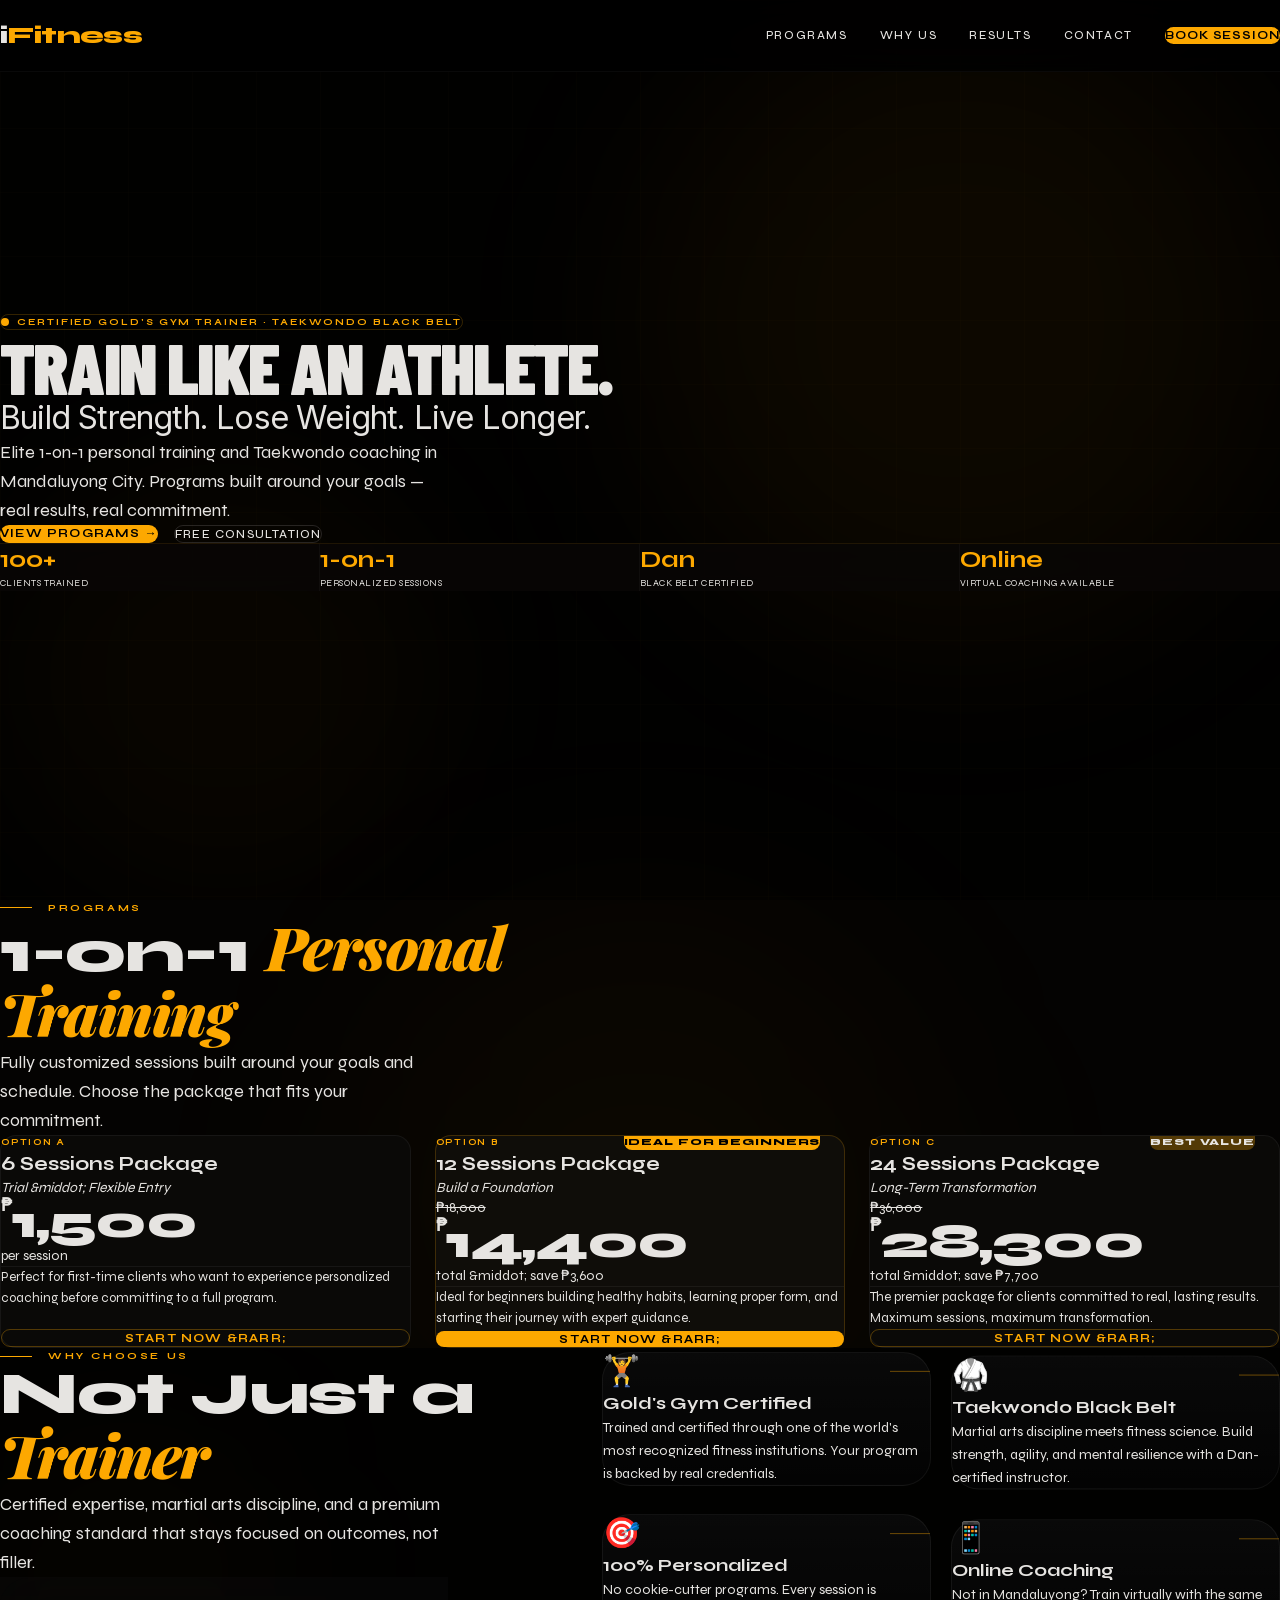
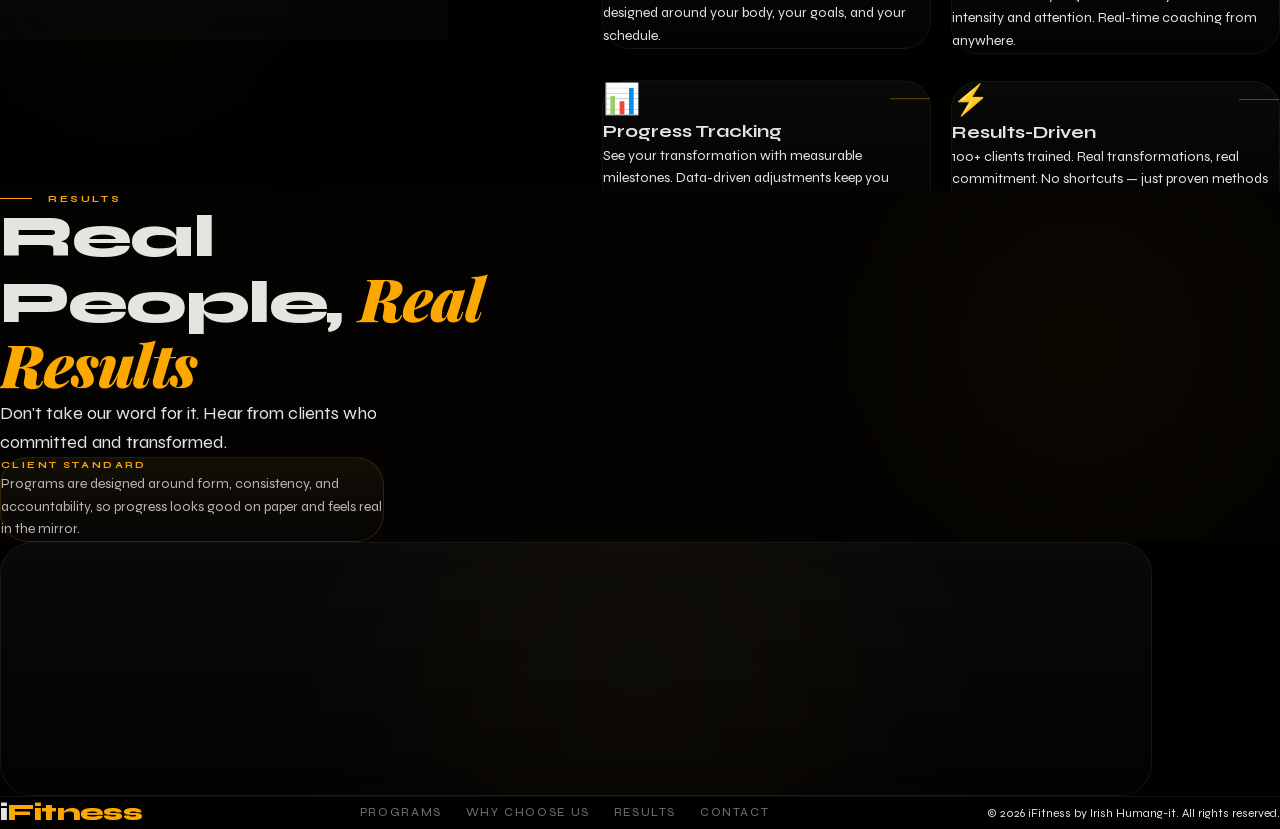
==== index.html @ ed82223f "Deploy iFitness Next.js build (Apr 16 2026)" ====
<!DOCTYPE html><html lang="en" class="syne_816a4fb3-module__aoo--W__variable inter_362f1a89-module__q6G0jG__variable playfair_display_4888ef45-module__4ZM_Ca__variable barlow_condensed_c594266a-module__fg2A_q__variable antialiased"><head><meta charSet="utf-8"/><meta name="viewport" content="width=device-width, initial-scale=1"/><link rel="preload" href="/_next/static/media/0c795a286deabae8-s.p.14tvuu96~wkr0.woff2" as="font" crossorigin="" type="font/woff2"/><link rel="preload" href="/_next/static/media/2a65768255d6b625-s.p.14by5b4al-y~f.woff2" as="font" crossorigin="" type="font/woff2"/><link rel="preload" href="/_next/static/media/70e3db2de7f94926-s.p.0~0iy9faq3424.woff2" as="font" crossorigin="" type="font/woff2"/><link rel="preload" href="/_next/static/media/83afe278b6a6bb3c-s.p.0q-301v4kxxnr.woff2" as="font" crossorigin="" type="font/woff2"/><link rel="preload" href="/_next/static/media/89232e6535d3b87e-s.p.0uy8evdve.ea3.woff2" as="font" crossorigin="" type="font/woff2"/><link rel="preload" href="/_next/static/media/d9b5d46d9a89ffe6-s.p.0agk34fg-1.z0.woff2" as="font" crossorigin="" type="font/woff2"/><link rel="preload" href="/_next/static/media/ddf6ae3f623ba878-s.p.0yabx1ygi_y9y.woff2" as="font" crossorigin="" type="font/woff2"/><link rel="stylesheet" href="/_next/static/chunks/0oux4jd0j~0uo.css" data-precedence="next"/><link rel="preload" as="script" fetchPriority="low" href="/_next/static/chunks/0ht900cau6_ur.js"/><script src="/_next/static/chunks/06~f4cvc3b8e~.js" async=""></script><script src="/_next/static/chunks/0mstyq17cbf8-.js" async=""></script><script src="/_next/static/chunks/turbopack-0rzhgovljtvo-.js" async=""></script><script src="/_next/static/chunks/0dbhjjzl8qfwv.js" async=""></script><script src="/_next/static/chunks/0-02f1yzzdnpr.js" async=""></script><meta name="next-size-adjust" content=""/><title>iFitness — Irish Humang-it Personal Training</title><meta name="description" content="Elite 1-on-1 personal training and Taekwondo coaching by Irish Humang-it."/><link rel="icon" href="/favicon.ico?favicon.0x3dzn~oxb6tn.ico" sizes="256x256" type="image/x-icon"/><script src="/_next/static/chunks/03~yq9q893hmn.js" noModule=""></script></head><body class="min-h-screen bg-[oklch(0.06_0.005_76.8)] text-[oklch(0.72_0.01_76.8)] font-[var(--font-body)]"><div hidden=""><!--$--><!--/$--></div><main class="min-h-screen bg-[oklch(0.06_0.005_76.8)]"><section class="min-h-screen flex flex-col justify-center px-6 lg:px-16 relative overflow-hidden" id="hero"><div class="absolute inset-0 opacity-[0.03]" style="background-image:linear-gradient(rgba(200,168,75,.5) 1px, transparent 1px), linear-gradient(90deg, rgba(200,168,75,.5) 1px, transparent 1px);background-size:64px 64px"></div><div class="absolute top-0 right-0 w-[50vw] h-[50vw] bg-gold/5 rounded-full blur-[100px]"></div><div class="absolute bottom-0 left-0 w-[35vw] h-[35vw] bg-gold/3 rounded-full blur-[80px]"></div><div class="relative z-10 max-w-4xl pt-24 text-left"><div class="inline-flex items-center gap-2 border border-gold/20 rounded-full px-5 py-2 mb-8" style="opacity:0;transform:translateY(20px)"><span class="w-2 h-2 bg-gold rounded-full animate-pulse"></span><span class="text-[0.6rem] font-bold tracking-[0.2em] uppercase text-gold">Certified Gold&#x27;s Gym Trainer · Taekwondo Black Belt</span></div><h1 class="mb-6" style="opacity:0;transform:translateY(30px)"><span class="block text-[56px] sm:text-[64px] md:text-[72px] font-black tracking-tight leading-[0.92] text-white uppercase" style="font-family:var(--font-display)">Train Like an Athlete.</span><span class="block text-[24px] sm:text-[28px] md:text-[32px] font-normal tracking-tight leading-[1.2] text-white mt-3" style="font-family:var(--font-body)">Build Strength. Lose Weight. Live Longer.</span></h1><p class="text-lg text-white max-w-md leading-relaxed mb-8" style="opacity:0;transform:translateY(20px)">Elite 1-on-1 personal training and Taekwondo coaching in Mandaluyong City. Programs built around your goals — real results, real commitment.</p><div class="flex gap-4 flex-wrap mb-16" style="opacity:0;transform:translateY(20px)"><a href="#programs" class="bg-[oklch(0.795_0.185_76.8)] text-black px-8 py-3.5 rounded-full text-xs font-bold tracking-widest uppercase hover:translate-y-[-2px] hover:shadow-[0_8px_30px_rgba(200,168,75,0.3)] transition-all">View Programs →</a><a href="#contact" class="border border-white/15 text-white px-8 py-3.5 rounded-full text-xs font-medium tracking-widest uppercase hover:border-[oklch(0.795_0.185_76.8)] hover:text-[oklch(0.795_0.185_76.8)] transition-all">Free Consultation</a></div></div><div class="mt-auto bg-[oklch(0.13_0.008_76.8)]/80 backdrop-blur-xl border-t border-gold/10" style="opacity:0;transform:translateY(20px)"><div class="max-w-7xl mx-auto grid grid-cols-2 md:grid-cols-4"><div class="px-6 py-5 md:border-r border-white/[0.04] last:border-r-0"><div class="text-2xl font-bold text-[oklch(0.795_0.185_76.8)]">100+</div><div class="text-[0.6rem] uppercase tracking-wider text-white mt-1">Clients Trained</div></div><div class="px-6 py-5 md:border-r border-white/[0.04] last:border-r-0"><div class="text-2xl font-bold text-[oklch(0.795_0.185_76.8)]">1-on-1</div><div class="text-[0.6rem] uppercase tracking-wider text-white mt-1">Personalized Sessions</div></div><div class="px-6 py-5 md:border-r border-white/[0.04] last:border-r-0"><div class="text-2xl font-bold text-[oklch(0.795_0.185_76.8)]">Dan</div><div class="text-[0.6rem] uppercase tracking-wider text-white mt-1">Black Belt Certified</div></div><div class="px-6 py-5 md:border-r border-white/[0.04] last:border-r-0"><div class="text-2xl font-bold text-[oklch(0.795_0.185_76.8)]">Online</div><div class="text-[0.6rem] uppercase tracking-wider text-white mt-1">Virtual Coaching Available</div></div></div></div></section><section id="programs" class="py-32 px-6 lg:px-16 bg-[oklch(0.10_0.008_76.8)] relative"><nav class="fixed top-0 left-0 right-0 z-50 flex items-center justify-between px-6 lg:px-16 transition-all duration-300 h-[72px] bg-[oklch(0.06_0.005_76.8)]/80 border-b border-white/[0.04]" style="backdrop-filter:blur(20px) saturate(180%)"><a href="#hero" class="text-2xl font-black tracking-tight text-white" style="font-family:var(--font-sans)">i<span class="text-[oklch(0.795_0.185_76.8)]">Fitness</span></a><div class="hidden md:flex items-center gap-8"><a href="#programs" class="text-[0.72rem] font-medium tracking-[0.14em] uppercase text-white hover:text-[oklch(0.795_0.185_76.8)] transition-colors">Programs</a><a href="#about" class="text-[0.72rem] font-medium tracking-[0.14em] uppercase text-white hover:text-[oklch(0.795_0.185_76.8)] transition-colors">Why Us</a><a href="#results" class="text-[0.72rem] font-medium tracking-[0.14em] uppercase text-white hover:text-[oklch(0.795_0.185_76.8)] transition-colors">Results</a><a href="#contact" class="text-[0.72rem] font-medium tracking-[0.14em] uppercase text-white hover:text-[oklch(0.795_0.185_76.8)] transition-colors">Contact</a><a href="#contact" class="bg-[oklch(0.795_0.185_76.8)] text-black px-5 py-2 rounded-full text-[0.72rem] font-bold tracking-[0.08em] uppercase hover:bg-[oklch(0.865_0.155_76.8)] transition-all">Book Session</a></div><button class="md:hidden flex flex-col gap-1.5 p-2" aria-label="Menu"><span class="block w-6 h-[2px] bg-[oklch(0.795_0.185_76.8)] rounded"></span><span class="block w-6 h-[2px] bg-[oklch(0.795_0.185_76.8)] rounded"></span><span class="block w-6 h-[2px] bg-[oklch(0.795_0.185_76.8)] rounded"></span></button></nav><div class="absolute top-0 left-1/2 -translate-x-1/2 w-[600px] h-[600px] bg-gold/3 rounded-full blur-[120px] pointer-events-none"></div><div class="max-w-7xl mx-auto relative z-10"><div class="max-w-xl mb-14"><div class="flex items-center gap-4 mb-4"><div class="w-8 h-px bg-gold"></div><span class="text-[0.65rem] font-bold tracking-[0.25em] uppercase text-gold">Programs</span></div><h2 class="text-5xl md:text-6xl font-black tracking-tight text-white mb-4" style="font-family:var(--font-sans)">1-on-1 <span class="italic text-gold" style="font-family:var(--font-accent)">Personal Training</span></h2><p class="text-white text-lg max-w-md leading-relaxed">Fully customized sessions built around your goals and schedule. Choose the package that fits your commitment.</p></div><div class="grid md:grid-cols-3 gap-6"><div class="relative rounded-2xl p-8 flex flex-col transition-all duration-300 hover:translate-y-[-8px] bg-[oklch(0.14_0.005_76.8)] border border-white/[0.06] hover:border-gold/20"><div class="text-[0.55rem] font-bold tracking-[0.2em] uppercase text-gold mb-1">Option A</div><h3 class="text-xl font-bold text-white mb-1">6 Sessions Package</h3><p class="text-sm text-white mb-6 italic">Trial &amp;middot; Flexible Entry</p><div class="text-5xl font-black text-white tracking-tight mb-1"><sup class="text-lg font-bold align-super">₱</sup>1,500</div><p class="text-sm text-white mb-6">per session</p><div class="h-px bg-white/[0.06] mb-6"></div><p class="text-[0.82rem] text-white leading-relaxed flex-1 mb-8">Perfect for first-time clients who want to experience personalized coaching before committing to a full program.</p><a href="#contact" class="block text-center py-3.5 rounded-full text-xs font-bold tracking-widest uppercase transition-all border border-gold/30 text-gold hover:bg-gold/5">Start Now &amp;rarr;</a></div><div class="relative rounded-2xl p-8 flex flex-col transition-all duration-300 hover:translate-y-[-8px] bg-[oklch(0.16_0.008_76.8)] border-[oklch(0.795_0.185_76.8)]/20 border"><div class="absolute top-0 right-6 px-3 py-1.5 text-[0.55rem] font-extrabold tracking-[0.1em] uppercase rounded-b-lg bg-gold text-black">Ideal for Beginners</div><div class="text-[0.55rem] font-bold tracking-[0.2em] uppercase text-gold mb-1">Option B</div><h3 class="text-xl font-bold text-white mb-1">12 Sessions Package</h3><p class="text-sm text-white mb-6 italic">Build a Foundation</p><div class="text-sm text-white line-through mb-1">₱18,000</div><div class="text-5xl font-black text-white tracking-tight mb-1"><sup class="text-lg font-bold align-super">₱</sup>14,400</div><p class="text-sm text-white mb-6">total &amp;middot; save ₱3,600</p><div class="h-px bg-white/[0.06] mb-6"></div><p class="text-[0.82rem] text-white leading-relaxed flex-1 mb-8">Ideal for beginners building healthy habits, learning proper form, and starting their journey with expert guidance.</p><a href="#contact" class="block text-center py-3.5 rounded-full text-xs font-bold tracking-widest uppercase transition-all bg-gold text-black hover:translate-y-[-2px] hover:shadow-[0_4px_20px_rgba(200,168,75,0.25)]">Start Now &amp;rarr;</a></div><div class="relative rounded-2xl p-8 flex flex-col transition-all duration-300 hover:translate-y-[-8px] bg-[oklch(0.14_0.005_76.8)] border border-white/[0.06] hover:border-gold/20"><div class="absolute top-0 right-6 px-3 py-1.5 text-[0.55rem] font-extrabold tracking-[0.1em] uppercase rounded-b-lg bg-gold/30 text-white">Best Value</div><div class="text-[0.55rem] font-bold tracking-[0.2em] uppercase text-gold mb-1">Option C</div><h3 class="text-xl font-bold text-white mb-1">24 Sessions Package</h3><p class="text-sm text-white mb-6 italic">Long-Term Transformation</p><div class="text-sm text-white line-through mb-1">₱36,000</div><div class="text-5xl font-black text-white tracking-tight mb-1"><sup class="text-lg font-bold align-super">₱</sup>28,300</div><p class="text-sm text-white mb-6">total &amp;middot; save ₱7,700</p><div class="h-px bg-white/[0.06] mb-6"></div><p class="text-[0.82rem] text-white leading-relaxed flex-1 mb-8">The premier package for clients committed to real, lasting results. Maximum sessions, maximum transformation.</p><a href="#contact" class="block text-center py-3.5 rounded-full text-xs font-bold tracking-widest uppercase transition-all border border-gold/30 text-gold hover:bg-gold/5">Start Now &amp;rarr;</a></div></div></div></section><section id="about" class="py-32 px-6 lg:px-16 bg-[oklch(0.06_0.005_76.8)] relative overflow-hidden"><div class="absolute left-0 top-24 h-64 w-64 rounded-full bg-gold/4 blur-[120px] pointer-events-none"></div><div class="max-w-7xl mx-auto relative z-10"><div class="grid lg:grid-cols-[0.9fr_1.1fr] gap-12 items-start mb-14"><div class="max-w-xl"><div class="flex items-center gap-4 mb-4"><div class="w-8 h-px bg-gold"></div><span class="text-[0.65rem] font-bold tracking-[0.25em] uppercase text-gold">Why Choose Us</span></div><h2 class="text-5xl md:text-6xl font-black tracking-tight text-white mb-4" style="font-family:var(--font-sans)">Not Just a <span class="italic text-gold" style="font-family:var(--font-accent)">Trainer</span></h2><p class="text-white text-lg max-w-md leading-relaxed mb-8">Certified expertise, martial arts discipline, and a premium coaching standard that stays focused on outcomes, not filler.</p><div class="rounded-[1.75rem] border border-white/[0.07] bg-white/[0.02] p-6 backdrop-blur-xl max-w-md"><div class="text-[0.62rem] font-bold tracking-[0.24em] uppercase text-gold mb-3">Coaching Philosophy</div><p class="text-sm leading-relaxed text-[oklch(0.78_0.01_76.8)]">Every session is structured to improve movement quality, confidence, and consistency, so progress feels visible week by week.</p></div></div><div class="grid sm:grid-cols-2 gap-5"><div class="group rounded-[1.75rem] p-7 bg-[linear-gradient(180deg,rgba(255,255,255,0.035),rgba(255,255,255,0.01))] border border-white/[0.06] hover:border-gold/20 transition-all duration-300 hover:translate-y-[-4px]" style="opacity:0;transform:translateY(24px)"><div class="mb-5 flex items-center justify-between"><div class="text-3xl">🏋️</div><div class="h-px w-10 bg-gold/40"></div></div><h3 class="text-lg font-bold text-white mb-2">Gold&#x27;s Gym Certified</h3><p class="text-sm text-white leading-relaxed">Trained and certified through one of the world&#x27;s most recognized fitness institutions. Your program is backed by real credentials.</p></div><div class="group rounded-[1.75rem] p-7 bg-[linear-gradient(180deg,rgba(255,255,255,0.035),rgba(255,255,255,0.01))] border border-white/[0.06] hover:border-gold/20 transition-all duration-300 hover:translate-y-[-4px]" style="opacity:0;transform:translateY(24px)"><div class="mb-5 flex items-center justify-between"><div class="text-3xl">🥋</div><div class="h-px w-10 bg-gold/40"></div></div><h3 class="text-lg font-bold text-white mb-2">Taekwondo Black Belt</h3><p class="text-sm text-white leading-relaxed">Martial arts discipline meets fitness science. Build strength, agility, and mental resilience with a Dan-certified instructor.</p></div><div class="group rounded-[1.75rem] p-7 bg-[linear-gradient(180deg,rgba(255,255,255,0.035),rgba(255,255,255,0.01))] border border-white/[0.06] hover:border-gold/20 transition-all duration-300 hover:translate-y-[-4px]" style="opacity:0;transform:translateY(24px)"><div class="mb-5 flex items-center justify-between"><div class="text-3xl">🎯</div><div class="h-px w-10 bg-gold/40"></div></div><h3 class="text-lg font-bold text-white mb-2">100% Personalized</h3><p class="text-sm text-white leading-relaxed">No cookie-cutter programs. Every session is designed around your body, your goals, and your schedule.</p></div><div class="group rounded-[1.75rem] p-7 bg-[linear-gradient(180deg,rgba(255,255,255,0.035),rgba(255,255,255,0.01))] border border-white/[0.06] hover:border-gold/20 transition-all duration-300 hover:translate-y-[-4px]" style="opacity:0;transform:translateY(24px)"><div class="mb-5 flex items-center justify-between"><div class="text-3xl">📱</div><div class="h-px w-10 bg-gold/40"></div></div><h3 class="text-lg font-bold text-white mb-2">Online Coaching</h3><p class="text-sm text-white leading-relaxed">Not in Mandaluyong? Train virtually with the same intensity and attention. Real-time coaching from anywhere.</p></div><div class="group rounded-[1.75rem] p-7 bg-[linear-gradient(180deg,rgba(255,255,255,0.035),rgba(255,255,255,0.01))] border border-white/[0.06] hover:border-gold/20 transition-all duration-300 hover:translate-y-[-4px]" style="opacity:0;transform:translateY(24px)"><div class="mb-5 flex items-center justify-between"><div class="text-3xl">📊</div><div class="h-px w-10 bg-gold/40"></div></div><h3 class="text-lg font-bold text-white mb-2">Progress Tracking</h3><p class="text-sm text-white leading-relaxed">See your transformation with measurable milestones. Data-driven adjustments keep you moving forward.</p></div><div class="group rounded-[1.75rem] p-7 bg-[linear-gradient(180deg,rgba(255,255,255,0.035),rgba(255,255,255,0.01))] border border-white/[0.06] hover:border-gold/20 transition-all duration-300 hover:translate-y-[-4px]" style="opacity:0;transform:translateY(24px)"><div class="mb-5 flex items-center justify-between"><div class="text-3xl">⚡</div><div class="h-px w-10 bg-gold/40"></div></div><h3 class="text-lg font-bold text-white mb-2">Results-Driven</h3><p class="text-sm text-white leading-relaxed">100+ clients trained. Real transformations, real commitment. No shortcuts — just proven methods that work.</p></div></div></div></div></section><section id="results" class="py-32 px-6 lg:px-16 bg-[oklch(0.10_0.008_76.8)] relative overflow-hidden"><div class="absolute bottom-0 right-0 w-[400px] h-[400px] bg-gold/3 rounded-full blur-[100px] pointer-events-none"></div><div class="max-w-7xl mx-auto relative z-10"><div class="grid lg:grid-cols-[0.8fr_1.2fr] gap-12 items-start"><div class="max-w-xl"><div class="flex items-center gap-4 mb-4"><div class="w-8 h-px bg-gold"></div><span class="text-[0.65rem] font-bold tracking-[0.25em] uppercase text-gold">Results</span></div><h2 class="text-5xl md:text-6xl font-black tracking-tight text-white mb-4" style="font-family:var(--font-sans)">Real People, <span class="italic text-gold" style="font-family:var(--font-accent)">Real Results</span></h2><p class="text-white text-lg max-w-md leading-relaxed mb-8">Don&#x27;t take our word for it. Hear from clients who committed and transformed.</p><div class="rounded-[1.75rem] border border-gold/15 bg-[linear-gradient(180deg,rgba(200,168,75,0.08),rgba(255,255,255,0.01))] p-6 max-w-sm"><div class="text-[0.62rem] font-bold tracking-[0.24em] uppercase text-gold mb-3">Client Standard</div><p class="text-sm text-[oklch(0.78_0.01_76.8)] leading-relaxed">Programs are designed around form, consistency, and accountability, so progress looks good on paper and feels real in the mirror.</p></div></div><div class="grid md:grid-cols-3 gap-6"><div class="rounded-[1.75rem] p-8 bg-[linear-gradient(180deg,rgba(255,255,255,0.04),rgba(255,255,255,0.01))] border border-white/[0.06] flex flex-col shadow-[0_12px_40px_rgba(0,0,0,0.18)]" style="opacity:0;transform:translateY(24px)"><div class="flex items-center justify-between mb-6"><div class="flex gap-1"><svg class="w-4 h-4 text-gold" fill="currentColor" viewBox="0 0 20 20"><path d="M9.049 2.927c.3-.921 1.603-.921 1.902 0l1.07 3.292a1 1 0 00.95.69h3.462c.969 0 1.371 1.24.588 1.81l-2.8 2.034a1 1 0 00-.364 1.118l1.07 3.292c.3.921-.755 1.688-1.54 1.118l-2.8-2.034a1 1 0 00-1.175 0l-2.8 2.034c-.784.57-1.838-.197-1.539-1.118l1.07-3.292a1 1 0 00-.364-1.118L2.98 8.72c-.783-.57-.38-1.81.588-1.81h3.461a1 1 0 00.951-.69l1.07-3.292z"></path></svg><svg class="w-4 h-4 text-gold" fill="currentColor" viewBox="0 0 20 20"><path d="M9.049 2.927c.3-.921 1.603-.921 1.902 0l1.07 3.292a1 1 0 00.95.69h3.462c.969 0 1.371 1.24.588 1.81l-2.8 2.034a1 1 0 00-.364 1.118l1.07 3.292c.3.921-.755 1.688-1.54 1.118l-2.8-2.034a1 1 0 00-1.175 0l-2.8 2.034c-.784.57-1.838-.197-1.539-1.118l1.07-3.292a1 1 0 00-.364-1.118L2.98 8.72c-.783-.57-.38-1.81.588-1.81h3.461a1 1 0 00.951-.69l1.07-3.292z"></path></svg><svg class="w-4 h-4 text-gold" fill="currentColor" viewBox="0 0 20 20"><path d="M9.049 2.927c.3-.921 1.603-.921 1.902 0l1.07 3.292a1 1 0 00.95.69h3.462c.969 0 1.371 1.24.588 1.81l-2.8 2.034a1 1 0 00-.364 1.118l1.07 3.292c.3.921-.755 1.688-1.54 1.118l-2.8-2.034a1 1 0 00-1.175 0l-2.8 2.034c-.784.57-1.838-.197-1.539-1.118l1.07-3.292a1 1 0 00-.364-1.118L2.98 8.72c-.783-.57-.38-1.81.588-1.81h3.461a1 1 0 00.951-.69l1.07-3.292z"></path></svg><svg class="w-4 h-4 text-gold" fill="currentColor" viewBox="0 0 20 20"><path d="M9.049 2.927c.3-.921 1.603-.921 1.902 0l1.07 3.292a1 1 0 00.95.69h3.462c.969 0 1.371 1.24.588 1.81l-2.8 2.034a1 1 0 00-.364 1.118l1.07 3.292c.3.921-.755 1.688-1.54 1.118l-2.8-2.034a1 1 0 00-1.175 0l-2.8 2.034c-.784.57-1.838-.197-1.539-1.118l1.07-3.292a1 1 0 00-.364-1.118L2.98 8.72c-.783-.57-.38-1.81.588-1.81h3.461a1 1 0 00.951-.69l1.07-3.292z"></path></svg><svg class="w-4 h-4 text-gold" fill="currentColor" viewBox="0 0 20 20"><path d="M9.049 2.927c.3-.921 1.603-.921 1.902 0l1.07 3.292a1 1 0 00.95.69h3.462c.969 0 1.371 1.24.588 1.81l-2.8 2.034a1 1 0 00-.364 1.118l1.07 3.292c.3.921-.755 1.688-1.54 1.118l-2.8-2.034a1 1 0 00-1.175 0l-2.8 2.034c-.784.57-1.838-.197-1.539-1.118l1.07-3.292a1 1 0 00-.364-1.118L2.98 8.72c-.783-.57-.38-1.81.588-1.81h3.461a1 1 0 00.951-.69l1.07-3.292z"></path></svg></div><div class="text-gold/30 text-3xl leading-none">”</div></div><p class="text-[0.95rem] text-[oklch(0.78_0.01_76.8)] leading-relaxed flex-1 mb-8">“<!-- -->I lost 8 kilos in 3 months. Coach Irish doesn&#x27;t just push you — she teaches you how to make fitness part of your life. Best investment I&#x27;ve made.<!-- -->”</p><div class="pt-5 border-t border-white/[0.06]"><div class="text-sm font-bold text-white">Carla M.</div><div class="text-xs text-white mt-0.5">Weight Loss · 12 Sessions</div></div></div><div class="rounded-[1.75rem] p-8 bg-[linear-gradient(180deg,rgba(255,255,255,0.04),rgba(255,255,255,0.01))] border border-white/[0.06] flex flex-col shadow-[0_12px_40px_rgba(0,0,0,0.18)]" style="opacity:0;transform:translateY(24px)"><div class="flex items-center justify-between mb-6"><div class="flex gap-1"><svg class="w-4 h-4 text-gold" fill="currentColor" viewBox="0 0 20 20"><path d="M9.049 2.927c.3-.921 1.603-.921 1.902 0l1.07 3.292a1 1 0 00.95.69h3.462c.969 0 1.371 1.24.588 1.81l-2.8 2.034a1 1 0 00-.364 1.118l1.07 3.292c.3.921-.755 1.688-1.54 1.118l-2.8-2.034a1 1 0 00-1.175 0l-2.8 2.034c-.784.57-1.838-.197-1.539-1.118l1.07-3.292a1 1 0 00-.364-1.118L2.98 8.72c-.783-.57-.38-1.81.588-1.81h3.461a1 1 0 00.951-.69l1.07-3.292z"></path></svg><svg class="w-4 h-4 text-gold" fill="currentColor" viewBox="0 0 20 20"><path d="M9.049 2.927c.3-.921 1.603-.921 1.902 0l1.07 3.292a1 1 0 00.95.69h3.462c.969 0 1.371 1.24.588 1.81l-2.8 2.034a1 1 0 00-.364 1.118l1.07 3.292c.3.921-.755 1.688-1.54 1.118l-2.8-2.034a1 1 0 00-1.175 0l-2.8 2.034c-.784.57-1.838-.197-1.539-1.118l1.07-3.292a1 1 0 00-.364-1.118L2.98 8.72c-.783-.57-.38-1.81.588-1.81h3.461a1 1 0 00.951-.69l1.07-3.292z"></path></svg><svg class="w-4 h-4 text-gold" fill="currentColor" viewBox="0 0 20 20"><path d="M9.049 2.927c.3-.921 1.603-.921 1.902 0l1.07 3.292a1 1 0 00.95.69h3.462c.969 0 1.371 1.24.588 1.81l-2.8 2.034a1 1 0 00-.364 1.118l1.07 3.292c.3.921-.755 1.688-1.54 1.118l-2.8-2.034a1 1 0 00-1.175 0l-2.8 2.034c-.784.57-1.838-.197-1.539-1.118l1.07-3.292a1 1 0 00-.364-1.118L2.98 8.72c-.783-.57-.38-1.81.588-1.81h3.461a1 1 0 00.951-.69l1.07-3.292z"></path></svg><svg class="w-4 h-4 text-gold" fill="currentColor" viewBox="0 0 20 20"><path d="M9.049 2.927c.3-.921 1.603-.921 1.902 0l1.07 3.292a1 1 0 00.95.69h3.462c.969 0 1.371 1.24.588 1.81l-2.8 2.034a1 1 0 00-.364 1.118l1.07 3.292c.3.921-.755 1.688-1.54 1.118l-2.8-2.034a1 1 0 00-1.175 0l-2.8 2.034c-.784.57-1.838-.197-1.539-1.118l1.07-3.292a1 1 0 00-.364-1.118L2.98 8.72c-.783-.57-.38-1.81.588-1.81h3.461a1 1 0 00.951-.69l1.07-3.292z"></path></svg><svg class="w-4 h-4 text-gold" fill="currentColor" viewBox="0 0 20 20"><path d="M9.049 2.927c.3-.921 1.603-.921 1.902 0l1.07 3.292a1 1 0 00.95.69h3.462c.969 0 1.371 1.24.588 1.81l-2.8 2.034a1 1 0 00-.364 1.118l1.07 3.292c.3.921-.755 1.688-1.54 1.118l-2.8-2.034a1 1 0 00-1.175 0l-2.8 2.034c-.784.57-1.838-.197-1.539-1.118l1.07-3.292a1 1 0 00-.364-1.118L2.98 8.72c-.783-.57-.38-1.81.588-1.81h3.461a1 1 0 00.951-.69l1.07-3.292z"></path></svg></div><div class="text-gold/30 text-3xl leading-none">”</div></div><p class="text-[0.95rem] text-[oklch(0.78_0.01_76.8)] leading-relaxed flex-1 mb-8">“<!-- -->I&#x27;ve tried gym memberships before and always quit. The 1-on-1 accountability changes everything. I&#x27;m stronger now at 35 than I was at 25.<!-- -->”</p><div class="pt-5 border-t border-white/[0.06]"><div class="text-sm font-bold text-white">Rico D.</div><div class="text-xs text-white mt-0.5">Strength Training · 24 Sessions</div></div></div><div class="rounded-[1.75rem] p-8 bg-[linear-gradient(180deg,rgba(255,255,255,0.04),rgba(255,255,255,0.01))] border border-white/[0.06] flex flex-col shadow-[0_12px_40px_rgba(0,0,0,0.18)]" style="opacity:0;transform:translateY(24px)"><div class="flex items-center justify-between mb-6"><div class="flex gap-1"><svg class="w-4 h-4 text-gold" fill="currentColor" viewBox="0 0 20 20"><path d="M9.049 2.927c.3-.921 1.603-.921 1.902 0l1.07 3.292a1 1 0 00.95.69h3.462c.969 0 1.371 1.24.588 1.81l-2.8 2.034a1 1 0 00-.364 1.118l1.07 3.292c.3.921-.755 1.688-1.54 1.118l-2.8-2.034a1 1 0 00-1.175 0l-2.8 2.034c-.784.57-1.838-.197-1.539-1.118l1.07-3.292a1 1 0 00-.364-1.118L2.98 8.72c-.783-.57-.38-1.81.588-1.81h3.461a1 1 0 00.951-.69l1.07-3.292z"></path></svg><svg class="w-4 h-4 text-gold" fill="currentColor" viewBox="0 0 20 20"><path d="M9.049 2.927c.3-.921 1.603-.921 1.902 0l1.07 3.292a1 1 0 00.95.69h3.462c.969 0 1.371 1.24.588 1.81l-2.8 2.034a1 1 0 00-.364 1.118l1.07 3.292c.3.921-.755 1.688-1.54 1.118l-2.8-2.034a1 1 0 00-1.175 0l-2.8 2.034c-.784.57-1.838-.197-1.539-1.118l1.07-3.292a1 1 0 00-.364-1.118L2.98 8.72c-.783-.57-.38-1.81.588-1.81h3.461a1 1 0 00.951-.69l1.07-3.292z"></path></svg><svg class="w-4 h-4 text-gold" fill="currentColor" viewBox="0 0 20 20"><path d="M9.049 2.927c.3-.921 1.603-.921 1.902 0l1.07 3.292a1 1 0 00.95.69h3.462c.969 0 1.371 1.24.588 1.81l-2.8 2.034a1 1 0 00-.364 1.118l1.07 3.292c.3.921-.755 1.688-1.54 1.118l-2.8-2.034a1 1 0 00-1.175 0l-2.8 2.034c-.784.57-1.838-.197-1.539-1.118l1.07-3.292a1 1 0 00-.364-1.118L2.98 8.72c-.783-.57-.38-1.81.588-1.81h3.461a1 1 0 00.951-.69l1.07-3.292z"></path></svg><svg class="w-4 h-4 text-gold" fill="currentColor" viewBox="0 0 20 20"><path d="M9.049 2.927c.3-.921 1.603-.921 1.902 0l1.07 3.292a1 1 0 00.95.69h3.462c.969 0 1.371 1.24.588 1.81l-2.8 2.034a1 1 0 00-.364 1.118l1.07 3.292c.3.921-.755 1.688-1.54 1.118l-2.8-2.034a1 1 0 00-1.175 0l-2.8 2.034c-.784.57-1.838-.197-1.539-1.118l1.07-3.292a1 1 0 00-.364-1.118L2.98 8.72c-.783-.57-.38-1.81.588-1.81h3.461a1 1 0 00.951-.69l1.07-3.292z"></path></svg><svg class="w-4 h-4 text-gold" fill="currentColor" viewBox="0 0 20 20"><path d="M9.049 2.927c.3-.921 1.603-.921 1.902 0l1.07 3.292a1 1 0 00.95.69h3.462c.969 0 1.371 1.24.588 1.81l-2.8 2.034a1 1 0 00-.364 1.118l1.07 3.292c.3.921-.755 1.688-1.54 1.118l-2.8-2.034a1 1 0 00-1.175 0l-2.8 2.034c-.784.57-1.838-.197-1.539-1.118l1.07-3.292a1 1 0 00-.364-1.118L2.98 8.72c-.783-.57-.38-1.81.588-1.81h3.461a1 1 0 00.951-.69l1.07-3.292z"></path></svg></div><div class="text-gold/30 text-3xl leading-none">”</div></div><p class="text-[0.95rem] text-[oklch(0.78_0.01_76.8)] leading-relaxed flex-1 mb-8">“<!-- -->The virtual sessions are just as intense as in-person. Coach Irish corrects my form in real-time. I earned my yellow belt training entirely online!<!-- -->”</p><div class="pt-5 border-t border-white/[0.06]"><div class="text-sm font-bold text-white">Angel S.</div><div class="text-xs text-white mt-0.5">Taekwondo · Online Coaching</div></div></div></div></div></div></section><section id="contact" class="py-32 px-6 lg:px-16 bg-[oklch(0.06_0.005_76.8)] relative overflow-hidden"><div class="absolute top-1/2 left-1/2 -translate-x-1/2 -translate-y-1/2 w-[500px] h-[500px] bg-gold/4 rounded-full blur-[120px] pointer-events-none"></div><div class="max-w-6xl mx-auto relative z-10"><div class="rounded-[2rem] border border-white/[0.07] bg-[linear-gradient(180deg,rgba(255,255,255,0.035),rgba(255,255,255,0.01))] backdrop-blur-xl p-8 md:p-12 lg:p-14"><div class="grid lg:grid-cols-[0.95fr_1.05fr] gap-10 items-start"><div><div style="opacity:0;transform:translateY(24px)"><div class="flex items-center gap-4 mb-4"><div class="w-8 h-px bg-gold"></div><span class="text-[0.65rem] font-bold tracking-[0.25em] uppercase text-gold">Get Started</span></div><h2 class="text-5xl md:text-6xl font-black tracking-tight text-white mb-4" style="font-family:var(--font-sans)">Ready to <span class="italic text-gold" style="font-family:var(--font-accent)">Transform?</span></h2><p class="text-white text-lg max-w-md leading-relaxed mb-10">Book your free consultation today. No commitments, no pressure, just a clear conversation about your goals and the fastest path forward.</p></div><div class="grid sm:grid-cols-2 gap-4" style="opacity:0;transform:translateY(24px)"><a href="https://wa.me/639XXXXXXXXX" target="_blank" rel="noopener noreferrer" class="flex items-center justify-center gap-3 bg-[oklch(0.795_0.185_76.8)] text-black px-8 py-4 rounded-full text-xs font-bold tracking-widest uppercase hover:translate-y-[-2px] hover:shadow-[0_8px_30px_rgba(200,168,75,0.3)] transition-all"><svg class="w-5 h-5" fill="currentColor" viewBox="0 0 24 24"><path d="M17.472 14.382c-.297-.149-1.758-.867-2.03-.967-.273-.099-.471-.148-.67.15-.197.297-.767.966-.94 1.164-.173.199-.347.223-.644.075-.297-.15-1.255-.463-2.39-1.475-.883-.788-1.48-1.761-1.653-2.059-.173-.297-.018-.458.13-.606.134-.133.298-.347.446-.52.149-.174.198-.298.298-.497.099-.198.05-.371-.025-.52-.075-.149-.669-1.612-.916-2.207-.242-.579-.487-.5-.669-.51-.173-.008-.371-.01-.57-.01-.198 0-.52.074-.792.372-.272.297-1.04 1.016-1.04 2.479 0 1.462 1.065 2.875 1.213 3.074.149.198 2.096 3.2 5.077 4.487.709.306 1.262.489 1.694.625.712.227 1.36.195 1.871.118.571-.085 1.758-.719 2.006-1.413.248-.694.248-1.289.173-1.413-.074-.124-.272-.198-.57-.347z"></path><path d="M12 0C5.373 0 0 5.373 0 12c0 2.625.846 5.059 2.284 7.034L.789 23.492a.5.5 0 00.611.611l4.458-1.495A11.946 11.946 0 0012 24c6.627 0 12-5.373 12-12S18.627 0 12 0zm0 22c-2.265 0-4.367-.714-6.097-1.933l-.426-.3-2.645.886.886-2.645-.3-.426A9.935 9.935 0 012 12C2 6.486 6.486 2 12 2s10 4.486 10 10-4.486 10-10 10z"></path></svg>WhatsApp Us</a><a href="mailto:ifitness@example.com" class="flex items-center justify-center gap-3 border border-gold/30 text-gold px-8 py-4 rounded-full text-xs font-bold tracking-widest uppercase hover:bg-gold/5 transition-all"><svg class="w-5 h-5" fill="none" stroke="currentColor" viewBox="0 0 24 24"><path stroke-linecap="round" stroke-linejoin="round" stroke-width="2" d="M3 8l7.89 5.26a2 2 0 002.22 0L21 8M5 19h14a2 2 0 002-2V7a2 2 0 00-2-2H5a2 2 0 00-2 2v10a2 2 0 002 2z"></path></svg>Email Us</a></div></div><div class="rounded-[1.75rem] bg-[oklch(0.10_0.008_76.8)] border border-white/[0.06] p-8 text-left" style="opacity:0;transform:translateY(24px)"><h3 class="text-lg font-bold text-white mb-6">Location &amp; Hours</h3><div class="grid sm:grid-cols-2 gap-6 text-sm"><div><div class="text-white mb-1">Studio</div><div class="text-white">Gold&#x27;s Gym, Mandaluyong City</div></div><div><div class="text-white mb-1">Schedule</div><div class="text-white">Mon – Sat · 6:00 AM – 9:00 PM</div></div><div><div class="text-white mb-1">Virtual Sessions</div><div class="text-white">Available nationwide via Zoom</div></div><div><div class="text-white mb-1">Free Consultation</div><div class="text-white">15-min goal assessment call</div></div></div><div class="gold-divider my-6"></div><p class="text-sm text-[oklch(0.78_0.01_76.8)] leading-relaxed">Best fit for beginners ready to commit, busy professionals who need accountability, and clients who want premium coaching without guesswork.</p></div></div></div></div></section><footer class="py-12 px-6 lg:px-16 bg-[oklch(0.04_0.005_76.8)] border-t border-white/[0.06]"><div class="max-w-7xl mx-auto flex flex-col md:flex-row items-center justify-between gap-6"><a href="#hero" class="text-2xl font-black tracking-tight text-white" style="font-family:var(--font-sans)">i<span class="text-[oklch(0.795_0.185_76.8)]">Fitness</span></a><nav class="flex items-center gap-6"><a href="#programs" class="text-[0.72rem] font-medium tracking-[0.14em] uppercase text-[oklch(0.52_0.01_76.8)] hover:text-white transition-colors">Programs</a><a href="#about" class="text-[0.72rem] font-medium tracking-[0.14em] uppercase text-[oklch(0.52_0.01_76.8)] hover:text-white transition-colors">Why Choose Us</a><a href="#results" class="text-[0.72rem] font-medium tracking-[0.14em] uppercase text-[oklch(0.52_0.01_76.8)] hover:text-white transition-colors">Results</a><a href="#contact" class="text-[0.72rem] font-medium tracking-[0.14em] uppercase text-[oklch(0.52_0.01_76.8)] hover:text-white transition-colors">Contact</a></nav><p class="text-xs text-white">© <!-- -->2026<!-- --> iFitness by Irish Humang-it. All rights reserved.</p></div></footer></main><!--$--><!--/$--><script src="/_next/static/chunks/0ht900cau6_ur.js" id="_R_" async=""></script><script>(self.__next_f=self.__next_f||[]).push([0])</script><script>self.__next_f.push([1,"1:\"$Sreact.fragment\"\n2:I[39756,[\"/_next/static/chunks/0dbhjjzl8qfwv.js\"],\"default\"]\n3:I[37457,[\"/_next/static/chunks/0dbhjjzl8qfwv.js\"],\"default\"]\n4:I[32177,[\"/_next/static/chunks/0dbhjjzl8qfwv.js\",\"/_next/static/chunks/0-02f1yzzdnpr.js\"],\"Hero\"]\n5:I[10494,[\"/_next/static/chunks/0dbhjjzl8qfwv.js\",\"/_next/static/chunks/0-02f1yzzdnpr.js\"],\"Programs\"]\n6:I[79722,[\"/_next/static/chunks/0dbhjjzl8qfwv.js\",\"/_next/static/chunks/0-02f1yzzdnpr.js\"],\"Features\"]\n7:I[25050,[\"/_next/static/chunks/0dbhjjzl8qfwv.js\",\"/_next/static/chunks/0-02f1yzzdnpr.js\"],\"Testimonials\"]\n8:I[75854,[\"/_next/static/chunks/0dbhjjzl8qfwv.js\",\"/_next/static/chunks/0-02f1yzzdnpr.js\"],\"Contact\"]\n9:I[13642,[\"/_next/static/chunks/0dbhjjzl8qfwv.js\",\"/_next/static/chunks/0-02f1yzzdnpr.js\"],\"Footer\"]\na:I[97367,[\"/_next/static/chunks/0dbhjjzl8qfwv.js\"],\"OutletBoundary\"]\nb:\"$Sreact.suspense\"\nd:I[97367,[\"/_next/static/chunks/0dbhjjzl8qfwv.js\"],\"ViewportBoundary\"]\nf:I[97367,[\"/_next/static/chunks/0dbhjjzl8qfwv.js\"],\"MetadataBoundary\"]\n11:I[68027,[\"/_next/static/chunks/0dbhjjzl8qfwv.js\"],\"default\",1]\n:HL[\"/_next/static/chunks/0oux4jd0j~0uo.css\",\"style\"]\n:HL[\"/_next/static/media/0c795a286deabae8-s.p.14tvuu96~wkr0.woff2\",\"font\",{\"crossOrigin\":\"\",\"type\":\"font/woff2\"}]\n:HL[\"/_next/static/media/2a65768255d6b625-s.p.14by5b4al-y~f.woff2\",\"font\",{\"crossOrigin\":\"\",\"type\":\"font/woff2\"}]\n:HL[\"/_next/static/media/70e3db2de7f94926-s.p.0~0iy9faq3424.woff2\",\"font\",{\"crossOrigin\":\"\",\"type\":\"font/woff2\"}]\n:HL[\"/_next/static/media/83afe278b6a6bb3c-s.p.0q-301v4kxxnr.woff2\",\"font\",{\"crossOrigin\":\"\",\"type\":\"font/woff2\"}]\n:HL[\"/_next/static/media/89232e6535d3b87e-s.p.0uy8evdve.ea3.woff2\",\"font\",{\"crossOrigin\":\"\",\"type\":\"font/woff2\"}]\n:HL[\"/_next/static/media/d9b5d46d9a89ffe6-s.p.0agk34fg-1.z0.woff2\",\"font\",{\"crossOrigin\":\"\",\"type\":\"font/woff2\"}]\n:HL[\"/_next/static/media/ddf6ae3f623ba878-s.p.0yabx1ygi_y9y.woff2\",\"font\",{\"crossOrigin\":\"\",\"type\":\"font/woff2\"}]\n"])</script><script>self.__next_f.push([1,"0:{\"P\":null,\"c\":[\"\",\"\"],\"q\":\"\",\"i\":false,\"f\":[[[\"\",{\"children\":[\"__PAGE__\",{}]},\"$undefined\",\"$undefined\",16],[[\"$\",\"$1\",\"c\",{\"children\":[[[\"$\",\"link\",\"0\",{\"rel\":\"stylesheet\",\"href\":\"/_next/static/chunks/0oux4jd0j~0uo.css\",\"precedence\":\"next\",\"crossOrigin\":\"$undefined\",\"nonce\":\"$undefined\"}],[\"$\",\"script\",\"script-0\",{\"src\":\"/_next/static/chunks/0dbhjjzl8qfwv.js\",\"async\":true,\"nonce\":\"$undefined\"}]],[\"$\",\"html\",null,{\"lang\":\"en\",\"className\":\"syne_816a4fb3-module__aoo--W__variable inter_362f1a89-module__q6G0jG__variable playfair_display_4888ef45-module__4ZM_Ca__variable barlow_condensed_c594266a-module__fg2A_q__variable antialiased\",\"children\":[\"$\",\"body\",null,{\"className\":\"min-h-screen bg-[oklch(0.06_0.005_76.8)] text-[oklch(0.72_0.01_76.8)] font-[var(--font-body)]\",\"children\":[\"$\",\"$L2\",null,{\"parallelRouterKey\":\"children\",\"error\":\"$undefined\",\"errorStyles\":\"$undefined\",\"errorScripts\":\"$undefined\",\"template\":[\"$\",\"$L3\",null,{}],\"templateStyles\":\"$undefined\",\"templateScripts\":\"$undefined\",\"notFound\":[[[\"$\",\"title\",null,{\"children\":\"404: This page could not be found.\"}],[\"$\",\"div\",null,{\"style\":{\"fontFamily\":\"system-ui,\\\"Segoe UI\\\",Roboto,Helvetica,Arial,sans-serif,\\\"Apple Color Emoji\\\",\\\"Segoe UI Emoji\\\"\",\"height\":\"100vh\",\"textAlign\":\"center\",\"display\":\"flex\",\"flexDirection\":\"column\",\"alignItems\":\"center\",\"justifyContent\":\"center\"},\"children\":[\"$\",\"div\",null,{\"children\":[[\"$\",\"style\",null,{\"dangerouslySetInnerHTML\":{\"__html\":\"body{color:#000;background:#fff;margin:0}.next-error-h1{border-right:1px solid rgba(0,0,0,.3)}@media (prefers-color-scheme:dark){body{color:#fff;background:#000}.next-error-h1{border-right:1px solid rgba(255,255,255,.3)}}\"}}],[\"$\",\"h1\",null,{\"className\":\"next-error-h1\",\"style\":{\"display\":\"inline-block\",\"margin\":\"0 20px 0 0\",\"padding\":\"0 23px 0 0\",\"fontSize\":24,\"fontWeight\":500,\"verticalAlign\":\"top\",\"lineHeight\":\"49px\"},\"children\":404}],[\"$\",\"div\",null,{\"style\":{\"display\":\"inline-block\"},\"children\":[\"$\",\"h2\",null,{\"style\":{\"fontSize\":14,\"fontWeight\":400,\"lineHeight\":\"49px\",\"margin\":0},\"children\":\"This page could not be found.\"}]}]]}]}]],[]],\"forbidden\":\"$undefined\",\"unauthorized\":\"$undefined\"}]}]}]]}],{\"children\":[[\"$\",\"$1\",\"c\",{\"children\":[[\"$\",\"main\",null,{\"className\":\"min-h-screen bg-[oklch(0.06_0.005_76.8)]\",\"children\":[[\"$\",\"$L4\",null,{}],[\"$\",\"$L5\",null,{}],[\"$\",\"$L6\",null,{}],[\"$\",\"$L7\",null,{}],[\"$\",\"$L8\",null,{}],[\"$\",\"$L9\",null,{}]]}],[[\"$\",\"script\",\"script-0\",{\"src\":\"/_next/static/chunks/0-02f1yzzdnpr.js\",\"async\":true,\"nonce\":\"$undefined\"}]],[\"$\",\"$La\",null,{\"children\":[\"$\",\"$b\",null,{\"name\":\"Next.MetadataOutlet\",\"children\":\"$@c\"}]}]]}],{},null,false,null]},null,false,null],[\"$\",\"$1\",\"h\",{\"children\":[null,[\"$\",\"$Ld\",null,{\"children\":\"$Le\"}],[\"$\",\"div\",null,{\"hidden\":true,\"children\":[\"$\",\"$Lf\",null,{\"children\":[\"$\",\"$b\",null,{\"name\":\"Next.Metadata\",\"children\":\"$L10\"}]}]}],[\"$\",\"meta\",null,{\"name\":\"next-size-adjust\",\"content\":\"\"}]]}],false]],\"m\":\"$undefined\",\"G\":[\"$11\",[[\"$\",\"link\",\"0\",{\"rel\":\"stylesheet\",\"href\":\"/_next/static/chunks/0oux4jd0j~0uo.css\",\"precedence\":\"next\",\"crossOrigin\":\"$undefined\",\"nonce\":\"$undefined\"}]]],\"S\":true,\"h\":null,\"s\":\"$undefined\",\"l\":\"$undefined\",\"p\":\"$undefined\",\"d\":\"$undefined\",\"b\":\"fAowDV8AJZLT9LeEjzoCH\"}\n"])</script><script>self.__next_f.push([1,"e:[[\"$\",\"meta\",\"0\",{\"charSet\":\"utf-8\"}],[\"$\",\"meta\",\"1\",{\"name\":\"viewport\",\"content\":\"width=device-width, initial-scale=1\"}]]\n"])</script><script>self.__next_f.push([1,"12:I[27201,[\"/_next/static/chunks/0dbhjjzl8qfwv.js\"],\"IconMark\"]\nc:null\n10:[[\"$\",\"title\",\"0\",{\"children\":\"iFitness — Irish Humang-it Personal Training\"}],[\"$\",\"meta\",\"1\",{\"name\":\"description\",\"content\":\"Elite 1-on-1 personal training and Taekwondo coaching by Irish Humang-it.\"}],[\"$\",\"link\",\"2\",{\"rel\":\"icon\",\"href\":\"/favicon.ico?favicon.0x3dzn~oxb6tn.ico\",\"sizes\":\"256x256\",\"type\":\"image/x-icon\"}],[\"$\",\"$L12\",\"3\",{}]]\n"])</script></body></html>
---- _next/static/chunks/0oux4jd0j~0uo.css ----
@font-face{font-family:Syne;font-style:normal;font-weight:400;font-display:swap;src:url(../media/ab624315db63c58d-s.1487dfs7-.~d~.woff2)format("woff2");unicode-range:U+370-377,U+37A-37F,U+384-38A,U+38C,U+38E-3A1,U+3A3-3FF}@font-face{font-family:Syne;font-style:normal;font-weight:400;font-display:swap;src:url(../media/e94b8ab81811a983-s.02fsf_1p_avhz.woff2)format("woff2");unicode-range:U+100-2BA,U+2BD-2C5,U+2C7-2CC,U+2CE-2D7,U+2DD-2FF,U+304,U+308,U+329,U+1D00-1DBF,U+1E00-1E9F,U+1EF2-1EFF,U+2020,U+20A0-20AB,U+20AD-20C0,U+2113,U+2C60-2C7F,U+A720-A7FF}@font-face{font-family:Syne;font-style:normal;font-weight:400;font-display:swap;src:url(../media/0c795a286deabae8-s.p.14tvuu96~wkr0.woff2)format("woff2");unicode-range:U+??,U+131,U+152-153,U+2BB-2BC,U+2C6,U+2DA,U+2DC,U+304,U+308,U+329,U+2000-206F,U+20AC,U+2122,U+2191,U+2193,U+2212,U+2215,U+FEFF,U+FFFD}@font-face{font-family:Syne;font-style:normal;font-weight:500;font-display:swap;src:url(../media/ab624315db63c58d-s.1487dfs7-.~d~.woff2)format("woff2");unicode-range:U+370-377,U+37A-37F,U+384-38A,U+38C,U+38E-3A1,U+3A3-3FF}@font-face{font-family:Syne;font-style:normal;font-weight:500;font-display:swap;src:url(../media/e94b8ab81811a983-s.02fsf_1p_avhz.woff2)format("woff2");unicode-range:U+100-2BA,U+2BD-2C5,U+2C7-2CC,U+2CE-2D7,U+2DD-2FF,U+304,U+308,U+329,U+1D00-1DBF,U+1E00-1E9F,U+1EF2-1EFF,U+2020,U+20A0-20AB,U+20AD-20C0,U+2113,U+2C60-2C7F,U+A720-A7FF}@font-face{font-family:Syne;font-style:normal;font-weight:500;font-display:swap;src:url(../media/0c795a286deabae8-s.p.14tvuu96~wkr0.woff2)format("woff2");unicode-range:U+??,U+131,U+152-153,U+2BB-2BC,U+2C6,U+2DA,U+2DC,U+304,U+308,U+329,U+2000-206F,U+20AC,U+2122,U+2191,U+2193,U+2212,U+2215,U+FEFF,U+FFFD}@font-face{font-family:Syne;font-style:normal;font-weight:600;font-display:swap;src:url(../media/ab624315db63c58d-s.1487dfs7-.~d~.woff2)format("woff2");unicode-range:U+370-377,U+37A-37F,U+384-38A,U+38C,U+38E-3A1,U+3A3-3FF}@font-face{font-family:Syne;font-style:normal;font-weight:600;font-display:swap;src:url(../media/e94b8ab81811a983-s.02fsf_1p_avhz.woff2)format("woff2");unicode-range:U+100-2BA,U+2BD-2C5,U+2C7-2CC,U+2CE-2D7,U+2DD-2FF,U+304,U+308,U+329,U+1D00-1DBF,U+1E00-1E9F,U+1EF2-1EFF,U+2020,U+20A0-20AB,U+20AD-20C0,U+2113,U+2C60-2C7F,U+A720-A7FF}@font-face{font-family:Syne;font-style:normal;font-weight:600;font-display:swap;src:url(../media/0c795a286deabae8-s.p.14tvuu96~wkr0.woff2)format("woff2");unicode-range:U+??,U+131,U+152-153,U+2BB-2BC,U+2C6,U+2DA,U+2DC,U+304,U+308,U+329,U+2000-206F,U+20AC,U+2122,U+2191,U+2193,U+2212,U+2215,U+FEFF,U+FFFD}@font-face{font-family:Syne;font-style:normal;font-weight:700;font-display:swap;src:url(../media/ab624315db63c58d-s.1487dfs7-.~d~.woff2)format("woff2");unicode-range:U+370-377,U+37A-37F,U+384-38A,U+38C,U+38E-3A1,U+3A3-3FF}@font-face{font-family:Syne;font-style:normal;font-weight:700;font-display:swap;src:url(../media/e94b8ab81811a983-s.02fsf_1p_avhz.woff2)format("woff2");unicode-range:U+100-2BA,U+2BD-2C5,U+2C7-2CC,U+2CE-2D7,U+2DD-2FF,U+304,U+308,U+329,U+1D00-1DBF,U+1E00-1E9F,U+1EF2-1EFF,U+2020,U+20A0-20AB,U+20AD-20C0,U+2113,U+2C60-2C7F,U+A720-A7FF}@font-face{font-family:Syne;font-style:normal;font-weight:700;font-display:swap;src:url(../media/0c795a286deabae8-s.p.14tvuu96~wkr0.woff2)format("woff2");unicode-range:U+??,U+131,U+152-153,U+2BB-2BC,U+2C6,U+2DA,U+2DC,U+304,U+308,U+329,U+2000-206F,U+20AC,U+2122,U+2191,U+2193,U+2212,U+2215,U+FEFF,U+FFFD}@font-face{font-family:Syne;font-style:normal;font-weight:800;font-display:swap;src:url(../media/ab624315db63c58d-s.1487dfs7-.~d~.woff2)format("woff2");unicode-range:U+370-377,U+37A-37F,U+384-38A,U+38C,U+38E-3A1,U+3A3-3FF}@font-face{font-family:Syne;font-style:normal;font-weight:800;font-display:swap;src:url(../media/e94b8ab81811a983-s.02fsf_1p_avhz.woff2)format("woff2");unicode-range:U+100-2BA,U+2BD-2C5,U+2C7-2CC,U+2CE-2D7,U+2DD-2FF,U+304,U+308,U+329,U+1D00-1DBF,U+1E00-1E9F,U+1EF2-1EFF,U+2020,U+20A0-20AB,U+20AD-20C0,U+2113,U+2C60-2C7F,U+A720-A7FF}@font-face{font-family:Syne;font-style:normal;font-weight:800;font-display:swap;src:url(../media/0c795a286deabae8-s.p.14tvuu96~wkr0.woff2)format("woff2");unicode-range:U+??,U+131,U+152-153,U+2BB-2BC,U+2C6,U+2DA,U+2DC,U+304,U+308,U+329,U+2000-206F,U+20AC,U+2122,U+2191,U+2193,U+2212,U+2215,U+FEFF,U+FFFD}@font-face{font-family:Syne Fallback;src:local(Arial);ascent-override:93.93%;descent-override:27.93%;line-gap-override:0.0%;size-adjust:98.47%}.syne_816a4fb3-module__aoo--W__className{font-family:Syne,Syne Fallback;font-style:normal}.syne_816a4fb3-module__aoo--W__variable{--font-sans:"Syne", "Syne Fallback"}
@font-face{font-family:Inter;font-style:normal;font-weight:300;font-display:swap;src:url(../media/2c55a0e60120577a-s.0bjc5tiuqdqro.woff2)format("woff2");unicode-range:U+460-52F,U+1C80-1C8A,U+20B4,U+2DE0-2DFF,U+A640-A69F,U+FE2E-FE2F}@font-face{font-family:Inter;font-style:normal;font-weight:300;font-display:swap;src:url(../media/9c72aa0f40e4eef8-s.0m6w47a4e5dy9.woff2)format("woff2");unicode-range:U+301,U+400-45F,U+490-491,U+4B0-4B1,U+2116}@font-face{font-family:Inter;font-style:normal;font-weight:300;font-display:swap;src:url(../media/ad66f9afd8947f86-s.11u06r12fd6v_.woff2)format("woff2");unicode-range:U+1F??}@font-face{font-family:Inter;font-style:normal;font-weight:300;font-display:swap;src:url(../media/5476f68d60460930-s.0wxq9webf.ew4.woff2)format("woff2");unicode-range:U+370-377,U+37A-37F,U+384-38A,U+38C,U+38E-3A1,U+3A3-3FF}@font-face{font-family:Inter;font-style:normal;font-weight:300;font-display:swap;src:url(../media/2bbe8d2671613f1f-s.067x_6k0k23tk.woff2)format("woff2");unicode-range:U+102-103,U+110-111,U+128-129,U+168-169,U+1A0-1A1,U+1AF-1B0,U+300-301,U+303-304,U+308-309,U+323,U+329,U+1EA0-1EF9,U+20AB}@font-face{font-family:Inter;font-style:normal;font-weight:300;font-display:swap;src:url(../media/1bffadaabf893a1e-s.16ipb6fqu393i.woff2)format("woff2");unicode-range:U+100-2BA,U+2BD-2C5,U+2C7-2CC,U+2CE-2D7,U+2DD-2FF,U+304,U+308,U+329,U+1D00-1DBF,U+1E00-1E9F,U+1EF2-1EFF,U+2020,U+20A0-20AB,U+20AD-20C0,U+2113,U+2C60-2C7F,U+A720-A7FF}@font-face{font-family:Inter;font-style:normal;font-weight:300;font-display:swap;src:url(../media/83afe278b6a6bb3c-s.p.0q-301v4kxxnr.woff2)format("woff2");unicode-range:U+??,U+131,U+152-153,U+2BB-2BC,U+2C6,U+2DA,U+2DC,U+304,U+308,U+329,U+2000-206F,U+20AC,U+2122,U+2191,U+2193,U+2212,U+2215,U+FEFF,U+FFFD}@font-face{font-family:Inter;font-style:normal;font-weight:400;font-display:swap;src:url(../media/2c55a0e60120577a-s.0bjc5tiuqdqro.woff2)format("woff2");unicode-range:U+460-52F,U+1C80-1C8A,U+20B4,U+2DE0-2DFF,U+A640-A69F,U+FE2E-FE2F}@font-face{font-family:Inter;font-style:normal;font-weight:400;font-display:swap;src:url(../media/9c72aa0f40e4eef8-s.0m6w47a4e5dy9.woff2)format("woff2");unicode-range:U+301,U+400-45F,U+490-491,U+4B0-4B1,U+2116}@font-face{font-family:Inter;font-style:normal;font-weight:400;font-display:swap;src:url(../media/ad66f9afd8947f86-s.11u06r12fd6v_.woff2)format("woff2");unicode-range:U+1F??}@font-face{font-family:Inter;font-style:normal;font-weight:400;font-display:swap;src:url(../media/5476f68d60460930-s.0wxq9webf.ew4.woff2)format("woff2");unicode-range:U+370-377,U+37A-37F,U+384-38A,U+38C,U+38E-3A1,U+3A3-3FF}@font-face{font-family:Inter;font-style:normal;font-weight:400;font-display:swap;src:url(../media/2bbe8d2671613f1f-s.067x_6k0k23tk.woff2)format("woff2");unicode-range:U+102-103,U+110-111,U+128-129,U+168-169,U+1A0-1A1,U+1AF-1B0,U+300-301,U+303-304,U+308-309,U+323,U+329,U+1EA0-1EF9,U+20AB}@font-face{font-family:Inter;font-style:normal;font-weight:400;font-display:swap;src:url(../media/1bffadaabf893a1e-s.16ipb6fqu393i.woff2)format("woff2");unicode-range:U+100-2BA,U+2BD-2C5,U+2C7-2CC,U+2CE-2D7,U+2DD-2FF,U+304,U+308,U+329,U+1D00-1DBF,U+1E00-1E9F,U+1EF2-1EFF,U+2020,U+20A0-20AB,U+20AD-20C0,U+2113,U+2C60-2C7F,U+A720-A7FF}@font-face{font-family:Inter;font-style:normal;font-weight:400;font-display:swap;src:url(../media/83afe278b6a6bb3c-s.p.0q-301v4kxxnr.woff2)format("woff2");unicode-range:U+??,U+131,U+152-153,U+2BB-2BC,U+2C6,U+2DA,U+2DC,U+304,U+308,U+329,U+2000-206F,U+20AC,U+2122,U+2191,U+2193,U+2212,U+2215,U+FEFF,U+FFFD}@font-face{font-family:Inter;font-style:normal;font-weight:500;font-display:swap;src:url(../media/2c55a0e60120577a-s.0bjc5tiuqdqro.woff2)format("woff2");unicode-range:U+460-52F,U+1C80-1C8A,U+20B4,U+2DE0-2DFF,U+A640-A69F,U+FE2E-FE2F}@font-face{font-family:Inter;font-style:normal;font-weight:500;font-display:swap;src:url(../media/9c72aa0f40e4eef8-s.0m6w47a4e5dy9.woff2)format("woff2");unicode-range:U+301,U+400-45F,U+490-491,U+4B0-4B1,U+2116}@font-face{font-family:Inter;font-style:normal;font-weight:500;font-display:swap;src:url(../media/ad66f9afd8947f86-s.11u06r12fd6v_.woff2)format("woff2");unicode-range:U+1F??}@font-face{font-family:Inter;font-style:normal;font-weight:500;font-display:swap;src:url(../media/5476f68d60460930-s.0wxq9webf.ew4.woff2)format("woff2");unicode-range:U+370-377,U+37A-37F,U+384-38A,U+38C,U+38E-3A1,U+3A3-3FF}@font-face{font-family:Inter;font-style:normal;font-weight:500;font-display:swap;src:url(../media/2bbe8d2671613f1f-s.067x_6k0k23tk.woff2)format("woff2");unicode-range:U+102-103,U+110-111,U+128-129,U+168-169,U+1A0-1A1,U+1AF-1B0,U+300-301,U+303-304,U+308-309,U+323,U+329,U+1EA0-1EF9,U+20AB}@font-face{font-family:Inter;font-style:normal;font-weight:500;font-display:swap;src:url(../media/1bffadaabf893a1e-s.16ipb6fqu393i.woff2)format("woff2");unicode-range:U+100-2BA,U+2BD-2C5,U+2C7-2CC,U+2CE-2D7,U+2DD-2FF,U+304,U+308,U+329,U+1D00-1DBF,U+1E00-1E9F,U+1EF2-1EFF,U+2020,U+20A0-20AB,U+20AD-20C0,U+2113,U+2C60-2C7F,U+A720-A7FF}@font-face{font-family:Inter;font-style:normal;font-weight:500;font-display:swap;src:url(../media/83afe278b6a6bb3c-s.p.0q-301v4kxxnr.woff2)format("woff2");unicode-range:U+??,U+131,U+152-153,U+2BB-2BC,U+2C6,U+2DA,U+2DC,U+304,U+308,U+329,U+2000-206F,U+20AC,U+2122,U+2191,U+2193,U+2212,U+2215,U+FEFF,U+FFFD}@font-face{font-family:Inter;font-style:normal;font-weight:600;font-display:swap;src:url(../media/2c55a0e60120577a-s.0bjc5tiuqdqro.woff2)format("woff2");unicode-range:U+460-52F,U+1C80-1C8A,U+20B4,U+2DE0-2DFF,U+A640-A69F,U+FE2E-FE2F}@font-face{font-family:Inter;font-style:normal;font-weight:600;font-display:swap;src:url(../media/9c72aa0f40e4eef8-s.0m6w47a4e5dy9.woff2)format("woff2");unicode-range:U+301,U+400-45F,U+490-491,U+4B0-4B1,U+2116}@font-face{font-family:Inter;font-style:normal;font-weight:600;font-display:swap;src:url(../media/ad66f9afd8947f86-s.11u06r12fd6v_.woff2)format("woff2");unicode-range:U+1F??}@font-face{font-family:Inter;font-style:normal;font-weight:600;font-display:swap;src:url(../media/5476f68d60460930-s.0wxq9webf.ew4.woff2)format("woff2");unicode-range:U+370-377,U+37A-37F,U+384-38A,U+38C,U+38E-3A1,U+3A3-3FF}@font-face{font-family:Inter;font-style:normal;font-weight:600;font-display:swap;src:url(../media/2bbe8d2671613f1f-s.067x_6k0k23tk.woff2)format("woff2");unicode-range:U+102-103,U+110-111,U+128-129,U+168-169,U+1A0-1A1,U+1AF-1B0,U+300-301,U+303-304,U+308-309,U+323,U+329,U+1EA0-1EF9,U+20AB}@font-face{font-family:Inter;font-style:normal;font-weight:600;font-display:swap;src:url(../media/1bffadaabf893a1e-s.16ipb6fqu393i.woff2)format("woff2");unicode-range:U+100-2BA,U+2BD-2C5,U+2C7-2CC,U+2CE-2D7,U+2DD-2FF,U+304,U+308,U+329,U+1D00-1DBF,U+1E00-1E9F,U+1EF2-1EFF,U+2020,U+20A0-20AB,U+20AD-20C0,U+2113,U+2C60-2C7F,U+A720-A7FF}@font-face{font-family:Inter;font-style:normal;font-weight:600;font-display:swap;src:url(../media/83afe278b6a6bb3c-s.p.0q-301v4kxxnr.woff2)format("woff2");unicode-range:U+??,U+131,U+152-153,U+2BB-2BC,U+2C6,U+2DA,U+2DC,U+304,U+308,U+329,U+2000-206F,U+20AC,U+2122,U+2191,U+2193,U+2212,U+2215,U+FEFF,U+FFFD}@font-face{font-family:Inter;font-style:normal;font-weight:700;font-display:swap;src:url(../media/2c55a0e60120577a-s.0bjc5tiuqdqro.woff2)format("woff2");unicode-range:U+460-52F,U+1C80-1C8A,U+20B4,U+2DE0-2DFF,U+A640-A69F,U+FE2E-FE2F}@font-face{font-family:Inter;font-style:normal;font-weight:700;font-display:swap;src:url(../media/9c72aa0f40e4eef8-s.0m6w47a4e5dy9.woff2)format("woff2");unicode-range:U+301,U+400-45F,U+490-491,U+4B0-4B1,U+2116}@font-face{font-family:Inter;font-style:normal;font-weight:700;font-display:swap;src:url(../media/ad66f9afd8947f86-s.11u06r12fd6v_.woff2)format("woff2");unicode-range:U+1F??}@font-face{font-family:Inter;font-style:normal;font-weight:700;font-display:swap;src:url(../media/5476f68d60460930-s.0wxq9webf.ew4.woff2)format("woff2");unicode-range:U+370-377,U+37A-37F,U+384-38A,U+38C,U+38E-3A1,U+3A3-3FF}@font-face{font-family:Inter;font-style:normal;font-weight:700;font-display:swap;src:url(../media/2bbe8d2671613f1f-s.067x_6k0k23tk.woff2)format("woff2");unicode-range:U+102-103,U+110-111,U+128-129,U+168-169,U+1A0-1A1,U+1AF-1B0,U+300-301,U+303-304,U+308-309,U+323,U+329,U+1EA0-1EF9,U+20AB}@font-face{font-family:Inter;font-style:normal;font-weight:700;font-display:swap;src:url(../media/1bffadaabf893a1e-s.16ipb6fqu393i.woff2)format("woff2");unicode-range:U+100-2BA,U+2BD-2C5,U+2C7-2CC,U+2CE-2D7,U+2DD-2FF,U+304,U+308,U+329,U+1D00-1DBF,U+1E00-1E9F,U+1EF2-1EFF,U+2020,U+20A0-20AB,U+20AD-20C0,U+2113,U+2C60-2C7F,U+A720-A7FF}@font-face{font-family:Inter;font-style:normal;font-weight:700;font-display:swap;src:url(../media/83afe278b6a6bb3c-s.p.0q-301v4kxxnr.woff2)format("woff2");unicode-range:U+??,U+131,U+152-153,U+2BB-2BC,U+2C6,U+2DA,U+2DC,U+304,U+308,U+329,U+2000-206F,U+20AC,U+2122,U+2191,U+2193,U+2212,U+2215,U+FEFF,U+FFFD}@font-face{font-family:Inter Fallback;src:local(Arial);ascent-override:90.44%;descent-override:22.52%;line-gap-override:0.0%;size-adjust:107.12%}.inter_362f1a89-module__q6G0jG__className{font-family:Inter,Inter Fallback;font-style:normal}.inter_362f1a89-module__q6G0jG__variable{--font-body:"Inter", "Inter Fallback"}
@font-face{font-family:Playfair Display;font-style:italic;font-weight:400 900;font-display:swap;src:url(../media/35161b7740c25d33-s.05wv8sp_ts~44.woff2)format("woff2");unicode-range:U+301,U+400-45F,U+490-491,U+4B0-4B1,U+2116}@font-face{font-family:Playfair Display;font-style:italic;font-weight:400 900;font-display:swap;src:url(../media/391e53907fa6d8ec-s.09se41kx.zlna.woff2)format("woff2");unicode-range:U+102-103,U+110-111,U+128-129,U+168-169,U+1A0-1A1,U+1AF-1B0,U+300-301,U+303-304,U+308-309,U+323,U+329,U+1EA0-1EF9,U+20AB}@font-face{font-family:Playfair Display;font-style:italic;font-weight:400 900;font-display:swap;src:url(../media/ae8872c8a32e309c-s.05txd3dlozf45.woff2)format("woff2");unicode-range:U+100-2BA,U+2BD-2C5,U+2C7-2CC,U+2CE-2D7,U+2DD-2FF,U+304,U+308,U+329,U+1D00-1DBF,U+1E00-1E9F,U+1EF2-1EFF,U+2020,U+20A0-20AB,U+20AD-20C0,U+2113,U+2C60-2C7F,U+A720-A7FF}@font-face{font-family:Playfair Display;font-style:italic;font-weight:400 900;font-display:swap;src:url(../media/70e3db2de7f94926-s.p.0~0iy9faq3424.woff2)format("woff2");unicode-range:U+??,U+131,U+152-153,U+2BB-2BC,U+2C6,U+2DA,U+2DC,U+304,U+308,U+329,U+2000-206F,U+20AC,U+2122,U+2191,U+2193,U+2212,U+2215,U+FEFF,U+FFFD}@font-face{font-family:Playfair Display;font-style:normal;font-weight:400 900;font-display:swap;src:url(../media/65c558afe41e89d6-s.113htgw8u-emy.woff2)format("woff2");unicode-range:U+301,U+400-45F,U+490-491,U+4B0-4B1,U+2116}@font-face{font-family:Playfair Display;font-style:normal;font-weight:400 900;font-display:swap;src:url(../media/14e23f9b59180572-s.08.c8psu~gif9.woff2)format("woff2");unicode-range:U+102-103,U+110-111,U+128-129,U+168-169,U+1A0-1A1,U+1AF-1B0,U+300-301,U+303-304,U+308-309,U+323,U+329,U+1EA0-1EF9,U+20AB}@font-face{font-family:Playfair Display;font-style:normal;font-weight:400 900;font-display:swap;src:url(../media/b49b0d9b851e4899-s.0yfy_qj1.2qn0.woff2)format("woff2");unicode-range:U+100-2BA,U+2BD-2C5,U+2C7-2CC,U+2CE-2D7,U+2DD-2FF,U+304,U+308,U+329,U+1D00-1DBF,U+1E00-1E9F,U+1EF2-1EFF,U+2020,U+20A0-20AB,U+20AD-20C0,U+2113,U+2C60-2C7F,U+A720-A7FF}@font-face{font-family:Playfair Display;font-style:normal;font-weight:400 900;font-display:swap;src:url(../media/2a65768255d6b625-s.p.14by5b4al-y~f.woff2)format("woff2");unicode-range:U+??,U+131,U+152-153,U+2BB-2BC,U+2C6,U+2DA,U+2DC,U+304,U+308,U+329,U+2000-206F,U+20AC,U+2122,U+2191,U+2193,U+2212,U+2215,U+FEFF,U+FFFD}@font-face{font-family:Playfair Display Fallback;src:local(Times New Roman);ascent-override:97.25%;descent-override:22.56%;line-gap-override:0.0%;size-adjust:111.26%}.playfair_display_4888ef45-module__4ZM_Ca__className{font-family:Playfair Display,Playfair Display Fallback}.playfair_display_4888ef45-module__4ZM_Ca__variable{--font-accent:"Playfair Display", "Playfair Display Fallback"}
@font-face{font-family:Barlow Condensed;font-style:normal;font-weight:700;font-display:swap;src:url(../media/e37557cf0085218d-s.0rhxww97q7~b_.woff2)format("woff2");unicode-range:U+102-103,U+110-111,U+128-129,U+168-169,U+1A0-1A1,U+1AF-1B0,U+300-301,U+303-304,U+308-309,U+323,U+329,U+1EA0-1EF9,U+20AB}@font-face{font-family:Barlow Condensed;font-style:normal;font-weight:700;font-display:swap;src:url(../media/146a3e5eadafdf83-s.0jayii92089rt.woff2)format("woff2");unicode-range:U+100-2BA,U+2BD-2C5,U+2C7-2CC,U+2CE-2D7,U+2DD-2FF,U+304,U+308,U+329,U+1D00-1DBF,U+1E00-1E9F,U+1EF2-1EFF,U+2020,U+20A0-20AB,U+20AD-20C0,U+2113,U+2C60-2C7F,U+A720-A7FF}@font-face{font-family:Barlow Condensed;font-style:normal;font-weight:700;font-display:swap;src:url(../media/d9b5d46d9a89ffe6-s.p.0agk34fg-1.z0.woff2)format("woff2");unicode-range:U+??,U+131,U+152-153,U+2BB-2BC,U+2C6,U+2DA,U+2DC,U+304,U+308,U+329,U+2000-206F,U+20AC,U+2122,U+2191,U+2193,U+2212,U+2215,U+FEFF,U+FFFD}@font-face{font-family:Barlow Condensed;font-style:normal;font-weight:800;font-display:swap;src:url(../media/5a938ab334846ae8-s.05o1bpa1vbol~.woff2)format("woff2");unicode-range:U+102-103,U+110-111,U+128-129,U+168-169,U+1A0-1A1,U+1AF-1B0,U+300-301,U+303-304,U+308-309,U+323,U+329,U+1EA0-1EF9,U+20AB}@font-face{font-family:Barlow Condensed;font-style:normal;font-weight:800;font-display:swap;src:url(../media/3dae58b0b46c3f93-s.0oviuialj85z..woff2)format("woff2");unicode-range:U+100-2BA,U+2BD-2C5,U+2C7-2CC,U+2CE-2D7,U+2DD-2FF,U+304,U+308,U+329,U+1D00-1DBF,U+1E00-1E9F,U+1EF2-1EFF,U+2020,U+20A0-20AB,U+20AD-20C0,U+2113,U+2C60-2C7F,U+A720-A7FF}@font-face{font-family:Barlow Condensed;font-style:normal;font-weight:800;font-display:swap;src:url(../media/89232e6535d3b87e-s.p.0uy8evdve.ea3.woff2)format("woff2");unicode-range:U+??,U+131,U+152-153,U+2BB-2BC,U+2C6,U+2DA,U+2DC,U+304,U+308,U+329,U+2000-206F,U+20AC,U+2122,U+2191,U+2193,U+2212,U+2215,U+FEFF,U+FFFD}@font-face{font-family:Barlow Condensed;font-style:normal;font-weight:900;font-display:swap;src:url(../media/91a39433b4ff06b2-s.0qrn5m~u2b.t9.woff2)format("woff2");unicode-range:U+102-103,U+110-111,U+128-129,U+168-169,U+1A0-1A1,U+1AF-1B0,U+300-301,U+303-304,U+308-309,U+323,U+329,U+1EA0-1EF9,U+20AB}@font-face{font-family:Barlow Condensed;font-style:normal;font-weight:900;font-display:swap;src:url(../media/a6365570ca21fbb9-s.0locfeaqvhyn-.woff2)format("woff2");unicode-range:U+100-2BA,U+2BD-2C5,U+2C7-2CC,U+2CE-2D7,U+2DD-2FF,U+304,U+308,U+329,U+1D00-1DBF,U+1E00-1E9F,U+1EF2-1EFF,U+2020,U+20A0-20AB,U+20AD-20C0,U+2113,U+2C60-2C7F,U+A720-A7FF}@font-face{font-family:Barlow Condensed;font-style:normal;font-weight:900;font-display:swap;src:url(../media/ddf6ae3f623ba878-s.p.0yabx1ygi_y9y.woff2)format("woff2");unicode-range:U+??,U+131,U+152-153,U+2BB-2BC,U+2C6,U+2DA,U+2DC,U+304,U+308,U+329,U+2000-206F,U+20AC,U+2122,U+2191,U+2193,U+2212,U+2215,U+FEFF,U+FFFD}@font-face{font-family:Barlow Condensed Fallback;src:local(Arial);ascent-override:130.73%;descent-override:26.15%;line-gap-override:0.0%;size-adjust:76.49%}.barlow_condensed_c594266a-module__fg2A_q__className{font-family:Barlow Condensed,Barlow Condensed Fallback;font-style:normal}.barlow_condensed_c594266a-module__fg2A_q__variable{--font-display:"Barlow Condensed", "Barlow Condensed Fallback"}
@layer properties{@supports (((-webkit-hyphens:none)) and (not (margin-trim:inline))) or ((-moz-orient:inline) and (not (color:rgb(from red r g b)))){*,:before,:after,::backdrop{--tw-translate-x:0;--tw-translate-y:0;--tw-translate-z:0;--tw-border-style:solid;--tw-leading:initial;--tw-font-weight:initial;--tw-tracking:initial;--tw-shadow:0 0 #0000;--tw-shadow-color:initial;--tw-shadow-alpha:100%;--tw-inset-shadow:0 0 #0000;--tw-inset-shadow-color:initial;--tw-inset-shadow-alpha:100%;--tw-ring-color:initial;--tw-ring-shadow:0 0 #0000;--tw-inset-ring-color:initial;--tw-inset-ring-shadow:0 0 #0000;--tw-ring-inset:initial;--tw-ring-offset-width:0px;--tw-ring-offset-color:#fff;--tw-ring-offset-shadow:0 0 #0000;--tw-outline-style:solid;--tw-blur:initial;--tw-brightness:initial;--tw-contrast:initial;--tw-grayscale:initial;--tw-hue-rotate:initial;--tw-invert:initial;--tw-opacity:initial;--tw-saturate:initial;--tw-sepia:initial;--tw-drop-shadow:initial;--tw-drop-shadow-color:initial;--tw-drop-shadow-alpha:100%;--tw-drop-shadow-size:initial;--tw-backdrop-blur:initial;--tw-backdrop-brightness:initial;--tw-backdrop-contrast:initial;--tw-backdrop-grayscale:initial;--tw-backdrop-hue-rotate:initial;--tw-backdrop-invert:initial;--tw-backdrop-opacity:initial;--tw-backdrop-saturate:initial;--tw-backdrop-sepia:initial;--tw-duration:initial;--tw-animation-delay:0s;--tw-animation-direction:normal;--tw-animation-duration:initial;--tw-animation-fill-mode:none;--tw-animation-iteration-count:1;--tw-enter-blur:0;--tw-enter-opacity:1;--tw-enter-rotate:0;--tw-enter-scale:1;--tw-enter-translate-x:0;--tw-enter-translate-y:0;--tw-exit-blur:0;--tw-exit-opacity:1;--tw-exit-rotate:0;--tw-exit-scale:1;--tw-exit-translate-x:0;--tw-exit-translate-y:0}}}@layer theme{:root,:host{--font-sans:ui-sans-serif, system-ui, sans-serif, "Apple Color Emoji", "Segoe UI Emoji", "Segoe UI Symbol", "Noto Color Emoji";--font-mono:ui-monospace, SFMono-Regular, Menlo, Monaco, Consolas, "Liberation Mono", "Courier New", monospace;--color-black:#000;--spacing:.25rem;--container-sm:24rem;--container-md:28rem;--container-xl:36rem;--container-4xl:56rem;--container-6xl:72rem;--container-7xl:80rem;--text-xs:.75rem;--text-xs--line-height:calc(1 / .75);--text-sm:.875rem;--text-sm--line-height:calc(1.25 / .875);--text-lg:1.125rem;--text-lg--line-height:calc(1.75 / 1.125);--text-xl:1.25rem;--text-xl--line-height:calc(1.75 / 1.25);--text-2xl:1.5rem;--text-2xl--line-height:calc(2 / 1.5);--text-3xl:1.875rem;--text-3xl--line-height:calc(2.25 / 1.875);--text-4xl:2.25rem;--text-4xl--line-height:calc(2.5 / 2.25);--text-5xl:3rem;--text-5xl--line-height:1;--text-6xl:3.75rem;--text-6xl--line-height:1;--font-weight-normal:400;--font-weight-medium:500;--font-weight-bold:700;--font-weight-extrabold:800;--font-weight-black:900;--tracking-tight:-.025em;--tracking-wider:.05em;--tracking-widest:.1em;--leading-relaxed:1.625;--radius-md:.375rem;--radius-lg:.5rem;--radius-2xl:1rem;--animate-pulse:pulse 2s cubic-bezier(.4, 0, .6, 1) infinite;--blur-xl:24px;--default-transition-duration:.15s;--default-transition-timing-function:cubic-bezier(.4, 0, .2, 1);--default-font-family:var(--font-sans);--default-mono-font-family:var(--font-mono)}}@layer base{*,:after,:before,::backdrop{box-sizing:border-box;border:0 solid;margin:0;padding:0}::file-selector-button{box-sizing:border-box;border:0 solid;margin:0;padding:0}html,:host{-webkit-text-size-adjust:100%;tab-size:4;line-height:1.5;font-family:var(--default-font-family,ui-sans-serif, system-ui, sans-serif, "Apple Color Emoji", "Segoe UI Emoji", "Segoe UI Symbol", "Noto Color Emoji");font-feature-settings:var(--default-font-feature-settings,normal);font-variation-settings:var(--default-font-variation-settings,normal);-webkit-tap-highlight-color:transparent}hr{height:0;color:inherit;border-top-width:1px}abbr:where([title]){-webkit-text-decoration:underline dotted;text-decoration:underline dotted}h1,h2,h3,h4,h5,h6{font-size:inherit;font-weight:inherit}a{color:inherit;-webkit-text-decoration:inherit;-webkit-text-decoration:inherit;-webkit-text-decoration:inherit;-webkit-text-decoration:inherit;text-decoration:inherit}b,strong{font-weight:bolder}code,kbd,samp,pre{font-family:var(--default-mono-font-family,ui-monospace, SFMono-Regular, Menlo, Monaco, Consolas, "Liberation Mono", "Courier New", monospace);font-feature-settings:var(--default-mono-font-feature-settings,normal);font-variation-settings:var(--default-mono-font-variation-settings,normal);font-size:1em}small{font-size:80%}sub,sup{vertical-align:baseline;font-size:75%;line-height:0;position:relative}sub{bottom:-.25em}sup{top:-.5em}table{text-indent:0;border-color:inherit;border-collapse:collapse}:-moz-focusring{outline:auto}progress{vertical-align:baseline}summary{display:list-item}ol,ul,menu{list-style:none}img,svg,video,canvas,audio,iframe,embed,object{vertical-align:middle;display:block}img,video{max-width:100%;height:auto}button,input,select,optgroup,textarea{font:inherit;font-feature-settings:inherit;font-variation-settings:inherit;letter-spacing:inherit;color:inherit;opacity:1;background-color:#0000;border-radius:0}::file-selector-button{font:inherit;font-feature-settings:inherit;font-variation-settings:inherit;letter-spacing:inherit;color:inherit;opacity:1;background-color:#0000;border-radius:0}:where(select:is([multiple],[size])) optgroup{font-weight:bolder}:where(select:is([multiple],[size])) optgroup option{padding-inline-start:20px}::file-selector-button{margin-inline-end:4px}::placeholder{opacity:1}@supports (not ((-webkit-appearance:-apple-pay-button))) or (contain-intrinsic-size:1px){::placeholder{color:currentColor}@supports (color:color-mix(in lab, red, red)){::placeholder{color:color-mix(in oklab, currentcolor 50%, transparent)}}}textarea{resize:vertical}::-webkit-search-decoration{-webkit-appearance:none}::-webkit-date-and-time-value{min-height:1lh;text-align:inherit}::-webkit-datetime-edit{display:inline-flex}::-webkit-datetime-edit-fields-wrapper{padding:0}::-webkit-datetime-edit{padding-block:0}::-webkit-datetime-edit-year-field{padding-block:0}::-webkit-datetime-edit-month-field{padding-block:0}::-webkit-datetime-edit-day-field{padding-block:0}::-webkit-datetime-edit-hour-field{padding-block:0}::-webkit-datetime-edit-minute-field{padding-block:0}::-webkit-datetime-edit-second-field{padding-block:0}::-webkit-datetime-edit-millisecond-field{padding-block:0}::-webkit-datetime-edit-meridiem-field{padding-block:0}::-webkit-calendar-picker-indicator{line-height:1}:-moz-ui-invalid{box-shadow:none}button,input:where([type=button],[type=reset],[type=submit]){appearance:button}::file-selector-button{appearance:button}::-webkit-inner-spin-button{height:auto}::-webkit-outer-spin-button{height:auto}[hidden]:where(:not([hidden=until-found])){display:none!important}}@layer components;@layer utilities{.pointer-events-none{pointer-events:none}.visible{visibility:visible}.absolute{position:absolute}.fixed{position:fixed}.relative{position:relative}.inset-0{inset:calc(var(--spacing) * 0)}.start{inset-inline-start:var(--spacing)}.top-0{top:calc(var(--spacing) * 0)}.top-1\/2{top:50%}.top-6{top:calc(var(--spacing) * 6)}.top-24{top:calc(var(--spacing) * 24)}.right-0{right:calc(var(--spacing) * 0)}.right-6{right:calc(var(--spacing) * 6)}.bottom-0{bottom:calc(var(--spacing) * 0)}.left-0{left:calc(var(--spacing) * 0)}.left-1\/2{left:50%}.z-10{z-index:10}.z-50{z-index:50}.container{width:100%}@media (min-width:40rem){.container{max-width:40rem}}@media (min-width:48rem){.container{max-width:48rem}}@media (min-width:64rem){.container{max-width:64rem}}@media (min-width:80rem){.container{max-width:80rem}}@media (min-width:96rem){.container{max-width:96rem}}.mx-auto{margin-inline:auto}.my-6{margin-block:calc(var(--spacing) * 6)}.mt-0\.5{margin-top:calc(var(--spacing) * .5)}.mt-1{margin-top:calc(var(--spacing) * 1)}.mt-3{margin-top:calc(var(--spacing) * 3)}.mt-auto{margin-top:auto}.mb-1{margin-bottom:calc(var(--spacing) * 1)}.mb-2{margin-bottom:calc(var(--spacing) * 2)}.mb-3{margin-bottom:calc(var(--spacing) * 3)}.mb-4{margin-bottom:calc(var(--spacing) * 4)}.mb-5{margin-bottom:calc(var(--spacing) * 5)}.mb-6{margin-bottom:calc(var(--spacing) * 6)}.mb-8{margin-bottom:calc(var(--spacing) * 8)}.mb-10{margin-bottom:calc(var(--spacing) * 10)}.mb-14{margin-bottom:calc(var(--spacing) * 14)}.mb-16{margin-bottom:calc(var(--spacing) * 16)}.block{display:block}.flex{display:flex}.grid{display:grid}.hidden{display:none}.inline-flex{display:inline-flex}.table{display:table}.size-6{width:calc(var(--spacing) * 6);height:calc(var(--spacing) * 6)}.size-7{width:calc(var(--spacing) * 7);height:calc(var(--spacing) * 7)}.size-8{width:calc(var(--spacing) * 8);height:calc(var(--spacing) * 8)}.size-9{width:calc(var(--spacing) * 9);height:calc(var(--spacing) * 9)}.h-2{height:calc(var(--spacing) * 2)}.h-4{height:calc(var(--spacing) * 4)}.h-5{height:calc(var(--spacing) * 5)}.h-6{height:calc(var(--spacing) * 6)}.h-7{height:calc(var(--spacing) * 7)}.h-8{height:calc(var(--spacing) * 8)}.h-9{height:calc(var(--spacing) * 9)}.h-14{height:calc(var(--spacing) * 14)}.h-64{height:calc(var(--spacing) * 64)}.h-\[2px\]{height:2px}.h-\[35vw\]{height:35vw}.h-\[50vw\]{height:50vw}.h-\[72px\]{height:72px}.h-\[400px\]{height:400px}.h-\[500px\]{height:500px}.h-\[600px\]{height:600px}.h-px{height:1px}.min-h-screen{min-height:100vh}.w-2{width:calc(var(--spacing) * 2)}.w-4{width:calc(var(--spacing) * 4)}.w-5{width:calc(var(--spacing) * 5)}.w-6{width:calc(var(--spacing) * 6)}.w-8{width:calc(var(--spacing) * 8)}.w-10{width:calc(var(--spacing) * 10)}.w-64{width:calc(var(--spacing) * 64)}.w-\[35vw\]{width:35vw}.w-\[50vw\]{width:50vw}.w-\[400px\]{width:400px}.w-\[500px\]{width:500px}.w-\[600px\]{width:600px}.max-w-4xl{max-width:var(--container-4xl)}.max-w-6xl{max-width:var(--container-6xl)}.max-w-7xl{max-width:var(--container-7xl)}.max-w-md{max-width:var(--container-md)}.max-w-sm{max-width:var(--container-sm)}.max-w-xl{max-width:var(--container-xl)}.flex-1{flex:1}.shrink-0{flex-shrink:0}.-translate-x-1\/2{--tw-translate-x:calc(calc(1 / 2 * 100%) * -1);translate:var(--tw-translate-x) var(--tw-translate-y)}.-translate-y-1\/2{--tw-translate-y:calc(calc(1 / 2 * 100%) * -1);translate:var(--tw-translate-x) var(--tw-translate-y)}.animate-pulse{animation:var(--animate-pulse)}.grid-cols-2{grid-template-columns:repeat(2,minmax(0,1fr))}.flex-col{flex-direction:column}.flex-wrap{flex-wrap:wrap}.items-center{align-items:center}.items-start{align-items:flex-start}.justify-between{justify-content:space-between}.justify-center{justify-content:center}.gap-1{gap:calc(var(--spacing) * 1)}.gap-1\.5{gap:calc(var(--spacing) * 1.5)}.gap-2{gap:calc(var(--spacing) * 2)}.gap-3{gap:calc(var(--spacing) * 3)}.gap-4{gap:calc(var(--spacing) * 4)}.gap-5{gap:calc(var(--spacing) * 5)}.gap-6{gap:calc(var(--spacing) * 6)}.gap-8{gap:calc(var(--spacing) * 8)}.gap-10{gap:calc(var(--spacing) * 10)}.gap-12{gap:calc(var(--spacing) * 12)}.overflow-hidden{overflow:hidden}.rounded{border-radius:.25rem}.rounded-2xl{border-radius:var(--radius-2xl)}.rounded-\[1\.75rem\]{border-radius:1.75rem}.rounded-\[2rem\]{border-radius:2rem}.rounded-\[min\(var\(--radius-md\)\,10px\)\]{border-radius:min(var(--radius-md), 10px)}.rounded-\[min\(var\(--radius-md\)\,12px\)\]{border-radius:min(var(--radius-md), 12px)}.rounded-full{border-radius:3.40282e38px}.rounded-lg{border-radius:var(--radius-lg)}.rounded-b-lg{border-bottom-right-radius:var(--radius-lg);border-bottom-left-radius:var(--radius-lg)}.border{border-style:var(--tw-border-style);border-width:1px}.border-t{border-top-style:var(--tw-border-style);border-top-width:1px}.border-b{border-bottom-style:var(--tw-border-style);border-bottom-width:1px}.border-\[oklch\(0\.795_0\.185_76\.8\)\]\/20{border-color:#faaa0033;border-color:lab(76.0226% 24.437 96.1746/.2)}.border-border{border-color:var(--border)}.border-gold\/10{border-color:var(--gold)}@supports (color:color-mix(in lab, red, red)){.border-gold\/10{border-color:color-mix(in oklab, var(--gold) 10%, transparent)}}.border-gold\/15{border-color:var(--gold)}@supports (color:color-mix(in lab, red, red)){.border-gold\/15{border-color:color-mix(in oklab, var(--gold) 15%, transparent)}}.border-gold\/20{border-color:var(--gold)}@supports (color:color-mix(in lab, red, red)){.border-gold\/20{border-color:color-mix(in oklab, var(--gold) 20%, transparent)}}.border-gold\/30{border-color:var(--gold)}@supports (color:color-mix(in lab, red, red)){.border-gold\/30{border-color:color-mix(in oklab, var(--gold) 30%, transparent)}}.border-transparent{border-color:#0000}.border-white\/15{border-color:var(--white)}@supports (color:color-mix(in lab, red, red)){.border-white\/15{border-color:color-mix(in oklab, var(--white) 15%, transparent)}}.border-white\/\[0\.04\]{border-color:var(--white)}@supports (color:color-mix(in lab, red, red)){.border-white\/\[0\.04\]{border-color:color-mix(in oklab, var(--white) 4%, transparent)}}.border-white\/\[0\.06\]{border-color:var(--white)}@supports (color:color-mix(in lab, red, red)){.border-white\/\[0\.06\]{border-color:color-mix(in oklab, var(--white) 6%, transparent)}}.border-white\/\[0\.07\]{border-color:var(--white)}@supports (color:color-mix(in lab, red, red)){.border-white\/\[0\.07\]{border-color:color-mix(in oklab, var(--white) 7.0%, transparent)}}.bg-\[oklch\(0\.04_0\.005_76\.8\)\]{background-color:#000;background-color:lab(.0578842% .020653 .0584066)}.bg-\[oklch\(0\.06_0\.005_76\.8\)\]{background-color:#010100;background-color:lab(.195532% .0414327 .139338)}.bg-\[oklch\(0\.06_0\.005_76\.8\)\]\/80{background-color:#010100cc;background-color:lab(.195532% .0414327 .139338/.8)}.bg-\[oklch\(0\.06_0\.005_76\.8\)\]\/95{background-color:#010100f2;background-color:lab(.195532% .0414327 .139338/.95)}.bg-\[oklch\(0\.10_0\.008_76\.8\)\]{background-color:#040302;background-color:lab(.905254% .182331 .62215)}.bg-\[oklch\(0\.13_0\.008_76\.8\)\]\/80{background-color:#090705cc;background-color:lab(1.98873% .291005 1.07862/.8)}.bg-\[oklch\(0\.14_0\.005_76\.8\)\]{background-color:#0a0907;background-color:lab(2.48259% .19329 .809965)}.bg-\[oklch\(0\.16_0\.008_76\.8\)\]{background-color:#0f0d09;background-color:lab(3.70709% .4244 1.65998)}.bg-\[oklch\(0\.795_0\.185_76\.8\)\]{background-color:#faaa00;background-color:lab(76.0226% 24.437 96.1748)}.bg-gold,.bg-gold\/3{background-color:var(--gold)}@supports (color:color-mix(in lab, red, red)){.bg-gold\/3{background-color:color-mix(in oklab, var(--gold) 3%, transparent)}}.bg-gold\/4{background-color:var(--gold)}@supports (color:color-mix(in lab, red, red)){.bg-gold\/4{background-color:color-mix(in oklab, var(--gold) 4%, transparent)}}.bg-gold\/5{background-color:var(--gold)}@supports (color:color-mix(in lab, red, red)){.bg-gold\/5{background-color:color-mix(in oklab, var(--gold) 5%, transparent)}}.bg-gold\/30{background-color:var(--gold)}@supports (color:color-mix(in lab, red, red)){.bg-gold\/30{background-color:color-mix(in oklab, var(--gold) 30%, transparent)}}.bg-gold\/40{background-color:var(--gold)}@supports (color:color-mix(in lab, red, red)){.bg-gold\/40{background-color:color-mix(in oklab, var(--gold) 40%, transparent)}}.bg-white\/\[0\.02\]{background-color:var(--white)}@supports (color:color-mix(in lab, red, red)){.bg-white\/\[0\.02\]{background-color:color-mix(in oklab, var(--white) 2%, transparent)}}.bg-white\/\[0\.06\]{background-color:var(--white)}@supports (color:color-mix(in lab, red, red)){.bg-white\/\[0\.06\]{background-color:color-mix(in oklab, var(--white) 6%, transparent)}}.bg-\[linear-gradient\(180deg\,rgba\(200\,168\,75\,0\.08\)\,rgba\(255\,255\,255\,0\.01\)\)\]{background-image:linear-gradient(#c8a84b14,#ffffff03)}.bg-\[linear-gradient\(180deg\,rgba\(255\,255\,255\,0\.04\)\,rgba\(255\,255\,255\,0\.01\)\)\]{background-image:linear-gradient(#ffffff0a,#ffffff03)}.bg-\[linear-gradient\(180deg\,rgba\(255\,255\,255\,0\.035\)\,rgba\(255\,255\,255\,0\.01\)\)\]{background-image:linear-gradient(#ffffff09,#ffffff03)}.bg-clip-padding{background-clip:padding-box}.p-2{padding:calc(var(--spacing) * 2)}.p-6{padding:calc(var(--spacing) * 6)}.p-7{padding:calc(var(--spacing) * 7)}.p-8{padding:calc(var(--spacing) * 8)}.px-2{padding-inline:calc(var(--spacing) * 2)}.px-2\.5{padding-inline:calc(var(--spacing) * 2.5)}.px-3{padding-inline:calc(var(--spacing) * 3)}.px-5{padding-inline:calc(var(--spacing) * 5)}.px-6{padding-inline:calc(var(--spacing) * 6)}.px-8{padding-inline:calc(var(--spacing) * 8)}.px-10{padding-inline:calc(var(--spacing) * 10)}.py-1\.5{padding-block:calc(var(--spacing) * 1.5)}.py-2{padding-block:calc(var(--spacing) * 2)}.py-3\.5{padding-block:calc(var(--spacing) * 3.5)}.py-4{padding-block:calc(var(--spacing) * 4)}.py-5{padding-block:calc(var(--spacing) * 5)}.py-12{padding-block:calc(var(--spacing) * 12)}.py-32{padding-block:calc(var(--spacing) * 32)}.pt-5{padding-top:calc(var(--spacing) * 5)}.pt-24{padding-top:calc(var(--spacing) * 24)}.text-center{text-align:center}.text-left{text-align:left}.align-super{vertical-align:super}.text-2xl{font-size:var(--text-2xl);line-height:var(--tw-leading,var(--text-2xl--line-height))}.text-3xl{font-size:var(--text-3xl);line-height:var(--tw-leading,var(--text-3xl--line-height))}.text-4xl{font-size:var(--text-4xl);line-height:var(--tw-leading,var(--text-4xl--line-height))}.text-5xl{font-size:var(--text-5xl);line-height:var(--tw-leading,var(--text-5xl--line-height))}.text-lg{font-size:var(--text-lg);line-height:var(--tw-leading,var(--text-lg--line-height))}.text-sm{font-size:var(--text-sm);line-height:var(--tw-leading,var(--text-sm--line-height))}.text-xl{font-size:var(--text-xl);line-height:var(--tw-leading,var(--text-xl--line-height))}.text-xs{font-size:var(--text-xs);line-height:var(--tw-leading,var(--text-xs--line-height))}.text-\[0\.6rem\]{font-size:.6rem}.text-\[0\.8rem\]{font-size:.8rem}.text-\[0\.55rem\]{font-size:.55rem}.text-\[0\.62rem\]{font-size:.62rem}.text-\[0\.65rem\]{font-size:.65rem}.text-\[0\.72rem\]{font-size:.72rem}.text-\[0\.82rem\]{font-size:.82rem}.text-\[0\.95rem\]{font-size:.95rem}.text-\[24px\]{font-size:24px}.text-\[56px\]{font-size:56px}.leading-\[0\.92\]{--tw-leading:.92;line-height:.92}.leading-\[1\.2\]{--tw-leading:1.2;line-height:1.2}.leading-none{--tw-leading:1;line-height:1}.leading-relaxed{--tw-leading:var(--leading-relaxed);line-height:var(--leading-relaxed)}.font-\[var\(--font-body\)\]{--tw-font-weight:var(--font-body);font-weight:var(--font-body)}.font-black{--tw-font-weight:var(--font-weight-black);font-weight:var(--font-weight-black)}.font-bold{--tw-font-weight:var(--font-weight-bold);font-weight:var(--font-weight-bold)}.font-extrabold{--tw-font-weight:var(--font-weight-extrabold);font-weight:var(--font-weight-extrabold)}.font-medium{--tw-font-weight:var(--font-weight-medium);font-weight:var(--font-weight-medium)}.font-normal{--tw-font-weight:var(--font-weight-normal);font-weight:var(--font-weight-normal)}.tracking-\[0\.1em\]{--tw-tracking:.1em;letter-spacing:.1em}.tracking-\[0\.2em\]{--tw-tracking:.2em;letter-spacing:.2em}.tracking-\[0\.08em\]{--tw-tracking:.08em;letter-spacing:.08em}.tracking-\[0\.14em\]{--tw-tracking:.14em;letter-spacing:.14em}.tracking-\[0\.24em\]{--tw-tracking:.24em;letter-spacing:.24em}.tracking-\[0\.25em\]{--tw-tracking:.25em;letter-spacing:.25em}.tracking-tight{--tw-tracking:var(--tracking-tight);letter-spacing:var(--tracking-tight)}.tracking-wider{--tw-tracking:var(--tracking-wider);letter-spacing:var(--tracking-wider)}.tracking-widest{--tw-tracking:var(--tracking-widest);letter-spacing:var(--tracking-widest)}.whitespace-nowrap{white-space:nowrap}.text-\[oklch\(0\.52_0\.01_76\.8\)\]{color:#6c6863;color:lab(44.3398% .791371 3.74893)}.text-\[oklch\(0\.72_0\.01_76\.8\)\]{color:#a8a49e;color:lab(67.5407% .775963 3.73834)}.text-\[oklch\(0\.78_0\.01_76\.8\)\]{color:#bbb7b0;color:lab(74.5008% .772864 3.73628)}.text-\[oklch\(0\.795_0\.185_76\.8\)\]{color:#faaa00;color:lab(76.0226% 24.437 96.1748)}.text-black{color:var(--color-black)}.text-gold,.text-gold\/30{color:var(--gold)}@supports (color:color-mix(in lab, red, red)){.text-gold\/30{color:color-mix(in oklab, var(--gold) 30%, transparent)}}.text-white{color:var(--white)}.uppercase{text-transform:uppercase}.italic{font-style:italic}.line-through{text-decoration-line:line-through}.underline-offset-4{text-underline-offset:4px}.antialiased{-webkit-font-smoothing:antialiased;-moz-osx-font-smoothing:grayscale}.opacity-\[0\.03\]{opacity:.03}.shadow-\[0_12px_40px_rgba\(0\,0\,0\,0\.18\)\]{--tw-shadow:0 12px 40px var(--tw-shadow-color,#0000002e);box-shadow:var(--tw-inset-shadow), var(--tw-inset-ring-shadow), var(--tw-ring-offset-shadow), var(--tw-ring-shadow), var(--tw-shadow)}.outline{outline-style:var(--tw-outline-style);outline-width:1px}.blur-\[80px\]{--tw-blur:blur(80px);filter:var(--tw-blur,) var(--tw-brightness,) var(--tw-contrast,) var(--tw-grayscale,) var(--tw-hue-rotate,) var(--tw-invert,) var(--tw-saturate,) var(--tw-sepia,) var(--tw-drop-shadow,)}.blur-\[100px\]{--tw-blur:blur(100px);filter:var(--tw-blur,) var(--tw-brightness,) var(--tw-contrast,) var(--tw-grayscale,) var(--tw-hue-rotate,) var(--tw-invert,) var(--tw-saturate,) var(--tw-sepia,) var(--tw-drop-shadow,)}.blur-\[120px\]{--tw-blur:blur(120px);filter:var(--tw-blur,) var(--tw-brightness,) var(--tw-contrast,) var(--tw-grayscale,) var(--tw-hue-rotate,) var(--tw-invert,) var(--tw-saturate,) var(--tw-sepia,) var(--tw-drop-shadow,)}.filter{filter:var(--tw-blur,) var(--tw-brightness,) var(--tw-contrast,) var(--tw-grayscale,) var(--tw-hue-rotate,) var(--tw-invert,) var(--tw-saturate,) var(--tw-sepia,) var(--tw-drop-shadow,)}.backdrop-blur-xl{--tw-backdrop-blur:blur(var(--blur-xl));-webkit-backdrop-filter:var(--tw-backdrop-blur,) var(--tw-backdrop-brightness,) var(--tw-backdrop-contrast,) var(--tw-backdrop-grayscale,) var(--tw-backdrop-hue-rotate,) var(--tw-backdrop-invert,) var(--tw-backdrop-opacity,) var(--tw-backdrop-saturate,) var(--tw-backdrop-sepia,);backdrop-filter:var(--tw-backdrop-blur,) var(--tw-backdrop-brightness,) var(--tw-backdrop-contrast,) var(--tw-backdrop-grayscale,) var(--tw-backdrop-hue-rotate,) var(--tw-backdrop-invert,) var(--tw-backdrop-opacity,) var(--tw-backdrop-saturate,) var(--tw-backdrop-sepia,)}.transition{transition-property:color,background-color,border-color,outline-color,text-decoration-color,fill,stroke,--tw-gradient-from,--tw-gradient-via,--tw-gradient-to,opacity,box-shadow,transform,translate,scale,rotate,filter,-webkit-backdrop-filter,backdrop-filter,display,content-visibility,overlay,pointer-events;transition-timing-function:var(--tw-ease,var(--default-transition-timing-function));transition-duration:var(--tw-duration,var(--default-transition-duration))}.transition-all{transition-property:all;transition-timing-function:var(--tw-ease,var(--default-transition-timing-function));transition-duration:var(--tw-duration,var(--default-transition-duration))}.transition-colors{transition-property:color,background-color,border-color,outline-color,text-decoration-color,fill,stroke,--tw-gradient-from,--tw-gradient-via,--tw-gradient-to;transition-timing-function:var(--tw-ease,var(--default-transition-timing-function));transition-duration:var(--tw-duration,var(--default-transition-duration))}.duration-300{--tw-duration:.3s;transition-duration:.3s}.outline-none{--tw-outline-style:none;outline-style:none}.select-none{-webkit-user-select:none;user-select:none}.running{animation-play-state:running}.last\:border-r-0:last-child{border-right-style:var(--tw-border-style);border-right-width:0}@media (hover:hover){.hover\:translate-y-\[-2px\]:hover{--tw-translate-y:-2px;translate:var(--tw-translate-x) var(--tw-translate-y)}.hover\:translate-y-\[-4px\]:hover{--tw-translate-y:-4px;translate:var(--tw-translate-x) var(--tw-translate-y)}.hover\:translate-y-\[-8px\]:hover{--tw-translate-y:-8px;translate:var(--tw-translate-x) var(--tw-translate-y)}.hover\:border-\[oklch\(0\.795_0\.185_76\.8\)\]:hover{border-color:#faaa00;border-color:lab(76.0226% 24.437 96.1748)}.hover\:border-gold\/20:hover{border-color:var(--gold)}@supports (color:color-mix(in lab, red, red)){.hover\:border-gold\/20:hover{border-color:color-mix(in oklab, var(--gold) 20%, transparent)}}.hover\:bg-\[oklch\(0\.865_0\.155_76\.8\)\]:hover{background-color:#ffc663;background-color:lab(84.2837% 18.6628 68.2815)}.hover\:bg-gold\/5:hover{background-color:var(--gold)}@supports (color:color-mix(in lab, red, red)){.hover\:bg-gold\/5:hover{background-color:color-mix(in oklab, var(--gold) 5%, transparent)}}.hover\:bg-muted:hover{background-color:var(--muted)}.hover\:text-\[oklch\(0\.795_0\.185_76\.8\)\]:hover{color:#faaa00;color:lab(76.0226% 24.437 96.1748)}.hover\:text-white:hover{color:var(--white)}.hover\:underline:hover{text-decoration-line:underline}.hover\:shadow-\[0_4px_20px_rgba\(200\,168\,75\,0\.25\)\]:hover{--tw-shadow:0 4px 20px var(--tw-shadow-color,#c8a84b40);box-shadow:var(--tw-inset-shadow), var(--tw-inset-ring-shadow), var(--tw-ring-offset-shadow), var(--tw-ring-shadow), var(--tw-shadow)}.hover\:shadow-\[0_8px_30px_rgba\(200\,168\,75\,0\.3\)\]:hover{--tw-shadow:0 8px 30px var(--tw-shadow-color,#c8a84b4d);box-shadow:var(--tw-inset-shadow), var(--tw-inset-ring-shadow), var(--tw-ring-offset-shadow), var(--tw-ring-shadow), var(--tw-shadow)}}.focus-visible\:ring-3:focus-visible{--tw-ring-shadow:var(--tw-ring-inset,) 0 0 0 calc(3px + var(--tw-ring-offset-width)) var(--tw-ring-color,currentcolor);box-shadow:var(--tw-inset-shadow), var(--tw-inset-ring-shadow), var(--tw-ring-offset-shadow), var(--tw-ring-shadow), var(--tw-shadow)}.active\:not-aria-\[haspopup\]\:translate-y-px:active:not([aria-haspopup]){--tw-translate-y:1px;translate:var(--tw-translate-x) var(--tw-translate-y)}.disabled\:pointer-events-none:disabled{pointer-events:none}.disabled\:opacity-50:disabled{opacity:.5}:where([data-slot=button-group]) .in-data-\[slot\=button-group\]\:rounded-lg{border-radius:var(--radius-lg)}.has-data-\[icon\=inline-end\]\:pr-1\.5:has([data-icon=inline-end]){padding-right:calc(var(--spacing) * 1.5)}.has-data-\[icon\=inline-end\]\:pr-2:has([data-icon=inline-end]){padding-right:calc(var(--spacing) * 2)}.has-data-\[icon\=inline-start\]\:pl-1\.5:has([data-icon=inline-start]){padding-left:calc(var(--spacing) * 1.5)}.has-data-\[icon\=inline-start\]\:pl-2:has([data-icon=inline-start]){padding-left:calc(var(--spacing) * 2)}.aria-expanded\:bg-muted[aria-expanded=true]{background-color:var(--muted)}.aria-invalid\:ring-3[aria-invalid=true]{--tw-ring-shadow:var(--tw-ring-inset,) 0 0 0 calc(3px + var(--tw-ring-offset-width)) var(--tw-ring-color,currentcolor);box-shadow:var(--tw-inset-shadow), var(--tw-inset-ring-shadow), var(--tw-ring-offset-shadow), var(--tw-ring-shadow), var(--tw-shadow)}@media (min-width:40rem){.sm\:grid-cols-2{grid-template-columns:repeat(2,minmax(0,1fr))}.sm\:text-\[28px\]{font-size:28px}.sm\:text-\[64px\]{font-size:64px}}@media (min-width:48rem){.md\:flex{display:flex}.md\:hidden{display:none}.md\:grid-cols-3{grid-template-columns:repeat(3,minmax(0,1fr))}.md\:grid-cols-4{grid-template-columns:repeat(4,minmax(0,1fr))}.md\:flex-row{flex-direction:row}.md\:border-r{border-right-style:var(--tw-border-style);border-right-width:1px}.md\:p-12{padding:calc(var(--spacing) * 12)}.md\:text-6xl{font-size:var(--text-6xl);line-height:var(--tw-leading,var(--text-6xl--line-height))}.md\:text-\[32px\]{font-size:32px}.md\:text-\[72px\]{font-size:72px}}@media (min-width:64rem){.lg\:grid-cols-\[0\.8fr_1\.2fr\]{grid-template-columns:.8fr 1.2fr}.lg\:grid-cols-\[0\.9fr_1\.1fr\]{grid-template-columns:.9fr 1.1fr}.lg\:grid-cols-\[0\.95fr_1\.05fr\]{grid-template-columns:.95fr 1.05fr}.lg\:p-14{padding:calc(var(--spacing) * 14)}.lg\:px-16{padding-inline:calc(var(--spacing) * 16)}}@media (prefers-color-scheme:dark){@media (hover:hover){.dark\:hover\:bg-muted\/50:hover{background-color:var(--muted)}@supports (color:color-mix(in lab, red, red)){.dark\:hover\:bg-muted\/50:hover{background-color:color-mix(in oklab, var(--muted) 50%, transparent)}}}}.\[\&_svg\]\:pointer-events-none svg{pointer-events:none}.\[\&_svg\]\:shrink-0 svg{flex-shrink:0}.\[\&_svg\:not\(\[class\*\=\'size-\'\]\)\]\:size-3 svg:not([class*=size-]){width:calc(var(--spacing) * 3);height:calc(var(--spacing) * 3)}.\[\&_svg\:not\(\[class\*\=\'size-\'\]\)\]\:size-3\.5 svg:not([class*=size-]){width:calc(var(--spacing) * 3.5);height:calc(var(--spacing) * 3.5)}.\[\&_svg\:not\(\[class\*\=\'size-\'\]\)\]\:size-4 svg:not([class*=size-]){width:calc(var(--spacing) * 4);height:calc(var(--spacing) * 4)}}@property --tw-animation-delay{syntax:"*";inherits:false;initial-value:0s}@property --tw-animation-direction{syntax:"*";inherits:false;initial-value:normal}@property --tw-animation-duration{syntax:"*";inherits:false}@property --tw-animation-fill-mode{syntax:"*";inherits:false;initial-value:none}@property --tw-animation-iteration-count{syntax:"*";inherits:false;initial-value:1}@property --tw-enter-blur{syntax:"*";inherits:false;initial-value:0}@property --tw-enter-opacity{syntax:"*";inherits:false;initial-value:1}@property --tw-enter-rotate{syntax:"*";inherits:false;initial-value:0}@property --tw-enter-scale{syntax:"*";inherits:false;initial-value:1}@property --tw-enter-translate-x{syntax:"*";inherits:false;initial-value:0}@property --tw-enter-translate-y{syntax:"*";inherits:false;initial-value:0}@property --tw-exit-blur{syntax:"*";inherits:false;initial-value:0}@property --tw-exit-opacity{syntax:"*";inherits:false;initial-value:1}@property --tw-exit-rotate{syntax:"*";inherits:false;initial-value:0}@property --tw-exit-scale{syntax:"*";inherits:false;initial-value:1}@property --tw-exit-translate-x{syntax:"*";inherits:false;initial-value:0}@property --tw-exit-translate-y{syntax:"*";inherits:false;initial-value:0}:root{--gold:#faaa00;--gold-light:#ffc663;--gold-dark:#a86e00;--black:#080503;--bg:#010100;--surface:#090705;--card:#0f0d09;--border:#1d1a15;--muted:#6c6863;--text:#a8a49e;--white:#e6e4e1;--radius:1rem}@supports (color:lab(0% 0 0)){:root{--gold:lab(76.0226% 24.437 96.1748);--gold-light:lab(84.2837% 18.6628 68.2815);--gold-dark:lab(51.6317% 21.4891 95.9464);--black:lab(1.56425% .331469 1.11469);--bg:lab(.195532% .0414327 .139338);--surface:lab(1.98873% .291005 1.07862);--card:lab(3.70709% .4244 1.65998);--border:lab(9.53571% .865594 3.77443);--muted:lab(44.3398% .791371 3.74893);--text:lab(67.5407% .775963 3.73834);--white:lab(90.731% .375658 1.86117)}}*{box-sizing:border-box;margin:0;padding:0}html{scroll-behavior:smooth}body{font-family:var(--font-sans);background:radial-gradient(circle at top right, var(--gold), transparent 28%), radial-gradient(circle at bottom left, var(--gold), transparent 24%), var(--bg)}@supports (color:color-mix(in lab, red, red)){body{background:radial-gradient(circle at top right, color-mix(in oklab, var(--gold) 12%, transparent), transparent 28%), radial-gradient(circle at bottom left, color-mix(in oklab, var(--gold) 8%, transparent), transparent 24%), var(--bg)}}body{color:var(--text);-webkit-font-smoothing:antialiased;text-rendering:optimizelegibility}::selection{background:var(--gold)}@supports (color:color-mix(in lab, red, red)){::selection{background:color-mix(in oklab, var(--gold) 75%, black)}}::selection{color:#000}.premium-noise:before{content:"";opacity:.3;mix-blend-mode:soft-light;pointer-events:none;background:url(/noise.svg);position:absolute;inset:0}.gold-divider{background:linear-gradient(90deg, transparent, var(--gold), transparent);height:1px}@supports (color:color-mix(in lab, red, red)){.gold-divider{background:linear-gradient(90deg, transparent, color-mix(in oklab, var(--gold) 70%, white), transparent)}}@property --tw-translate-x{syntax:"*";inherits:false;initial-value:0}@property --tw-translate-y{syntax:"*";inherits:false;initial-value:0}@property --tw-translate-z{syntax:"*";inherits:false;initial-value:0}@property --tw-border-style{syntax:"*";inherits:false;initial-value:solid}@property --tw-leading{syntax:"*";inherits:false}@property --tw-font-weight{syntax:"*";inherits:false}@property --tw-tracking{syntax:"*";inherits:false}@property --tw-shadow{syntax:"*";inherits:false;initial-value:0 0 #0000}@property --tw-shadow-color{syntax:"*";inherits:false}@property --tw-shadow-alpha{syntax:"<percentage>";inherits:false;initial-value:100%}@property --tw-inset-shadow{syntax:"*";inherits:false;initial-value:0 0 #0000}@property --tw-inset-shadow-color{syntax:"*";inherits:false}@property --tw-inset-shadow-alpha{syntax:"<percentage>";inherits:false;initial-value:100%}@property --tw-ring-color{syntax:"*";inherits:false}@property --tw-ring-shadow{syntax:"*";inherits:false;initial-value:0 0 #0000}@property --tw-inset-ring-color{syntax:"*";inherits:false}@property --tw-inset-ring-shadow{syntax:"*";inherits:false;initial-value:0 0 #0000}@property --tw-ring-inset{syntax:"*";inherits:false}@property --tw-ring-offset-width{syntax:"<length>";inherits:false;initial-value:0}@property --tw-ring-offset-color{syntax:"*";inherits:false;initial-value:#fff}@property --tw-ring-offset-shadow{syntax:"*";inherits:false;initial-value:0 0 #0000}@property --tw-outline-style{syntax:"*";inherits:false;initial-value:solid}@property --tw-blur{syntax:"*";inherits:false}@property --tw-brightness{syntax:"*";inherits:false}@property --tw-contrast{syntax:"*";inherits:false}@property --tw-grayscale{syntax:"*";inherits:false}@property --tw-hue-rotate{syntax:"*";inherits:false}@property --tw-invert{syntax:"*";inherits:false}@property --tw-opacity{syntax:"*";inherits:false}@property --tw-saturate{syntax:"*";inherits:false}@property --tw-sepia{syntax:"*";inherits:false}@property --tw-drop-shadow{syntax:"*";inherits:false}@property --tw-drop-shadow-color{syntax:"*";inherits:false}@property --tw-drop-shadow-alpha{syntax:"<percentage>";inherits:false;initial-value:100%}@property --tw-drop-shadow-size{syntax:"*";inherits:false}@property --tw-backdrop-blur{syntax:"*";inherits:false}@property --tw-backdrop-brightness{syntax:"*";inherits:false}@property --tw-backdrop-contrast{syntax:"*";inherits:false}@property --tw-backdrop-grayscale{syntax:"*";inherits:false}@property --tw-backdrop-hue-rotate{syntax:"*";inherits:false}@property --tw-backdrop-invert{syntax:"*";inherits:false}@property --tw-backdrop-opacity{syntax:"*";inherits:false}@property --tw-backdrop-saturate{syntax:"*";inherits:false}@property --tw-backdrop-sepia{syntax:"*";inherits:false}@property --tw-duration{syntax:"*";inherits:false}@keyframes pulse{50%{opacity:.5}}
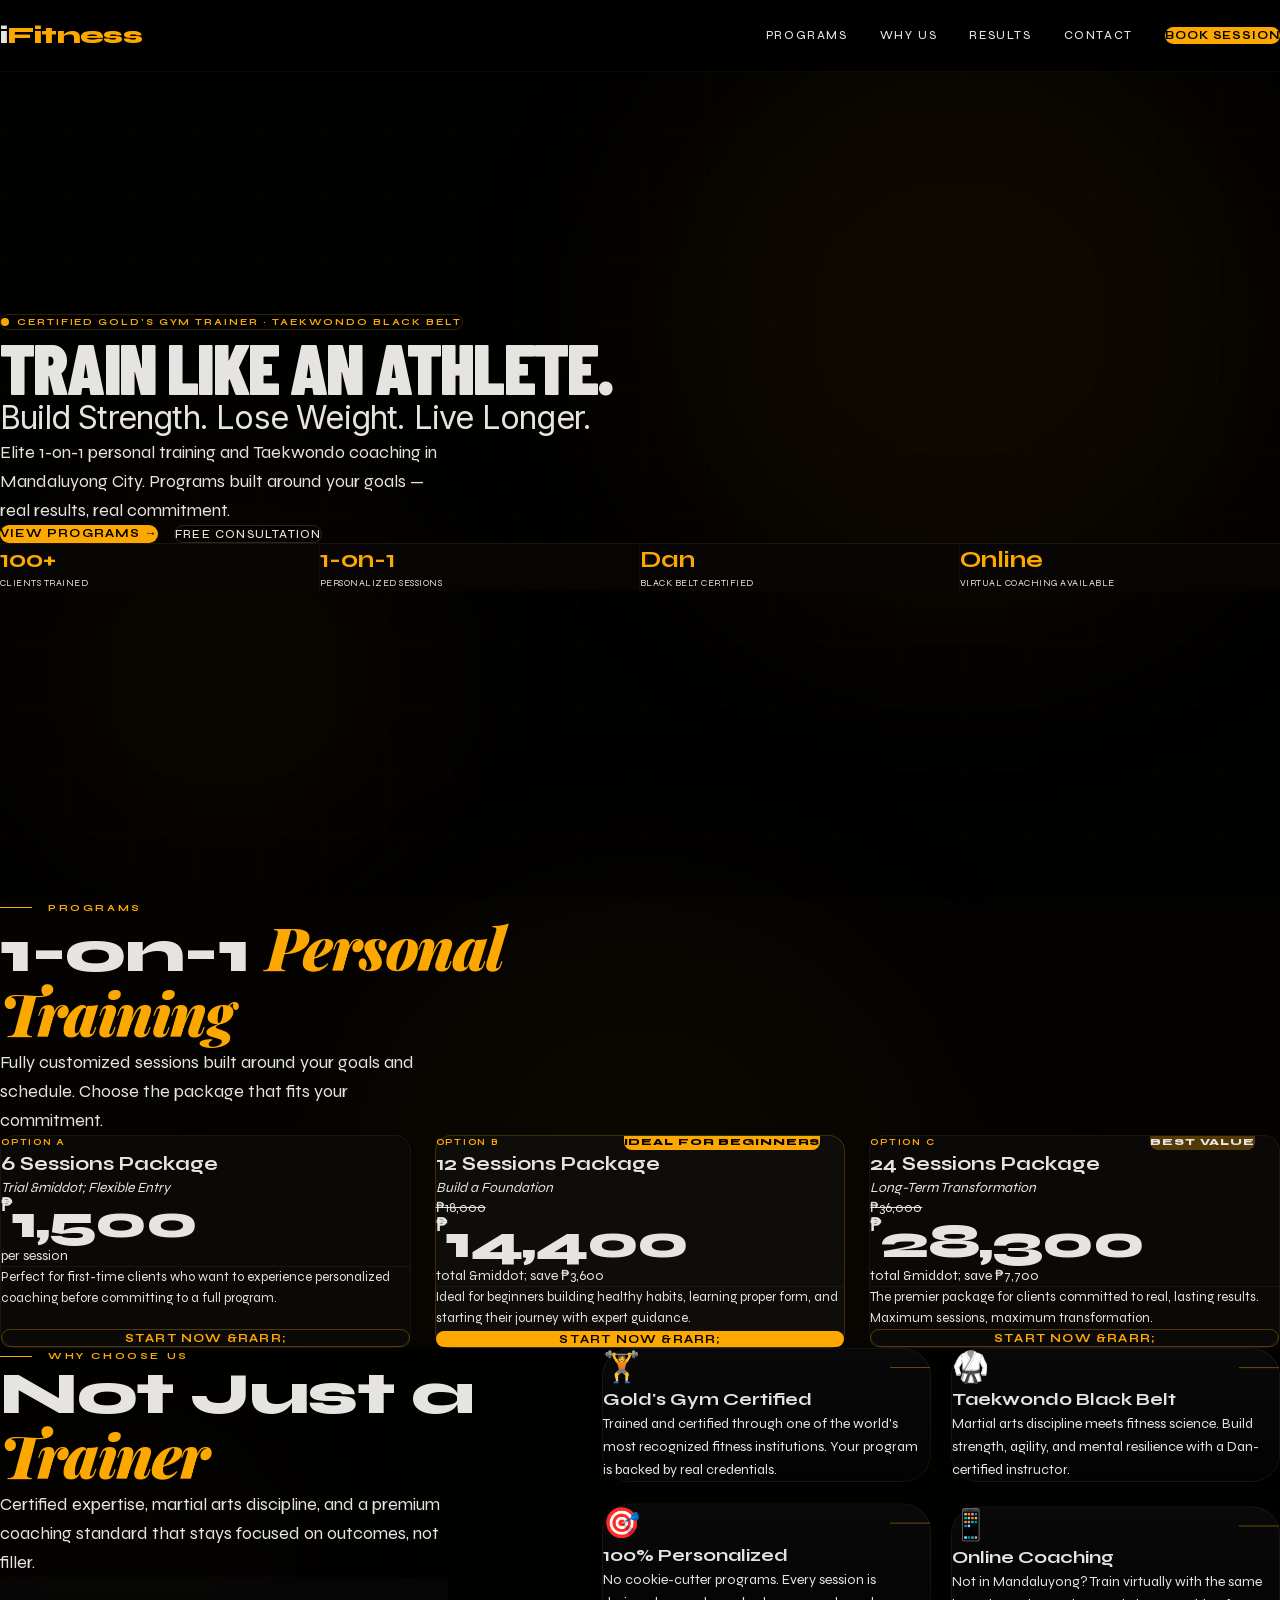
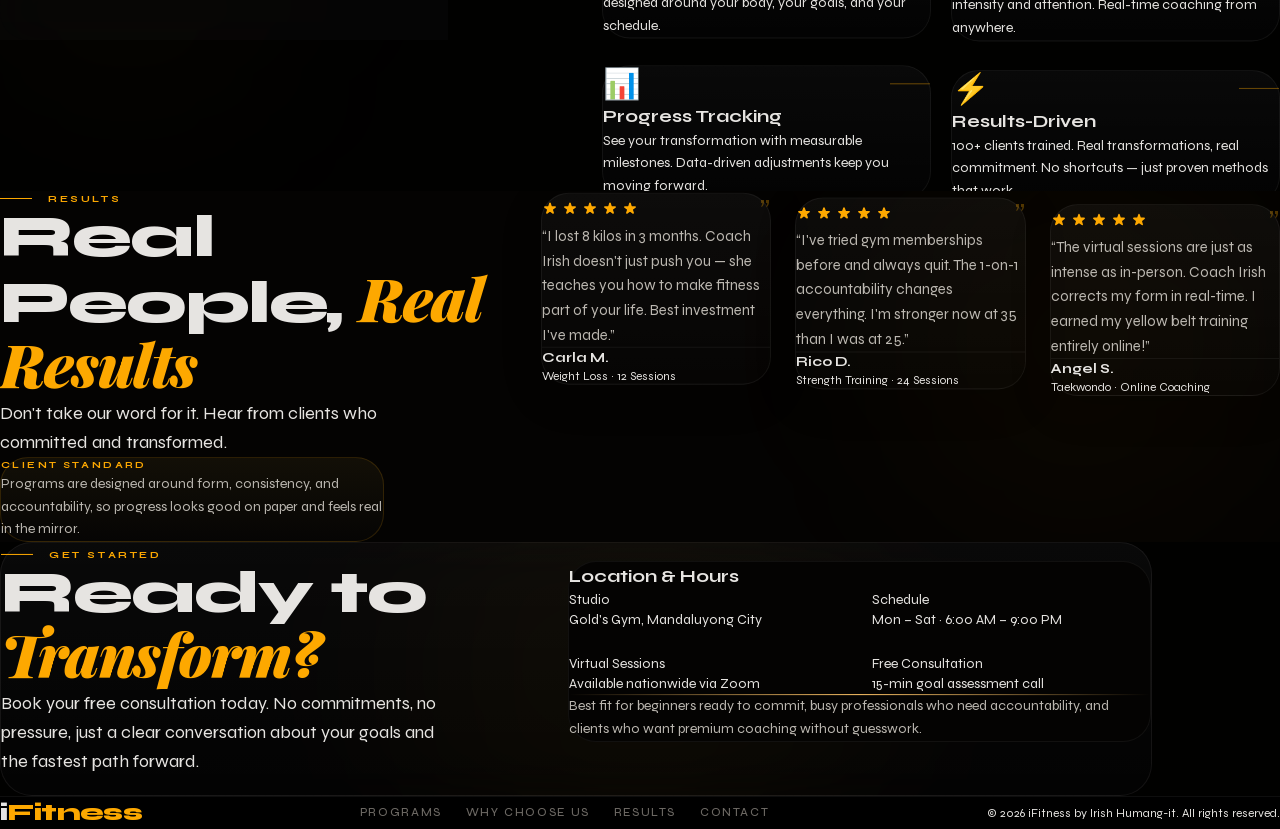
==== commit 378490f3: "fix: update staging hero copy and contact CTA" ====
--- a/index.html
+++ b/index.html
@@ -1 +1 @@
-<!DOCTYPE html><html lang="en" class="syne_816a4fb3-module__aoo--W__variable inter_362f1a89-module__q6G0jG__variable playfair_display_4888ef45-module__4ZM_Ca__variable barlow_condensed_c594266a-module__fg2A_q__variable antialiased"><head><meta charSet="utf-8"/><meta name="viewport" content="width=device-width, initial-scale=1"/><link rel="preload" href="/_next/static/media/0c795a286deabae8-s.p.14tvuu96~wkr0.woff2" as="font" crossorigin="" type="font/woff2"/><link rel="preload" href="/_next/static/media/2a65768255d6b625-s.p.14by5b4al-y~f.woff2" as="font" crossorigin="" type="font/woff2"/><link rel="preload" href="/_next/static/media/70e3db2de7f94926-s.p.0~0iy9faq3424.woff2" as="font" crossorigin="" type="font/woff2"/><link rel="preload" href="/_next/static/media/83afe278b6a6bb3c-s.p.0q-301v4kxxnr.woff2" as="font" crossorigin="" type="font/woff2"/><link rel="preload" href="/_next/static/media/89232e6535d3b87e-s.p.0uy8evdve.ea3.woff2" as="font" crossorigin="" type="font/woff2"/><link rel="preload" href="/_next/static/media/d9b5d46d9a89ffe6-s.p.0agk34fg-1.z0.woff2" as="font" crossorigin="" type="font/woff2"/><link rel="preload" href="/_next/static/media/ddf6ae3f623ba878-s.p.0yabx1ygi_y9y.woff2" as="font" crossorigin="" type="font/woff2"/><link rel="stylesheet" href="/_next/static/chunks/0oux4jd0j~0uo.css" data-precedence="next"/><link rel="preload" as="script" fetchPriority="low" href="/_next/static/chunks/0ht900cau6_ur.js"/><script src="/_next/static/chunks/06~f4cvc3b8e~.js" async=""></script><script src="/_next/static/chunks/0mstyq17cbf8-.js" async=""></script><script src="/_next/static/chunks/turbopack-0rzhgovljtvo-.js" async=""></script><script src="/_next/static/chunks/0dbhjjzl8qfwv.js" async=""></script><script src="/_next/static/chunks/0-02f1yzzdnpr.js" async=""></script><meta name="next-size-adjust" content=""/><title>iFitness — Irish Humang-it Personal Training</title><meta name="description" content="Elite 1-on-1 personal training and Taekwondo coaching by Irish Humang-it."/><link rel="icon" href="/favicon.ico?favicon.0x3dzn~oxb6tn.ico" sizes="256x256" type="image/x-icon"/><script src="/_next/static/chunks/03~yq9q893hmn.js" noModule=""></script></head><body class="min-h-screen bg-[oklch(0.06_0.005_76.8)] text-[oklch(0.72_0.01_76.8)] font-[var(--font-body)]"><div hidden=""><!--$--><!--/$--></div><main class="min-h-screen bg-[oklch(0.06_0.005_76.8)]"><section class="min-h-screen flex flex-col justify-center px-6 lg:px-16 relative overflow-hidden" id="hero"><div class="absolute inset-0 opacity-[0.03]" style="background-image:linear-gradient(rgba(200,168,75,.5) 1px, transparent 1px), linear-gradient(90deg, rgba(200,168,75,.5) 1px, transparent 1px);background-size:64px 64px"></div><div class="absolute top-0 right-0 w-[50vw] h-[50vw] bg-gold/5 rounded-full blur-[100px]"></div><div class="absolute bottom-0 left-0 w-[35vw] h-[35vw] bg-gold/3 rounded-full blur-[80px]"></div><div class="relative z-10 max-w-4xl pt-24 text-left"><div class="inline-flex items-center gap-2 border border-gold/20 rounded-full px-5 py-2 mb-8" style="opacity:0;transform:translateY(20px)"><span class="w-2 h-2 bg-gold rounded-full animate-pulse"></span><span class="text-[0.6rem] font-bold tracking-[0.2em] uppercase text-gold">Certified Gold&#x27;s Gym Trainer · Taekwondo Black Belt</span></div><h1 class="mb-6" style="opacity:0;transform:translateY(30px)"><span class="block text-[56px] sm:text-[64px] md:text-[72px] font-black tracking-tight leading-[0.92] text-white uppercase" style="font-family:var(--font-display)">Train Like an Athlete.</span><span class="block text-[24px] sm:text-[28px] md:text-[32px] font-normal tracking-tight leading-[1.2] text-white mt-3" style="font-family:var(--font-body)">Build Strength. Lose Weight. Live Longer.</span></h1><p class="text-lg text-white max-w-md leading-relaxed mb-8" style="opacity:0;transform:translateY(20px)">Elite 1-on-1 personal training and Taekwondo coaching in Mandaluyong City. Programs built around your goals — real results, real commitment.</p><div class="flex gap-4 flex-wrap mb-16" style="opacity:0;transform:translateY(20px)"><a href="#programs" class="bg-[oklch(0.795_0.185_76.8)] text-black px-8 py-3.5 rounded-full text-xs font-bold tracking-widest uppercase hover:translate-y-[-2px] hover:shadow-[0_8px_30px_rgba(200,168,75,0.3)] transition-all">View Programs →</a><a href="#contact" class="border border-white/15 text-white px-8 py-3.5 rounded-full text-xs font-medium tracking-widest uppercase hover:border-[oklch(0.795_0.185_76.8)] hover:text-[oklch(0.795_0.185_76.8)] transition-all">Free Consultation</a></div></div><div class="mt-auto bg-[oklch(0.13_0.008_76.8)]/80 backdrop-blur-xl border-t border-gold/10" style="opacity:0;transform:translateY(20px)"><div class="max-w-7xl mx-auto grid grid-cols-2 md:grid-cols-4"><div class="px-6 py-5 md:border-r border-white/[0.04] last:border-r-0"><div class="text-2xl font-bold text-[oklch(0.795_0.185_76.8)]">100+</div><div class="text-[0.6rem] uppercase tracking-wider text-white mt-1">Clients Trained</div></div><div class="px-6 py-5 md:border-r border-white/[0.04] last:border-r-0"><div class="text-2xl font-bold text-[oklch(0.795_0.185_76.8)]">1-on-1</div><div class="text-[0.6rem] uppercase tracking-wider text-white mt-1">Personalized Sessions</div></div><div class="px-6 py-5 md:border-r border-white/[0.04] last:border-r-0"><div class="text-2xl font-bold text-[oklch(0.795_0.185_76.8)]">Dan</div><div class="text-[0.6rem] uppercase tracking-wider text-white mt-1">Black Belt Certified</div></div><div class="px-6 py-5 md:border-r border-white/[0.04] last:border-r-0"><div class="text-2xl font-bold text-[oklch(0.795_0.185_76.8)]">Online</div><div class="text-[0.6rem] uppercase tracking-wider text-white mt-1">Virtual Coaching Available</div></div></div></div></section><section id="programs" class="py-32 px-6 lg:px-16 bg-[oklch(0.10_0.008_76.8)] relative"><nav class="fixed top-0 left-0 right-0 z-50 flex items-center justify-between px-6 lg:px-16 transition-all duration-300 h-[72px] bg-[oklch(0.06_0.005_76.8)]/80 border-b border-white/[0.04]" style="backdrop-filter:blur(20px) saturate(180%)"><a href="#hero" class="text-2xl font-black tracking-tight text-white" style="font-family:var(--font-sans)">i<span class="text-[oklch(0.795_0.185_76.8)]">Fitness</span></a><div class="hidden md:flex items-center gap-8"><a href="#programs" class="text-[0.72rem] font-medium tracking-[0.14em] uppercase text-white hover:text-[oklch(0.795_0.185_76.8)] transition-colors">Programs</a><a href="#about" class="text-[0.72rem] font-medium tracking-[0.14em] uppercase text-white hover:text-[oklch(0.795_0.185_76.8)] transition-colors">Why Us</a><a href="#results" class="text-[0.72rem] font-medium tracking-[0.14em] uppercase text-white hover:text-[oklch(0.795_0.185_76.8)] transition-colors">Results</a><a href="#contact" class="text-[0.72rem] font-medium tracking-[0.14em] uppercase text-white hover:text-[oklch(0.795_0.185_76.8)] transition-colors">Contact</a><a href="#contact" class="bg-[oklch(0.795_0.185_76.8)] text-black px-5 py-2 rounded-full text-[0.72rem] font-bold tracking-[0.08em] uppercase hover:bg-[oklch(0.865_0.155_76.8)] transition-all">Book Session</a></div><button class="md:hidden flex flex-col gap-1.5 p-2" aria-label="Menu"><span class="block w-6 h-[2px] bg-[oklch(0.795_0.185_76.8)] rounded"></span><span class="block w-6 h-[2px] bg-[oklch(0.795_0.185_76.8)] rounded"></span><span class="block w-6 h-[2px] bg-[oklch(0.795_0.185_76.8)] rounded"></span></button></nav><div class="absolute top-0 left-1/2 -translate-x-1/2 w-[600px] h-[600px] bg-gold/3 rounded-full blur-[120px] pointer-events-none"></div><div class="max-w-7xl mx-auto relative z-10"><div class="max-w-xl mb-14"><div class="flex items-center gap-4 mb-4"><div class="w-8 h-px bg-gold"></div><span class="text-[0.65rem] font-bold tracking-[0.25em] uppercase text-gold">Programs</span></div><h2 class="text-5xl md:text-6xl font-black tracking-tight text-white mb-4" style="font-family:var(--font-sans)">1-on-1 <span class="italic text-gold" style="font-family:var(--font-accent)">Personal Training</span></h2><p class="text-white text-lg max-w-md leading-relaxed">Fully customized sessions built around your goals and schedule. Choose the package that fits your commitment.</p></div><div class="grid md:grid-cols-3 gap-6"><div class="relative rounded-2xl p-8 flex flex-col transition-all duration-300 hover:translate-y-[-8px] bg-[oklch(0.14_0.005_76.8)] border border-white/[0.06] hover:border-gold/20"><div class="text-[0.55rem] font-bold tracking-[0.2em] uppercase text-gold mb-1">Option A</div><h3 class="text-xl font-bold text-white mb-1">6 Sessions Package</h3><p class="text-sm text-white mb-6 italic">Trial &amp;middot; Flexible Entry</p><div class="text-5xl font-black text-white tracking-tight mb-1"><sup class="text-lg font-bold align-super">₱</sup>1,500</div><p class="text-sm text-white mb-6">per session</p><div class="h-px bg-white/[0.06] mb-6"></div><p class="text-[0.82rem] text-white leading-relaxed flex-1 mb-8">Perfect for first-time clients who want to experience personalized coaching before committing to a full program.</p><a href="#contact" class="block text-center py-3.5 rounded-full text-xs font-bold tracking-widest uppercase transition-all border border-gold/30 text-gold hover:bg-gold/5">Start Now &amp;rarr;</a></div><div class="relative rounded-2xl p-8 flex flex-col transition-all duration-300 hover:translate-y-[-8px] bg-[oklch(0.16_0.008_76.8)] border-[oklch(0.795_0.185_76.8)]/20 border"><div class="absolute top-0 right-6 px-3 py-1.5 text-[0.55rem] font-extrabold tracking-[0.1em] uppercase rounded-b-lg bg-gold text-black">Ideal for Beginners</div><div class="text-[0.55rem] font-bold tracking-[0.2em] uppercase text-gold mb-1">Option B</div><h3 class="text-xl font-bold text-white mb-1">12 Sessions Package</h3><p class="text-sm text-white mb-6 italic">Build a Foundation</p><div class="text-sm text-white line-through mb-1">₱18,000</div><div class="text-5xl font-black text-white tracking-tight mb-1"><sup class="text-lg font-bold align-super">₱</sup>14,400</div><p class="text-sm text-white mb-6">total &amp;middot; save ₱3,600</p><div class="h-px bg-white/[0.06] mb-6"></div><p class="text-[0.82rem] text-white leading-relaxed flex-1 mb-8">Ideal for beginners building healthy habits, learning proper form, and starting their journey with expert guidance.</p><a href="#contact" class="block text-center py-3.5 rounded-full text-xs font-bold tracking-widest uppercase transition-all bg-gold text-black hover:translate-y-[-2px] hover:shadow-[0_4px_20px_rgba(200,168,75,0.25)]">Start Now &amp;rarr;</a></div><div class="relative rounded-2xl p-8 flex flex-col transition-all duration-300 hover:translate-y-[-8px] bg-[oklch(0.14_0.005_76.8)] border border-white/[0.06] hover:border-gold/20"><div class="absolute top-0 right-6 px-3 py-1.5 text-[0.55rem] font-extrabold tracking-[0.1em] uppercase rounded-b-lg bg-gold/30 text-white">Best Value</div><div class="text-[0.55rem] font-bold tracking-[0.2em] uppercase text-gold mb-1">Option C</div><h3 class="text-xl font-bold text-white mb-1">24 Sessions Package</h3><p class="text-sm text-white mb-6 italic">Long-Term Transformation</p><div class="text-sm text-white line-through mb-1">₱36,000</div><div class="text-5xl font-black text-white tracking-tight mb-1"><sup class="text-lg font-bold align-super">₱</sup>28,300</div><p class="text-sm text-white mb-6">total &amp;middot; save ₱7,700</p><div class="h-px bg-white/[0.06] mb-6"></div><p class="text-[0.82rem] text-white leading-relaxed flex-1 mb-8">The premier package for clients committed to real, lasting results. Maximum sessions, maximum transformation.</p><a href="#contact" class="block text-center py-3.5 rounded-full text-xs font-bold tracking-widest uppercase transition-all border border-gold/30 text-gold hover:bg-gold/5">Start Now &amp;rarr;</a></div></div></div></section><section id="about" class="py-32 px-6 lg:px-16 bg-[oklch(0.06_0.005_76.8)] relative overflow-hidden"><div class="absolute left-0 top-24 h-64 w-64 rounded-full bg-gold/4 blur-[120px] pointer-events-none"></div><div class="max-w-7xl mx-auto relative z-10"><div class="grid lg:grid-cols-[0.9fr_1.1fr] gap-12 items-start mb-14"><div class="max-w-xl"><div class="flex items-center gap-4 mb-4"><div class="w-8 h-px bg-gold"></div><span class="text-[0.65rem] font-bold tracking-[0.25em] uppercase text-gold">Why Choose Us</span></div><h2 class="text-5xl md:text-6xl font-black tracking-tight text-white mb-4" style="font-family:var(--font-sans)">Not Just a <span class="italic text-gold" style="font-family:var(--font-accent)">Trainer</span></h2><p class="text-white text-lg max-w-md leading-relaxed mb-8">Certified expertise, martial arts discipline, and a premium coaching standard that stays focused on outcomes, not filler.</p><div class="rounded-[1.75rem] border border-white/[0.07] bg-white/[0.02] p-6 backdrop-blur-xl max-w-md"><div class="text-[0.62rem] font-bold tracking-[0.24em] uppercase text-gold mb-3">Coaching Philosophy</div><p class="text-sm leading-relaxed text-[oklch(0.78_0.01_76.8)]">Every session is structured to improve movement quality, confidence, and consistency, so progress feels visible week by week.</p></div></div><div class="grid sm:grid-cols-2 gap-5"><div class="group rounded-[1.75rem] p-7 bg-[linear-gradient(180deg,rgba(255,255,255,0.035),rgba(255,255,255,0.01))] border border-white/[0.06] hover:border-gold/20 transition-all duration-300 hover:translate-y-[-4px]" style="opacity:0;transform:translateY(24px)"><div class="mb-5 flex items-center justify-between"><div class="text-3xl">🏋️</div><div class="h-px w-10 bg-gold/40"></div></div><h3 class="text-lg font-bold text-white mb-2">Gold&#x27;s Gym Certified</h3><p class="text-sm text-white leading-relaxed">Trained and certified through one of the world&#x27;s most recognized fitness institutions. Your program is backed by real credentials.</p></div><div class="group rounded-[1.75rem] p-7 bg-[linear-gradient(180deg,rgba(255,255,255,0.035),rgba(255,255,255,0.01))] border border-white/[0.06] hover:border-gold/20 transition-all duration-300 hover:translate-y-[-4px]" style="opacity:0;transform:translateY(24px)"><div class="mb-5 flex items-center justify-between"><div class="text-3xl">🥋</div><div class="h-px w-10 bg-gold/40"></div></div><h3 class="text-lg font-bold text-white mb-2">Taekwondo Black Belt</h3><p class="text-sm text-white leading-relaxed">Martial arts discipline meets fitness science. Build strength, agility, and mental resilience with a Dan-certified instructor.</p></div><div class="group rounded-[1.75rem] p-7 bg-[linear-gradient(180deg,rgba(255,255,255,0.035),rgba(255,255,255,0.01))] border border-white/[0.06] hover:border-gold/20 transition-all duration-300 hover:translate-y-[-4px]" style="opacity:0;transform:translateY(24px)"><div class="mb-5 flex items-center justify-between"><div class="text-3xl">🎯</div><div class="h-px w-10 bg-gold/40"></div></div><h3 class="text-lg font-bold text-white mb-2">100% Personalized</h3><p class="text-sm text-white leading-relaxed">No cookie-cutter programs. Every session is designed around your body, your goals, and your schedule.</p></div><div class="group rounded-[1.75rem] p-7 bg-[linear-gradient(180deg,rgba(255,255,255,0.035),rgba(255,255,255,0.01))] border border-white/[0.06] hover:border-gold/20 transition-all duration-300 hover:translate-y-[-4px]" style="opacity:0;transform:translateY(24px)"><div class="mb-5 flex items-center justify-between"><div class="text-3xl">📱</div><div class="h-px w-10 bg-gold/40"></div></div><h3 class="text-lg font-bold text-white mb-2">Online Coaching</h3><p class="text-sm text-white leading-relaxed">Not in Mandaluyong? Train virtually with the same intensity and attention. Real-time coaching from anywhere.</p></div><div class="group rounded-[1.75rem] p-7 bg-[linear-gradient(180deg,rgba(255,255,255,0.035),rgba(255,255,255,0.01))] border border-white/[0.06] hover:border-gold/20 transition-all duration-300 hover:translate-y-[-4px]" style="opacity:0;transform:translateY(24px)"><div class="mb-5 flex items-center justify-between"><div class="text-3xl">📊</div><div class="h-px w-10 bg-gold/40"></div></div><h3 class="text-lg font-bold text-white mb-2">Progress Tracking</h3><p class="text-sm text-white leading-relaxed">See your transformation with measurable milestones. Data-driven adjustments keep you moving forward.</p></div><div class="group rounded-[1.75rem] p-7 bg-[linear-gradient(180deg,rgba(255,255,255,0.035),rgba(255,255,255,0.01))] border border-white/[0.06] hover:border-gold/20 transition-all duration-300 hover:translate-y-[-4px]" style="opacity:0;transform:translateY(24px)"><div class="mb-5 flex items-center justify-between"><div class="text-3xl">⚡</div><div class="h-px w-10 bg-gold/40"></div></div><h3 class="text-lg font-bold text-white mb-2">Results-Driven</h3><p class="text-sm text-white leading-relaxed">100+ clients trained. Real transformations, real commitment. No shortcuts — just proven methods that work.</p></div></div></div></div></section><section id="results" class="py-32 px-6 lg:px-16 bg-[oklch(0.10_0.008_76.8)] relative overflow-hidden"><div class="absolute bottom-0 right-0 w-[400px] h-[400px] bg-gold/3 rounded-full blur-[100px] pointer-events-none"></div><div class="max-w-7xl mx-auto relative z-10"><div class="grid lg:grid-cols-[0.8fr_1.2fr] gap-12 items-start"><div class="max-w-xl"><div class="flex items-center gap-4 mb-4"><div class="w-8 h-px bg-gold"></div><span class="text-[0.65rem] font-bold tracking-[0.25em] uppercase text-gold">Results</span></div><h2 class="text-5xl md:text-6xl font-black tracking-tight text-white mb-4" style="font-family:var(--font-sans)">Real People, <span class="italic text-gold" style="font-family:var(--font-accent)">Real Results</span></h2><p class="text-white text-lg max-w-md leading-relaxed mb-8">Don&#x27;t take our word for it. Hear from clients who committed and transformed.</p><div class="rounded-[1.75rem] border border-gold/15 bg-[linear-gradient(180deg,rgba(200,168,75,0.08),rgba(255,255,255,0.01))] p-6 max-w-sm"><div class="text-[0.62rem] font-bold tracking-[0.24em] uppercase text-gold mb-3">Client Standard</div><p class="text-sm text-[oklch(0.78_0.01_76.8)] leading-relaxed">Programs are designed around form, consistency, and accountability, so progress looks good on paper and feels real in the mirror.</p></div></div><div class="grid md:grid-cols-3 gap-6"><div class="rounded-[1.75rem] p-8 bg-[linear-gradient(180deg,rgba(255,255,255,0.04),rgba(255,255,255,0.01))] border border-white/[0.06] flex flex-col shadow-[0_12px_40px_rgba(0,0,0,0.18)]" style="opacity:0;transform:translateY(24px)"><div class="flex items-center justify-between mb-6"><div class="flex gap-1"><svg class="w-4 h-4 text-gold" fill="currentColor" viewBox="0 0 20 20"><path d="M9.049 2.927c.3-.921 1.603-.921 1.902 0l1.07 3.292a1 1 0 00.95.69h3.462c.969 0 1.371 1.24.588 1.81l-2.8 2.034a1 1 0 00-.364 1.118l1.07 3.292c.3.921-.755 1.688-1.54 1.118l-2.8-2.034a1 1 0 00-1.175 0l-2.8 2.034c-.784.57-1.838-.197-1.539-1.118l1.07-3.292a1 1 0 00-.364-1.118L2.98 8.72c-.783-.57-.38-1.81.588-1.81h3.461a1 1 0 00.951-.69l1.07-3.292z"></path></svg><svg class="w-4 h-4 text-gold" fill="currentColor" viewBox="0 0 20 20"><path d="M9.049 2.927c.3-.921 1.603-.921 1.902 0l1.07 3.292a1 1 0 00.95.69h3.462c.969 0 1.371 1.24.588 1.81l-2.8 2.034a1 1 0 00-.364 1.118l1.07 3.292c.3.921-.755 1.688-1.54 1.118l-2.8-2.034a1 1 0 00-1.175 0l-2.8 2.034c-.784.57-1.838-.197-1.539-1.118l1.07-3.292a1 1 0 00-.364-1.118L2.98 8.72c-.783-.57-.38-1.81.588-1.81h3.461a1 1 0 00.951-.69l1.07-3.292z"></path></svg><svg class="w-4 h-4 text-gold" fill="currentColor" viewBox="0 0 20 20"><path d="M9.049 2.927c.3-.921 1.603-.921 1.902 0l1.07 3.292a1 1 0 00.95.69h3.462c.969 0 1.371 1.24.588 1.81l-2.8 2.034a1 1 0 00-.364 1.118l1.07 3.292c.3.921-.755 1.688-1.54 1.118l-2.8-2.034a1 1 0 00-1.175 0l-2.8 2.034c-.784.57-1.838-.197-1.539-1.118l1.07-3.292a1 1 0 00-.364-1.118L2.98 8.72c-.783-.57-.38-1.81.588-1.81h3.461a1 1 0 00.951-.69l1.07-3.292z"></path></svg><svg class="w-4 h-4 text-gold" fill="currentColor" viewBox="0 0 20 20"><path d="M9.049 2.927c.3-.921 1.603-.921 1.902 0l1.07 3.292a1 1 0 00.95.69h3.462c.969 0 1.371 1.24.588 1.81l-2.8 2.034a1 1 0 00-.364 1.118l1.07 3.292c.3.921-.755 1.688-1.54 1.118l-2.8-2.034a1 1 0 00-1.175 0l-2.8 2.034c-.784.57-1.838-.197-1.539-1.118l1.07-3.292a1 1 0 00-.364-1.118L2.98 8.72c-.783-.57-.38-1.81.588-1.81h3.461a1 1 0 00.951-.69l1.07-3.292z"></path></svg><svg class="w-4 h-4 text-gold" fill="currentColor" viewBox="0 0 20 20"><path d="M9.049 2.927c.3-.921 1.603-.921 1.902 0l1.07 3.292a1 1 0 00.95.69h3.462c.969 0 1.371 1.24.588 1.81l-2.8 2.034a1 1 0 00-.364 1.118l1.07 3.292c.3.921-.755 1.688-1.54 1.118l-2.8-2.034a1 1 0 00-1.175 0l-2.8 2.034c-.784.57-1.838-.197-1.539-1.118l1.07-3.292a1 1 0 00-.364-1.118L2.98 8.72c-.783-.57-.38-1.81.588-1.81h3.461a1 1 0 00.951-.69l1.07-3.292z"></path></svg></div><div class="text-gold/30 text-3xl leading-none">”</div></div><p class="text-[0.95rem] text-[oklch(0.78_0.01_76.8)] leading-relaxed flex-1 mb-8">“<!-- -->I lost 8 kilos in 3 months. Coach Irish doesn&#x27;t just push you — she teaches you how to make fitness part of your life. Best investment I&#x27;ve made.<!-- -->”</p><div class="pt-5 border-t border-white/[0.06]"><div class="text-sm font-bold text-white">Carla M.</div><div class="text-xs text-white mt-0.5">Weight Loss · 12 Sessions</div></div></div><div class="rounded-[1.75rem] p-8 bg-[linear-gradient(180deg,rgba(255,255,255,0.04),rgba(255,255,255,0.01))] border border-white/[0.06] flex flex-col shadow-[0_12px_40px_rgba(0,0,0,0.18)]" style="opacity:0;transform:translateY(24px)"><div class="flex items-center justify-between mb-6"><div class="flex gap-1"><svg class="w-4 h-4 text-gold" fill="currentColor" viewBox="0 0 20 20"><path d="M9.049 2.927c.3-.921 1.603-.921 1.902 0l1.07 3.292a1 1 0 00.95.69h3.462c.969 0 1.371 1.24.588 1.81l-2.8 2.034a1 1 0 00-.364 1.118l1.07 3.292c.3.921-.755 1.688-1.54 1.118l-2.8-2.034a1 1 0 00-1.175 0l-2.8 2.034c-.784.57-1.838-.197-1.539-1.118l1.07-3.292a1 1 0 00-.364-1.118L2.98 8.72c-.783-.57-.38-1.81.588-1.81h3.461a1 1 0 00.951-.69l1.07-3.292z"></path></svg><svg class="w-4 h-4 text-gold" fill="currentColor" viewBox="0 0 20 20"><path d="M9.049 2.927c.3-.921 1.603-.921 1.902 0l1.07 3.292a1 1 0 00.95.69h3.462c.969 0 1.371 1.24.588 1.81l-2.8 2.034a1 1 0 00-.364 1.118l1.07 3.292c.3.921-.755 1.688-1.54 1.118l-2.8-2.034a1 1 0 00-1.175 0l-2.8 2.034c-.784.57-1.838-.197-1.539-1.118l1.07-3.292a1 1 0 00-.364-1.118L2.98 8.72c-.783-.57-.38-1.81.588-1.81h3.461a1 1 0 00.951-.69l1.07-3.292z"></path></svg><svg class="w-4 h-4 text-gold" fill="currentColor" viewBox="0 0 20 20"><path d="M9.049 2.927c.3-.921 1.603-.921 1.902 0l1.07 3.292a1 1 0 00.95.69h3.462c.969 0 1.371 1.24.588 1.81l-2.8 2.034a1 1 0 00-.364 1.118l1.07 3.292c.3.921-.755 1.688-1.54 1.118l-2.8-2.034a1 1 0 00-1.175 0l-2.8 2.034c-.784.57-1.838-.197-1.539-1.118l1.07-3.292a1 1 0 00-.364-1.118L2.98 8.72c-.783-.57-.38-1.81.588-1.81h3.461a1 1 0 00.951-.69l1.07-3.292z"></path></svg><svg class="w-4 h-4 text-gold" fill="currentColor" viewBox="0 0 20 20"><path d="M9.049 2.927c.3-.921 1.603-.921 1.902 0l1.07 3.292a1 1 0 00.95.69h3.462c.969 0 1.371 1.24.588 1.81l-2.8 2.034a1 1 0 00-.364 1.118l1.07 3.292c.3.921-.755 1.688-1.54 1.118l-2.8-2.034a1 1 0 00-1.175 0l-2.8 2.034c-.784.57-1.838-.197-1.539-1.118l1.07-3.292a1 1 0 00-.364-1.118L2.98 8.72c-.783-.57-.38-1.81.588-1.81h3.461a1 1 0 00.951-.69l1.07-3.292z"></path></svg><svg class="w-4 h-4 text-gold" fill="currentColor" viewBox="0 0 20 20"><path d="M9.049 2.927c.3-.921 1.603-.921 1.902 0l1.07 3.292a1 1 0 00.95.69h3.462c.969 0 1.371 1.24.588 1.81l-2.8 2.034a1 1 0 00-.364 1.118l1.07 3.292c.3.921-.755 1.688-1.54 1.118l-2.8-2.034a1 1 0 00-1.175 0l-2.8 2.034c-.784.57-1.838-.197-1.539-1.118l1.07-3.292a1 1 0 00-.364-1.118L2.98 8.72c-.783-.57-.38-1.81.588-1.81h3.461a1 1 0 00.951-.69l1.07-3.292z"></path></svg></div><div class="text-gold/30 text-3xl leading-none">”</div></div><p class="text-[0.95rem] text-[oklch(0.78_0.01_76.8)] leading-relaxed flex-1 mb-8">“<!-- -->I&#x27;ve tried gym memberships before and always quit. The 1-on-1 accountability changes everything. I&#x27;m stronger now at 35 than I was at 25.<!-- -->”</p><div class="pt-5 border-t border-white/[0.06]"><div class="text-sm font-bold text-white">Rico D.</div><div class="text-xs text-white mt-0.5">Strength Training · 24 Sessions</div></div></div><div class="rounded-[1.75rem] p-8 bg-[linear-gradient(180deg,rgba(255,255,255,0.04),rgba(255,255,255,0.01))] border border-white/[0.06] flex flex-col shadow-[0_12px_40px_rgba(0,0,0,0.18)]" style="opacity:0;transform:translateY(24px)"><div class="flex items-center justify-between mb-6"><div class="flex gap-1"><svg class="w-4 h-4 text-gold" fill="currentColor" viewBox="0 0 20 20"><path d="M9.049 2.927c.3-.921 1.603-.921 1.902 0l1.07 3.292a1 1 0 00.95.69h3.462c.969 0 1.371 1.24.588 1.81l-2.8 2.034a1 1 0 00-.364 1.118l1.07 3.292c.3.921-.755 1.688-1.54 1.118l-2.8-2.034a1 1 0 00-1.175 0l-2.8 2.034c-.784.57-1.838-.197-1.539-1.118l1.07-3.292a1 1 0 00-.364-1.118L2.98 8.72c-.783-.57-.38-1.81.588-1.81h3.461a1 1 0 00.951-.69l1.07-3.292z"></path></svg><svg class="w-4 h-4 text-gold" fill="currentColor" viewBox="0 0 20 20"><path d="M9.049 2.927c.3-.921 1.603-.921 1.902 0l1.07 3.292a1 1 0 00.95.69h3.462c.969 0 1.371 1.24.588 1.81l-2.8 2.034a1 1 0 00-.364 1.118l1.07 3.292c.3.921-.755 1.688-1.54 1.118l-2.8-2.034a1 1 0 00-1.175 0l-2.8 2.034c-.784.57-1.838-.197-1.539-1.118l1.07-3.292a1 1 0 00-.364-1.118L2.98 8.72c-.783-.57-.38-1.81.588-1.81h3.461a1 1 0 00.951-.69l1.07-3.292z"></path></svg><svg class="w-4 h-4 text-gold" fill="currentColor" viewBox="0 0 20 20"><path d="M9.049 2.927c.3-.921 1.603-.921 1.902 0l1.07 3.292a1 1 0 00.95.69h3.462c.969 0 1.371 1.24.588 1.81l-2.8 2.034a1 1 0 00-.364 1.118l1.07 3.292c.3.921-.755 1.688-1.54 1.118l-2.8-2.034a1 1 0 00-1.175 0l-2.8 2.034c-.784.57-1.838-.197-1.539-1.118l1.07-3.292a1 1 0 00-.364-1.118L2.98 8.72c-.783-.57-.38-1.81.588-1.81h3.461a1 1 0 00.951-.69l1.07-3.292z"></path></svg><svg class="w-4 h-4 text-gold" fill="currentColor" viewBox="0 0 20 20"><path d="M9.049 2.927c.3-.921 1.603-.921 1.902 0l1.07 3.292a1 1 0 00.95.69h3.462c.969 0 1.371 1.24.588 1.81l-2.8 2.034a1 1 0 00-.364 1.118l1.07 3.292c.3.921-.755 1.688-1.54 1.118l-2.8-2.034a1 1 0 00-1.175 0l-2.8 2.034c-.784.57-1.838-.197-1.539-1.118l1.07-3.292a1 1 0 00-.364-1.118L2.98 8.72c-.783-.57-.38-1.81.588-1.81h3.461a1 1 0 00.951-.69l1.07-3.292z"></path></svg><svg class="w-4 h-4 text-gold" fill="currentColor" viewBox="0 0 20 20"><path d="M9.049 2.927c.3-.921 1.603-.921 1.902 0l1.07 3.292a1 1 0 00.95.69h3.462c.969 0 1.371 1.24.588 1.81l-2.8 2.034a1 1 0 00-.364 1.118l1.07 3.292c.3.921-.755 1.688-1.54 1.118l-2.8-2.034a1 1 0 00-1.175 0l-2.8 2.034c-.784.57-1.838-.197-1.539-1.118l1.07-3.292a1 1 0 00-.364-1.118L2.98 8.72c-.783-.57-.38-1.81.588-1.81h3.461a1 1 0 00.951-.69l1.07-3.292z"></path></svg></div><div class="text-gold/30 text-3xl leading-none">”</div></div><p class="text-[0.95rem] text-[oklch(0.78_0.01_76.8)] leading-relaxed flex-1 mb-8">“<!-- -->The virtual sessions are just as intense as in-person. Coach Irish corrects my form in real-time. I earned my yellow belt training entirely online!<!-- -->”</p><div class="pt-5 border-t border-white/[0.06]"><div class="text-sm font-bold text-white">Angel S.</div><div class="text-xs text-white mt-0.5">Taekwondo · Online Coaching</div></div></div></div></div></div></section><section id="contact" class="py-32 px-6 lg:px-16 bg-[oklch(0.06_0.005_76.8)] relative overflow-hidden"><div class="absolute top-1/2 left-1/2 -translate-x-1/2 -translate-y-1/2 w-[500px] h-[500px] bg-gold/4 rounded-full blur-[120px] pointer-events-none"></div><div class="max-w-6xl mx-auto relative z-10"><div class="rounded-[2rem] border border-white/[0.07] bg-[linear-gradient(180deg,rgba(255,255,255,0.035),rgba(255,255,255,0.01))] backdrop-blur-xl p-8 md:p-12 lg:p-14"><div class="grid lg:grid-cols-[0.95fr_1.05fr] gap-10 items-start"><div><div style="opacity:0;transform:translateY(24px)"><div class="flex items-center gap-4 mb-4"><div class="w-8 h-px bg-gold"></div><span class="text-[0.65rem] font-bold tracking-[0.25em] uppercase text-gold">Get Started</span></div><h2 class="text-5xl md:text-6xl font-black tracking-tight text-white mb-4" style="font-family:var(--font-sans)">Ready to <span class="italic text-gold" style="font-family:var(--font-accent)">Transform?</span></h2><p class="text-white text-lg max-w-md leading-relaxed mb-10">Book your free consultation today. No commitments, no pressure, just a clear conversation about your goals and the fastest path forward.</p></div><div class="grid sm:grid-cols-2 gap-4" style="opacity:0;transform:translateY(24px)"><a href="https://wa.me/639XXXXXXXXX" target="_blank" rel="noopener noreferrer" class="flex items-center justify-center gap-3 bg-[oklch(0.795_0.185_76.8)] text-black px-8 py-4 rounded-full text-xs font-bold tracking-widest uppercase hover:translate-y-[-2px] hover:shadow-[0_8px_30px_rgba(200,168,75,0.3)] transition-all"><svg class="w-5 h-5" fill="currentColor" viewBox="0 0 24 24"><path d="M17.472 14.382c-.297-.149-1.758-.867-2.03-.967-.273-.099-.471-.148-.67.15-.197.297-.767.966-.94 1.164-.173.199-.347.223-.644.075-.297-.15-1.255-.463-2.39-1.475-.883-.788-1.48-1.761-1.653-2.059-.173-.297-.018-.458.13-.606.134-.133.298-.347.446-.52.149-.174.198-.298.298-.497.099-.198.05-.371-.025-.52-.075-.149-.669-1.612-.916-2.207-.242-.579-.487-.5-.669-.51-.173-.008-.371-.01-.57-.01-.198 0-.52.074-.792.372-.272.297-1.04 1.016-1.04 2.479 0 1.462 1.065 2.875 1.213 3.074.149.198 2.096 3.2 5.077 4.487.709.306 1.262.489 1.694.625.712.227 1.36.195 1.871.118.571-.085 1.758-.719 2.006-1.413.248-.694.248-1.289.173-1.413-.074-.124-.272-.198-.57-.347z"></path><path d="M12 0C5.373 0 0 5.373 0 12c0 2.625.846 5.059 2.284 7.034L.789 23.492a.5.5 0 00.611.611l4.458-1.495A11.946 11.946 0 0012 24c6.627 0 12-5.373 12-12S18.627 0 12 0zm0 22c-2.265 0-4.367-.714-6.097-1.933l-.426-.3-2.645.886.886-2.645-.3-.426A9.935 9.935 0 012 12C2 6.486 6.486 2 12 2s10 4.486 10 10-4.486 10-10 10z"></path></svg>WhatsApp Us</a><a href="mailto:ifitness@example.com" class="flex items-center justify-center gap-3 border border-gold/30 text-gold px-8 py-4 rounded-full text-xs font-bold tracking-widest uppercase hover:bg-gold/5 transition-all"><svg class="w-5 h-5" fill="none" stroke="currentColor" viewBox="0 0 24 24"><path stroke-linecap="round" stroke-linejoin="round" stroke-width="2" d="M3 8l7.89 5.26a2 2 0 002.22 0L21 8M5 19h14a2 2 0 002-2V7a2 2 0 00-2-2H5a2 2 0 00-2 2v10a2 2 0 002 2z"></path></svg>Email Us</a></div></div><div class="rounded-[1.75rem] bg-[oklch(0.10_0.008_76.8)] border border-white/[0.06] p-8 text-left" style="opacity:0;transform:translateY(24px)"><h3 class="text-lg font-bold text-white mb-6">Location &amp; Hours</h3><div class="grid sm:grid-cols-2 gap-6 text-sm"><div><div class="text-white mb-1">Studio</div><div class="text-white">Gold&#x27;s Gym, Mandaluyong City</div></div><div><div class="text-white mb-1">Schedule</div><div class="text-white">Mon – Sat · 6:00 AM – 9:00 PM</div></div><div><div class="text-white mb-1">Virtual Sessions</div><div class="text-white">Available nationwide via Zoom</div></div><div><div class="text-white mb-1">Free Consultation</div><div class="text-white">15-min goal assessment call</div></div></div><div class="gold-divider my-6"></div><p class="text-sm text-[oklch(0.78_0.01_76.8)] leading-relaxed">Best fit for beginners ready to commit, busy professionals who need accountability, and clients who want premium coaching without guesswork.</p></div></div></div></div></section><footer class="py-12 px-6 lg:px-16 bg-[oklch(0.04_0.005_76.8)] border-t border-white/[0.06]"><div class="max-w-7xl mx-auto flex flex-col md:flex-row items-center justify-between gap-6"><a href="#hero" class="text-2xl font-black tracking-tight text-white" style="font-family:var(--font-sans)">i<span class="text-[oklch(0.795_0.185_76.8)]">Fitness</span></a><nav class="flex items-center gap-6"><a href="#programs" class="text-[0.72rem] font-medium tracking-[0.14em] uppercase text-[oklch(0.52_0.01_76.8)] hover:text-white transition-colors">Programs</a><a href="#about" class="text-[0.72rem] font-medium tracking-[0.14em] uppercase text-[oklch(0.52_0.01_76.8)] hover:text-white transition-colors">Why Choose Us</a><a href="#results" class="text-[0.72rem] font-medium tracking-[0.14em] uppercase text-[oklch(0.52_0.01_76.8)] hover:text-white transition-colors">Results</a><a href="#contact" class="text-[0.72rem] font-medium tracking-[0.14em] uppercase text-[oklch(0.52_0.01_76.8)] hover:text-white transition-colors">Contact</a></nav><p class="text-xs text-white">© <!-- -->2026<!-- --> iFitness by Irish Humang-it. All rights reserved.</p></div></footer></main><!--$--><!--/$--><script src="/_next/static/chunks/0ht900cau6_ur.js" id="_R_" async=""></script><script>(self.__next_f=self.__next_f||[]).push([0])</script><script>self.__next_f.push([1,"1:\"$Sreact.fragment\"\n2:I[39756,[\"/_next/static/chunks/0dbhjjzl8qfwv.js\"],\"default\"]\n3:I[37457,[\"/_next/static/chunks/0dbhjjzl8qfwv.js\"],\"default\"]\n4:I[32177,[\"/_next/static/chunks/0dbhjjzl8qfwv.js\",\"/_next/static/chunks/0-02f1yzzdnpr.js\"],\"Hero\"]\n5:I[10494,[\"/_next/static/chunks/0dbhjjzl8qfwv.js\",\"/_next/static/chunks/0-02f1yzzdnpr.js\"],\"Programs\"]\n6:I[79722,[\"/_next/static/chunks/0dbhjjzl8qfwv.js\",\"/_next/static/chunks/0-02f1yzzdnpr.js\"],\"Features\"]\n7:I[25050,[\"/_next/static/chunks/0dbhjjzl8qfwv.js\",\"/_next/static/chunks/0-02f1yzzdnpr.js\"],\"Testimonials\"]\n8:I[75854,[\"/_next/static/chunks/0dbhjjzl8qfwv.js\",\"/_next/static/chunks/0-02f1yzzdnpr.js\"],\"Contact\"]\n9:I[13642,[\"/_next/static/chunks/0dbhjjzl8qfwv.js\",\"/_next/static/chunks/0-02f1yzzdnpr.js\"],\"Footer\"]\na:I[97367,[\"/_next/static/chunks/0dbhjjzl8qfwv.js\"],\"OutletBoundary\"]\nb:\"$Sreact.suspense\"\nd:I[97367,[\"/_next/static/chunks/0dbhjjzl8qfwv.js\"],\"ViewportBoundary\"]\nf:I[97367,[\"/_next/static/chunks/0dbhjjzl8qfwv.js\"],\"MetadataBoundary\"]\n11:I[68027,[\"/_next/static/chunks/0dbhjjzl8qfwv.js\"],\"default\",1]\n:HL[\"/_next/static/chunks/0oux4jd0j~0uo.css\",\"style\"]\n:HL[\"/_next/static/media/0c795a286deabae8-s.p.14tvuu96~wkr0.woff2\",\"font\",{\"crossOrigin\":\"\",\"type\":\"font/woff2\"}]\n:HL[\"/_next/static/media/2a65768255d6b625-s.p.14by5b4al-y~f.woff2\",\"font\",{\"crossOrigin\":\"\",\"type\":\"font/woff2\"}]\n:HL[\"/_next/static/media/70e3db2de7f94926-s.p.0~0iy9faq3424.woff2\",\"font\",{\"crossOrigin\":\"\",\"type\":\"font/woff2\"}]\n:HL[\"/_next/static/media/83afe278b6a6bb3c-s.p.0q-301v4kxxnr.woff2\",\"font\",{\"crossOrigin\":\"\",\"type\":\"font/woff2\"}]\n:HL[\"/_next/static/media/89232e6535d3b87e-s.p.0uy8evdve.ea3.woff2\",\"font\",{\"crossOrigin\":\"\",\"type\":\"font/woff2\"}]\n:HL[\"/_next/static/media/d9b5d46d9a89ffe6-s.p.0agk34fg-1.z0.woff2\",\"font\",{\"crossOrigin\":\"\",\"type\":\"font/woff2\"}]\n:HL[\"/_next/static/media/ddf6ae3f623ba878-s.p.0yabx1ygi_y9y.woff2\",\"font\",{\"crossOrigin\":\"\",\"type\":\"font/woff2\"}]\n"])</script><script>self.__next_f.push([1,"0:{\"P\":null,\"c\":[\"\",\"\"],\"q\":\"\",\"i\":false,\"f\":[[[\"\",{\"children\":[\"__PAGE__\",{}]},\"$undefined\",\"$undefined\",16],[[\"$\",\"$1\",\"c\",{\"children\":[[[\"$\",\"link\",\"0\",{\"rel\":\"stylesheet\",\"href\":\"/_next/static/chunks/0oux4jd0j~0uo.css\",\"precedence\":\"next\",\"crossOrigin\":\"$undefined\",\"nonce\":\"$undefined\"}],[\"$\",\"script\",\"script-0\",{\"src\":\"/_next/static/chunks/0dbhjjzl8qfwv.js\",\"async\":true,\"nonce\":\"$undefined\"}]],[\"$\",\"html\",null,{\"lang\":\"en\",\"className\":\"syne_816a4fb3-module__aoo--W__variable inter_362f1a89-module__q6G0jG__variable playfair_display_4888ef45-module__4ZM_Ca__variable barlow_condensed_c594266a-module__fg2A_q__variable antialiased\",\"children\":[\"$\",\"body\",null,{\"className\":\"min-h-screen bg-[oklch(0.06_0.005_76.8)] text-[oklch(0.72_0.01_76.8)] font-[var(--font-body)]\",\"children\":[\"$\",\"$L2\",null,{\"parallelRouterKey\":\"children\",\"error\":\"$undefined\",\"errorStyles\":\"$undefined\",\"errorScripts\":\"$undefined\",\"template\":[\"$\",\"$L3\",null,{}],\"templateStyles\":\"$undefined\",\"templateScripts\":\"$undefined\",\"notFound\":[[[\"$\",\"title\",null,{\"children\":\"404: This page could not be found.\"}],[\"$\",\"div\",null,{\"style\":{\"fontFamily\":\"system-ui,\\\"Segoe UI\\\",Roboto,Helvetica,Arial,sans-serif,\\\"Apple Color Emoji\\\",\\\"Segoe UI Emoji\\\"\",\"height\":\"100vh\",\"textAlign\":\"center\",\"display\":\"flex\",\"flexDirection\":\"column\",\"alignItems\":\"center\",\"justifyContent\":\"center\"},\"children\":[\"$\",\"div\",null,{\"children\":[[\"$\",\"style\",null,{\"dangerouslySetInnerHTML\":{\"__html\":\"body{color:#000;background:#fff;margin:0}.next-error-h1{border-right:1px solid rgba(0,0,0,.3)}@media (prefers-color-scheme:dark){body{color:#fff;background:#000}.next-error-h1{border-right:1px solid rgba(255,255,255,.3)}}\"}}],[\"$\",\"h1\",null,{\"className\":\"next-error-h1\",\"style\":{\"display\":\"inline-block\",\"margin\":\"0 20px 0 0\",\"padding\":\"0 23px 0 0\",\"fontSize\":24,\"fontWeight\":500,\"verticalAlign\":\"top\",\"lineHeight\":\"49px\"},\"children\":404}],[\"$\",\"div\",null,{\"style\":{\"display\":\"inline-block\"},\"children\":[\"$\",\"h2\",null,{\"style\":{\"fontSize\":14,\"fontWeight\":400,\"lineHeight\":\"49px\",\"margin\":0},\"children\":\"This page could not be found.\"}]}]]}]}]],[]],\"forbidden\":\"$undefined\",\"unauthorized\":\"$undefined\"}]}]}]]}],{\"children\":[[\"$\",\"$1\",\"c\",{\"children\":[[\"$\",\"main\",null,{\"className\":\"min-h-screen bg-[oklch(0.06_0.005_76.8)]\",\"children\":[[\"$\",\"$L4\",null,{}],[\"$\",\"$L5\",null,{}],[\"$\",\"$L6\",null,{}],[\"$\",\"$L7\",null,{}],[\"$\",\"$L8\",null,{}],[\"$\",\"$L9\",null,{}]]}],[[\"$\",\"script\",\"script-0\",{\"src\":\"/_next/static/chunks/0-02f1yzzdnpr.js\",\"async\":true,\"nonce\":\"$undefined\"}]],[\"$\",\"$La\",null,{\"children\":[\"$\",\"$b\",null,{\"name\":\"Next.MetadataOutlet\",\"children\":\"$@c\"}]}]]}],{},null,false,null]},null,false,null],[\"$\",\"$1\",\"h\",{\"children\":[null,[\"$\",\"$Ld\",null,{\"children\":\"$Le\"}],[\"$\",\"div\",null,{\"hidden\":true,\"children\":[\"$\",\"$Lf\",null,{\"children\":[\"$\",\"$b\",null,{\"name\":\"Next.Metadata\",\"children\":\"$L10\"}]}]}],[\"$\",\"meta\",null,{\"name\":\"next-size-adjust\",\"content\":\"\"}]]}],false]],\"m\":\"$undefined\",\"G\":[\"$11\",[[\"$\",\"link\",\"0\",{\"rel\":\"stylesheet\",\"href\":\"/_next/static/chunks/0oux4jd0j~0uo.css\",\"precedence\":\"next\",\"crossOrigin\":\"$undefined\",\"nonce\":\"$undefined\"}]]],\"S\":true,\"h\":null,\"s\":\"$undefined\",\"l\":\"$undefined\",\"p\":\"$undefined\",\"d\":\"$undefined\",\"b\":\"fAowDV8AJZLT9LeEjzoCH\"}\n"])</script><script>self.__next_f.push([1,"e:[[\"$\",\"meta\",\"0\",{\"charSet\":\"utf-8\"}],[\"$\",\"meta\",\"1\",{\"name\":\"viewport\",\"content\":\"width=device-width, initial-scale=1\"}]]\n"])</script><script>self.__next_f.push([1,"12:I[27201,[\"/_next/static/chunks/0dbhjjzl8qfwv.js\"],\"IconMark\"]\nc:null\n10:[[\"$\",\"title\",\"0\",{\"children\":\"iFitness — Irish Humang-it Personal Training\"}],[\"$\",\"meta\",\"1\",{\"name\":\"description\",\"content\":\"Elite 1-on-1 personal training and Taekwondo coaching by Irish Humang-it.\"}],[\"$\",\"link\",\"2\",{\"rel\":\"icon\",\"href\":\"/favicon.ico?favicon.0x3dzn~oxb6tn.ico\",\"sizes\":\"256x256\",\"type\":\"image/x-icon\"}],[\"$\",\"$L12\",\"3\",{}]]\n"])</script></body></html>+<!DOCTYPE html><html lang="en" class="syne_816a4fb3-module__aoo--W__variable inter_362f1a89-module__q6G0jG__variable playfair_display_4888ef45-module__4ZM_Ca__variable barlow_condensed_c594266a-module__fg2A_q__variable antialiased"><head><meta charSet="utf-8"/><meta name="viewport" content="width=device-width, initial-scale=1"/><link rel="preload" href="/_next/static/media/0c795a286deabae8-s.p.14tvuu96~wkr0.woff2" as="font" crossorigin="" type="font/woff2"/><link rel="preload" href="/_next/static/media/2a65768255d6b625-s.p.14by5b4al-y~f.woff2" as="font" crossorigin="" type="font/woff2"/><link rel="preload" href="/_next/static/media/70e3db2de7f94926-s.p.0~0iy9faq3424.woff2" as="font" crossorigin="" type="font/woff2"/><link rel="preload" href="/_next/static/media/83afe278b6a6bb3c-s.p.0q-301v4kxxnr.woff2" as="font" crossorigin="" type="font/woff2"/><link rel="preload" href="/_next/static/media/89232e6535d3b87e-s.p.0uy8evdve.ea3.woff2" as="font" crossorigin="" type="font/woff2"/><link rel="preload" href="/_next/static/media/d9b5d46d9a89ffe6-s.p.0agk34fg-1.z0.woff2" as="font" crossorigin="" type="font/woff2"/><link rel="preload" href="/_next/static/media/ddf6ae3f623ba878-s.p.0yabx1ygi_y9y.woff2" as="font" crossorigin="" type="font/woff2"/><link rel="stylesheet" href="/_next/static/chunks/0oux4jd0j~0uo.css" data-precedence="next"/><link rel="preload" as="script" fetchPriority="low" href="/_next/static/chunks/0ht900cau6_ur.js"/><script src="/_next/static/chunks/06~f4cvc3b8e~.js" async=""></script><script src="/_next/static/chunks/0mstyq17cbf8-.js" async=""></script><script src="/_next/static/chunks/turbopack-0rzhgovljtvo-.js" async=""></script><script src="/_next/static/chunks/0dbhjjzl8qfwv.js" async=""></script><script src="/_next/static/chunks/0-02f1yzzdnpr.js" async=""></script><meta name="next-size-adjust" content=""/><title>iFitness — Irish Humang-it Personal Training</title><meta name="description" content="Elite 1-on-1 personal training and Taekwondo coaching by Irish Humang-it."/><link rel="icon" href="/favicon.ico?favicon.0x3dzn~oxb6tn.ico" sizes="256x256" type="image/x-icon"/><script src="/_next/static/chunks/03~yq9q893hmn.js" noModule=""></script></head><body class="min-h-screen bg-[oklch(0.06_0.005_76.8)] text-[oklch(0.72_0.01_76.8)] font-[var(--font-body)]"><div hidden=""><!--$--><!--/$--></div><main class="min-h-screen bg-[oklch(0.06_0.005_76.8)]"><section class="min-h-screen flex flex-col justify-center px-6 lg:px-16 relative overflow-hidden" id="hero"><div class="absolute inset-0 opacity-[0.03]" style="background-image:linear-gradient(rgba(200,168,75,.5) 1px, transparent 1px), linear-gradient(90deg, rgba(200,168,75,.5) 1px, transparent 1px);background-size:64px 64px"></div><div class="absolute top-0 right-0 w-[50vw] h-[50vw] bg-gold/5 rounded-full blur-[100px]"></div><div class="absolute bottom-0 left-0 w-[35vw] h-[35vw] bg-gold/3 rounded-full blur-[80px]"></div><div class="relative z-10 max-w-4xl pt-24 text-left"><div class="inline-flex items-center gap-2 border border-gold/20 rounded-full px-5 py-2 mb-8" style="opacity:0;transform:translateY(20px)"><span class="w-2 h-2 bg-gold rounded-full animate-pulse"></span><span class="text-[0.6rem] font-bold tracking-[0.2em] uppercase text-gold">Certified Gold&#x27;s Gym Trainer · Taekwondo Black Belt</span></div><h1 class="mb-6" style="opacity:0;transform:translateY(30px)"><span class="block text-[52px] sm:text-[64px] md:text-[76px] font-black tracking-tight leading-[0.92] text-white uppercase" style="font-family:var(--font-display)">Train Hard.</span><span class="block text-[24px] sm:text-[30px] md:text-[34px] font-normal tracking-tight leading-[1.15] text-white mt-3" style="font-family:var(--font-body)">Transform.</span></h1><p class="text-lg text-white max-w-md leading-relaxed mb-8" style="opacity:0;transform:translateY(20px)">Elite 1-on-1 personal training and Taekwondo coaching in Mandaluyong City. Programs built around your goals — real results, real commitment.</p><div class="flex gap-4 flex-wrap mb-16" style="opacity:0;transform:translateY(20px)"><a href="#programs" class="bg-[oklch(0.795_0.185_76.8)] text-black px-8 py-3.5 rounded-full text-xs font-bold tracking-widest uppercase hover:translate-y-[-2px] hover:shadow-[0_8px_30px_rgba(200,168,75,0.3)] transition-all">View Programs →</a><a href="#contact" class="border border-white/15 text-white px-8 py-3.5 rounded-full text-xs font-medium tracking-widest uppercase hover:border-[oklch(0.795_0.185_76.8)] hover:text-[oklch(0.795_0.185_76.8)] transition-all">Contact Coach</a></div></div><div class="mt-auto bg-[oklch(0.13_0.008_76.8)]/80 backdrop-blur-xl border-t border-gold/10" style="opacity:0;transform:translateY(20px)"><div class="max-w-7xl mx-auto grid grid-cols-2 md:grid-cols-4"><div class="px-6 py-5 md:border-r border-white/[0.04] last:border-r-0"><div class="text-2xl font-bold text-[oklch(0.795_0.185_76.8)]">100+</div><div class="text-[0.6rem] uppercase tracking-wider text-white mt-1">Clients Trained</div></div><div class="px-6 py-5 md:border-r border-white/[0.04] last:border-r-0"><div class="text-2xl font-bold text-[oklch(0.795_0.185_76.8)]">1-on-1</div><div class="text-[0.6rem] uppercase tracking-wider text-white mt-1">Personalized Sessions</div></div><div class="px-6 py-5 md:border-r border-white/[0.04] last:border-r-0"><div class="text-2xl font-bold text-[oklch(0.795_0.185_76.8)]">Dan</div><div class="text-[0.6rem] uppercase tracking-wider text-white mt-1">Black Belt Certified</div></div><div class="px-6 py-5 md:border-r border-white/[0.04] last:border-r-0"><div class="text-2xl font-bold text-[oklch(0.795_0.185_76.8)]">Online</div><div class="text-[0.6rem] uppercase tracking-wider text-white mt-1">Virtual Coaching Available</div></div></div></div></section><section id="programs" class="py-32 px-6 lg:px-16 bg-[oklch(0.10_0.008_76.8)] relative"><nav class="fixed top-0 left-0 right-0 z-50 flex items-center justify-between px-6 lg:px-16 transition-all duration-300 h-[72px] bg-[oklch(0.06_0.005_76.8)]/80 border-b border-white/[0.04]" style="backdrop-filter:blur(20px) saturate(180%)"><a href="#hero" class="text-2xl font-black tracking-tight text-white" style="font-family:var(--font-sans)">i<span class="text-[oklch(0.795_0.185_76.8)]">Fitness</span></a><div class="hidden md:flex items-center gap-8"><a href="#programs" class="text-[0.72rem] font-medium tracking-[0.14em] uppercase text-white hover:text-[oklch(0.795_0.185_76.8)] transition-colors">Programs</a><a href="#about" class="text-[0.72rem] font-medium tracking-[0.14em] uppercase text-white hover:text-[oklch(0.795_0.185_76.8)] transition-colors">Why Us</a><a href="#results" class="text-[0.72rem] font-medium tracking-[0.14em] uppercase text-white hover:text-[oklch(0.795_0.185_76.8)] transition-colors">Results</a><a href="#contact" class="text-[0.72rem] font-medium tracking-[0.14em] uppercase text-white hover:text-[oklch(0.795_0.185_76.8)] transition-colors">Contact</a><a href="#contact" class="bg-[oklch(0.795_0.185_76.8)] text-black px-5 py-2 rounded-full text-[0.72rem] font-bold tracking-[0.08em] uppercase hover:bg-[oklch(0.865_0.155_76.8)] transition-all">Book Session</a></div><button class="md:hidden flex flex-col gap-1.5 p-2" aria-label="Menu"><span class="block w-6 h-[2px] bg-[oklch(0.795_0.185_76.8)] rounded"></span><span class="block w-6 h-[2px] bg-[oklch(0.795_0.185_76.8)] rounded"></span><span class="block w-6 h-[2px] bg-[oklch(0.795_0.185_76.8)] rounded"></span></button></nav><div class="absolute top-0 left-1/2 -translate-x-1/2 w-[600px] h-[600px] bg-gold/3 rounded-full blur-[120px] pointer-events-none"></div><div class="max-w-7xl mx-auto relative z-10"><div class="max-w-xl mb-14"><div class="flex items-center gap-4 mb-4"><div class="w-8 h-px bg-gold"></div><span class="text-[0.65rem] font-bold tracking-[0.25em] uppercase text-gold">Programs</span></div><h2 class="text-5xl md:text-6xl font-black tracking-tight text-white mb-4" style="font-family:var(--font-sans)">1-on-1 <span class="italic text-gold" style="font-family:var(--font-accent)">Personal Training</span></h2><p class="text-white text-lg max-w-md leading-relaxed">Fully customized sessions built around your goals and schedule. Choose the package that fits your commitment.</p></div><div class="grid md:grid-cols-3 gap-6"><div class="relative rounded-2xl p-8 flex flex-col transition-all duration-300 hover:translate-y-[-8px] bg-[oklch(0.14_0.005_76.8)] border border-white/[0.06] hover:border-gold/20"><div class="text-[0.55rem] font-bold tracking-[0.2em] uppercase text-gold mb-1">Option A</div><h3 class="text-xl font-bold text-white mb-1">6 Sessions Package</h3><p class="text-sm text-white mb-6 italic">Trial &amp;middot; Flexible Entry</p><div class="text-5xl font-black text-white tracking-tight mb-1"><sup class="text-lg font-bold align-super">₱</sup>1,500</div><p class="text-sm text-white mb-6">per session</p><div class="h-px bg-white/[0.06] mb-6"></div><p class="text-[0.82rem] text-white leading-relaxed flex-1 mb-8">Perfect for first-time clients who want to experience personalized coaching before committing to a full program.</p><a href="#contact" class="block text-center py-3.5 rounded-full text-xs font-bold tracking-widest uppercase transition-all border border-gold/30 text-gold hover:bg-gold/5">Start Now &amp;rarr;</a></div><div class="relative rounded-2xl p-8 flex flex-col transition-all duration-300 hover:translate-y-[-8px] bg-[oklch(0.16_0.008_76.8)] border-[oklch(0.795_0.185_76.8)]/20 border"><div class="absolute top-0 right-6 px-3 py-1.5 text-[0.55rem] font-extrabold tracking-[0.1em] uppercase rounded-b-lg bg-gold text-black">Ideal for Beginners</div><div class="text-[0.55rem] font-bold tracking-[0.2em] uppercase text-gold mb-1">Option B</div><h3 class="text-xl font-bold text-white mb-1">12 Sessions Package</h3><p class="text-sm text-white mb-6 italic">Build a Foundation</p><div class="text-sm text-white line-through mb-1">₱18,000</div><div class="text-5xl font-black text-white tracking-tight mb-1"><sup class="text-lg font-bold align-super">₱</sup>14,400</div><p class="text-sm text-white mb-6">total &amp;middot; save ₱3,600</p><div class="h-px bg-white/[0.06] mb-6"></div><p class="text-[0.82rem] text-white leading-relaxed flex-1 mb-8">Ideal for beginners building healthy habits, learning proper form, and starting their journey with expert guidance.</p><a href="#contact" class="block text-center py-3.5 rounded-full text-xs font-bold tracking-widest uppercase transition-all bg-gold text-black hover:translate-y-[-2px] hover:shadow-[0_4px_20px_rgba(200,168,75,0.25)]">Start Now &amp;rarr;</a></div><div class="relative rounded-2xl p-8 flex flex-col transition-all duration-300 hover:translate-y-[-8px] bg-[oklch(0.14_0.005_76.8)] border border-white/[0.06] hover:border-gold/20"><div class="absolute top-0 right-6 px-3 py-1.5 text-[0.55rem] font-extrabold tracking-[0.1em] uppercase rounded-b-lg bg-gold/30 text-white">Best Value</div><div class="text-[0.55rem] font-bold tracking-[0.2em] uppercase text-gold mb-1">Option C</div><h3 class="text-xl font-bold text-white mb-1">24 Sessions Package</h3><p class="text-sm text-white mb-6 italic">Long-Term Transformation</p><div class="text-sm text-white line-through mb-1">₱36,000</div><div class="text-5xl font-black text-white tracking-tight mb-1"><sup class="text-lg font-bold align-super">₱</sup>28,300</div><p class="text-sm text-white mb-6">total &amp;middot; save ₱7,700</p><div class="h-px bg-white/[0.06] mb-6"></div><p class="text-[0.82rem] text-white leading-relaxed flex-1 mb-8">The premier package for clients committed to real, lasting results. Maximum sessions, maximum transformation.</p><a href="#contact" class="block text-center py-3.5 rounded-full text-xs font-bold tracking-widest uppercase transition-all border border-gold/30 text-gold hover:bg-gold/5">Start Now &amp;rarr;</a></div></div></div></section><section id="about" class="py-32 px-6 lg:px-16 bg-[oklch(0.06_0.005_76.8)] relative overflow-hidden"><div class="absolute left-0 top-24 h-64 w-64 rounded-full bg-gold/4 blur-[120px] pointer-events-none"></div><div class="max-w-7xl mx-auto relative z-10"><div class="grid lg:grid-cols-[0.9fr_1.1fr] gap-12 items-start mb-14"><div class="max-w-xl"><div class="flex items-center gap-4 mb-4"><div class="w-8 h-px bg-gold"></div><span class="text-[0.65rem] font-bold tracking-[0.25em] uppercase text-gold">Why Choose Us</span></div><h2 class="text-5xl md:text-6xl font-black tracking-tight text-white mb-4" style="font-family:var(--font-sans)">Not Just a <span class="italic text-gold" style="font-family:var(--font-accent)">Trainer</span></h2><p class="text-white text-lg max-w-md leading-relaxed mb-8">Certified expertise, martial arts discipline, and a premium coaching standard that stays focused on outcomes, not filler.</p><div class="rounded-[1.75rem] border border-white/[0.07] bg-white/[0.02] p-6 backdrop-blur-xl max-w-md"><div class="text-[0.62rem] font-bold tracking-[0.24em] uppercase text-gold mb-3">Coaching Philosophy</div><p class="text-sm leading-relaxed text-[oklch(0.78_0.01_76.8)]">Every session is structured to improve movement quality, confidence, and consistency, so progress feels visible week by week.</p></div></div><div class="grid sm:grid-cols-2 gap-5"><div class="group rounded-[1.75rem] p-7 bg-[linear-gradient(180deg,rgba(255,255,255,0.035),rgba(255,255,255,0.01))] border border-white/[0.06] hover:border-gold/20 transition-all duration-300 hover:translate-y-[-4px]" style="opacity:0;transform:translateY(24px)"><div class="mb-5 flex items-center justify-between"><div class="text-3xl">🏋️</div><div class="h-px w-10 bg-gold/40"></div></div><h3 class="text-lg font-bold text-white mb-2">Gold&#x27;s Gym Certified</h3><p class="text-sm text-white leading-relaxed">Trained and certified through one of the world&#x27;s most recognized fitness institutions. Your program is backed by real credentials.</p></div><div class="group rounded-[1.75rem] p-7 bg-[linear-gradient(180deg,rgba(255,255,255,0.035),rgba(255,255,255,0.01))] border border-white/[0.06] hover:border-gold/20 transition-all duration-300 hover:translate-y-[-4px]" style="opacity:0;transform:translateY(24px)"><div class="mb-5 flex items-center justify-between"><div class="text-3xl">🥋</div><div class="h-px w-10 bg-gold/40"></div></div><h3 class="text-lg font-bold text-white mb-2">Taekwondo Black Belt</h3><p class="text-sm text-white leading-relaxed">Martial arts discipline meets fitness science. Build strength, agility, and mental resilience with a Dan-certified instructor.</p></div><div class="group rounded-[1.75rem] p-7 bg-[linear-gradient(180deg,rgba(255,255,255,0.035),rgba(255,255,255,0.01))] border border-white/[0.06] hover:border-gold/20 transition-all duration-300 hover:translate-y-[-4px]" style="opacity:0;transform:translateY(24px)"><div class="mb-5 flex items-center justify-between"><div class="text-3xl">🎯</div><div class="h-px w-10 bg-gold/40"></div></div><h3 class="text-lg font-bold text-white mb-2">100% Personalized</h3><p class="text-sm text-white leading-relaxed">No cookie-cutter programs. Every session is designed around your body, your goals, and your schedule.</p></div><div class="group rounded-[1.75rem] p-7 bg-[linear-gradient(180deg,rgba(255,255,255,0.035),rgba(255,255,255,0.01))] border border-white/[0.06] hover:border-gold/20 transition-all duration-300 hover:translate-y-[-4px]" style="opacity:0;transform:translateY(24px)"><div class="mb-5 flex items-center justify-between"><div class="text-3xl">📱</div><div class="h-px w-10 bg-gold/40"></div></div><h3 class="text-lg font-bold text-white mb-2">Online Coaching</h3><p class="text-sm text-white leading-relaxed">Not in Mandaluyong? Train virtually with the same intensity and attention. Real-time coaching from anywhere.</p></div><div class="group rounded-[1.75rem] p-7 bg-[linear-gradient(180deg,rgba(255,255,255,0.035),rgba(255,255,255,0.01))] border border-white/[0.06] hover:border-gold/20 transition-all duration-300 hover:translate-y-[-4px]" style="opacity:0;transform:translateY(24px)"><div class="mb-5 flex items-center justify-between"><div class="text-3xl">📊</div><div class="h-px w-10 bg-gold/40"></div></div><h3 class="text-lg font-bold text-white mb-2">Progress Tracking</h3><p class="text-sm text-white leading-relaxed">See your transformation with measurable milestones. Data-driven adjustments keep you moving forward.</p></div><div class="group rounded-[1.75rem] p-7 bg-[linear-gradient(180deg,rgba(255,255,255,0.035),rgba(255,255,255,0.01))] border border-white/[0.06] hover:border-gold/20 transition-all duration-300 hover:translate-y-[-4px]" style="opacity:0;transform:translateY(24px)"><div class="mb-5 flex items-center justify-between"><div class="text-3xl">⚡</div><div class="h-px w-10 bg-gold/40"></div></div><h3 class="text-lg font-bold text-white mb-2">Results-Driven</h3><p class="text-sm text-white leading-relaxed">100+ clients trained. Real transformations, real commitment. No shortcuts — just proven methods that work.</p></div></div></div></div></section><section id="results" class="py-32 px-6 lg:px-16 bg-[oklch(0.10_0.008_76.8)] relative overflow-hidden"><div class="absolute bottom-0 right-0 w-[400px] h-[400px] bg-gold/3 rounded-full blur-[100px] pointer-events-none"></div><div class="max-w-7xl mx-auto relative z-10"><div class="grid lg:grid-cols-[0.8fr_1.2fr] gap-12 items-start"><div class="max-w-xl"><div class="flex items-center gap-4 mb-4"><div class="w-8 h-px bg-gold"></div><span class="text-[0.65rem] font-bold tracking-[0.25em] uppercase text-gold">Results</span></div><h2 class="text-5xl md:text-6xl font-black tracking-tight text-white mb-4" style="font-family:var(--font-sans)">Real People, <span class="italic text-gold" style="font-family:var(--font-accent)">Real Results</span></h2><p class="text-white text-lg max-w-md leading-relaxed mb-8">Don&#x27;t take our word for it. Hear from clients who committed and transformed.</p><div class="rounded-[1.75rem] border border-gold/15 bg-[linear-gradient(180deg,rgba(200,168,75,0.08),rgba(255,255,255,0.01))] p-6 max-w-sm"><div class="text-[0.62rem] font-bold tracking-[0.24em] uppercase text-gold mb-3">Client Standard</div><p class="text-sm text-[oklch(0.78_0.01_76.8)] leading-relaxed">Programs are designed around form, consistency, and accountability, so progress looks good on paper and feels real in the mirror.</p></div></div><div class="grid md:grid-cols-3 gap-6"><div class="rounded-[1.75rem] p-8 bg-[linear-gradient(180deg,rgba(255,255,255,0.04),rgba(255,255,255,0.01))] border border-white/[0.06] flex flex-col shadow-[0_12px_40px_rgba(0,0,0,0.18)]" style="opacity:0;transform:translateY(24px)"><div class="flex items-center justify-between mb-6"><div class="flex gap-1"><svg class="w-4 h-4 text-gold" fill="currentColor" viewBox="0 0 20 20"><path d="M9.049 2.927c.3-.921 1.603-.921 1.902 0l1.07 3.292a1 1 0 00.95.69h3.462c.969 0 1.371 1.24.588 1.81l-2.8 2.034a1 1 0 00-.364 1.118l1.07 3.292c.3.921-.755 1.688-1.54 1.118l-2.8-2.034a1 1 0 00-1.175 0l-2.8 2.034c-.784.57-1.838-.197-1.539-1.118l1.07-3.292a1 1 0 00-.364-1.118L2.98 8.72c-.783-.57-.38-1.81.588-1.81h3.461a1 1 0 00.951-.69l1.07-3.292z"></path></svg><svg class="w-4 h-4 text-gold" fill="currentColor" viewBox="0 0 20 20"><path d="M9.049 2.927c.3-.921 1.603-.921 1.902 0l1.07 3.292a1 1 0 00.95.69h3.462c.969 0 1.371 1.24.588 1.81l-2.8 2.034a1 1 0 00-.364 1.118l1.07 3.292c.3.921-.755 1.688-1.54 1.118l-2.8-2.034a1 1 0 00-1.175 0l-2.8 2.034c-.784.57-1.838-.197-1.539-1.118l1.07-3.292a1 1 0 00-.364-1.118L2.98 8.72c-.783-.57-.38-1.81.588-1.81h3.461a1 1 0 00.951-.69l1.07-3.292z"></path></svg><svg class="w-4 h-4 text-gold" fill="currentColor" viewBox="0 0 20 20"><path d="M9.049 2.927c.3-.921 1.603-.921 1.902 0l1.07 3.292a1 1 0 00.95.69h3.462c.969 0 1.371 1.24.588 1.81l-2.8 2.034a1 1 0 00-.364 1.118l1.07 3.292c.3.921-.755 1.688-1.54 1.118l-2.8-2.034a1 1 0 00-1.175 0l-2.8 2.034c-.784.57-1.838-.197-1.539-1.118l1.07-3.292a1 1 0 00-.364-1.118L2.98 8.72c-.783-.57-.38-1.81.588-1.81h3.461a1 1 0 00.951-.69l1.07-3.292z"></path></svg><svg class="w-4 h-4 text-gold" fill="currentColor" viewBox="0 0 20 20"><path d="M9.049 2.927c.3-.921 1.603-.921 1.902 0l1.07 3.292a1 1 0 00.95.69h3.462c.969 0 1.371 1.24.588 1.81l-2.8 2.034a1 1 0 00-.364 1.118l1.07 3.292c.3.921-.755 1.688-1.54 1.118l-2.8-2.034a1 1 0 00-1.175 0l-2.8 2.034c-.784.57-1.838-.197-1.539-1.118l1.07-3.292a1 1 0 00-.364-1.118L2.98 8.72c-.783-.57-.38-1.81.588-1.81h3.461a1 1 0 00.951-.69l1.07-3.292z"></path></svg><svg class="w-4 h-4 text-gold" fill="currentColor" viewBox="0 0 20 20"><path d="M9.049 2.927c.3-.921 1.603-.921 1.902 0l1.07 3.292a1 1 0 00.95.69h3.462c.969 0 1.371 1.24.588 1.81l-2.8 2.034a1 1 0 00-.364 1.118l1.07 3.292c.3.921-.755 1.688-1.54 1.118l-2.8-2.034a1 1 0 00-1.175 0l-2.8 2.034c-.784.57-1.838-.197-1.539-1.118l1.07-3.292a1 1 0 00-.364-1.118L2.98 8.72c-.783-.57-.38-1.81.588-1.81h3.461a1 1 0 00.951-.69l1.07-3.292z"></path></svg></div><div class="text-gold/30 text-3xl leading-none">”</div></div><p class="text-[0.95rem] text-[oklch(0.78_0.01_76.8)] leading-relaxed flex-1 mb-8">“<!-- -->I lost 8 kilos in 3 months. Coach Irish doesn&#x27;t just push you — she teaches you how to make fitness part of your life. Best investment I&#x27;ve made.<!-- -->”</p><div class="pt-5 border-t border-white/[0.06]"><div class="text-sm font-bold text-white">Carla M.</div><div class="text-xs text-white mt-0.5">Weight Loss · 12 Sessions</div></div></div><div class="rounded-[1.75rem] p-8 bg-[linear-gradient(180deg,rgba(255,255,255,0.04),rgba(255,255,255,0.01))] border border-white/[0.06] flex flex-col shadow-[0_12px_40px_rgba(0,0,0,0.18)]" style="opacity:0;transform:translateY(24px)"><div class="flex items-center justify-between mb-6"><div class="flex gap-1"><svg class="w-4 h-4 text-gold" fill="currentColor" viewBox="0 0 20 20"><path d="M9.049 2.927c.3-.921 1.603-.921 1.902 0l1.07 3.292a1 1 0 00.95.69h3.462c.969 0 1.371 1.24.588 1.81l-2.8 2.034a1 1 0 00-.364 1.118l1.07 3.292c.3.921-.755 1.688-1.54 1.118l-2.8-2.034a1 1 0 00-1.175 0l-2.8 2.034c-.784.57-1.838-.197-1.539-1.118l1.07-3.292a1 1 0 00-.364-1.118L2.98 8.72c-.783-.57-.38-1.81.588-1.81h3.461a1 1 0 00.951-.69l1.07-3.292z"></path></svg><svg class="w-4 h-4 text-gold" fill="currentColor" viewBox="0 0 20 20"><path d="M9.049 2.927c.3-.921 1.603-.921 1.902 0l1.07 3.292a1 1 0 00.95.69h3.462c.969 0 1.371 1.24.588 1.81l-2.8 2.034a1 1 0 00-.364 1.118l1.07 3.292c.3.921-.755 1.688-1.54 1.118l-2.8-2.034a1 1 0 00-1.175 0l-2.8 2.034c-.784.57-1.838-.197-1.539-1.118l1.07-3.292a1 1 0 00-.364-1.118L2.98 8.72c-.783-.57-.38-1.81.588-1.81h3.461a1 1 0 00.951-.69l1.07-3.292z"></path></svg><svg class="w-4 h-4 text-gold" fill="currentColor" viewBox="0 0 20 20"><path d="M9.049 2.927c.3-.921 1.603-.921 1.902 0l1.07 3.292a1 1 0 00.95.69h3.462c.969 0 1.371 1.24.588 1.81l-2.8 2.034a1 1 0 00-.364 1.118l1.07 3.292c.3.921-.755 1.688-1.54 1.118l-2.8-2.034a1 1 0 00-1.175 0l-2.8 2.034c-.784.57-1.838-.197-1.539-1.118l1.07-3.292a1 1 0 00-.364-1.118L2.98 8.72c-.783-.57-.38-1.81.588-1.81h3.461a1 1 0 00.951-.69l1.07-3.292z"></path></svg><svg class="w-4 h-4 text-gold" fill="currentColor" viewBox="0 0 20 20"><path d="M9.049 2.927c.3-.921 1.603-.921 1.902 0l1.07 3.292a1 1 0 00.95.69h3.462c.969 0 1.371 1.24.588 1.81l-2.8 2.034a1 1 0 00-.364 1.118l1.07 3.292c.3.921-.755 1.688-1.54 1.118l-2.8-2.034a1 1 0 00-1.175 0l-2.8 2.034c-.784.57-1.838-.197-1.539-1.118l1.07-3.292a1 1 0 00-.364-1.118L2.98 8.72c-.783-.57-.38-1.81.588-1.81h3.461a1 1 0 00.951-.69l1.07-3.292z"></path></svg><svg class="w-4 h-4 text-gold" fill="currentColor" viewBox="0 0 20 20"><path d="M9.049 2.927c.3-.921 1.603-.921 1.902 0l1.07 3.292a1 1 0 00.95.69h3.462c.969 0 1.371 1.24.588 1.81l-2.8 2.034a1 1 0 00-.364 1.118l1.07 3.292c.3.921-.755 1.688-1.54 1.118l-2.8-2.034a1 1 0 00-1.175 0l-2.8 2.034c-.784.57-1.838-.197-1.539-1.118l1.07-3.292a1 1 0 00-.364-1.118L2.98 8.72c-.783-.57-.38-1.81.588-1.81h3.461a1 1 0 00.951-.69l1.07-3.292z"></path></svg></div><div class="text-gold/30 text-3xl leading-none">”</div></div><p class="text-[0.95rem] text-[oklch(0.78_0.01_76.8)] leading-relaxed flex-1 mb-8">“<!-- -->I&#x27;ve tried gym memberships before and always quit. The 1-on-1 accountability changes everything. I&#x27;m stronger now at 35 than I was at 25.<!-- -->”</p><div class="pt-5 border-t border-white/[0.06]"><div class="text-sm font-bold text-white">Rico D.</div><div class="text-xs text-white mt-0.5">Strength Training · 24 Sessions</div></div></div><div class="rounded-[1.75rem] p-8 bg-[linear-gradient(180deg,rgba(255,255,255,0.04),rgba(255,255,255,0.01))] border border-white/[0.06] flex flex-col shadow-[0_12px_40px_rgba(0,0,0,0.18)]" style="opacity:0;transform:translateY(24px)"><div class="flex items-center justify-between mb-6"><div class="flex gap-1"><svg class="w-4 h-4 text-gold" fill="currentColor" viewBox="0 0 20 20"><path d="M9.049 2.927c.3-.921 1.603-.921 1.902 0l1.07 3.292a1 1 0 00.95.69h3.462c.969 0 1.371 1.24.588 1.81l-2.8 2.034a1 1 0 00-.364 1.118l1.07 3.292c.3.921-.755 1.688-1.54 1.118l-2.8-2.034a1 1 0 00-1.175 0l-2.8 2.034c-.784.57-1.838-.197-1.539-1.118l1.07-3.292a1 1 0 00-.364-1.118L2.98 8.72c-.783-.57-.38-1.81.588-1.81h3.461a1 1 0 00.951-.69l1.07-3.292z"></path></svg><svg class="w-4 h-4 text-gold" fill="currentColor" viewBox="0 0 20 20"><path d="M9.049 2.927c.3-.921 1.603-.921 1.902 0l1.07 3.292a1 1 0 00.95.69h3.462c.969 0 1.371 1.24.588 1.81l-2.8 2.034a1 1 0 00-.364 1.118l1.07 3.292c.3.921-.755 1.688-1.54 1.118l-2.8-2.034a1 1 0 00-1.175 0l-2.8 2.034c-.784.57-1.838-.197-1.539-1.118l1.07-3.292a1 1 0 00-.364-1.118L2.98 8.72c-.783-.57-.38-1.81.588-1.81h3.461a1 1 0 00.951-.69l1.07-3.292z"></path></svg><svg class="w-4 h-4 text-gold" fill="currentColor" viewBox="0 0 20 20"><path d="M9.049 2.927c.3-.921 1.603-.921 1.902 0l1.07 3.292a1 1 0 00.95.69h3.462c.969 0 1.371 1.24.588 1.81l-2.8 2.034a1 1 0 00-.364 1.118l1.07 3.292c.3.921-.755 1.688-1.54 1.118l-2.8-2.034a1 1 0 00-1.175 0l-2.8 2.034c-.784.57-1.838-.197-1.539-1.118l1.07-3.292a1 1 0 00-.364-1.118L2.98 8.72c-.783-.57-.38-1.81.588-1.81h3.461a1 1 0 00.951-.69l1.07-3.292z"></path></svg><svg class="w-4 h-4 text-gold" fill="currentColor" viewBox="0 0 20 20"><path d="M9.049 2.927c.3-.921 1.603-.921 1.902 0l1.07 3.292a1 1 0 00.95.69h3.462c.969 0 1.371 1.24.588 1.81l-2.8 2.034a1 1 0 00-.364 1.118l1.07 3.292c.3.921-.755 1.688-1.54 1.118l-2.8-2.034a1 1 0 00-1.175 0l-2.8 2.034c-.784.57-1.838-.197-1.539-1.118l1.07-3.292a1 1 0 00-.364-1.118L2.98 8.72c-.783-.57-.38-1.81.588-1.81h3.461a1 1 0 00.951-.69l1.07-3.292z"></path></svg><svg class="w-4 h-4 text-gold" fill="currentColor" viewBox="0 0 20 20"><path d="M9.049 2.927c.3-.921 1.603-.921 1.902 0l1.07 3.292a1 1 0 00.95.69h3.462c.969 0 1.371 1.24.588 1.81l-2.8 2.034a1 1 0 00-.364 1.118l1.07 3.292c.3.921-.755 1.688-1.54 1.118l-2.8-2.034a1 1 0 00-1.175 0l-2.8 2.034c-.784.57-1.838-.197-1.539-1.118l1.07-3.292a1 1 0 00-.364-1.118L2.98 8.72c-.783-.57-.38-1.81.588-1.81h3.461a1 1 0 00.951-.69l1.07-3.292z"></path></svg></div><div class="text-gold/30 text-3xl leading-none">”</div></div><p class="text-[0.95rem] text-[oklch(0.78_0.01_76.8)] leading-relaxed flex-1 mb-8">“<!-- -->The virtual sessions are just as intense as in-person. Coach Irish corrects my form in real-time. I earned my yellow belt training entirely online!<!-- -->”</p><div class="pt-5 border-t border-white/[0.06]"><div class="text-sm font-bold text-white">Angel S.</div><div class="text-xs text-white mt-0.5">Taekwondo · Online Coaching</div></div></div></div></div></div></section><section id="contact" class="py-32 px-6 lg:px-16 bg-[oklch(0.06_0.005_76.8)] relative overflow-hidden"><div class="absolute top-1/2 left-1/2 -translate-x-1/2 -translate-y-1/2 w-[500px] h-[500px] bg-gold/4 rounded-full blur-[120px] pointer-events-none"></div><div class="max-w-6xl mx-auto relative z-10"><div class="rounded-[2rem] border border-white/[0.07] bg-[linear-gradient(180deg,rgba(255,255,255,0.035),rgba(255,255,255,0.01))] backdrop-blur-xl p-8 md:p-12 lg:p-14"><div class="grid lg:grid-cols-[0.95fr_1.05fr] gap-10 items-start"><div><div style="opacity:0;transform:translateY(24px)"><div class="flex items-center gap-4 mb-4"><div class="w-8 h-px bg-gold"></div><span class="text-[0.65rem] font-bold tracking-[0.25em] uppercase text-gold">Get Started</span></div><h2 class="text-5xl md:text-6xl font-black tracking-tight text-white mb-4" style="font-family:var(--font-sans)">Ready to <span class="italic text-gold" style="font-family:var(--font-accent)">Transform?</span></h2><p class="text-white text-lg max-w-md leading-relaxed mb-10">Tell us your goals and preferred schedule, and Coach Irish will guide you to the right starting point.</p></div><div class="grid sm:grid-cols-2 gap-4" style="opacity:0;transform:translateY(24px)"><a href="https://wa.me/639XXXXXXXXX" target="_blank" rel="noopener noreferrer" class="flex items-center justify-center gap-3 bg-[oklch(0.795_0.185_76.8)] text-black px-8 py-4 rounded-full text-xs font-bold tracking-widest uppercase hover:translate-y-[-2px] hover:shadow-[0_8px_30px_rgba(200,168,75,0.3)] transition-all"><svg class="w-5 h-5" fill="currentColor" viewBox="0 0 24 24"><path d="M17.472 14.382c-.297-.149-1.758-.867-2.03-.967-.273-.099-.471-.148-.67.15-.197.297-.767.966-.94 1.164-.173.199-.347.223-.644.075-.297-.15-1.255-.463-2.39-1.475-.883-.788-1.48-1.761-1.653-2.059-.173-.297-.018-.458.13-.606.134-.133.298-.347.446-.52.149-.174.198-.298.298-.497.099-.198.05-.371-.025-.52-.075-.149-.669-1.612-.916-2.207-.242-.579-.487-.5-.669-.51-.173-.008-.371-.01-.57-.01-.198 0-.52.074-.792.372-.272.297-1.04 1.016-1.04 2.479 0 1.462 1.065 2.875 1.213 3.074.149.198 2.096 3.2 5.077 4.487.709.306 1.262.489 1.694.625.712.227 1.36.195 1.871.118.571-.085 1.758-.719 2.006-1.413.248-.694.248-1.289.173-1.413-.074-.124-.272-.198-.57-.347z"></path><path d="M12 0C5.373 0 0 5.373 0 12c0 2.625.846 5.059 2.284 7.034L.789 23.492a.5.5 0 00.611.611l4.458-1.495A11.946 11.946 0 0012 24c6.627 0 12-5.373 12-12S18.627 0 12 0zm0 22c-2.265 0-4.367-.714-6.097-1.933l-.426-.3-2.645.886.886-2.645-.3-.426A9.935 9.935 0 012 12C2 6.486 6.486 2 12 2s10 4.486 10 10-4.486 10-10 10z"></path></svg>WhatsApp Us</a><a href="mailto:ifitness@example.com" class="flex items-center justify-center gap-3 border border-gold/30 text-gold px-8 py-4 rounded-full text-xs font-bold tracking-widest uppercase hover:bg-gold/5 transition-all"><svg class="w-5 h-5" fill="none" stroke="currentColor" viewBox="0 0 24 24"><path stroke-linecap="round" stroke-linejoin="round" stroke-width="2" d="M3 8l7.89 5.26a2 2 0 002.22 0L21 8M5 19h14a2 2 0 002-2V7a2 2 0 00-2-2H5a2 2 0 00-2 2v10a2 2 0 002 2z"></path></svg>Email Us</a></div></div><div class="rounded-[1.75rem] bg-[oklch(0.10_0.008_76.8)] border border-white/[0.06] p-8 text-left" style="opacity:0;transform:translateY(24px)"><h3 class="text-lg font-bold text-white mb-6">Location &amp; Hours</h3><div class="grid sm:grid-cols-2 gap-6 text-sm"><div><div class="text-white mb-1">Studio</div><div class="text-white">Gold&#x27;s Gym, Mandaluyong City</div></div><div><div class="text-white mb-1">Schedule</div><div class="text-white">Mon – Sat · 6:00 AM – 9:00 PM</div></div><div><div class="text-white mb-1">Virtual Sessions</div><div class="text-white">Available nationwide via Zoom</div></div><div><div class="text-white mb-1">Availability</div><div class="text-white">By appointment only</div></div></div><div class="gold-divider my-6"></div><p class="text-sm text-[oklch(0.78_0.01_76.8)] leading-relaxed">Best fit for beginners ready to commit, busy professionals who need accountability, and clients who want premium coaching without guesswork.</p></div></div></div></div></section><footer class="py-12 px-6 lg:px-16 bg-[oklch(0.04_0.005_76.8)] border-t border-white/[0.06]"><div class="max-w-7xl mx-auto flex flex-col md:flex-row items-center justify-between gap-6"><a href="#hero" class="text-2xl font-black tracking-tight text-white" style="font-family:var(--font-sans)">i<span class="text-[oklch(0.795_0.185_76.8)]">Fitness</span></a><nav class="flex items-center gap-6"><a href="#programs" class="text-[0.72rem] font-medium tracking-[0.14em] uppercase text-[oklch(0.52_0.01_76.8)] hover:text-white transition-colors">Programs</a><a href="#about" class="text-[0.72rem] font-medium tracking-[0.14em] uppercase text-[oklch(0.52_0.01_76.8)] hover:text-white transition-colors">Why Choose Us</a><a href="#results" class="text-[0.72rem] font-medium tracking-[0.14em] uppercase text-[oklch(0.52_0.01_76.8)] hover:text-white transition-colors">Results</a><a href="#contact" class="text-[0.72rem] font-medium tracking-[0.14em] uppercase text-[oklch(0.52_0.01_76.8)] hover:text-white transition-colors">Contact</a></nav><p class="text-xs text-white">© <!-- -->2026<!-- --> iFitness by Irish Humang-it. All rights reserved.</p></div></footer></main><!--$--><!--/$--><script src="/_next/static/chunks/0ht900cau6_ur.js" id="_R_" async=""></script><script>(self.__next_f=self.__next_f||[]).push([0])</script><script>self.__next_f.push([1,"1:\"$Sreact.fragment\"\n2:I[39756,[\"/_next/static/chunks/0dbhjjzl8qfwv.js\"],\"default\"]\n3:I[37457,[\"/_next/static/chunks/0dbhjjzl8qfwv.js\"],\"default\"]\n4:I[32177,[\"/_next/static/chunks/0dbhjjzl8qfwv.js\",\"/_next/static/chunks/0-02f1yzzdnpr.js\"],\"Hero\"]\n5:I[10494,[\"/_next/static/chunks/0dbhjjzl8qfwv.js\",\"/_next/static/chunks/0-02f1yzzdnpr.js\"],\"Programs\"]\n6:I[79722,[\"/_next/static/chunks/0dbhjjzl8qfwv.js\",\"/_next/static/chunks/0-02f1yzzdnpr.js\"],\"Features\"]\n7:I[25050,[\"/_next/static/chunks/0dbhjjzl8qfwv.js\",\"/_next/static/chunks/0-02f1yzzdnpr.js\"],\"Testimonials\"]\n8:I[75854,[\"/_next/static/chunks/0dbhjjzl8qfwv.js\",\"/_next/static/chunks/0-02f1yzzdnpr.js\"],\"Contact\"]\n9:I[13642,[\"/_next/static/chunks/0dbhjjzl8qfwv.js\",\"/_next/static/chunks/0-02f1yzzdnpr.js\"],\"Footer\"]\na:I[97367,[\"/_next/static/chunks/0dbhjjzl8qfwv.js\"],\"OutletBoundary\"]\nb:\"$Sreact.suspense\"\nd:I[97367,[\"/_next/static/chunks/0dbhjjzl8qfwv.js\"],\"ViewportBoundary\"]\nf:I[97367,[\"/_next/static/chunks/0dbhjjzl8qfwv.js\"],\"MetadataBoundary\"]\n11:I[68027,[\"/_next/static/chunks/0dbhjjzl8qfwv.js\"],\"default\",1]\n:HL[\"/_next/static/chunks/0oux4jd0j~0uo.css\",\"style\"]\n:HL[\"/_next/static/media/0c795a286deabae8-s.p.14tvuu96~wkr0.woff2\",\"font\",{\"crossOrigin\":\"\",\"type\":\"font/woff2\"}]\n:HL[\"/_next/static/media/2a65768255d6b625-s.p.14by5b4al-y~f.woff2\",\"font\",{\"crossOrigin\":\"\",\"type\":\"font/woff2\"}]\n:HL[\"/_next/static/media/70e3db2de7f94926-s.p.0~0iy9faq3424.woff2\",\"font\",{\"crossOrigin\":\"\",\"type\":\"font/woff2\"}]\n:HL[\"/_next/static/media/83afe278b6a6bb3c-s.p.0q-301v4kxxnr.woff2\",\"font\",{\"crossOrigin\":\"\",\"type\":\"font/woff2\"}]\n:HL[\"/_next/static/media/89232e6535d3b87e-s.p.0uy8evdve.ea3.woff2\",\"font\",{\"crossOrigin\":\"\",\"type\":\"font/woff2\"}]\n:HL[\"/_next/static/media/d9b5d46d9a89ffe6-s.p.0agk34fg-1.z0.woff2\",\"font\",{\"crossOrigin\":\"\",\"type\":\"font/woff2\"}]\n:HL[\"/_next/static/media/ddf6ae3f623ba878-s.p.0yabx1ygi_y9y.woff2\",\"font\",{\"crossOrigin\":\"\",\"type\":\"font/woff2\"}]\n"])</script><script>self.__next_f.push([1,"0:{\"P\":null,\"c\":[\"\",\"\"],\"q\":\"\",\"i\":false,\"f\":[[[\"\",{\"children\":[\"__PAGE__\",{}]},\"$undefined\",\"$undefined\",16],[[\"$\",\"$1\",\"c\",{\"children\":[[[\"$\",\"link\",\"0\",{\"rel\":\"stylesheet\",\"href\":\"/_next/static/chunks/0oux4jd0j~0uo.css\",\"precedence\":\"next\",\"crossOrigin\":\"$undefined\",\"nonce\":\"$undefined\"}],[\"$\",\"script\",\"script-0\",{\"src\":\"/_next/static/chunks/0dbhjjzl8qfwv.js\",\"async\":true,\"nonce\":\"$undefined\"}]],[\"$\",\"html\",null,{\"lang\":\"en\",\"className\":\"syne_816a4fb3-module__aoo--W__variable inter_362f1a89-module__q6G0jG__variable playfair_display_4888ef45-module__4ZM_Ca__variable barlow_condensed_c594266a-module__fg2A_q__variable antialiased\",\"children\":[\"$\",\"body\",null,{\"className\":\"min-h-screen bg-[oklch(0.06_0.005_76.8)] text-[oklch(0.72_0.01_76.8)] font-[var(--font-body)]\",\"children\":[\"$\",\"$L2\",null,{\"parallelRouterKey\":\"children\",\"error\":\"$undefined\",\"errorStyles\":\"$undefined\",\"errorScripts\":\"$undefined\",\"template\":[\"$\",\"$L3\",null,{}],\"templateStyles\":\"$undefined\",\"templateScripts\":\"$undefined\",\"notFound\":[[[\"$\",\"title\",null,{\"children\":\"404: This page could not be found.\"}],[\"$\",\"div\",null,{\"style\":{\"fontFamily\":\"system-ui,\\\"Segoe UI\\\",Roboto,Helvetica,Arial,sans-serif,\\\"Apple Color Emoji\\\",\\\"Segoe UI Emoji\\\"\",\"height\":\"100vh\",\"textAlign\":\"center\",\"display\":\"flex\",\"flexDirection\":\"column\",\"alignItems\":\"center\",\"justifyContent\":\"center\"},\"children\":[\"$\",\"div\",null,{\"children\":[[\"$\",\"style\",null,{\"dangerouslySetInnerHTML\":{\"__html\":\"body{color:#000;background:#fff;margin:0}.next-error-h1{border-right:1px solid rgba(0,0,0,.3)}@media (prefers-color-scheme:dark){body{color:#fff;background:#000}.next-error-h1{border-right:1px solid rgba(255,255,255,.3)}}\"}}],[\"$\",\"h1\",null,{\"className\":\"next-error-h1\",\"style\":{\"display\":\"inline-block\",\"margin\":\"0 20px 0 0\",\"padding\":\"0 23px 0 0\",\"fontSize\":24,\"fontWeight\":500,\"verticalAlign\":\"top\",\"lineHeight\":\"49px\"},\"children\":404}],[\"$\",\"div\",null,{\"style\":{\"display\":\"inline-block\"},\"children\":[\"$\",\"h2\",null,{\"style\":{\"fontSize\":14,\"fontWeight\":400,\"lineHeight\":\"49px\",\"margin\":0},\"children\":\"This page could not be found.\"}]}]]}]}]],[]],\"forbidden\":\"$undefined\",\"unauthorized\":\"$undefined\"}]}]}]]}],{\"children\":[[\"$\",\"$1\",\"c\",{\"children\":[[\"$\",\"main\",null,{\"className\":\"min-h-screen bg-[oklch(0.06_0.005_76.8)]\",\"children\":[[\"$\",\"$L4\",null,{}],[\"$\",\"$L5\",null,{}],[\"$\",\"$L6\",null,{}],[\"$\",\"$L7\",null,{}],[\"$\",\"$L8\",null,{}],[\"$\",\"$L9\",null,{}]]}],[[\"$\",\"script\",\"script-0\",{\"src\":\"/_next/static/chunks/0-02f1yzzdnpr.js\",\"async\":true,\"nonce\":\"$undefined\"}]],[\"$\",\"$La\",null,{\"children\":[\"$\",\"$b\",null,{\"name\":\"Next.MetadataOutlet\",\"children\":\"$@c\"}]}]]}],{},null,false,null]},null,false,null],[\"$\",\"$1\",\"h\",{\"children\":[null,[\"$\",\"$Ld\",null,{\"children\":\"$Le\"}],[\"$\",\"div\",null,{\"hidden\":true,\"children\":[\"$\",\"$Lf\",null,{\"children\":[\"$\",\"$b\",null,{\"name\":\"Next.Metadata\",\"children\":\"$L10\"}]}]}],[\"$\",\"meta\",null,{\"name\":\"next-size-adjust\",\"content\":\"\"}]]}],false]],\"m\":\"$undefined\",\"G\":[\"$11\",[[\"$\",\"link\",\"0\",{\"rel\":\"stylesheet\",\"href\":\"/_next/static/chunks/0oux4jd0j~0uo.css\",\"precedence\":\"next\",\"crossOrigin\":\"$undefined\",\"nonce\":\"$undefined\"}]]],\"S\":true,\"h\":null,\"s\":\"$undefined\",\"l\":\"$undefined\",\"p\":\"$undefined\",\"d\":\"$undefined\",\"b\":\"fAowDV8AJZLT9LeEjzoCH\"}\n"])</script><script>self.__next_f.push([1,"e:[[\"$\",\"meta\",\"0\",{\"charSet\":\"utf-8\"}],[\"$\",\"meta\",\"1\",{\"name\":\"viewport\",\"content\":\"width=device-width, initial-scale=1\"}]]\n"])</script><script>self.__next_f.push([1,"12:I[27201,[\"/_next/static/chunks/0dbhjjzl8qfwv.js\"],\"IconMark\"]\nc:null\n10:[[\"$\",\"title\",\"0\",{\"children\":\"iFitness — Irish Humang-it Personal Training\"}],[\"$\",\"meta\",\"1\",{\"name\":\"description\",\"content\":\"Elite 1-on-1 personal training and Taekwondo coaching by Irish Humang-it.\"}],[\"$\",\"link\",\"2\",{\"rel\":\"icon\",\"href\":\"/favicon.ico?favicon.0x3dzn~oxb6tn.ico\",\"sizes\":\"256x256\",\"type\":\"image/x-icon\"}],[\"$\",\"$L12\",\"3\",{}]]\n"])</script></body></html>
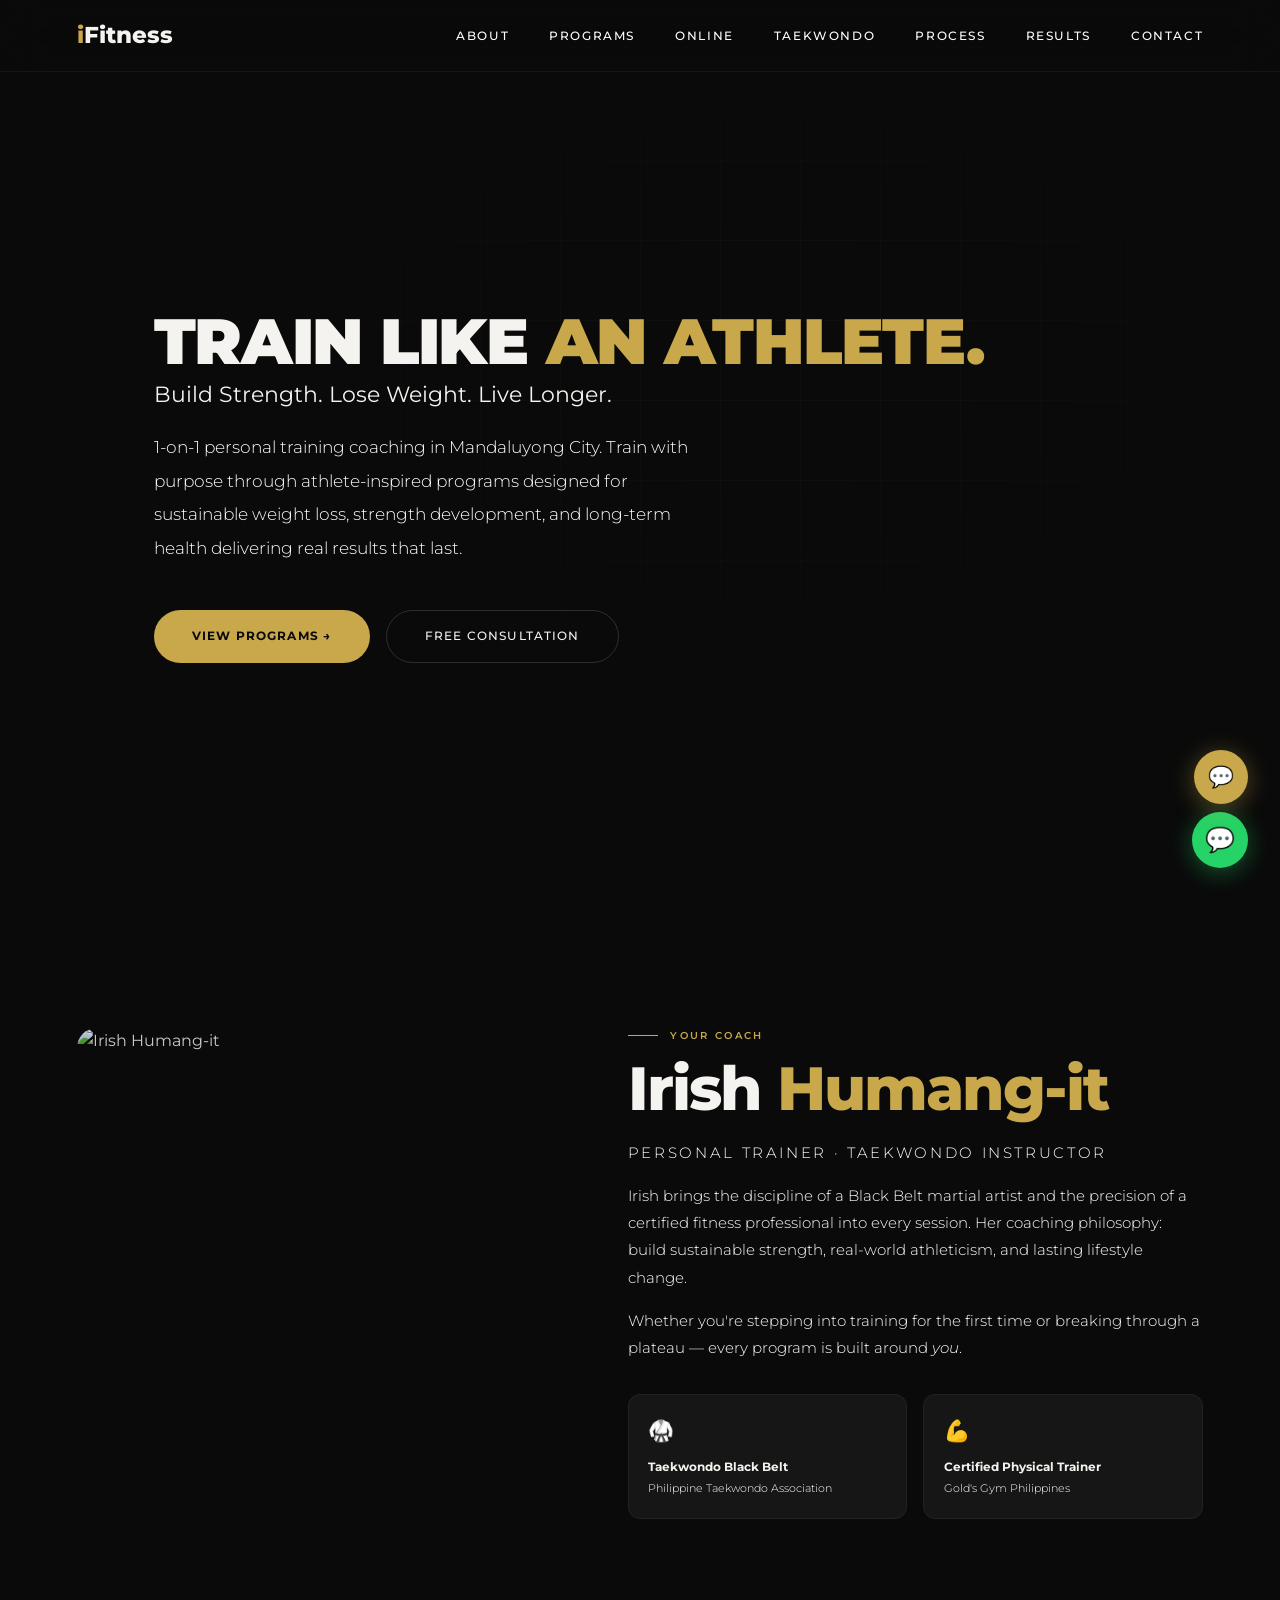
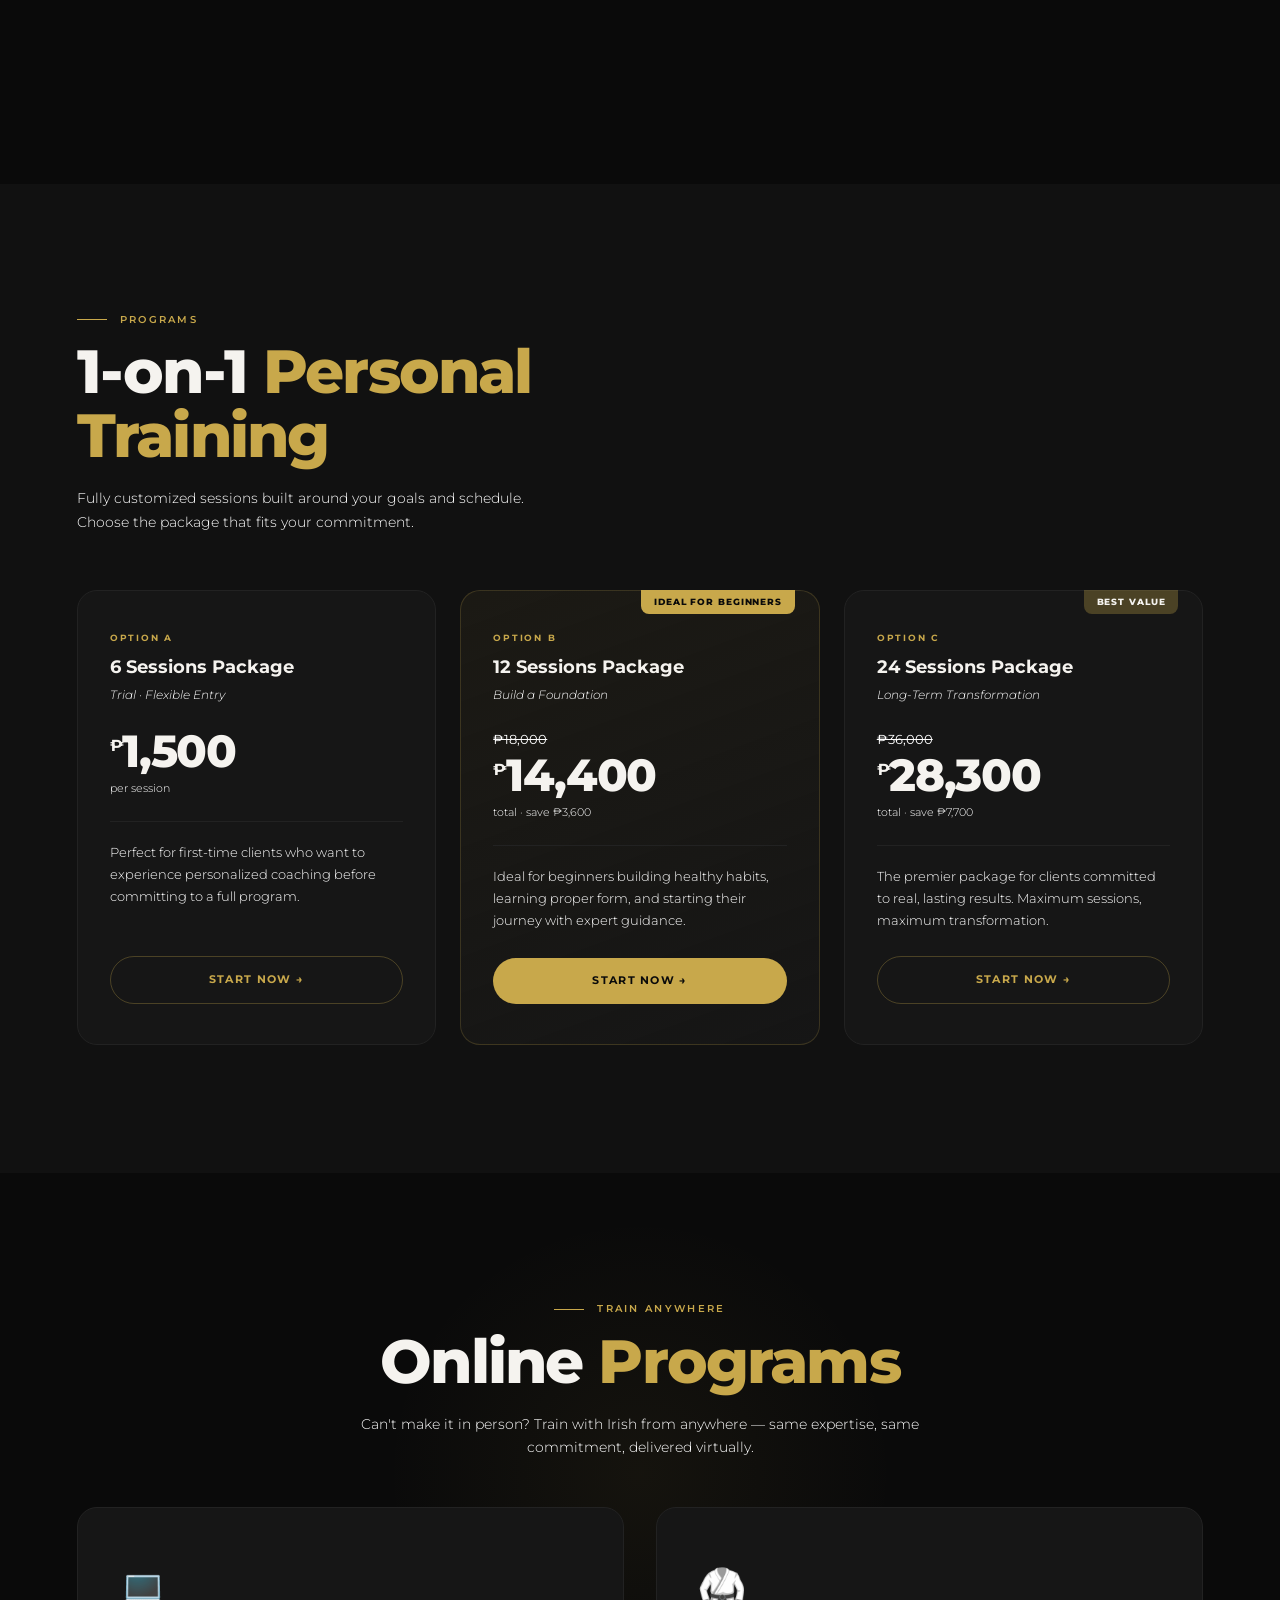
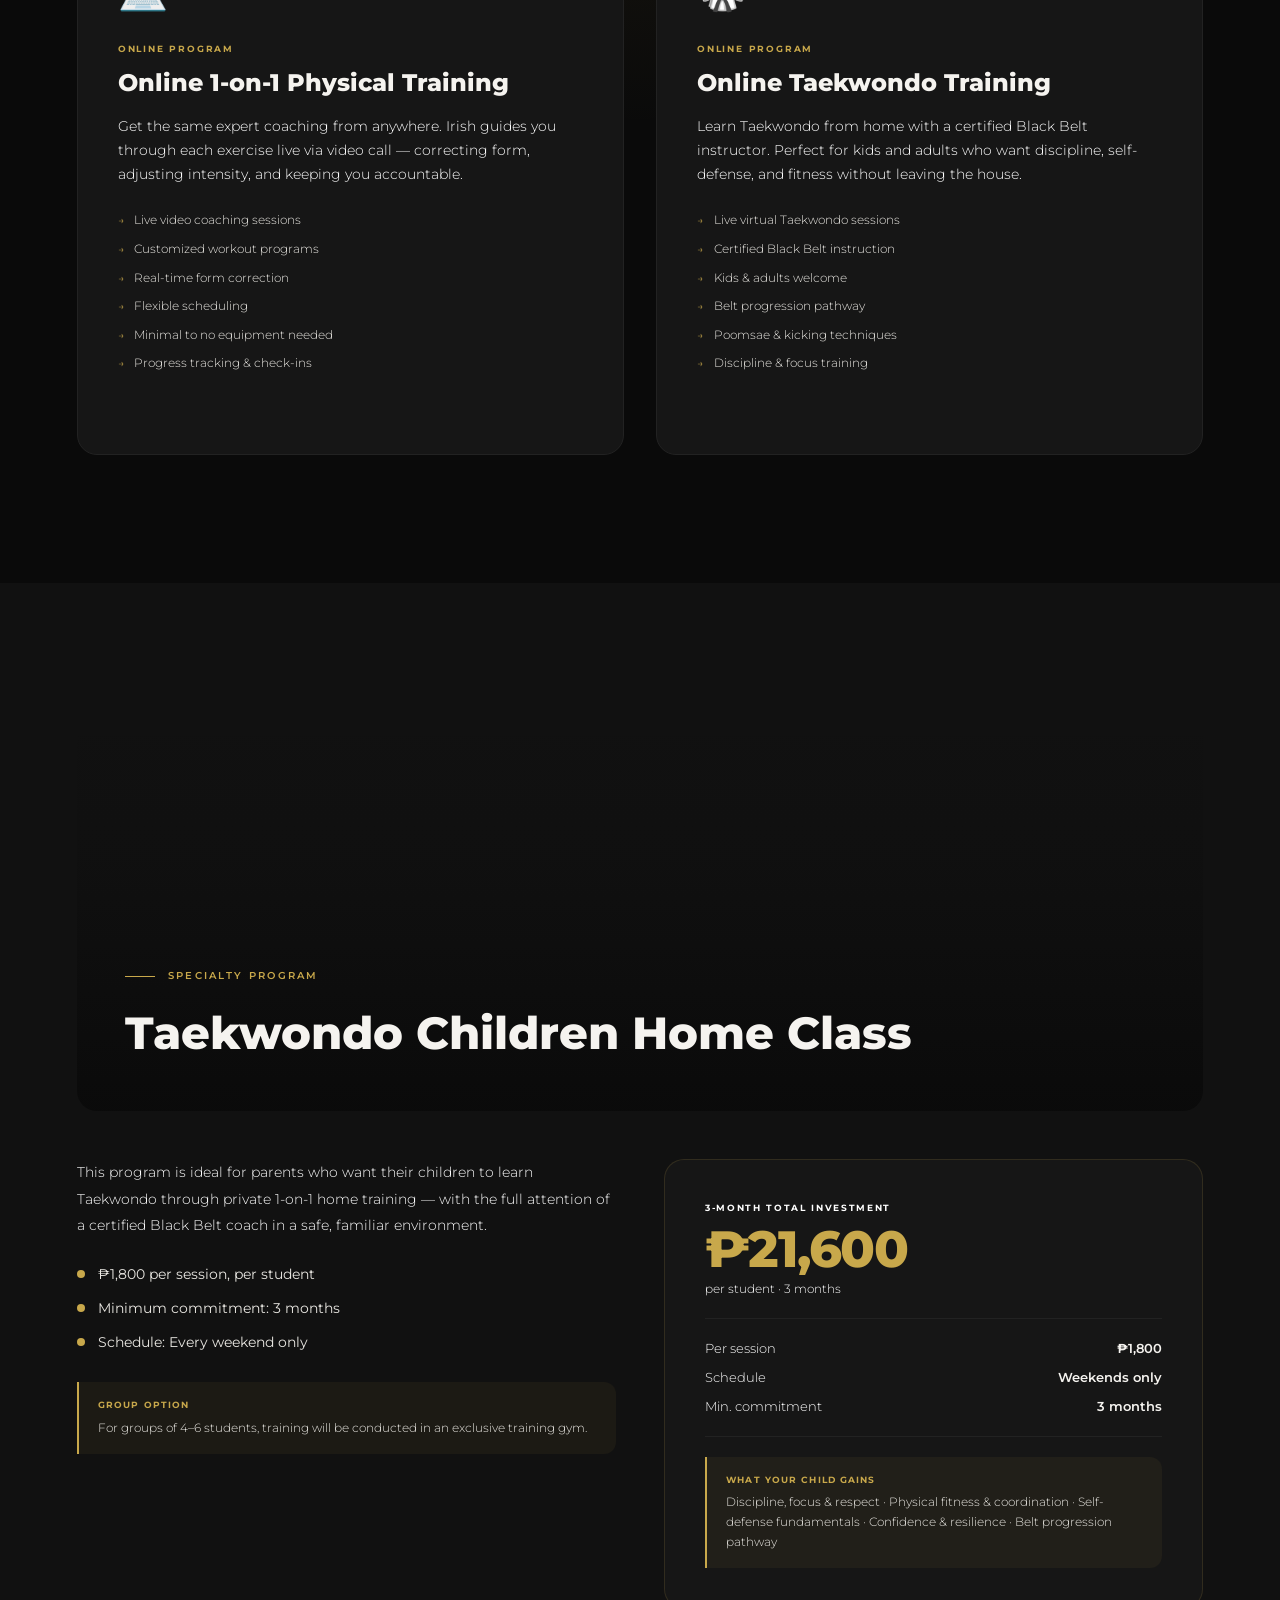
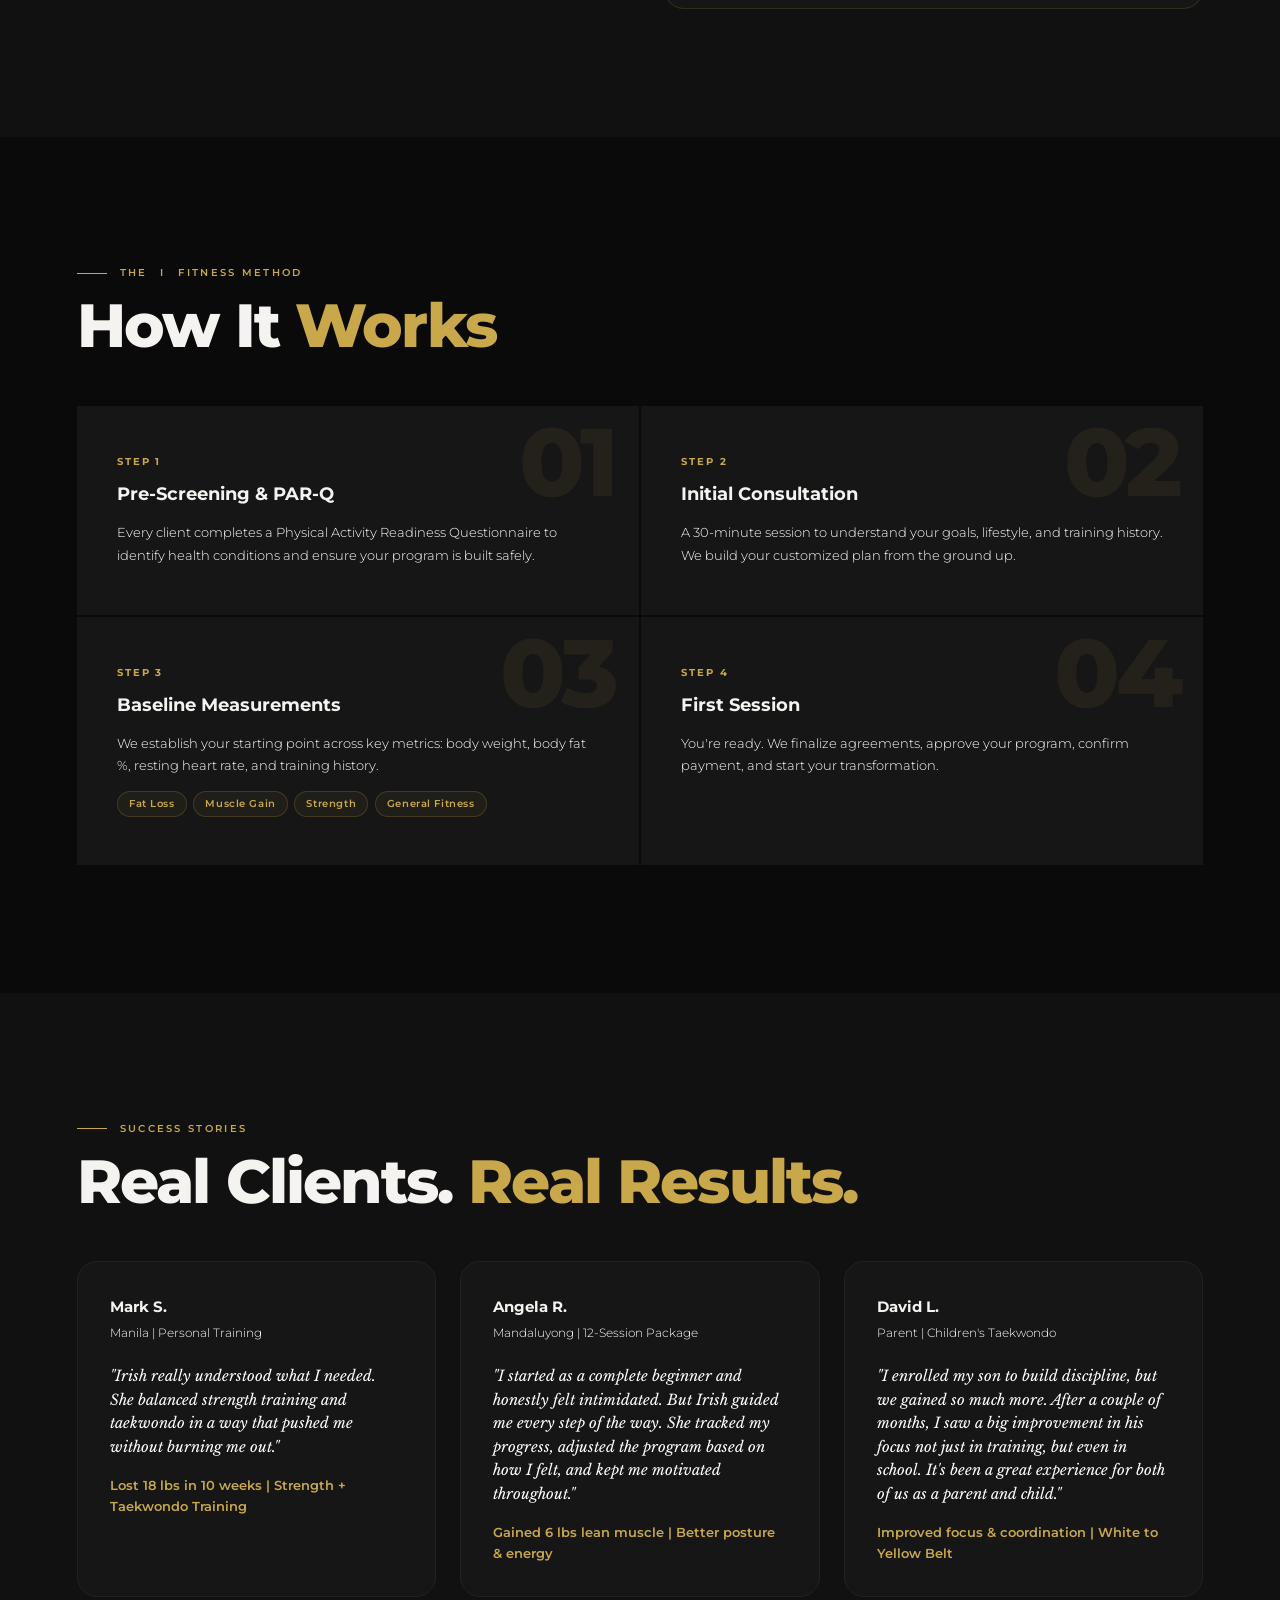
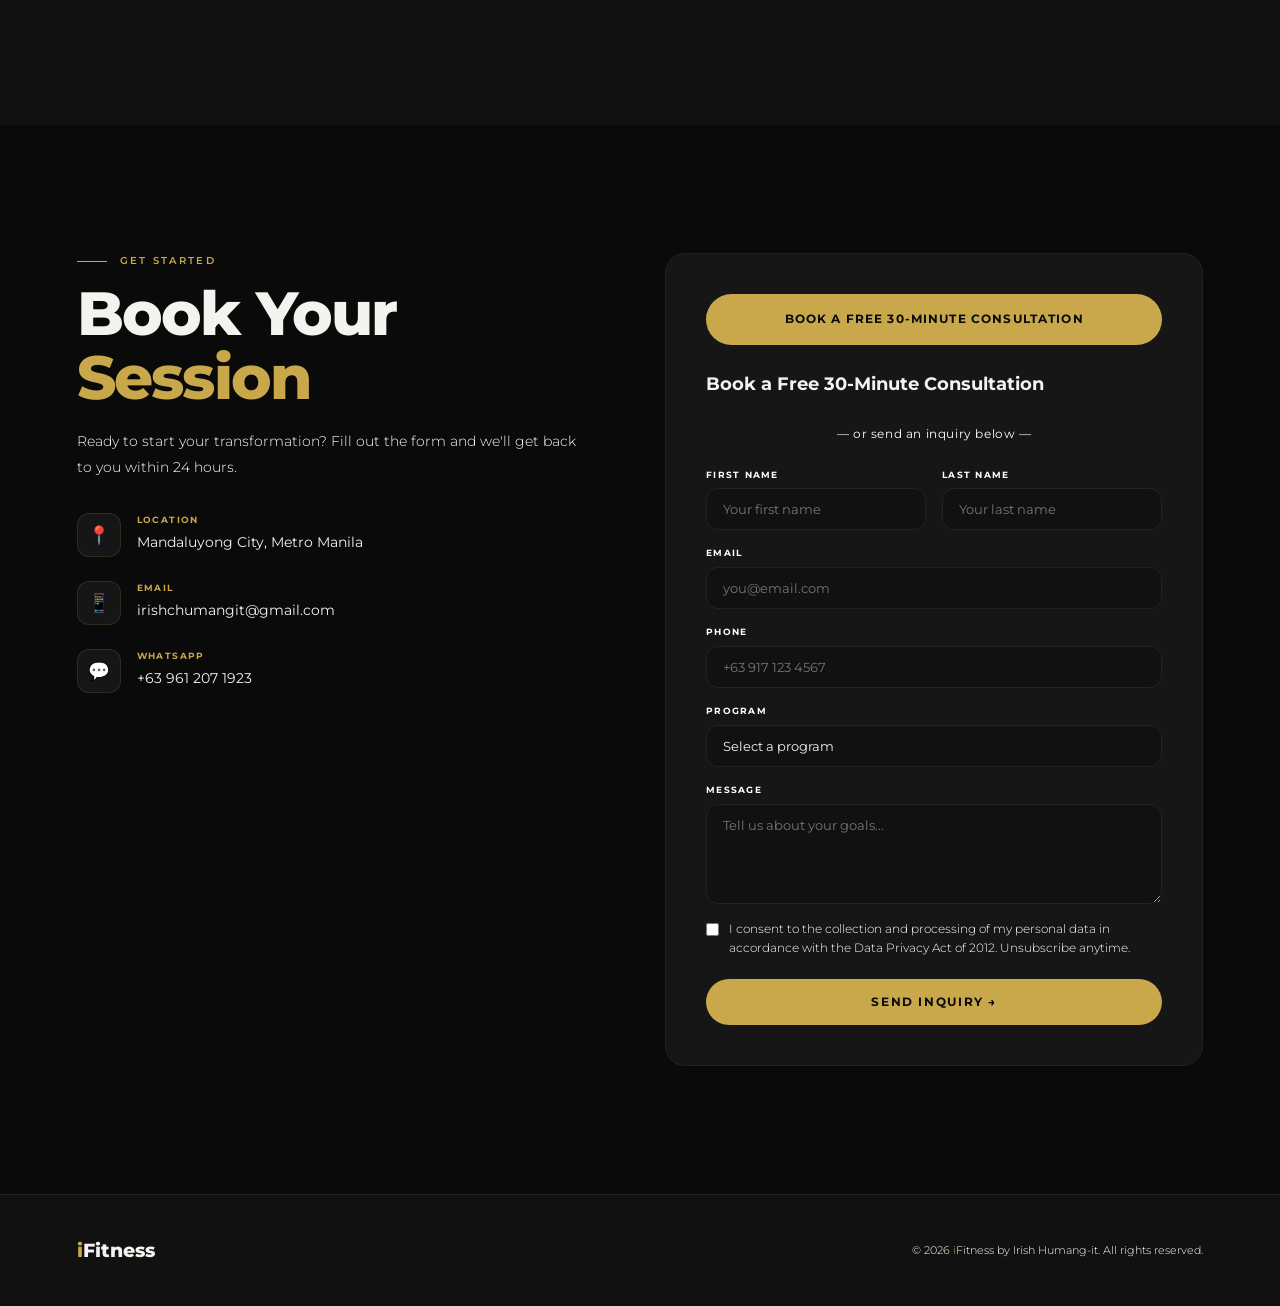
==== commit 6e62ce1f: "feat: v1.1 hero single-line and restore calendly button" ====
--- a/index.html
+++ b/index.html
@@ -1 +1,700 @@
-<!DOCTYPE html><html lang="en" class="syne_816a4fb3-module__aoo--W__variable inter_362f1a89-module__q6G0jG__variable playfair_display_4888ef45-module__4ZM_Ca__variable barlow_condensed_c594266a-module__fg2A_q__variable antialiased"><head><meta charSet="utf-8"/><meta name="viewport" content="width=device-width, initial-scale=1"/><link rel="preload" href="/_next/static/media/0c795a286deabae8-s.p.14tvuu96~wkr0.woff2" as="font" crossorigin="" type="font/woff2"/><link rel="preload" href="/_next/static/media/2a65768255d6b625-s.p.14by5b4al-y~f.woff2" as="font" crossorigin="" type="font/woff2"/><link rel="preload" href="/_next/static/media/70e3db2de7f94926-s.p.0~0iy9faq3424.woff2" as="font" crossorigin="" type="font/woff2"/><link rel="preload" href="/_next/static/media/83afe278b6a6bb3c-s.p.0q-301v4kxxnr.woff2" as="font" crossorigin="" type="font/woff2"/><link rel="preload" href="/_next/static/media/89232e6535d3b87e-s.p.0uy8evdve.ea3.woff2" as="font" crossorigin="" type="font/woff2"/><link rel="preload" href="/_next/static/media/d9b5d46d9a89ffe6-s.p.0agk34fg-1.z0.woff2" as="font" crossorigin="" type="font/woff2"/><link rel="preload" href="/_next/static/media/ddf6ae3f623ba878-s.p.0yabx1ygi_y9y.woff2" as="font" crossorigin="" type="font/woff2"/><link rel="stylesheet" href="/_next/static/chunks/0oux4jd0j~0uo.css" data-precedence="next"/><link rel="preload" as="script" fetchPriority="low" href="/_next/static/chunks/0ht900cau6_ur.js"/><script src="/_next/static/chunks/06~f4cvc3b8e~.js" async=""></script><script src="/_next/static/chunks/0mstyq17cbf8-.js" async=""></script><script src="/_next/static/chunks/turbopack-0rzhgovljtvo-.js" async=""></script><script src="/_next/static/chunks/0dbhjjzl8qfwv.js" async=""></script><script src="/_next/static/chunks/0-02f1yzzdnpr.js" async=""></script><meta name="next-size-adjust" content=""/><title>iFitness — Irish Humang-it Personal Training</title><meta name="description" content="Elite 1-on-1 personal training and Taekwondo coaching by Irish Humang-it."/><link rel="icon" href="/favicon.ico?favicon.0x3dzn~oxb6tn.ico" sizes="256x256" type="image/x-icon"/><script src="/_next/static/chunks/03~yq9q893hmn.js" noModule=""></script></head><body class="min-h-screen bg-[oklch(0.06_0.005_76.8)] text-[oklch(0.72_0.01_76.8)] font-[var(--font-body)]"><div hidden=""><!--$--><!--/$--></div><main class="min-h-screen bg-[oklch(0.06_0.005_76.8)]"><section class="min-h-screen flex flex-col justify-center px-6 lg:px-16 relative overflow-hidden" id="hero"><div class="absolute inset-0 opacity-[0.03]" style="background-image:linear-gradient(rgba(200,168,75,.5) 1px, transparent 1px), linear-gradient(90deg, rgba(200,168,75,.5) 1px, transparent 1px);background-size:64px 64px"></div><div class="absolute top-0 right-0 w-[50vw] h-[50vw] bg-gold/5 rounded-full blur-[100px]"></div><div class="absolute bottom-0 left-0 w-[35vw] h-[35vw] bg-gold/3 rounded-full blur-[80px]"></div><div class="relative z-10 max-w-4xl pt-24 text-left"><div class="inline-flex items-center gap-2 border border-gold/20 rounded-full px-5 py-2 mb-8" style="opacity:0;transform:translateY(20px)"><span class="w-2 h-2 bg-gold rounded-full animate-pulse"></span><span class="text-[0.6rem] font-bold tracking-[0.2em] uppercase text-gold">Certified Gold&#x27;s Gym Trainer · Taekwondo Black Belt</span></div><h1 class="mb-6" style="opacity:0;transform:translateY(30px)"><span class="block text-[52px] sm:text-[64px] md:text-[76px] font-black tracking-tight leading-[0.92] text-white uppercase" style="font-family:var(--font-display)">Train Hard.</span><span class="block text-[24px] sm:text-[30px] md:text-[34px] font-normal tracking-tight leading-[1.15] text-white mt-3" style="font-family:var(--font-body)">Transform.</span></h1><p class="text-lg text-white max-w-md leading-relaxed mb-8" style="opacity:0;transform:translateY(20px)">Elite 1-on-1 personal training and Taekwondo coaching in Mandaluyong City. Programs built around your goals — real results, real commitment.</p><div class="flex gap-4 flex-wrap mb-16" style="opacity:0;transform:translateY(20px)"><a href="#programs" class="bg-[oklch(0.795_0.185_76.8)] text-black px-8 py-3.5 rounded-full text-xs font-bold tracking-widest uppercase hover:translate-y-[-2px] hover:shadow-[0_8px_30px_rgba(200,168,75,0.3)] transition-all">View Programs →</a><a href="#contact" class="border border-white/15 text-white px-8 py-3.5 rounded-full text-xs font-medium tracking-widest uppercase hover:border-[oklch(0.795_0.185_76.8)] hover:text-[oklch(0.795_0.185_76.8)] transition-all">Contact Coach</a></div></div><div class="mt-auto bg-[oklch(0.13_0.008_76.8)]/80 backdrop-blur-xl border-t border-gold/10" style="opacity:0;transform:translateY(20px)"><div class="max-w-7xl mx-auto grid grid-cols-2 md:grid-cols-4"><div class="px-6 py-5 md:border-r border-white/[0.04] last:border-r-0"><div class="text-2xl font-bold text-[oklch(0.795_0.185_76.8)]">100+</div><div class="text-[0.6rem] uppercase tracking-wider text-white mt-1">Clients Trained</div></div><div class="px-6 py-5 md:border-r border-white/[0.04] last:border-r-0"><div class="text-2xl font-bold text-[oklch(0.795_0.185_76.8)]">1-on-1</div><div class="text-[0.6rem] uppercase tracking-wider text-white mt-1">Personalized Sessions</div></div><div class="px-6 py-5 md:border-r border-white/[0.04] last:border-r-0"><div class="text-2xl font-bold text-[oklch(0.795_0.185_76.8)]">Dan</div><div class="text-[0.6rem] uppercase tracking-wider text-white mt-1">Black Belt Certified</div></div><div class="px-6 py-5 md:border-r border-white/[0.04] last:border-r-0"><div class="text-2xl font-bold text-[oklch(0.795_0.185_76.8)]">Online</div><div class="text-[0.6rem] uppercase tracking-wider text-white mt-1">Virtual Coaching Available</div></div></div></div></section><section id="programs" class="py-32 px-6 lg:px-16 bg-[oklch(0.10_0.008_76.8)] relative"><nav class="fixed top-0 left-0 right-0 z-50 flex items-center justify-between px-6 lg:px-16 transition-all duration-300 h-[72px] bg-[oklch(0.06_0.005_76.8)]/80 border-b border-white/[0.04]" style="backdrop-filter:blur(20px) saturate(180%)"><a href="#hero" class="text-2xl font-black tracking-tight text-white" style="font-family:var(--font-sans)">i<span class="text-[oklch(0.795_0.185_76.8)]">Fitness</span></a><div class="hidden md:flex items-center gap-8"><a href="#programs" class="text-[0.72rem] font-medium tracking-[0.14em] uppercase text-white hover:text-[oklch(0.795_0.185_76.8)] transition-colors">Programs</a><a href="#about" class="text-[0.72rem] font-medium tracking-[0.14em] uppercase text-white hover:text-[oklch(0.795_0.185_76.8)] transition-colors">Why Us</a><a href="#results" class="text-[0.72rem] font-medium tracking-[0.14em] uppercase text-white hover:text-[oklch(0.795_0.185_76.8)] transition-colors">Results</a><a href="#contact" class="text-[0.72rem] font-medium tracking-[0.14em] uppercase text-white hover:text-[oklch(0.795_0.185_76.8)] transition-colors">Contact</a><a href="#contact" class="bg-[oklch(0.795_0.185_76.8)] text-black px-5 py-2 rounded-full text-[0.72rem] font-bold tracking-[0.08em] uppercase hover:bg-[oklch(0.865_0.155_76.8)] transition-all">Book Session</a></div><button class="md:hidden flex flex-col gap-1.5 p-2" aria-label="Menu"><span class="block w-6 h-[2px] bg-[oklch(0.795_0.185_76.8)] rounded"></span><span class="block w-6 h-[2px] bg-[oklch(0.795_0.185_76.8)] rounded"></span><span class="block w-6 h-[2px] bg-[oklch(0.795_0.185_76.8)] rounded"></span></button></nav><div class="absolute top-0 left-1/2 -translate-x-1/2 w-[600px] h-[600px] bg-gold/3 rounded-full blur-[120px] pointer-events-none"></div><div class="max-w-7xl mx-auto relative z-10"><div class="max-w-xl mb-14"><div class="flex items-center gap-4 mb-4"><div class="w-8 h-px bg-gold"></div><span class="text-[0.65rem] font-bold tracking-[0.25em] uppercase text-gold">Programs</span></div><h2 class="text-5xl md:text-6xl font-black tracking-tight text-white mb-4" style="font-family:var(--font-sans)">1-on-1 <span class="italic text-gold" style="font-family:var(--font-accent)">Personal Training</span></h2><p class="text-white text-lg max-w-md leading-relaxed">Fully customized sessions built around your goals and schedule. Choose the package that fits your commitment.</p></div><div class="grid md:grid-cols-3 gap-6"><div class="relative rounded-2xl p-8 flex flex-col transition-all duration-300 hover:translate-y-[-8px] bg-[oklch(0.14_0.005_76.8)] border border-white/[0.06] hover:border-gold/20"><div class="text-[0.55rem] font-bold tracking-[0.2em] uppercase text-gold mb-1">Option A</div><h3 class="text-xl font-bold text-white mb-1">6 Sessions Package</h3><p class="text-sm text-white mb-6 italic">Trial &amp;middot; Flexible Entry</p><div class="text-5xl font-black text-white tracking-tight mb-1"><sup class="text-lg font-bold align-super">₱</sup>1,500</div><p class="text-sm text-white mb-6">per session</p><div class="h-px bg-white/[0.06] mb-6"></div><p class="text-[0.82rem] text-white leading-relaxed flex-1 mb-8">Perfect for first-time clients who want to experience personalized coaching before committing to a full program.</p><a href="#contact" class="block text-center py-3.5 rounded-full text-xs font-bold tracking-widest uppercase transition-all border border-gold/30 text-gold hover:bg-gold/5">Start Now &amp;rarr;</a></div><div class="relative rounded-2xl p-8 flex flex-col transition-all duration-300 hover:translate-y-[-8px] bg-[oklch(0.16_0.008_76.8)] border-[oklch(0.795_0.185_76.8)]/20 border"><div class="absolute top-0 right-6 px-3 py-1.5 text-[0.55rem] font-extrabold tracking-[0.1em] uppercase rounded-b-lg bg-gold text-black">Ideal for Beginners</div><div class="text-[0.55rem] font-bold tracking-[0.2em] uppercase text-gold mb-1">Option B</div><h3 class="text-xl font-bold text-white mb-1">12 Sessions Package</h3><p class="text-sm text-white mb-6 italic">Build a Foundation</p><div class="text-sm text-white line-through mb-1">₱18,000</div><div class="text-5xl font-black text-white tracking-tight mb-1"><sup class="text-lg font-bold align-super">₱</sup>14,400</div><p class="text-sm text-white mb-6">total &amp;middot; save ₱3,600</p><div class="h-px bg-white/[0.06] mb-6"></div><p class="text-[0.82rem] text-white leading-relaxed flex-1 mb-8">Ideal for beginners building healthy habits, learning proper form, and starting their journey with expert guidance.</p><a href="#contact" class="block text-center py-3.5 rounded-full text-xs font-bold tracking-widest uppercase transition-all bg-gold text-black hover:translate-y-[-2px] hover:shadow-[0_4px_20px_rgba(200,168,75,0.25)]">Start Now &amp;rarr;</a></div><div class="relative rounded-2xl p-8 flex flex-col transition-all duration-300 hover:translate-y-[-8px] bg-[oklch(0.14_0.005_76.8)] border border-white/[0.06] hover:border-gold/20"><div class="absolute top-0 right-6 px-3 py-1.5 text-[0.55rem] font-extrabold tracking-[0.1em] uppercase rounded-b-lg bg-gold/30 text-white">Best Value</div><div class="text-[0.55rem] font-bold tracking-[0.2em] uppercase text-gold mb-1">Option C</div><h3 class="text-xl font-bold text-white mb-1">24 Sessions Package</h3><p class="text-sm text-white mb-6 italic">Long-Term Transformation</p><div class="text-sm text-white line-through mb-1">₱36,000</div><div class="text-5xl font-black text-white tracking-tight mb-1"><sup class="text-lg font-bold align-super">₱</sup>28,300</div><p class="text-sm text-white mb-6">total &amp;middot; save ₱7,700</p><div class="h-px bg-white/[0.06] mb-6"></div><p class="text-[0.82rem] text-white leading-relaxed flex-1 mb-8">The premier package for clients committed to real, lasting results. Maximum sessions, maximum transformation.</p><a href="#contact" class="block text-center py-3.5 rounded-full text-xs font-bold tracking-widest uppercase transition-all border border-gold/30 text-gold hover:bg-gold/5">Start Now &amp;rarr;</a></div></div></div></section><section id="about" class="py-32 px-6 lg:px-16 bg-[oklch(0.06_0.005_76.8)] relative overflow-hidden"><div class="absolute left-0 top-24 h-64 w-64 rounded-full bg-gold/4 blur-[120px] pointer-events-none"></div><div class="max-w-7xl mx-auto relative z-10"><div class="grid lg:grid-cols-[0.9fr_1.1fr] gap-12 items-start mb-14"><div class="max-w-xl"><div class="flex items-center gap-4 mb-4"><div class="w-8 h-px bg-gold"></div><span class="text-[0.65rem] font-bold tracking-[0.25em] uppercase text-gold">Why Choose Us</span></div><h2 class="text-5xl md:text-6xl font-black tracking-tight text-white mb-4" style="font-family:var(--font-sans)">Not Just a <span class="italic text-gold" style="font-family:var(--font-accent)">Trainer</span></h2><p class="text-white text-lg max-w-md leading-relaxed mb-8">Certified expertise, martial arts discipline, and a premium coaching standard that stays focused on outcomes, not filler.</p><div class="rounded-[1.75rem] border border-white/[0.07] bg-white/[0.02] p-6 backdrop-blur-xl max-w-md"><div class="text-[0.62rem] font-bold tracking-[0.24em] uppercase text-gold mb-3">Coaching Philosophy</div><p class="text-sm leading-relaxed text-[oklch(0.78_0.01_76.8)]">Every session is structured to improve movement quality, confidence, and consistency, so progress feels visible week by week.</p></div></div><div class="grid sm:grid-cols-2 gap-5"><div class="group rounded-[1.75rem] p-7 bg-[linear-gradient(180deg,rgba(255,255,255,0.035),rgba(255,255,255,0.01))] border border-white/[0.06] hover:border-gold/20 transition-all duration-300 hover:translate-y-[-4px]" style="opacity:0;transform:translateY(24px)"><div class="mb-5 flex items-center justify-between"><div class="text-3xl">🏋️</div><div class="h-px w-10 bg-gold/40"></div></div><h3 class="text-lg font-bold text-white mb-2">Gold&#x27;s Gym Certified</h3><p class="text-sm text-white leading-relaxed">Trained and certified through one of the world&#x27;s most recognized fitness institutions. Your program is backed by real credentials.</p></div><div class="group rounded-[1.75rem] p-7 bg-[linear-gradient(180deg,rgba(255,255,255,0.035),rgba(255,255,255,0.01))] border border-white/[0.06] hover:border-gold/20 transition-all duration-300 hover:translate-y-[-4px]" style="opacity:0;transform:translateY(24px)"><div class="mb-5 flex items-center justify-between"><div class="text-3xl">🥋</div><div class="h-px w-10 bg-gold/40"></div></div><h3 class="text-lg font-bold text-white mb-2">Taekwondo Black Belt</h3><p class="text-sm text-white leading-relaxed">Martial arts discipline meets fitness science. Build strength, agility, and mental resilience with a Dan-certified instructor.</p></div><div class="group rounded-[1.75rem] p-7 bg-[linear-gradient(180deg,rgba(255,255,255,0.035),rgba(255,255,255,0.01))] border border-white/[0.06] hover:border-gold/20 transition-all duration-300 hover:translate-y-[-4px]" style="opacity:0;transform:translateY(24px)"><div class="mb-5 flex items-center justify-between"><div class="text-3xl">🎯</div><div class="h-px w-10 bg-gold/40"></div></div><h3 class="text-lg font-bold text-white mb-2">100% Personalized</h3><p class="text-sm text-white leading-relaxed">No cookie-cutter programs. Every session is designed around your body, your goals, and your schedule.</p></div><div class="group rounded-[1.75rem] p-7 bg-[linear-gradient(180deg,rgba(255,255,255,0.035),rgba(255,255,255,0.01))] border border-white/[0.06] hover:border-gold/20 transition-all duration-300 hover:translate-y-[-4px]" style="opacity:0;transform:translateY(24px)"><div class="mb-5 flex items-center justify-between"><div class="text-3xl">📱</div><div class="h-px w-10 bg-gold/40"></div></div><h3 class="text-lg font-bold text-white mb-2">Online Coaching</h3><p class="text-sm text-white leading-relaxed">Not in Mandaluyong? Train virtually with the same intensity and attention. Real-time coaching from anywhere.</p></div><div class="group rounded-[1.75rem] p-7 bg-[linear-gradient(180deg,rgba(255,255,255,0.035),rgba(255,255,255,0.01))] border border-white/[0.06] hover:border-gold/20 transition-all duration-300 hover:translate-y-[-4px]" style="opacity:0;transform:translateY(24px)"><div class="mb-5 flex items-center justify-between"><div class="text-3xl">📊</div><div class="h-px w-10 bg-gold/40"></div></div><h3 class="text-lg font-bold text-white mb-2">Progress Tracking</h3><p class="text-sm text-white leading-relaxed">See your transformation with measurable milestones. Data-driven adjustments keep you moving forward.</p></div><div class="group rounded-[1.75rem] p-7 bg-[linear-gradient(180deg,rgba(255,255,255,0.035),rgba(255,255,255,0.01))] border border-white/[0.06] hover:border-gold/20 transition-all duration-300 hover:translate-y-[-4px]" style="opacity:0;transform:translateY(24px)"><div class="mb-5 flex items-center justify-between"><div class="text-3xl">⚡</div><div class="h-px w-10 bg-gold/40"></div></div><h3 class="text-lg font-bold text-white mb-2">Results-Driven</h3><p class="text-sm text-white leading-relaxed">100+ clients trained. Real transformations, real commitment. No shortcuts — just proven methods that work.</p></div></div></div></div></section><section id="results" class="py-32 px-6 lg:px-16 bg-[oklch(0.10_0.008_76.8)] relative overflow-hidden"><div class="absolute bottom-0 right-0 w-[400px] h-[400px] bg-gold/3 rounded-full blur-[100px] pointer-events-none"></div><div class="max-w-7xl mx-auto relative z-10"><div class="grid lg:grid-cols-[0.8fr_1.2fr] gap-12 items-start"><div class="max-w-xl"><div class="flex items-center gap-4 mb-4"><div class="w-8 h-px bg-gold"></div><span class="text-[0.65rem] font-bold tracking-[0.25em] uppercase text-gold">Results</span></div><h2 class="text-5xl md:text-6xl font-black tracking-tight text-white mb-4" style="font-family:var(--font-sans)">Real People, <span class="italic text-gold" style="font-family:var(--font-accent)">Real Results</span></h2><p class="text-white text-lg max-w-md leading-relaxed mb-8">Don&#x27;t take our word for it. Hear from clients who committed and transformed.</p><div class="rounded-[1.75rem] border border-gold/15 bg-[linear-gradient(180deg,rgba(200,168,75,0.08),rgba(255,255,255,0.01))] p-6 max-w-sm"><div class="text-[0.62rem] font-bold tracking-[0.24em] uppercase text-gold mb-3">Client Standard</div><p class="text-sm text-[oklch(0.78_0.01_76.8)] leading-relaxed">Programs are designed around form, consistency, and accountability, so progress looks good on paper and feels real in the mirror.</p></div></div><div class="grid md:grid-cols-3 gap-6"><div class="rounded-[1.75rem] p-8 bg-[linear-gradient(180deg,rgba(255,255,255,0.04),rgba(255,255,255,0.01))] border border-white/[0.06] flex flex-col shadow-[0_12px_40px_rgba(0,0,0,0.18)]" style="opacity:0;transform:translateY(24px)"><div class="flex items-center justify-between mb-6"><div class="flex gap-1"><svg class="w-4 h-4 text-gold" fill="currentColor" viewBox="0 0 20 20"><path d="M9.049 2.927c.3-.921 1.603-.921 1.902 0l1.07 3.292a1 1 0 00.95.69h3.462c.969 0 1.371 1.24.588 1.81l-2.8 2.034a1 1 0 00-.364 1.118l1.07 3.292c.3.921-.755 1.688-1.54 1.118l-2.8-2.034a1 1 0 00-1.175 0l-2.8 2.034c-.784.57-1.838-.197-1.539-1.118l1.07-3.292a1 1 0 00-.364-1.118L2.98 8.72c-.783-.57-.38-1.81.588-1.81h3.461a1 1 0 00.951-.69l1.07-3.292z"></path></svg><svg class="w-4 h-4 text-gold" fill="currentColor" viewBox="0 0 20 20"><path d="M9.049 2.927c.3-.921 1.603-.921 1.902 0l1.07 3.292a1 1 0 00.95.69h3.462c.969 0 1.371 1.24.588 1.81l-2.8 2.034a1 1 0 00-.364 1.118l1.07 3.292c.3.921-.755 1.688-1.54 1.118l-2.8-2.034a1 1 0 00-1.175 0l-2.8 2.034c-.784.57-1.838-.197-1.539-1.118l1.07-3.292a1 1 0 00-.364-1.118L2.98 8.72c-.783-.57-.38-1.81.588-1.81h3.461a1 1 0 00.951-.69l1.07-3.292z"></path></svg><svg class="w-4 h-4 text-gold" fill="currentColor" viewBox="0 0 20 20"><path d="M9.049 2.927c.3-.921 1.603-.921 1.902 0l1.07 3.292a1 1 0 00.95.69h3.462c.969 0 1.371 1.24.588 1.81l-2.8 2.034a1 1 0 00-.364 1.118l1.07 3.292c.3.921-.755 1.688-1.54 1.118l-2.8-2.034a1 1 0 00-1.175 0l-2.8 2.034c-.784.57-1.838-.197-1.539-1.118l1.07-3.292a1 1 0 00-.364-1.118L2.98 8.72c-.783-.57-.38-1.81.588-1.81h3.461a1 1 0 00.951-.69l1.07-3.292z"></path></svg><svg class="w-4 h-4 text-gold" fill="currentColor" viewBox="0 0 20 20"><path d="M9.049 2.927c.3-.921 1.603-.921 1.902 0l1.07 3.292a1 1 0 00.95.69h3.462c.969 0 1.371 1.24.588 1.81l-2.8 2.034a1 1 0 00-.364 1.118l1.07 3.292c.3.921-.755 1.688-1.54 1.118l-2.8-2.034a1 1 0 00-1.175 0l-2.8 2.034c-.784.57-1.838-.197-1.539-1.118l1.07-3.292a1 1 0 00-.364-1.118L2.98 8.72c-.783-.57-.38-1.81.588-1.81h3.461a1 1 0 00.951-.69l1.07-3.292z"></path></svg><svg class="w-4 h-4 text-gold" fill="currentColor" viewBox="0 0 20 20"><path d="M9.049 2.927c.3-.921 1.603-.921 1.902 0l1.07 3.292a1 1 0 00.95.69h3.462c.969 0 1.371 1.24.588 1.81l-2.8 2.034a1 1 0 00-.364 1.118l1.07 3.292c.3.921-.755 1.688-1.54 1.118l-2.8-2.034a1 1 0 00-1.175 0l-2.8 2.034c-.784.57-1.838-.197-1.539-1.118l1.07-3.292a1 1 0 00-.364-1.118L2.98 8.72c-.783-.57-.38-1.81.588-1.81h3.461a1 1 0 00.951-.69l1.07-3.292z"></path></svg></div><div class="text-gold/30 text-3xl leading-none">”</div></div><p class="text-[0.95rem] text-[oklch(0.78_0.01_76.8)] leading-relaxed flex-1 mb-8">“<!-- -->I lost 8 kilos in 3 months. Coach Irish doesn&#x27;t just push you — she teaches you how to make fitness part of your life. Best investment I&#x27;ve made.<!-- -->”</p><div class="pt-5 border-t border-white/[0.06]"><div class="text-sm font-bold text-white">Carla M.</div><div class="text-xs text-white mt-0.5">Weight Loss · 12 Sessions</div></div></div><div class="rounded-[1.75rem] p-8 bg-[linear-gradient(180deg,rgba(255,255,255,0.04),rgba(255,255,255,0.01))] border border-white/[0.06] flex flex-col shadow-[0_12px_40px_rgba(0,0,0,0.18)]" style="opacity:0;transform:translateY(24px)"><div class="flex items-center justify-between mb-6"><div class="flex gap-1"><svg class="w-4 h-4 text-gold" fill="currentColor" viewBox="0 0 20 20"><path d="M9.049 2.927c.3-.921 1.603-.921 1.902 0l1.07 3.292a1 1 0 00.95.69h3.462c.969 0 1.371 1.24.588 1.81l-2.8 2.034a1 1 0 00-.364 1.118l1.07 3.292c.3.921-.755 1.688-1.54 1.118l-2.8-2.034a1 1 0 00-1.175 0l-2.8 2.034c-.784.57-1.838-.197-1.539-1.118l1.07-3.292a1 1 0 00-.364-1.118L2.98 8.72c-.783-.57-.38-1.81.588-1.81h3.461a1 1 0 00.951-.69l1.07-3.292z"></path></svg><svg class="w-4 h-4 text-gold" fill="currentColor" viewBox="0 0 20 20"><path d="M9.049 2.927c.3-.921 1.603-.921 1.902 0l1.07 3.292a1 1 0 00.95.69h3.462c.969 0 1.371 1.24.588 1.81l-2.8 2.034a1 1 0 00-.364 1.118l1.07 3.292c.3.921-.755 1.688-1.54 1.118l-2.8-2.034a1 1 0 00-1.175 0l-2.8 2.034c-.784.57-1.838-.197-1.539-1.118l1.07-3.292a1 1 0 00-.364-1.118L2.98 8.72c-.783-.57-.38-1.81.588-1.81h3.461a1 1 0 00.951-.69l1.07-3.292z"></path></svg><svg class="w-4 h-4 text-gold" fill="currentColor" viewBox="0 0 20 20"><path d="M9.049 2.927c.3-.921 1.603-.921 1.902 0l1.07 3.292a1 1 0 00.95.69h3.462c.969 0 1.371 1.24.588 1.81l-2.8 2.034a1 1 0 00-.364 1.118l1.07 3.292c.3.921-.755 1.688-1.54 1.118l-2.8-2.034a1 1 0 00-1.175 0l-2.8 2.034c-.784.57-1.838-.197-1.539-1.118l1.07-3.292a1 1 0 00-.364-1.118L2.98 8.72c-.783-.57-.38-1.81.588-1.81h3.461a1 1 0 00.951-.69l1.07-3.292z"></path></svg><svg class="w-4 h-4 text-gold" fill="currentColor" viewBox="0 0 20 20"><path d="M9.049 2.927c.3-.921 1.603-.921 1.902 0l1.07 3.292a1 1 0 00.95.69h3.462c.969 0 1.371 1.24.588 1.81l-2.8 2.034a1 1 0 00-.364 1.118l1.07 3.292c.3.921-.755 1.688-1.54 1.118l-2.8-2.034a1 1 0 00-1.175 0l-2.8 2.034c-.784.57-1.838-.197-1.539-1.118l1.07-3.292a1 1 0 00-.364-1.118L2.98 8.72c-.783-.57-.38-1.81.588-1.81h3.461a1 1 0 00.951-.69l1.07-3.292z"></path></svg><svg class="w-4 h-4 text-gold" fill="currentColor" viewBox="0 0 20 20"><path d="M9.049 2.927c.3-.921 1.603-.921 1.902 0l1.07 3.292a1 1 0 00.95.69h3.462c.969 0 1.371 1.24.588 1.81l-2.8 2.034a1 1 0 00-.364 1.118l1.07 3.292c.3.921-.755 1.688-1.54 1.118l-2.8-2.034a1 1 0 00-1.175 0l-2.8 2.034c-.784.57-1.838-.197-1.539-1.118l1.07-3.292a1 1 0 00-.364-1.118L2.98 8.72c-.783-.57-.38-1.81.588-1.81h3.461a1 1 0 00.951-.69l1.07-3.292z"></path></svg></div><div class="text-gold/30 text-3xl leading-none">”</div></div><p class="text-[0.95rem] text-[oklch(0.78_0.01_76.8)] leading-relaxed flex-1 mb-8">“<!-- -->I&#x27;ve tried gym memberships before and always quit. The 1-on-1 accountability changes everything. I&#x27;m stronger now at 35 than I was at 25.<!-- -->”</p><div class="pt-5 border-t border-white/[0.06]"><div class="text-sm font-bold text-white">Rico D.</div><div class="text-xs text-white mt-0.5">Strength Training · 24 Sessions</div></div></div><div class="rounded-[1.75rem] p-8 bg-[linear-gradient(180deg,rgba(255,255,255,0.04),rgba(255,255,255,0.01))] border border-white/[0.06] flex flex-col shadow-[0_12px_40px_rgba(0,0,0,0.18)]" style="opacity:0;transform:translateY(24px)"><div class="flex items-center justify-between mb-6"><div class="flex gap-1"><svg class="w-4 h-4 text-gold" fill="currentColor" viewBox="0 0 20 20"><path d="M9.049 2.927c.3-.921 1.603-.921 1.902 0l1.07 3.292a1 1 0 00.95.69h3.462c.969 0 1.371 1.24.588 1.81l-2.8 2.034a1 1 0 00-.364 1.118l1.07 3.292c.3.921-.755 1.688-1.54 1.118l-2.8-2.034a1 1 0 00-1.175 0l-2.8 2.034c-.784.57-1.838-.197-1.539-1.118l1.07-3.292a1 1 0 00-.364-1.118L2.98 8.72c-.783-.57-.38-1.81.588-1.81h3.461a1 1 0 00.951-.69l1.07-3.292z"></path></svg><svg class="w-4 h-4 text-gold" fill="currentColor" viewBox="0 0 20 20"><path d="M9.049 2.927c.3-.921 1.603-.921 1.902 0l1.07 3.292a1 1 0 00.95.69h3.462c.969 0 1.371 1.24.588 1.81l-2.8 2.034a1 1 0 00-.364 1.118l1.07 3.292c.3.921-.755 1.688-1.54 1.118l-2.8-2.034a1 1 0 00-1.175 0l-2.8 2.034c-.784.57-1.838-.197-1.539-1.118l1.07-3.292a1 1 0 00-.364-1.118L2.98 8.72c-.783-.57-.38-1.81.588-1.81h3.461a1 1 0 00.951-.69l1.07-3.292z"></path></svg><svg class="w-4 h-4 text-gold" fill="currentColor" viewBox="0 0 20 20"><path d="M9.049 2.927c.3-.921 1.603-.921 1.902 0l1.07 3.292a1 1 0 00.95.69h3.462c.969 0 1.371 1.24.588 1.81l-2.8 2.034a1 1 0 00-.364 1.118l1.07 3.292c.3.921-.755 1.688-1.54 1.118l-2.8-2.034a1 1 0 00-1.175 0l-2.8 2.034c-.784.57-1.838-.197-1.539-1.118l1.07-3.292a1 1 0 00-.364-1.118L2.98 8.72c-.783-.57-.38-1.81.588-1.81h3.461a1 1 0 00.951-.69l1.07-3.292z"></path></svg><svg class="w-4 h-4 text-gold" fill="currentColor" viewBox="0 0 20 20"><path d="M9.049 2.927c.3-.921 1.603-.921 1.902 0l1.07 3.292a1 1 0 00.95.69h3.462c.969 0 1.371 1.24.588 1.81l-2.8 2.034a1 1 0 00-.364 1.118l1.07 3.292c.3.921-.755 1.688-1.54 1.118l-2.8-2.034a1 1 0 00-1.175 0l-2.8 2.034c-.784.57-1.838-.197-1.539-1.118l1.07-3.292a1 1 0 00-.364-1.118L2.98 8.72c-.783-.57-.38-1.81.588-1.81h3.461a1 1 0 00.951-.69l1.07-3.292z"></path></svg><svg class="w-4 h-4 text-gold" fill="currentColor" viewBox="0 0 20 20"><path d="M9.049 2.927c.3-.921 1.603-.921 1.902 0l1.07 3.292a1 1 0 00.95.69h3.462c.969 0 1.371 1.24.588 1.81l-2.8 2.034a1 1 0 00-.364 1.118l1.07 3.292c.3.921-.755 1.688-1.54 1.118l-2.8-2.034a1 1 0 00-1.175 0l-2.8 2.034c-.784.57-1.838-.197-1.539-1.118l1.07-3.292a1 1 0 00-.364-1.118L2.98 8.72c-.783-.57-.38-1.81.588-1.81h3.461a1 1 0 00.951-.69l1.07-3.292z"></path></svg></div><div class="text-gold/30 text-3xl leading-none">”</div></div><p class="text-[0.95rem] text-[oklch(0.78_0.01_76.8)] leading-relaxed flex-1 mb-8">“<!-- -->The virtual sessions are just as intense as in-person. Coach Irish corrects my form in real-time. I earned my yellow belt training entirely online!<!-- -->”</p><div class="pt-5 border-t border-white/[0.06]"><div class="text-sm font-bold text-white">Angel S.</div><div class="text-xs text-white mt-0.5">Taekwondo · Online Coaching</div></div></div></div></div></div></section><section id="contact" class="py-32 px-6 lg:px-16 bg-[oklch(0.06_0.005_76.8)] relative overflow-hidden"><div class="absolute top-1/2 left-1/2 -translate-x-1/2 -translate-y-1/2 w-[500px] h-[500px] bg-gold/4 rounded-full blur-[120px] pointer-events-none"></div><div class="max-w-6xl mx-auto relative z-10"><div class="rounded-[2rem] border border-white/[0.07] bg-[linear-gradient(180deg,rgba(255,255,255,0.035),rgba(255,255,255,0.01))] backdrop-blur-xl p-8 md:p-12 lg:p-14"><div class="grid lg:grid-cols-[0.95fr_1.05fr] gap-10 items-start"><div><div style="opacity:0;transform:translateY(24px)"><div class="flex items-center gap-4 mb-4"><div class="w-8 h-px bg-gold"></div><span class="text-[0.65rem] font-bold tracking-[0.25em] uppercase text-gold">Get Started</span></div><h2 class="text-5xl md:text-6xl font-black tracking-tight text-white mb-4" style="font-family:var(--font-sans)">Ready to <span class="italic text-gold" style="font-family:var(--font-accent)">Transform?</span></h2><p class="text-white text-lg max-w-md leading-relaxed mb-10">Tell us your goals and preferred schedule, and Coach Irish will guide you to the right starting point.</p></div><div class="grid sm:grid-cols-2 gap-4" style="opacity:0;transform:translateY(24px)"><a href="https://wa.me/639XXXXXXXXX" target="_blank" rel="noopener noreferrer" class="flex items-center justify-center gap-3 bg-[oklch(0.795_0.185_76.8)] text-black px-8 py-4 rounded-full text-xs font-bold tracking-widest uppercase hover:translate-y-[-2px] hover:shadow-[0_8px_30px_rgba(200,168,75,0.3)] transition-all"><svg class="w-5 h-5" fill="currentColor" viewBox="0 0 24 24"><path d="M17.472 14.382c-.297-.149-1.758-.867-2.03-.967-.273-.099-.471-.148-.67.15-.197.297-.767.966-.94 1.164-.173.199-.347.223-.644.075-.297-.15-1.255-.463-2.39-1.475-.883-.788-1.48-1.761-1.653-2.059-.173-.297-.018-.458.13-.606.134-.133.298-.347.446-.52.149-.174.198-.298.298-.497.099-.198.05-.371-.025-.52-.075-.149-.669-1.612-.916-2.207-.242-.579-.487-.5-.669-.51-.173-.008-.371-.01-.57-.01-.198 0-.52.074-.792.372-.272.297-1.04 1.016-1.04 2.479 0 1.462 1.065 2.875 1.213 3.074.149.198 2.096 3.2 5.077 4.487.709.306 1.262.489 1.694.625.712.227 1.36.195 1.871.118.571-.085 1.758-.719 2.006-1.413.248-.694.248-1.289.173-1.413-.074-.124-.272-.198-.57-.347z"></path><path d="M12 0C5.373 0 0 5.373 0 12c0 2.625.846 5.059 2.284 7.034L.789 23.492a.5.5 0 00.611.611l4.458-1.495A11.946 11.946 0 0012 24c6.627 0 12-5.373 12-12S18.627 0 12 0zm0 22c-2.265 0-4.367-.714-6.097-1.933l-.426-.3-2.645.886.886-2.645-.3-.426A9.935 9.935 0 012 12C2 6.486 6.486 2 12 2s10 4.486 10 10-4.486 10-10 10z"></path></svg>WhatsApp Us</a><a href="mailto:ifitness@example.com" class="flex items-center justify-center gap-3 border border-gold/30 text-gold px-8 py-4 rounded-full text-xs font-bold tracking-widest uppercase hover:bg-gold/5 transition-all"><svg class="w-5 h-5" fill="none" stroke="currentColor" viewBox="0 0 24 24"><path stroke-linecap="round" stroke-linejoin="round" stroke-width="2" d="M3 8l7.89 5.26a2 2 0 002.22 0L21 8M5 19h14a2 2 0 002-2V7a2 2 0 00-2-2H5a2 2 0 00-2 2v10a2 2 0 002 2z"></path></svg>Email Us</a></div></div><div class="rounded-[1.75rem] bg-[oklch(0.10_0.008_76.8)] border border-white/[0.06] p-8 text-left" style="opacity:0;transform:translateY(24px)"><h3 class="text-lg font-bold text-white mb-6">Location &amp; Hours</h3><div class="grid sm:grid-cols-2 gap-6 text-sm"><div><div class="text-white mb-1">Studio</div><div class="text-white">Gold&#x27;s Gym, Mandaluyong City</div></div><div><div class="text-white mb-1">Schedule</div><div class="text-white">Mon – Sat · 6:00 AM – 9:00 PM</div></div><div><div class="text-white mb-1">Virtual Sessions</div><div class="text-white">Available nationwide via Zoom</div></div><div><div class="text-white mb-1">Availability</div><div class="text-white">By appointment only</div></div></div><div class="gold-divider my-6"></div><p class="text-sm text-[oklch(0.78_0.01_76.8)] leading-relaxed">Best fit for beginners ready to commit, busy professionals who need accountability, and clients who want premium coaching without guesswork.</p></div></div></div></div></section><footer class="py-12 px-6 lg:px-16 bg-[oklch(0.04_0.005_76.8)] border-t border-white/[0.06]"><div class="max-w-7xl mx-auto flex flex-col md:flex-row items-center justify-between gap-6"><a href="#hero" class="text-2xl font-black tracking-tight text-white" style="font-family:var(--font-sans)">i<span class="text-[oklch(0.795_0.185_76.8)]">Fitness</span></a><nav class="flex items-center gap-6"><a href="#programs" class="text-[0.72rem] font-medium tracking-[0.14em] uppercase text-[oklch(0.52_0.01_76.8)] hover:text-white transition-colors">Programs</a><a href="#about" class="text-[0.72rem] font-medium tracking-[0.14em] uppercase text-[oklch(0.52_0.01_76.8)] hover:text-white transition-colors">Why Choose Us</a><a href="#results" class="text-[0.72rem] font-medium tracking-[0.14em] uppercase text-[oklch(0.52_0.01_76.8)] hover:text-white transition-colors">Results</a><a href="#contact" class="text-[0.72rem] font-medium tracking-[0.14em] uppercase text-[oklch(0.52_0.01_76.8)] hover:text-white transition-colors">Contact</a></nav><p class="text-xs text-white">© <!-- -->2026<!-- --> iFitness by Irish Humang-it. All rights reserved.</p></div></footer></main><!--$--><!--/$--><script src="/_next/static/chunks/0ht900cau6_ur.js" id="_R_" async=""></script><script>(self.__next_f=self.__next_f||[]).push([0])</script><script>self.__next_f.push([1,"1:\"$Sreact.fragment\"\n2:I[39756,[\"/_next/static/chunks/0dbhjjzl8qfwv.js\"],\"default\"]\n3:I[37457,[\"/_next/static/chunks/0dbhjjzl8qfwv.js\"],\"default\"]\n4:I[32177,[\"/_next/static/chunks/0dbhjjzl8qfwv.js\",\"/_next/static/chunks/0-02f1yzzdnpr.js\"],\"Hero\"]\n5:I[10494,[\"/_next/static/chunks/0dbhjjzl8qfwv.js\",\"/_next/static/chunks/0-02f1yzzdnpr.js\"],\"Programs\"]\n6:I[79722,[\"/_next/static/chunks/0dbhjjzl8qfwv.js\",\"/_next/static/chunks/0-02f1yzzdnpr.js\"],\"Features\"]\n7:I[25050,[\"/_next/static/chunks/0dbhjjzl8qfwv.js\",\"/_next/static/chunks/0-02f1yzzdnpr.js\"],\"Testimonials\"]\n8:I[75854,[\"/_next/static/chunks/0dbhjjzl8qfwv.js\",\"/_next/static/chunks/0-02f1yzzdnpr.js\"],\"Contact\"]\n9:I[13642,[\"/_next/static/chunks/0dbhjjzl8qfwv.js\",\"/_next/static/chunks/0-02f1yzzdnpr.js\"],\"Footer\"]\na:I[97367,[\"/_next/static/chunks/0dbhjjzl8qfwv.js\"],\"OutletBoundary\"]\nb:\"$Sreact.suspense\"\nd:I[97367,[\"/_next/static/chunks/0dbhjjzl8qfwv.js\"],\"ViewportBoundary\"]\nf:I[97367,[\"/_next/static/chunks/0dbhjjzl8qfwv.js\"],\"MetadataBoundary\"]\n11:I[68027,[\"/_next/static/chunks/0dbhjjzl8qfwv.js\"],\"default\",1]\n:HL[\"/_next/static/chunks/0oux4jd0j~0uo.css\",\"style\"]\n:HL[\"/_next/static/media/0c795a286deabae8-s.p.14tvuu96~wkr0.woff2\",\"font\",{\"crossOrigin\":\"\",\"type\":\"font/woff2\"}]\n:HL[\"/_next/static/media/2a65768255d6b625-s.p.14by5b4al-y~f.woff2\",\"font\",{\"crossOrigin\":\"\",\"type\":\"font/woff2\"}]\n:HL[\"/_next/static/media/70e3db2de7f94926-s.p.0~0iy9faq3424.woff2\",\"font\",{\"crossOrigin\":\"\",\"type\":\"font/woff2\"}]\n:HL[\"/_next/static/media/83afe278b6a6bb3c-s.p.0q-301v4kxxnr.woff2\",\"font\",{\"crossOrigin\":\"\",\"type\":\"font/woff2\"}]\n:HL[\"/_next/static/media/89232e6535d3b87e-s.p.0uy8evdve.ea3.woff2\",\"font\",{\"crossOrigin\":\"\",\"type\":\"font/woff2\"}]\n:HL[\"/_next/static/media/d9b5d46d9a89ffe6-s.p.0agk34fg-1.z0.woff2\",\"font\",{\"crossOrigin\":\"\",\"type\":\"font/woff2\"}]\n:HL[\"/_next/static/media/ddf6ae3f623ba878-s.p.0yabx1ygi_y9y.woff2\",\"font\",{\"crossOrigin\":\"\",\"type\":\"font/woff2\"}]\n"])</script><script>self.__next_f.push([1,"0:{\"P\":null,\"c\":[\"\",\"\"],\"q\":\"\",\"i\":false,\"f\":[[[\"\",{\"children\":[\"__PAGE__\",{}]},\"$undefined\",\"$undefined\",16],[[\"$\",\"$1\",\"c\",{\"children\":[[[\"$\",\"link\",\"0\",{\"rel\":\"stylesheet\",\"href\":\"/_next/static/chunks/0oux4jd0j~0uo.css\",\"precedence\":\"next\",\"crossOrigin\":\"$undefined\",\"nonce\":\"$undefined\"}],[\"$\",\"script\",\"script-0\",{\"src\":\"/_next/static/chunks/0dbhjjzl8qfwv.js\",\"async\":true,\"nonce\":\"$undefined\"}]],[\"$\",\"html\",null,{\"lang\":\"en\",\"className\":\"syne_816a4fb3-module__aoo--W__variable inter_362f1a89-module__q6G0jG__variable playfair_display_4888ef45-module__4ZM_Ca__variable barlow_condensed_c594266a-module__fg2A_q__variable antialiased\",\"children\":[\"$\",\"body\",null,{\"className\":\"min-h-screen bg-[oklch(0.06_0.005_76.8)] text-[oklch(0.72_0.01_76.8)] font-[var(--font-body)]\",\"children\":[\"$\",\"$L2\",null,{\"parallelRouterKey\":\"children\",\"error\":\"$undefined\",\"errorStyles\":\"$undefined\",\"errorScripts\":\"$undefined\",\"template\":[\"$\",\"$L3\",null,{}],\"templateStyles\":\"$undefined\",\"templateScripts\":\"$undefined\",\"notFound\":[[[\"$\",\"title\",null,{\"children\":\"404: This page could not be found.\"}],[\"$\",\"div\",null,{\"style\":{\"fontFamily\":\"system-ui,\\\"Segoe UI\\\",Roboto,Helvetica,Arial,sans-serif,\\\"Apple Color Emoji\\\",\\\"Segoe UI Emoji\\\"\",\"height\":\"100vh\",\"textAlign\":\"center\",\"display\":\"flex\",\"flexDirection\":\"column\",\"alignItems\":\"center\",\"justifyContent\":\"center\"},\"children\":[\"$\",\"div\",null,{\"children\":[[\"$\",\"style\",null,{\"dangerouslySetInnerHTML\":{\"__html\":\"body{color:#000;background:#fff;margin:0}.next-error-h1{border-right:1px solid rgba(0,0,0,.3)}@media (prefers-color-scheme:dark){body{color:#fff;background:#000}.next-error-h1{border-right:1px solid rgba(255,255,255,.3)}}\"}}],[\"$\",\"h1\",null,{\"className\":\"next-error-h1\",\"style\":{\"display\":\"inline-block\",\"margin\":\"0 20px 0 0\",\"padding\":\"0 23px 0 0\",\"fontSize\":24,\"fontWeight\":500,\"verticalAlign\":\"top\",\"lineHeight\":\"49px\"},\"children\":404}],[\"$\",\"div\",null,{\"style\":{\"display\":\"inline-block\"},\"children\":[\"$\",\"h2\",null,{\"style\":{\"fontSize\":14,\"fontWeight\":400,\"lineHeight\":\"49px\",\"margin\":0},\"children\":\"This page could not be found.\"}]}]]}]}]],[]],\"forbidden\":\"$undefined\",\"unauthorized\":\"$undefined\"}]}]}]]}],{\"children\":[[\"$\",\"$1\",\"c\",{\"children\":[[\"$\",\"main\",null,{\"className\":\"min-h-screen bg-[oklch(0.06_0.005_76.8)]\",\"children\":[[\"$\",\"$L4\",null,{}],[\"$\",\"$L5\",null,{}],[\"$\",\"$L6\",null,{}],[\"$\",\"$L7\",null,{}],[\"$\",\"$L8\",null,{}],[\"$\",\"$L9\",null,{}]]}],[[\"$\",\"script\",\"script-0\",{\"src\":\"/_next/static/chunks/0-02f1yzzdnpr.js\",\"async\":true,\"nonce\":\"$undefined\"}]],[\"$\",\"$La\",null,{\"children\":[\"$\",\"$b\",null,{\"name\":\"Next.MetadataOutlet\",\"children\":\"$@c\"}]}]]}],{},null,false,null]},null,false,null],[\"$\",\"$1\",\"h\",{\"children\":[null,[\"$\",\"$Ld\",null,{\"children\":\"$Le\"}],[\"$\",\"div\",null,{\"hidden\":true,\"children\":[\"$\",\"$Lf\",null,{\"children\":[\"$\",\"$b\",null,{\"name\":\"Next.Metadata\",\"children\":\"$L10\"}]}]}],[\"$\",\"meta\",null,{\"name\":\"next-size-adjust\",\"content\":\"\"}]]}],false]],\"m\":\"$undefined\",\"G\":[\"$11\",[[\"$\",\"link\",\"0\",{\"rel\":\"stylesheet\",\"href\":\"/_next/static/chunks/0oux4jd0j~0uo.css\",\"precedence\":\"next\",\"crossOrigin\":\"$undefined\",\"nonce\":\"$undefined\"}]]],\"S\":true,\"h\":null,\"s\":\"$undefined\",\"l\":\"$undefined\",\"p\":\"$undefined\",\"d\":\"$undefined\",\"b\":\"fAowDV8AJZLT9LeEjzoCH\"}\n"])</script><script>self.__next_f.push([1,"e:[[\"$\",\"meta\",\"0\",{\"charSet\":\"utf-8\"}],[\"$\",\"meta\",\"1\",{\"name\":\"viewport\",\"content\":\"width=device-width, initial-scale=1\"}]]\n"])</script><script>self.__next_f.push([1,"12:I[27201,[\"/_next/static/chunks/0dbhjjzl8qfwv.js\"],\"IconMark\"]\nc:null\n10:[[\"$\",\"title\",\"0\",{\"children\":\"iFitness — Irish Humang-it Personal Training\"}],[\"$\",\"meta\",\"1\",{\"name\":\"description\",\"content\":\"Elite 1-on-1 personal training and Taekwondo coaching by Irish Humang-it.\"}],[\"$\",\"link\",\"2\",{\"rel\":\"icon\",\"href\":\"/favicon.ico?favicon.0x3dzn~oxb6tn.ico\",\"sizes\":\"256x256\",\"type\":\"image/x-icon\"}],[\"$\",\"$L12\",\"3\",{}]]\n"])</script></body></html>+<!doctype html>
+<html lang="en">
+<head>
+<meta charset="UTF-8"/>
+<meta name="viewport" content="width=device-width,initial-scale=1.0"/>
+<title>iFitness — Irish Humang-it | Redesign</title>
+<meta name="description" content="Elite 1-on-1 personal training and Taekwondo coaching by Irish Humang-it.">
+<meta property="og:title" content="iFitness — Irish Humang-it Personal Training">
+<meta property="og:type" content="website">
+<meta property="og:description" content="Elite personal training & Taekwondo coaching by Irish Humang-it. Certified Gold's Gym Trainer. Black Belt Instructor.">
+<meta property="og:image" content="https://axlbot55-wq.github.io/ifitness-web/assets/irish-coach.jpg">
+<meta property="og:url" content="https://axlbot55-wq.github.io/ifitness-web/">
+<meta name="twitter:card" content="summary_large_image">
+<link rel="preconnect" href="https://fonts.googleapis.com">
+<link rel="preconnect" href="https://fonts.gstatic.com" crossorigin>
+<link href="https://fonts.googleapis.com/css2?family=Montserrat:wght@300;400;500;600;700;800;900&family=Libre+Baskerville:ital,wght@0,400;0,700;1,400&display=swap" rel="stylesheet">
+<style>
+*,*::before,*::after{box-sizing:border-box;margin:0;padding:0}
+:root{--bg:#0a0a0a;--surface:#111;--card:#161616;--border:#222;--muted:#ffffff;--text:#e8e6e1;--white:#f5f3ef;--accent:#c8a84b;--accent-lt:#e2c76a;--green:#27ae60;--red:#c0392b;--r:12px;--rl:20px}
+html{scroll-behavior:smooth}
+body{background:var(--bg);color:var(--text);font-family:'Montserrat',sans-serif;font-weight:400;line-height:1.65;overflow-x:hidden}
+::-webkit-scrollbar{width:6px}::-webkit-scrollbar-track{background:var(--bg)}::-webkit-scrollbar-thumb{background:var(--accent);border-radius:3px}
+nav{position:fixed;top:0;left:0;right:0;z-index:200;height:72px;display:flex;align-items:center;justify-content:space-between;padding:0 6vw;background:rgba(10,10,10,0.8);backdrop-filter:blur(20px) saturate(180%);border-bottom:1px solid rgba(200,168,75,0.08);transition:all .3s}
+nav.scrolled{height:56px;background:rgba(10,10,10,0.95)}
+.nav-logo{font-family:'Montserrat','bebas neue',sans-serif;font-size:1.45rem;font-weight:800;color:var(--accent);text-decoration:none}.nav-logo span{color:var(--white)}
+.nav-links{display:flex;gap:2.5rem;list-style:none;align-items:center}
+.nav-links a{text-decoration:none;color:var(--muted);font-size:.72rem;font-weight:500;letter-spacing:.14em;text-transform:uppercase;transition:color .3s;position:relative}
+.nav-links a::after{content:'';position:absolute;bottom:-4px;left:0;width:0;height:1px;background:var(--accent);transition:width .3s}
+.nav-links a:hover{color:var(--white)}.nav-links a:hover::after{width:100%}
+.nav-cta{background:var(--accent)!important;color:var(--bg)!important;padding:.55rem 1.5rem;border-radius:100px!important;font-weight:700!important;letter-spacing:.08em!important}
+.nav-cta::after{display:none!important}.nav-cta:hover{background:var(--accent-lt)!important;box-shadow:0 4px 20px rgba(200,168,75,.3)}
+.hamburger{display:none;flex-direction:column;gap:5px;cursor:pointer;background:none;border:none;padding:4px;min-width:44px;min-height:44px;align-items:center;justify-content:center}
+.hamburger span{display:block;width:24px;height:2px;background:var(--accent);border-radius:1px}
+#mob-nav{display:none;position:fixed;inset:0;background:var(--bg);z-index:190;padding:5rem 2rem 2rem;flex-direction:column;gap:1.5rem}#mob-nav a{font-family:'Montserrat',sans-serif;font-size:1.15rem;font-weight:700;color:var(--white);text-decoration:none;border-bottom:1px solid rgba(255,255,255,.05);padding-bottom:1rem}
+#mob-nav .mob-cta{background:var(--accent);color:var(--bg)!important;text-align:center;padding:1rem;border-radius:100px;font-size:.85rem!important;letter-spacing:.08em;text-transform:uppercase;border-bottom:none;font-weight:700}
+#hero{position:relative;min-height:100vh;display:flex;align-items:center;overflow:hidden;justify-content:flex-start}
+.hero-bg-img{position:absolute;inset:0;background:url('https://images.unsplash.com/photo-1534438327276-14e5300c3a48?w=1800&q=80') center/cover no-repeat}.hero-bg-overlay{position:absolute;inset:0;background:linear-gradient(105deg,rgba(10,10,10,.95) 48%,rgba(10,10,10,.45) 100%)}.hero-gradient{display:none}
+.hero-grid-lines{position:absolute;inset:0;background-image:linear-gradient(rgba(200,168,75,.03) 1px,transparent 1px),linear-gradient(90deg,rgba(200,168,75,.03) 1px,transparent 1px);background-size:80px 80px;mask-image:radial-gradient(ellipse 70% 60% at 60% 40%,black 20%,transparent 70%)}
+.hero-content{position:relative;z-index:2;padding:0 4vw;max-width:1200px;padding-top:72px;margin-left:2vw}
+.hero-chip{display:inline-flex;align-items:center;gap:.6rem;background:rgba(200,168,75,.08);border:1px solid rgba(200,168,75,.2);padding:.5rem 1.2rem;border-radius:100px;font-size:.65rem;font-weight:600;letter-spacing:.16em;text-transform:uppercase;color:var(--accent);margin-bottom:2rem;animation:fadeUp .8s ease both}
+.hero-chip .dot{width:6px;height:6px;background:var(--accent);border-radius:50%;animation:pulse 2s infinite}
+.hero-h1{font-family:'Montserrat',sans-serif;font-size:clamp(1.8rem,3.5vw,3rem);font-weight:600;line-height:1.15;letter-spacing:-.01em;color:var(--white);margin-bottom:1.5rem;animation:fadeUp .8s .1s ease both;white-space:nowrap}
+.hero-h1-main{font-family:'Montserrat',sans-serif;font-size:clamp(2.8rem,5vw,4.5rem);font-weight:900;letter-spacing:-.02em;text-transform:uppercase;display:block;line-height:1;white-space:nowrap}
+.hero-h1 em{font-family:'Montserrat',sans-serif;font-style:normal;font-weight:400;color:var(--white);display:block;font-size:clamp(1.05rem,1.7vw,1.5rem);margin-top:.6rem;letter-spacing:0;text-transform:none;white-space:nowrap}
+.hero-sub{font-size:1.05rem;color:#ffffff;max-width:560px;margin-bottom:2.8rem;font-weight:300;line-height:2;animation:fadeUp .8s .2s ease both}
+.hero-btns{display:flex;gap:1rem;flex-wrap:wrap;animation:fadeUp .8s .3s ease both}
+.btn-primary{background:var(--accent);color:var(--bg);padding:1rem 2.4rem;border:none;border-radius:100px;font-family:'Montserrat',sans-serif;font-size:.72rem;font-weight:700;letter-spacing:.1em;text-transform:uppercase;text-decoration:none;cursor:pointer;transition:all .3s;display:inline-flex;align-items:center;gap:.6rem}
+.btn-primary:hover{background:var(--accent-lt);transform:translateY(-2px);box-shadow:0 8px 30px rgba(200,168,75,.25)}
+.btn-secondary{background:transparent;color:var(--white);padding:1rem 2.4rem;border:1px solid rgba(255,255,255,.15);border-radius:100px;font-family:'Montserrat',sans-serif;font-size:.72rem;font-weight:500;letter-spacing:.1em;text-transform:uppercase;text-decoration:none;cursor:pointer;transition:all .3s}
+.btn-secondary:hover{border-color:var(--accent);color:var(--accent)}
+.hero-stats{position:absolute;bottom:0;left:0;right:0;z-index:2;display:flex;background:rgba(17,17,17,.6);backdrop-filter:blur(20px);border-top:1px solid rgba(200,168,75,.08);animation:fadeUp .8s .5s ease both}
+.hero-stat{flex:1;padding:1.6rem 3vw;position:relative}.hero-stat:hover{background:rgba(200,168,75,.04)}
+.hero-stat:not(:last-child)::after{content:'';position:absolute;right:0;top:20%;height:60%;width:1px;background:rgba(255,255,255,.05)}
+.hs-icon{width:28px;height:28px;display:flex;align-items:center;justify-content:center;background:rgba(200,168,75,.12);border-radius:8px;margin:0 auto .4rem}.hs-icon svg{width:14px;height:14px;fill:var(--accent)}.hs-lbl{font-size:.68rem;font-weight:600;letter-spacing:.06em;text-transform:uppercase;color:var(--text);text-align:center}
+section{padding:8rem 6vw;position:relative}.max{max-width:1200px;margin:0 auto}
+.sec-eyebrow{font-size:.6rem;font-weight:600;letter-spacing:.24em;text-transform:uppercase;color:var(--accent);margin-bottom:.8rem;display:flex;align-items:center;gap:.8rem}.sec-eyebrow::before{content:'';width:30px;height:1px;background:var(--accent)}
+.sec-title{font-family:'Montserrat',sans-serif;font-size:clamp(2.2rem,5vw,3.8rem);font-weight:800;letter-spacing:-.03em;color:var(--white);line-height:1.05;margin-bottom:1.2rem}.sec-title em{font-family:'Montserrat',sans-serif;font-style:normal;font-weight:800;color:var(--accent)}
+#about{background:var(--bg)}.about-grid{display:grid;grid-template-columns:.9fr 1.1fr;gap:5rem;align-items:start}
+.about-img-wrap{position:relative}.about-img{width:100%;aspect-ratio:3/4;object-fit:cover;border-radius:var(--rl);display:block;filter:brightness(.85) contrast(1.05)}
+.about-badge{position:absolute;bottom:1.5rem;right:-1.5rem;background:rgba(22,22,22,.9);border:1px solid rgba(200,168,75,.2);backdrop-filter:blur(10px);border-radius:var(--r);padding:1.2rem 1.5rem;text-align:center}
+.about-badge-icon{font-size:1.8rem;margin-bottom:.3rem}.about-badge-text{font-size:.55rem;font-weight:700;letter-spacing:.14em;text-transform:uppercase;color:var(--accent)}
+.about-name{font-family:'Montserrat',sans-serif;font-size:2.2rem;font-weight:800;color:var(--white);margin-bottom:.3rem}
+.about-role{font-size:.68rem;font-weight:600;letter-spacing:.18em;text-transform:uppercase;color:var(--accent);margin-bottom:2rem}
+.about-text p{font-size:.92rem;color:var(--muted);line-height:1.85;margin-bottom:1rem;font-weight:300}
+.cred-grid{display:grid;grid-template-columns:1fr 1fr;gap:1rem;margin-top:2rem}
+.cred-card{background:var(--card);border:1px solid var(--border);border-radius:var(--r);padding:1.2rem;transition:all .3s}.cred-card:hover{border-color:rgba(200,168,75,.3);transform:translateY(-3px)}
+.cred-icon{font-size:1.3rem;margin-bottom:.5rem}.cred-title{font-size:.78rem;font-weight:700;color:var(--white);margin-bottom:.2rem}.cred-sub{font-size:.68rem;color:var(--muted);font-weight:300}
+#programs{background:var(--surface)}.pt-intro{margin-bottom:3.5rem;max-width:500px}
+.pt-grid{display:grid;grid-template-columns:repeat(3,1fr);gap:1.5rem}
+.pt-card{background:var(--card);border:1px solid var(--border);border-radius:var(--rl);padding:2.5rem 2rem;display:flex;flex-direction:column;position:relative;transition:all .4s cubic-bezier(.16,1,.3,1)}
+.pt-card:hover{border-color:rgba(200,168,75,.25);transform:translateY(-8px);box-shadow:0 20px 60px rgba(0,0,0,.4)}
+.pt-card.featured{border-color:rgba(200,168,75,.2);background:linear-gradient(160deg,rgba(200,168,75,.06),var(--card))}
+.pt-ribbon{position:absolute;top:-1px;right:1.5rem;background:var(--accent);color:var(--bg);font-size:.55rem;font-weight:800;letter-spacing:.1em;text-transform:uppercase;padding:.3rem .8rem;border-radius:0 0 8px 8px}
+.pt-opt{font-size:.56rem;font-weight:700;letter-spacing:.2em;text-transform:uppercase;color:var(--accent);margin-bottom:.4rem}
+.pt-name{font-family:'Montserrat',sans-serif;font-size:1.15rem;font-weight:700;color:var(--white);margin-bottom:.25rem}
+.pt-sublabel{font-size:.72rem;color:var(--muted);font-style:italic;margin-bottom:1.5rem;font-weight:300}
+.pt-price-old{font-size:.82rem;color:var(--muted);text-decoration:line-through;margin-bottom:.15rem}
+.pt-price{font-family:'Montserrat',sans-serif;font-size:2.8rem;font-weight:800;color:var(--white);line-height:1;letter-spacing:-.03em}.pt-price sup{font-size:1rem;font-weight:700;vertical-align:super}
+.pt-price-note{font-size:.7rem;color:var(--muted);margin-top:.3rem;margin-bottom:1.5rem;font-weight:300}
+.pt-divider{height:1px;background:var(--border);margin-bottom:1.2rem}
+.pt-desc{font-size:.8rem;color:var(--muted);line-height:1.72;margin-bottom:1.5rem;flex:1;font-weight:300}
+.pt-btn{display:block;text-align:center;padding:.9rem;border-radius:100px;font-size:.68rem;font-weight:700;letter-spacing:.12em;text-transform:uppercase;text-decoration:none;transition:all .3s}
+.pt-btn-gold{background:var(--accent);color:var(--bg)}.pt-btn-gold:hover{background:var(--accent-lt);transform:translateY(-2px);box-shadow:0 4px 20px rgba(200,168,75,.25)}
+.pt-btn-outline{border:1px solid rgba(200,168,75,.3);color:var(--accent)}.pt-btn-outline:hover{background:rgba(200,168,75,.08)}
+#online{background:var(--bg);position:relative;overflow:hidden}
+.online-glow{position:absolute;top:0;left:50%;transform:translateX(-50%);width:600px;height:600px;background:radial-gradient(circle,rgba(200,168,75,.06),transparent 60%);pointer-events:none}
+.online-grid{display:grid;grid-template-columns:1fr 1fr;gap:2rem;position:relative;z-index:2}
+.online-card{background:var(--card);border:1px solid var(--border);border-radius:var(--rl);padding:3rem 2.5rem;position:relative;overflow:hidden;transition:all .4s cubic-bezier(.16,1,.3,1)}
+.online-card:hover{border-color:rgba(200,168,75,.3);transform:translateY(-6px);box-shadow:0 20px 60px rgba(0,0,0,.3)}
+.online-card::before{content:'';position:absolute;top:0;left:0;right:0;height:2px;background:linear-gradient(90deg,transparent,var(--accent),transparent);opacity:0;transition:opacity .3s}.online-card:hover::before{opacity:1}
+.online-icon{font-size:2.5rem;margin-bottom:1.2rem}
+.online-label{font-size:.56rem;font-weight:700;letter-spacing:.2em;text-transform:uppercase;color:var(--accent);margin-bottom:.4rem}
+.online-name{font-family:'Montserrat',sans-serif;font-size:1.5rem;font-weight:800;color:var(--white);margin-bottom:.8rem}
+.online-desc{font-size:.85rem;color:var(--muted);line-height:1.75;margin-bottom:1.5rem;font-weight:300}
+.online-features{list-style:none;display:flex;flex-direction:column;gap:.5rem;margin-bottom:2rem}
+.online-features li{font-size:.78rem;color:var(--text);display:flex;align-items:center;gap:.6rem;font-weight:300}.online-features li::before{content:'→';color:var(--accent);font-size:.7rem;flex-shrink:0}
+.online-cta{display:inline-block;background:var(--accent);color:var(--bg);padding:.8rem 2rem;border-radius:100px;font-size:.68rem;font-weight:700;letter-spacing:.1em;text-transform:uppercase;text-decoration:none;transition:all .3s}.online-cta:hover{background:var(--accent-lt);transform:translateY(-2px);box-shadow:0 4px 20px rgba(200,168,75,.25)}
+#taekwondo{background:var(--surface)}
+.tkd-banner{position:relative;height:400px;border-radius:var(--rl);overflow:hidden;margin-bottom:3rem;display:flex;align-items:flex-end}
+.tkd-banner-img{position:absolute;inset:0;background:url('https://images.unsplash.com/photo-1555597673-b21d5c935865?w=1400&q=80') center 30%/cover no-repeat}
+.tkd-banner-overlay{position:absolute;inset:0;background:linear-gradient(to top,rgba(10,10,10,.95),rgba(10,10,10,.2) 60%,transparent)}
+.tkd-banner-text{position:relative;z-index:2;padding:2.5rem 3rem}.tkd-banner-text h2{font-family:'Montserrat',sans-serif;font-size:clamp(1.8rem,3.5vw,2.8rem);font-weight:800;color:var(--white)}
+.tkd-layout{display:grid;grid-template-columns:1fr 1fr;gap:3rem;align-items:start}
+.tkd-left p{font-size:.9rem;color:var(--muted);line-height:1.85;margin-bottom:1.5rem;font-weight:300}
+.tkd-detail-list{display:flex;flex-direction:column;gap:.7rem;margin-bottom:1.8rem}
+.tkd-detail-item{display:flex;align-items:center;gap:.8rem;font-size:.86rem;color:var(--text);font-weight:400}.tkd-detail-item::before{content:'';width:8px;height:8px;background:var(--accent);border-radius:50%;flex-shrink:0}
+.ie-grid{display:grid;grid-template-columns:1fr 1fr;gap:1rem;margin-bottom:1.4rem}
+.ie-card{background:var(--card);border:1px solid var(--border);border-radius:var(--r);padding:1.2rem}
+.ie-head{font-size:.58rem;font-weight:700;letter-spacing:.16em;text-transform:uppercase;margin-bottom:.7rem}.ie-head.inc{color:var(--green)}.ie-head.exc{color:var(--red)}
+.ie-list{list-style:none;display:flex;flex-direction:column;gap:.38rem}.ie-list li{font-size:.76rem;color:var(--muted);display:flex;align-items:center;gap:.5rem;font-weight:300}
+.ie-list.inc li::before{content:'✓';color:var(--green);font-size:.65rem;flex-shrink:0}.ie-list.exc li::before{content:'✕';color:var(--red);font-size:.65rem;flex-shrink:0}
+.tkd-note{background:rgba(200,168,75,.06);border-left:2px solid var(--accent);padding:1rem 1.2rem;border-radius:0 var(--r) var(--r) 0;font-size:.78rem;color:var(--text);line-height:1.6;font-weight:300}.tkd-note strong{display:block;color:var(--accent);font-size:.58rem;letter-spacing:.12em;text-transform:uppercase;margin-bottom:.3rem;font-weight:700}
+.tkd-price-card{background:var(--card);border:1px solid rgba(200,168,75,.15);border-radius:var(--rl);padding:2.5rem}
+.tpc-label{font-size:.58rem;font-weight:700;letter-spacing:.18em;text-transform:uppercase;color:var(--muted);margin-bottom:.5rem}
+.tpc-price{font-family:'Montserrat',sans-serif;font-size:3.2rem;font-weight:800;color:var(--accent);line-height:1;letter-spacing:-.03em;margin-bottom:.25rem}
+.tpc-sub{font-size:.76rem;color:var(--muted);font-weight:300}
+.tpc-divider{height:1px;background:var(--border);margin:1.2rem 0}
+.tpc-row{display:flex;justify-content:space-between;align-items:center;font-size:.8rem;margin-bottom:.5rem}.tpc-row span{color:var(--muted);font-weight:300}.tpc-row strong{color:var(--white);font-weight:600}
+#process{background:var(--bg)}.process-grid{display:grid;grid-template-columns:1fr 1fr;gap:2px;margin-top:3rem}
+.proc-card{background:var(--card);padding:3rem 2.5rem;position:relative;transition:all .3s;overflow:hidden}.proc-card:hover{background:var(--surface)}
+.proc-num{font-family:'Montserrat',sans-serif;font-size:6rem;font-weight:800;line-height:1;color:rgba(200,168,75,.08);position:absolute;top:.5rem;right:1.5rem;letter-spacing:-.04em;user-select:none}
+.proc-tag{font-size:.6rem;font-weight:700;letter-spacing:.2em;text-transform:uppercase;color:var(--accent);margin-bottom:.6rem}
+.proc-title{font-family:'Montserrat',sans-serif;font-size:1.15rem;font-weight:700;color:var(--white);margin-bottom:.7rem}
+.proc-body{font-size:.82rem;color:var(--muted);line-height:1.75;font-weight:300}
+.proc-list{list-style:none;margin-top:.75rem;display:flex;flex-direction:column;gap:.35rem}.proc-list li{font-size:.78rem;color:var(--text);display:flex;align-items:center;gap:.5rem;font-weight:400}.proc-list li::before{content:'→';color:var(--accent);font-size:.62rem;flex-shrink:0}
+.goal-pills{display:flex;flex-wrap:wrap;gap:.4rem;margin-top:.85rem}.goal-pill{font-size:.6rem;font-weight:600;letter-spacing:.06em;background:rgba(200,168,75,.06);border:1px solid rgba(200,168,75,.2);color:var(--accent);padding:.25rem .7rem;border-radius:100px}
+#testimonials{background:var(--surface)}.testimonial-grid{display:grid;grid-template-columns:repeat(auto-fit,minmax(340px,1fr));gap:1.5rem;margin-top:3rem}
+.testimonial{background:var(--card);border:1px solid var(--border);border-radius:var(--rl);padding:2rem;transition:all .3s}.testimonial:hover{border-color:rgba(200,168,75,.2);transform:translateY(-4px)}
+.testimonial-header{display:flex;align-items:center;gap:1rem;margin-bottom:1.2rem}
+.testimonial-avatar{width:52px;height:52px;border-radius:50%;object-fit:cover;border:2px solid rgba(200,168,75,.2)}
+.testimonial-info h5{font-size:.95rem;font-weight:700;color:var(--white)}.testimonial-info span{font-size:.75rem;color:var(--muted);font-weight:300}
+.testimonial-quote{font-family:'Libre Baskerville',serif;font-style:italic;color:var(--muted);line-height:1.6;font-size:.92rem;margin-bottom:1rem}
+.testimonial-result{font-weight:600;color:var(--accent);font-size:.8rem}
+#contact{background:var(--bg)}.contact-wrap{display:grid;grid-template-columns:1fr 1fr;gap:5rem;align-items:start}
+.c-items{display:flex;flex-direction:column;gap:1.5rem;margin-bottom:2.2rem}
+.c-item{display:flex;gap:1rem;align-items:flex-start}
+.c-icon{width:44px;height:44px;background:var(--card);border:1px solid rgba(200,168,75,.15);border-radius:var(--r);display:flex;align-items:center;justify-content:center;font-size:1.1rem;flex-shrink:0}
+.c-lbl{font-size:.56rem;font-weight:700;letter-spacing:.15em;text-transform:uppercase;color:var(--accent);margin-bottom:.2rem}
+.c-val{font-size:.9rem;color:var(--white);font-weight:400}.c-val a{color:var(--white);text-decoration:none;transition:color .2s}.c-val a:hover{color:var(--accent)}
+.contact-form{background:var(--card);border:1px solid var(--border);border-radius:var(--rl);padding:2.5rem}
+.cf-title{font-family:'Montserrat',sans-serif;font-size:1.15rem;font-weight:700;color:var(--white);margin-bottom:1.5rem}
+.cf-row{display:grid;grid-template-columns:1fr 1fr;gap:1rem}
+.cf-group{display:flex;flex-direction:column;gap:.38rem;margin-bottom:1rem}.cf-group label{font-size:.56rem;font-weight:700;letter-spacing:.14em;text-transform:uppercase;color:var(--muted)}
+.cf-group input,.cf-group select,.cf-group textarea{background:var(--surface);border:1px solid var(--border);border-radius:var(--r);color:var(--white);font-family:'Montserrat',sans-serif;font-size:.84rem;padding:.75rem 1rem;outline:none;transition:border-color .3s;-webkit-appearance:none}
+.cf-group input:focus,.cf-group select:focus,.cf-group textarea:focus{border-color:rgba(200,168,75,.4)}
+.cf-group select option{background:var(--surface)}.cf-group textarea{resize:vertical;min-height:100px}
+.cf-submit{width:100%;background:var(--accent);color:var(--bg);border:none;border-radius:100px;font-family:'Montserrat',sans-serif;font-size:.72rem;font-weight:700;letter-spacing:.14em;text-transform:uppercase;padding:1rem;cursor:pointer;transition:all .3s;margin-top:.3rem}.cf-submit:hover{background:var(--accent-lt);transform:translateY(-2px);box-shadow:0 4px 20px rgba(200,168,75,.25)}
+footer{background:var(--surface);border-top:1px solid var(--border);padding:2.5rem 6vw;display:flex;align-items:center;justify-content:space-between;flex-wrap:wrap;gap:1rem}
+.foot-logo{font-family:'Montserrat',sans-serif;font-size:1.2rem;font-weight:800;color:var(--accent)}.foot-logo span{color:var(--white)}
+.foot-copy{font-size:.68rem;color:var(--muted);font-weight:300}
+.whatsapp-fab{position:fixed;bottom:2rem;right:2rem;z-index:500;width:56px;height:56px;background:#25d366;border-radius:50%;display:flex;align-items:center;justify-content:center;font-size:1.5rem;cursor:pointer;box-shadow:0 4px 24px rgba(37,211,102,.4);border:none;transition:all .3s;text-decoration:none;color:white}.whatsapp-fab:hover{transform:scale(1.1);box-shadow:0 6px 32px rgba(37,211,102,.55)}
+
+/* CHATBOT */
+#chat-fab{position:fixed;bottom:6rem;right:2rem;z-index:501;width:54px;height:54px;background:var(--accent);border-radius:50%;display:flex;align-items:center;justify-content:center;cursor:pointer;box-shadow:0 4px 24px rgba(200,168,75,.4);border:none;transition:all .3s;font-size:1.3rem}
+#chat-fab:hover{transform:scale(1.1);box-shadow:0 6px 32px rgba(200,168,75,.55)}
+#chat-fab .fab-close{display:none}
+#chat-fab.open .fab-icon{display:none}
+#chat-fab.open .fab-close{display:block}
+#chat-fab.open{background:var(--card)}
+#chatbox{position:fixed;bottom:9.5rem;right:2rem;z-index:500;width:350px;max-width:calc(100vw - 2rem);background:var(--card);border:1px solid rgba(200,168,75,.2);border-radius:var(--rl);overflow:hidden;box-shadow:0 16px 64px rgba(0,0,0,.7);transform:translateY(14px) scale(.97);opacity:0;pointer-events:none;transition:transform .28s ease,opacity .28s ease}
+#chatbox.open{transform:translateY(0) scale(1);opacity:1;pointer-events:all}
+.cb-header{background:linear-gradient(135deg,rgba(200,168,75,.15),var(--card));padding:1rem 1.3rem;display:flex;align-items:center;gap:.8rem;border-bottom:1px solid var(--border)}
+.cb-avatar{width:34px;height:34px;background:rgba(200,168,75,.1);border-radius:50%;display:flex;align-items:center;justify-content:center;font-size:1rem;flex-shrink:0}
+.cb-head-info strong{display:block;font-size:.8rem;font-weight:700;color:var(--white)}
+.cb-head-info span{font-size:.6rem;color:var(--muted);font-weight:400}
+.cb-body{padding:1rem;max-height:320px;overflow-y:auto;display:flex;flex-direction:column;gap:.65rem}
+.cb-msg{background:var(--surface);border-radius:4px 12px 12px 4px;padding:.72rem .95rem;font-size:.78rem;color:var(--text);line-height:1.6;font-weight:300;max-width:92%;white-space:pre-line}
+.cb-msg.user-msg{background:rgba(200,168,75,.12);border:1px solid rgba(200,168,75,.18);border-radius:12px 4px 4px 12px;align-self:flex-end;color:var(--white)}
+.cb-options{display:flex;flex-direction:column;gap:.45rem;padding:0 1rem 1rem}
+.cb-opt{background:var(--surface);border:1px solid rgba(200,168,75,.18);border-radius:var(--r);padding:.6rem .9rem;font-size:.72rem;font-weight:600;color:var(--text);cursor:pointer;transition:all .2s;text-align:left;display:flex;align-items:center;gap:.55rem;font-family:Inter,sans-serif}
+.cb-opt:hover{border-color:var(--accent);color:var(--accent);background:rgba(200,168,75,.06)}
+.cb-opt-icon{font-size:.95rem;flex-shrink:0}
+.cb-input-row{display:flex;gap:.5rem;padding:0 1rem 1rem}
+.cb-input{flex:1;background:var(--surface);border:1px solid var(--border);border-radius:var(--r);color:var(--white);font-family:Inter,sans-serif;font-size:.78rem;padding:.58rem .8rem;outline:none;transition:border-color .2s}
+.cb-input:focus{border-color:rgba(200,168,75,.4)}
+.cb-send{background:var(--accent);border:none;border-radius:var(--r);padding:0 .85rem;font-size:.95rem;cursor:pointer;transition:background .2s;color:var(--bg)}
+.cb-send:hover{background:var(--accent-lt)}
+
+/* MODALS */
+.modal-overlay{position:fixed;inset:0;background:rgba(0,0,0,.7);backdrop-filter:blur(4px);display:none;align-items:center;justify-content:center;z-index:1000;padding:20px}
+.modal-overlay.active{display:flex}
+.modal-box{background:var(--card);padding:32px;border-radius:var(--rl);width:100%;max-width:480px;border:1px solid rgba(200,168,75,.2);box-shadow:0 16px 64px rgba(0,0,0,.7);position:relative;color:var(--white)}
+.modal-close{position:absolute;top:16px;right:16px;background:transparent;border:none;color:var(--muted);font-size:1.5rem;cursor:pointer;padding:4px}
+.modal-close:hover{color:var(--white)}
+.modal-box h3{margin-bottom:16px;font-size:1.4rem;font-weight:800;color:var(--white)}
+.modal-box p{color:var(--muted);margin-bottom:20px;font-size:.9rem;font-weight:300;line-height:1.6}
+.hidden{display:none}
+@keyframes fadeUp{from{opacity:0;transform:translateY(22px)}to{opacity:1;transform:translateY(0)}}
+@keyframes pulse{0%,100%{opacity:1}50%{opacity:.4}}
+.reveal{opacity:0;transform:translateY(18px);transition:opacity .6s ease,transform .6s ease}.reveal.visible{opacity:1;transform:translateY(0)}
+@media(max-width:920px){.nav-links{display:none}.hamburger{display:flex}.about-grid{grid-template-columns:1fr;gap:2.5rem}.about-img-wrap{max-width:320px;margin:0 auto}.pt-grid{grid-template-columns:1fr;max-width:420px}.online-grid{grid-template-columns:1fr}.tkd-layout{grid-template-columns:1fr;gap:2.5rem}.process-grid{grid-template-columns:1fr}.contact-wrap{grid-template-columns:1fr;gap:3rem}#hero{min-height:auto;padding-top:80px}.hero-stats{display:grid;grid-template-columns:1fr 1fr;position:relative;background:rgba(17,17,17,.9);border-top:1px solid rgba(200,168,75,.12);padding:1.5rem 5vw;margin-top:2rem}.hero-stat{padding:.8rem;text-align:center}.hero-stat:not(:last-child)::after{display:none}.cf-row{grid-template-columns:1fr}.about-badge{right:0;bottom:-1rem}.hero-btns{flex-direction:column;gap:.75rem}.hero-btns .btn-primary,.hero-btns .btn-secondary{width:100%;text-align:center;justify-content:center;padding:1rem 1.5rem}.hero-content{padding:0 5vw;padding-top:90px;max-width:100%;text-align:left;display:flex;flex-direction:column;align-items:flex-start;margin-left:0}.hero-sub{font-size:.95rem;line-height:1.9;max-width:100%}.hero-h1,.hero-h1-main,.hero-h1 em{white-space:normal}.whatsapp-fab{bottom:1.2rem;right:1.2rem;width:48px;height:48px;font-size:1.2rem}#chat-fab{bottom:5rem;right:1.2rem;width:48px;height:48px;font-size:1.1rem}}
+@media(max-width:600px){section{padding:4rem 5vw}.hero-h1{font-size:1.85rem;line-height:1.1}.hero-content{padding-top:90px}.ie-grid{grid-template-columns:1fr}.testimonial-grid{grid-template-columns:1fr}#chatbox{width:calc(100vw - 1.5rem);right:.75rem;bottom:8.5rem;max-height:70vh}.modal-box{padding:24px 20px;margin:0 1rem;max-height:90vh;overflow-y:auto}.cb-opt{min-height:44px}.cred-grid{grid-template-columns:1fr}.hero-stats{grid-template-columns:1fr 1fr;gap:0}.hs-lbl{font-size:.58rem}.nav-logo{font-size:1.2rem}.whatsapp-fab{width:44px;height:44px;font-size:1rem;bottom:.8rem;right:.8rem}#chat-fab{width:44px;height:44px;font-size:1rem;bottom:4rem;right:.8rem}}
+</style>
+</head>
+<body>
+
+<nav id="mainNav">
+  <a href="#hero" class="nav-logo">i<span>Fitness</span></a>
+  <ul class="nav-links">
+    <li><a href="#about">About</a></li>
+    <li><a href="#programs">Programs</a></li>
+    <li><a href="#online">Online</a></li>
+    <li><a href="#taekwondo">Taekwondo</a></li>
+    <li><a href="#process">Process</a></li>
+    <li><a href="#testimonials">Results</a></li>
+    <li><a href="#contact">Contact</a></li>
+  </ul>
+  <button class="hamburger" onclick="toggleMob()" aria-label="Menu"><span></span><span></span><span></span></button>
+</nav>
+<div id="mob-nav">
+  <a href="#about" onclick="closeMob()">About</a>
+  <a href="#programs" onclick="closeMob()">Programs</a>
+  <a href="#online" onclick="closeMob()">Online Programs</a>
+  <a href="#taekwondo" onclick="closeMob()">Taekwondo</a>
+  <a href="#process" onclick="closeMob()">How It Works</a>
+  <a href="#testimonials" onclick="closeMob()">Results</a>
+  <a href="#contact" onclick="closeMob()">Contact</a>
+</div>
+
+<section id="hero">
+  <div class="hero-bg-img"></div>
+  <div class="hero-bg-overlay"></div>
+  <div class="hero-grid-lines"></div>
+  <div class="hero-content">
+    <h1 class="hero-h1"><span class="hero-h1-main">TRAIN LIKE <span style="color:var(--accent)">AN ATHLETE.</span></span><em>Build Strength. Lose Weight. Live Longer.</em></h1>
+    <p class="hero-sub">1-on-1 personal training coaching in Mandaluyong City. Train with purpose through athlete-inspired programs designed for sustainable weight loss, strength development, and long-term health delivering real results that last.</p>
+    <div class="hero-btns">
+      <a href="#programs" class="btn-primary">View Programs →</a>
+      <a href="#contact" class="btn-secondary">Free Consultation</a>
+    </div>
+  </div>
+
+</section>
+
+<section id="about">
+  <div class="max">
+    <div class="about-grid reveal">
+      <div class="about-img-wrap">
+        <img class="about-img" src="assets/irish-coach.jpg" alt="Irish Humang-it">
+      </div>
+      <div class="about-text">
+        <div class="sec-eyebrow">Your Coach</div>
+        <h2 class="sec-title">Irish <em>Humang-it</em></h2>
+        <p class="about-role">Personal Trainer · Taekwondo Instructor</p>
+        <p>Irish brings the discipline of a Black Belt martial artist and the precision of a certified fitness professional into every session. Her coaching philosophy: build sustainable strength, real-world athleticism, and lasting lifestyle change.</p>
+        <p>Whether you're stepping into training for the first time or breaking through a plateau — every program is built around <em>you</em>.</p>
+        <div class="cred-grid">
+          <div class="cred-card"><div class="cred-icon">🥋</div><div class="cred-title">Taekwondo Black Belt</div><div class="cred-sub">Philippine Taekwondo Association</div></div>
+          <div class="cred-card"><div class="cred-icon">💪</div><div class="cred-title">Certified Physical Trainer</div><div class="cred-sub">Gold's Gym Philippines</div></div>
+        </div>
+      </div>
+    </div>
+  </div>
+</section>
+
+<section id="programs">
+  <div class="max">
+    <div class="pt-intro reveal">
+      <div class="sec-eyebrow">Programs</div>
+      <h2 class="sec-title">1-on-1 <em>Personal Training</em></h2>
+      <p style="color:var(--muted);font-size:.88rem;max-width:500px;font-weight:300">Fully customized sessions built around your goals and schedule. Choose the package that fits your commitment.</p>
+    </div>
+    <div class="pt-grid">
+      <div class="pt-card reveal">
+        <p class="pt-opt">Option A</p>
+        <p class="pt-name">6 Sessions Package</p>
+        <p class="pt-sublabel">Trial · Flexible Entry</p>
+        <div class="pt-price"><sup>₱</sup>1,500</div>
+        <div class="pt-price-note">per session</div>
+        <div class="pt-divider"></div>
+        <p class="pt-desc">Perfect for first-time clients who want to experience personalized coaching before committing to a full program.</p>
+        <a href="#contact" class="pt-btn pt-btn-outline" onclick="prefillForm('Personal Training — 6 Sessions')">Start Now →</a>
+      </div>
+      <div class="pt-card featured reveal">
+        <div class="pt-ribbon">Ideal for Beginners</div>
+        <p class="pt-opt">Option B</p>
+        <p class="pt-name">12 Sessions Package</p>
+        <p class="pt-sublabel">Build a Foundation</p>
+        <div class="pt-price-old">₱18,000</div>
+        <div class="pt-price"><sup>₱</sup>14,400</div>
+        <div class="pt-price-note">total · save ₱3,600</div>
+        <div class="pt-divider"></div>
+        <p class="pt-desc">Ideal for beginners building healthy habits, learning proper form, and starting their journey with expert guidance.</p>
+        <a href="#contact" class="pt-btn pt-btn-gold" onclick="prefillForm('Personal Training — 12 Sessions')">Start Now →</a>
+      </div>
+      <div class="pt-card reveal">
+        <div class="pt-ribbon" style="background:rgba(200,168,75,0.3);color:var(--white)">Best Value</div>
+        <p class="pt-opt">Option C</p>
+        <p class="pt-name">24 Sessions Package</p>
+        <p class="pt-sublabel">Long-Term Transformation</p>
+        <div class="pt-price-old">₱36,000</div>
+        <div class="pt-price"><sup>₱</sup>28,300</div>
+        <div class="pt-price-note">total · save ₱7,700</div>
+        <div class="pt-divider"></div>
+        <p class="pt-desc">The premier package for clients committed to real, lasting results. Maximum sessions, maximum transformation.</p>
+        <a href="#contact" class="pt-btn pt-btn-outline" onclick="prefillForm('Personal Training — 24 Sessions')">Start Now →</a>
+      </div>
+    </div>
+  </div>
+</section>
+
+<section id="online">
+  <div class="online-glow"></div>
+  <div class="max">
+    <div class="reveal" style="text-align:center;margin-bottom:3rem">
+      <div class="sec-eyebrow" style="justify-content:center">Train Anywhere</div>
+      <h2 class="sec-title">Online <em>Programs</em></h2>
+      <p style="color:var(--muted);font-size:.88rem;max-width:560px;margin:0 auto;font-weight:300">Can't make it in person? Train with Irish from anywhere — same expertise, same commitment, delivered virtually.</p>
+    </div>
+    <div class="online-grid">
+      <div class="online-card reveal">
+        <div class="online-icon">💻</div>
+        <div class="online-label">Online Program</div>
+        <h3 class="online-name">Online 1-on-1 Physical Training</h3>
+        <p class="online-desc">Get the same expert coaching from anywhere. Irish guides you through each exercise live via video call — correcting form, adjusting intensity, and keeping you accountable.</p>
+        <ul class="online-features">
+          <li>Live video coaching sessions</li>
+          <li>Customized workout programs</li>
+          <li>Real-time form correction</li>
+          <li>Flexible scheduling</li>
+          <li>Minimal to no equipment needed</li>
+          <li>Progress tracking & check-ins</li>
+        </ul>
+      </div>
+      <div class="online-card reveal">
+        <div class="online-icon">🥋</div>
+        <div class="online-label">Online Program</div>
+        <h3 class="online-name">Online Taekwondo Training</h3>
+        <p class="online-desc">Learn Taekwondo from home with a certified Black Belt instructor. Perfect for kids and adults who want discipline, self-defense, and fitness without leaving the house.</p>
+        <ul class="online-features">
+          <li>Live virtual Taekwondo sessions</li>
+          <li>Certified Black Belt instruction</li>
+          <li>Kids & adults welcome</li>
+          <li>Belt progression pathway</li>
+          <li>Poomsae & kicking techniques</li>
+          <li>Discipline & focus training</li>
+        </ul>
+      </div>
+    </div>
+  </div>
+</section>
+
+<section id="taekwondo">
+  <div class="max">
+    <div class="tkd-banner reveal">
+      <div class="tkd-banner-img"></div>
+      <div class="tkd-banner-overlay"></div>
+      <div class="tkd-banner-text">
+        <div class="sec-eyebrow">Specialty Program</div>
+        <h2>Taekwondo Children Home Class</h2>
+      </div>
+    </div>
+    <div class="tkd-layout reveal">
+      <div class="tkd-left">
+        <p>This program is ideal for parents who want their children to learn Taekwondo through private 1-on-1 home training — with the full attention of a certified Black Belt coach in a safe, familiar environment.</p>
+        <div class="tkd-detail-list">
+          <div class="tkd-detail-item">₱1,800 per session, per student</div>
+          <div class="tkd-detail-item">Minimum commitment: 3 months</div>
+          <div class="tkd-detail-item">Schedule: Every weekend only</div>
+        </div>
+
+        <div class="tkd-note">
+          <strong>Group Option</strong>
+          For groups of 4–6 students, training will be conducted in an exclusive training gym.
+        </div>
+      </div>
+      <div>
+        <div class="tkd-price-card">
+          <div class="tpc-label">3-Month Total Investment</div>
+          <div class="tpc-price">₱21,600</div>
+          <div class="tpc-sub">per student · 3 months</div>
+          <div class="tpc-divider"></div>
+          <div class="tpc-row"><span>Per session</span><strong>₱1,800</strong></div>
+          <div class="tpc-row"><span>Schedule</span><strong>Weekends only</strong></div>
+          <div class="tpc-row"><span>Min. commitment</span><strong>3 months</strong></div>
+          <div class="tpc-divider"></div>
+          <div class="tkd-note">
+            <strong>What Your Child Gains</strong>
+            Discipline, focus & respect · Physical fitness & coordination · Self-defense fundamentals · Confidence & resilience · Belt progression pathway
+          </div>
+        </div>
+      </div>
+    </div>
+  </div>
+</section>
+
+<section id="process">
+  <div class="max">
+    <div class="reveal">
+      <div class="sec-eyebrow">The <span style="color:var(--accent)">i</span>Fitness Method</div>
+      <h2 class="sec-title">How It <em>Works</em></h2>
+    </div>
+    <div class="process-grid">
+      <div class="proc-card reveal">
+        <div class="proc-num">01</div>
+        <div class="proc-tag">Step 1</div>
+        <h3 class="proc-title">Pre-Screening & PAR-Q</h3>
+        <p class="proc-body">Every client completes a Physical Activity Readiness Questionnaire to identify health conditions and ensure your program is built safely.</p>
+      </div>
+      <div class="proc-card reveal">
+        <div class="proc-num">02</div>
+        <div class="proc-tag">Step 2</div>
+        <h3 class="proc-title">Initial Consultation</h3>
+        <p class="proc-body">A 30-minute session to understand your goals, lifestyle, and training history. We build your customized plan from the ground up.</p>
+      </div>
+      <div class="proc-card reveal">
+        <div class="proc-num">03</div>
+        <div class="proc-tag">Step 3</div>
+        <h3 class="proc-title">Baseline Measurements</h3>
+        <p class="proc-body">We establish your starting point across key metrics: body weight, body fat %, resting heart rate, and training history.</p>
+        <div class="goal-pills">
+          <span class="goal-pill">Fat Loss</span>
+          <span class="goal-pill">Muscle Gain</span>
+          <span class="goal-pill">Strength</span>
+          <span class="goal-pill">General Fitness</span>
+        </div>
+      </div>
+      <div class="proc-card reveal">
+        <div class="proc-num">04</div>
+        <div class="proc-tag">Step 4</div>
+        <h3 class="proc-title">First Session</h3>
+        <p class="proc-body">You're ready. We finalize agreements, approve your program, confirm payment, and start your transformation.</p>
+      </div>
+    </div>
+  </div>
+</section>
+
+<section id="testimonials">
+  <div class="max">
+    <div class="reveal">
+      <div class="sec-eyebrow">Success Stories</div>
+      <h2 class="sec-title">Real Clients. <em>Real Results.</em></h2>
+    </div>
+    <div class="testimonial-grid">
+      <div class="testimonial reveal">
+        <div class="testimonial-header">
+          <div class="testimonial-info">
+            <h5>Mark S.</h5>
+            <span>Manila | Personal Training</span>
+          </div>
+        </div>
+        <p class="testimonial-quote">"Irish really understood what I needed. She balanced strength training and taekwondo in a way that pushed me without burning me out."</p>
+        <div class="testimonial-result">Lost 18 lbs in 10 weeks | Strength + Taekwondo Training</div>
+      </div>
+      <div class="testimonial reveal">
+        <div class="testimonial-header">
+          <div class="testimonial-info">
+            <h5>Angela R.</h5>
+            <span>Mandaluyong | 12-Session Package</span>
+          </div>
+        </div>
+        <p class="testimonial-quote">"I started as a complete beginner and honestly felt intimidated. But Irish guided me every step of the way. She tracked my progress, adjusted the program based on how I felt, and kept me motivated throughout."</p>
+        <div class="testimonial-result">Gained 6 lbs lean muscle | Better posture & energy</div>
+      </div>
+      <div class="testimonial reveal">
+        <div class="testimonial-header">
+          <div class="testimonial-info">
+            <h5>David L.</h5>
+            <span>Parent | Children's Taekwondo</span>
+          </div>
+        </div>
+        <p class="testimonial-quote">"I enrolled my son to build discipline, but we gained so much more. After a couple of months, I saw a big improvement in his focus not just in training, but even in school. It's been a great experience for both of us as a parent and child."</p>
+        <div class="testimonial-result">Improved focus & coordination | White to Yellow Belt</div>
+      </div>
+    </div>
+  </div>
+</section>
+
+<section id="contact">
+  <div class="max">
+    <div class="contact-wrap">
+      <div>
+        <div class="sec-eyebrow">Get Started</div>
+        <h2 class="sec-title">Book Your <em>Session</em></h2>
+        <p style="color:var(--muted);font-size:.9rem;line-height:1.8;margin-bottom:2rem;font-weight:300">Ready to start your transformation? Fill out the form and we'll get back to you within 24 hours.</p>
+        <div class="c-items">
+          <div class="c-item">
+            <div class="c-icon">📍</div>
+            <div><div class="c-lbl">Location</div><div class="c-val">Mandaluyong City, Metro Manila</div></div>
+          </div>
+          <div class="c-item">
+            <div class="c-icon">📱</div>
+            <div><div class="c-lbl">Email</div><div class="c-val"><a href="mailto:irishchumangit@gmail.com">irishchumangit@gmail.com</a></div></div>
+          </div>
+          <div class="c-item">
+            <div class="c-icon">💬</div>
+            <div><div class="c-lbl">WhatsApp</div><div class="c-val"><a href="https://wa.me/639612071923" target="_blank">+63 961 207 1923</a></div></div>
+          </div>
+        </div>
+      </div>
+      <div class="contact-form">
+        <a href="https://calendly.com/irishchumangit/30min" target="_blank" rel="noopener" style="display:flex;align-items:center;justify-content:center;gap:.6rem;background:var(--accent);color:var(--bg);padding:1rem 2rem;border-radius:100px;font-size:.72rem;font-weight:700;letter-spacing:.1em;text-transform:uppercase;text-decoration:none;margin-bottom:1.5rem;transition:all .3s">Book a Free 30-Minute Consultation</a>
+        <h3 class="cf-title">Book a Free 30-Minute Consultation</h3>
+        <div style="text-align:center;color:var(--muted);font-size:.75rem;margin-bottom:1.5rem;letter-spacing:.05em">— or send an inquiry below —</div>
+        <form action="https://formspree.io/f/xgoppegp" method="POST">
+          <div class="cf-row">
+            <div class="cf-group"><label>First Name</label><input type="text" name="firstName" placeholder="Your first name" required></div>
+            <div class="cf-group"><label>Last Name</label><input type="text" name="lastName" placeholder="Your last name" required></div>
+          </div>
+          <div class="cf-group"><label>Email</label><input type="email" name="email" placeholder="you@email.com" required></div>
+          <div class="cf-group"><label>Phone</label><input type="tel" name="phone" placeholder="+63 917 123 4567"></div>
+          <div class="cf-group">
+            <label>Program</label>
+            <select name="program" id="programSelect" required>
+              <option value="" disabled selected>Select a program</option>
+              <option>Personal Training — 6 Sessions</option>
+              <option>Personal Training — 12 Sessions</option>
+              <option>Personal Training — 24 Sessions</option>
+              <option>Taekwondo Children Home Class</option>
+              <option>Online 1-on-1 Physical Training</option>
+              <option>Online Taekwondo Training</option>
+              <option>Free Initial Consultation</option>
+            </select>
+          </div>
+          <div class="cf-group"><label>Message</label><textarea name="message" placeholder="Tell us about your goals..."></textarea></div>
+          <div style="display:flex;align-items:flex-start;gap:10px;margin-bottom:1rem;font-size:.72rem;color:var(--muted);font-weight:300">
+            <input type="checkbox" id="dpaConsent" required style="margin-top:3px;accent-color:var(--accent)">
+            <label for="dpaConsent">I consent to the collection and processing of my personal data in accordance with the Data Privacy Act of 2012. Unsubscribe anytime.</label>
+          </div>
+          <button type="submit" class="cf-submit">Send Inquiry →</button>
+        </form>
+      </div>
+    </div>
+  </div>
+</section>
+
+<footer>
+  <div class="foot-logo">i<span>Fitness</span></div>
+  <div class="foot-copy">© 2026 <span style="color:var(--accent)">i</span>Fitness by Irish Humang-it. All rights reserved.</div>
+</footer>
+
+<!-- CHATBOT FAB -->
+<button id="chat-fab" onclick="toggleChat()" aria-label="Chat">
+  <span class="fab-icon">💬</span>
+  <span class="fab-close">✕</span>
+</button>
+
+<!-- CHATBOX -->
+<div id="chatbox">
+  <div class="cb-header">
+    <div class="cb-avatar">💪</div>
+    <div class="cb-head-info">
+      <strong><span style="color:var(--accent)">i</span>Fitness</strong>
+      <span>Chat with us</span>
+    </div>
+  </div>
+  <div class="cb-body" id="cbBody">
+    <div class="cb-msg">Hi! 👋 How can I help you today? Choose an option below or type a message.</div>
+  </div>
+  <div class="cb-options" id="cbOptions">
+    <button class="cb-opt" onclick="chatAction('whatsapp')"><span class="cb-opt-icon">💬</span> Chat on WhatsApp</button>
+    <button class="cb-opt" onclick="chatAction('bmi')"><span class="cb-opt-icon">⚖️</span> BMI Assessment</button>
+    <button class="cb-opt" onclick="chatAction('plan')"><span class="cb-opt-icon">📋</span> Free 7-Day Workout Plan</button>
+    <button class="cb-opt" onclick="chatAction('book')"><span class="cb-opt-icon">📅</span> Book a Session</button>
+  </div>
+  <div class="cb-input-row">
+    <input class="cb-input" id="cbInput" placeholder="Type a message..." onkeydown="if(event.key==='Enter')sendChatMsg()">
+    <button class="cb-send" onclick="sendChatMsg()">→</button>
+  </div>
+</div>
+
+<!-- BMI MODAL -->
+<div class="modal-overlay" id="bmiModal">
+  <div class="modal-box">
+    <button class="modal-close" onclick="closeBmiModal()">✕</button>
+    <div id="bmiFormDiv">
+      <h3>⚖️ BMI Assessment</h3>
+      <p>Get a quick read on your Body Mass Index and see where you stand.</p>
+      <div class="cf-group"><label>Height (cm)</label><input type="number" id="bmiHeight" placeholder="e.g. 165" min="100" max="250"></div>
+      <div class="cf-group"><label>Weight (kg)</label><input type="number" id="bmiWeight" placeholder="e.g. 70" min="20" max="300"></div>
+      <button class="cf-submit" onclick="calculateBmi()" style="border-radius:var(--r)">Calculate My BMI</button>
+    </div>
+    <div id="bmiResultDiv" class="hidden" style="text-align:center;padding:20px 0">
+      <div style="font-size:3rem;margin-bottom:8px">🎯</div>
+      <h4 style="font-size:1.5rem;margin-bottom:4px;font-weight:800;color:var(--white)">Your BMI: <span id="bmiVal">0</span></h4>
+      <p id="bmiCategory" style="color:var(--accent);margin-bottom:12px;font-weight:600;font-size:.95rem"></p>
+      <p id="bmiRange" style="color:var(--muted);margin-bottom:16px;font-size:.78rem;font-weight:300"></p>
+      <button onclick="alert('Your detailed BMI guide is being prepared! Irish will reach out soon.');closeBmiModal();" style="background:transparent;color:var(--accent);border:1px solid rgba(200,168,75,.4);border-radius:var(--r);padding:.7rem 1.5rem;font-family:Inter,sans-serif;font-size:.7rem;font-weight:700;letter-spacing:.1em;text-transform:uppercase;cursor:pointer">📥 Get Full Results via Email</button>
+    </div>
+  </div>
+</div>
+
+<!-- 7-DAY PLAN MODAL -->
+<div class="modal-overlay" id="freePlanModal">
+  <div class="modal-box">
+    <button class="modal-close" onclick="closeFreePlanModal()">✕</button>
+    <div id="freePlanEmailDiv">
+      <h3>📋 Free 7-Day Home Workout Plan</h3>
+      <p>Enter your email and we'll send you a complete beginner home workout plan. No equipment needed — just 15-20 min/day.</p>
+      <div class="cf-group" style="margin-bottom:.8rem"><label>Your Email</label><input type="email" id="freePlanEmail" placeholder="you@email.com"></div>
+      <div style="display:flex;align-items:flex-start;gap:10px;margin-bottom:1rem;font-size:.72rem;color:var(--muted);font-weight:300">
+        <input type="checkbox" id="freePlanDpa" style="margin-top:3px;accent-color:var(--accent)">
+        <label for="freePlanDpa">I agree to receive fitness updates. Unsubscribe anytime. (DPA 2012)</label>
+      </div>
+      <button class="cf-submit" onclick="submitFreePlan()" style="border-radius:var(--r)">Send Me My Free Plan</button>
+    </div>
+    <div id="freePlanResultDiv" class="hidden" style="text-align:center;padding:20px 0">
+      <div style="font-size:2.5rem;margin-bottom:8px">✅</div>
+      <h4 style="font-size:1.3rem;margin-bottom:8px;font-weight:800;color:var(--white)">Your 7-Day Plan is on its way!</h4>
+      <p style="color:var(--muted);margin-bottom:16px;font-size:.82rem;font-weight:300">Check your inbox. No equipment needed!</p>
+      <button onclick="closeFreePlanModal()" style="background:transparent;color:var(--accent);border:1px solid rgba(200,168,75,.4);border-radius:var(--r);padding:.6rem 1.5rem;font-family:Inter,sans-serif;font-size:.7rem;font-weight:700;letter-spacing:.1em;text-transform:uppercase;cursor:pointer">Got it, thanks!</button>
+    </div>
+  </div>
+</div>
+
+<a href="https://wa.me/639612071923" target="_blank" class="whatsapp-fab" aria-label="Chat on WhatsApp">💬</a>
+
+<script>
+// Nav scroll
+window.addEventListener('scroll',()=>{document.getElementById('mainNav').classList.toggle('scrolled',window.scrollY>50)});
+
+// Mobile nav
+function toggleMob(){const n=document.getElementById('mob-nav');n.style.display=n.style.display==='flex'?'none':'flex'}
+function closeMob(){document.getElementById('mob-nav').style.display='none'}
+
+// Prefill program from CTA buttons
+function prefillForm(program){
+  const sel=document.getElementById('programSelect');
+  if(sel){
+    for(let i=0;i<sel.options.length;i++){if(sel.options[i].text===program){sel.selectedIndex=i;break}}
+  }
+}
+
+// Chat toggle
+function toggleChat(){
+  const fab=document.getElementById('chat-fab');
+  const box=document.getElementById('chatbox');
+  fab.classList.toggle('open');
+  box.classList.toggle('open');
+  document.getElementById('cbOptions').style.display='flex';
+}
+
+// Chat actions
+function chatAction(type){
+  const body=document.getElementById('cbBody');
+  const opts=document.getElementById('cbOptions');
+  let msg='';
+  if(type==='whatsapp'){msg='Opening WhatsApp...';setTimeout(()=>{window.open('https://wa.me/639612071923','_blank')},500)}
+  else if(type==='bmi'){msg='Let me open the BMI calculator...';setTimeout(()=>{openBmiModal();opts.style.display='none'},500)}
+  else if(type==='plan'){msg='Let me get you that free plan...';setTimeout(()=>{openFreePlanModal();opts.style.display='none'},500)}
+  else if(type==='book'){msg='Opening WhatsApp to book a session...';setTimeout(()=>{window.open('https://wa.me/639612071923','_blank')},500)}
+  const userDiv=document.createElement('div');userDiv.className='cb-msg user-msg';
+  const btnText={whatsapp:'Chat on WhatsApp',bmi:'BMI Assessment',plan:'Free 7-Day Plan',book:'Book a Session'};
+  userDiv.textContent=btnText[type]||type;
+  body.appendChild(userDiv);
+  const botDiv=document.createElement('div');botDiv.className='cb-msg';botDiv.textContent=msg;
+  body.appendChild(botDiv);
+  body.scrollTop=body.scrollHeight;
+}
+
+function sendChatMsg(){
+  const input=document.getElementById('cbInput');
+  const msg=input.value.trim();if(!msg)return;
+  const body=document.getElementById('cbBody');
+  const userDiv=document.createElement('div');userDiv.className='cb-msg user-msg';userDiv.textContent=msg;
+  body.appendChild(userDiv);
+  input.value='';
+  setTimeout(()=>{
+    const botDiv=document.createElement('div');botDiv.className='cb-msg';botDiv.textContent="Thanks for your message! For faster response, chat with us on WhatsApp or book a session below. 💪";
+    body.appendChild(botDiv);body.scrollTop=body.scrollHeight;
+  },800);
+}
+
+// BMI Modal
+function openBmiModal(){document.getElementById('bmiModal').classList.add('active')}
+function closeBmiModal(){document.getElementById('bmiModal').classList.remove('active');document.getElementById('bmiFormDiv').classList.remove('hidden');document.getElementById('bmiResultDiv').classList.add('hidden')}
+function calculateBmi(){
+  const h=parseFloat(document.getElementById('bmiHeight').value);
+  const w=parseFloat(document.getElementById('bmiWeight').value);
+  if(!h||!w||h<100||w<20){alert('Please enter valid height and weight.');return}
+  const bmi=(w/((h/100)**2)).toFixed(1);
+  let cat='',range='';
+  if(bmi<18.5){cat='Underweight';range='BMI < 18.5 — Consider a nutrition-focused program.'}
+  else if(bmi<25){cat='Normal Weight';range='BMI 18.5–24.9 — Great! Maintain with regular training.'}
+  else if(bmi<30){cat='Overweight';range='BMI 25–29.9 — A structured PT program can help.'}
+  else{cat='Obese';range='BMI 30+ — Personal training with medical clearance recommended.'}
+  document.getElementById('bmiVal').textContent=bmi;
+  document.getElementById('bmiCategory').textContent=cat;
+  document.getElementById('bmiRange').textContent=range;
+  document.getElementById('bmiFormDiv').classList.add('hidden');
+  document.getElementById('bmiResultDiv').classList.remove('hidden');
+}
+
+// Free Plan Modal
+function openFreePlanModal(){document.getElementById('freePlanModal').classList.add('active')}
+function closeFreePlanModal(){document.getElementById('freePlanModal').classList.remove('active');document.getElementById('freePlanEmailDiv').classList.remove('hidden');document.getElementById('freePlanResultDiv').classList.add('hidden')}
+function submitFreePlan(){
+  const email=document.getElementById('freePlanEmail').value;
+  const dpa=document.getElementById('freePlanDpa').checked;
+  if(!email||!dpa){alert('Please enter your email and accept the terms.');return}
+  document.getElementById('freePlanEmailDiv').classList.add('hidden');
+  document.getElementById('freePlanResultDiv').classList.remove('hidden');
+}
+
+// Reveal on scroll
+const observer=new IntersectionObserver((entries)=>{entries.forEach(e=>{if(e.isIntersecting){e.target.classList.add('visible');observer.unobserve(e.target)}})},{threshold:0.1});
+document.querySelectorAll('.reveal').forEach(el=>observer.observe(el));
+</script>
+</body>
+</html>
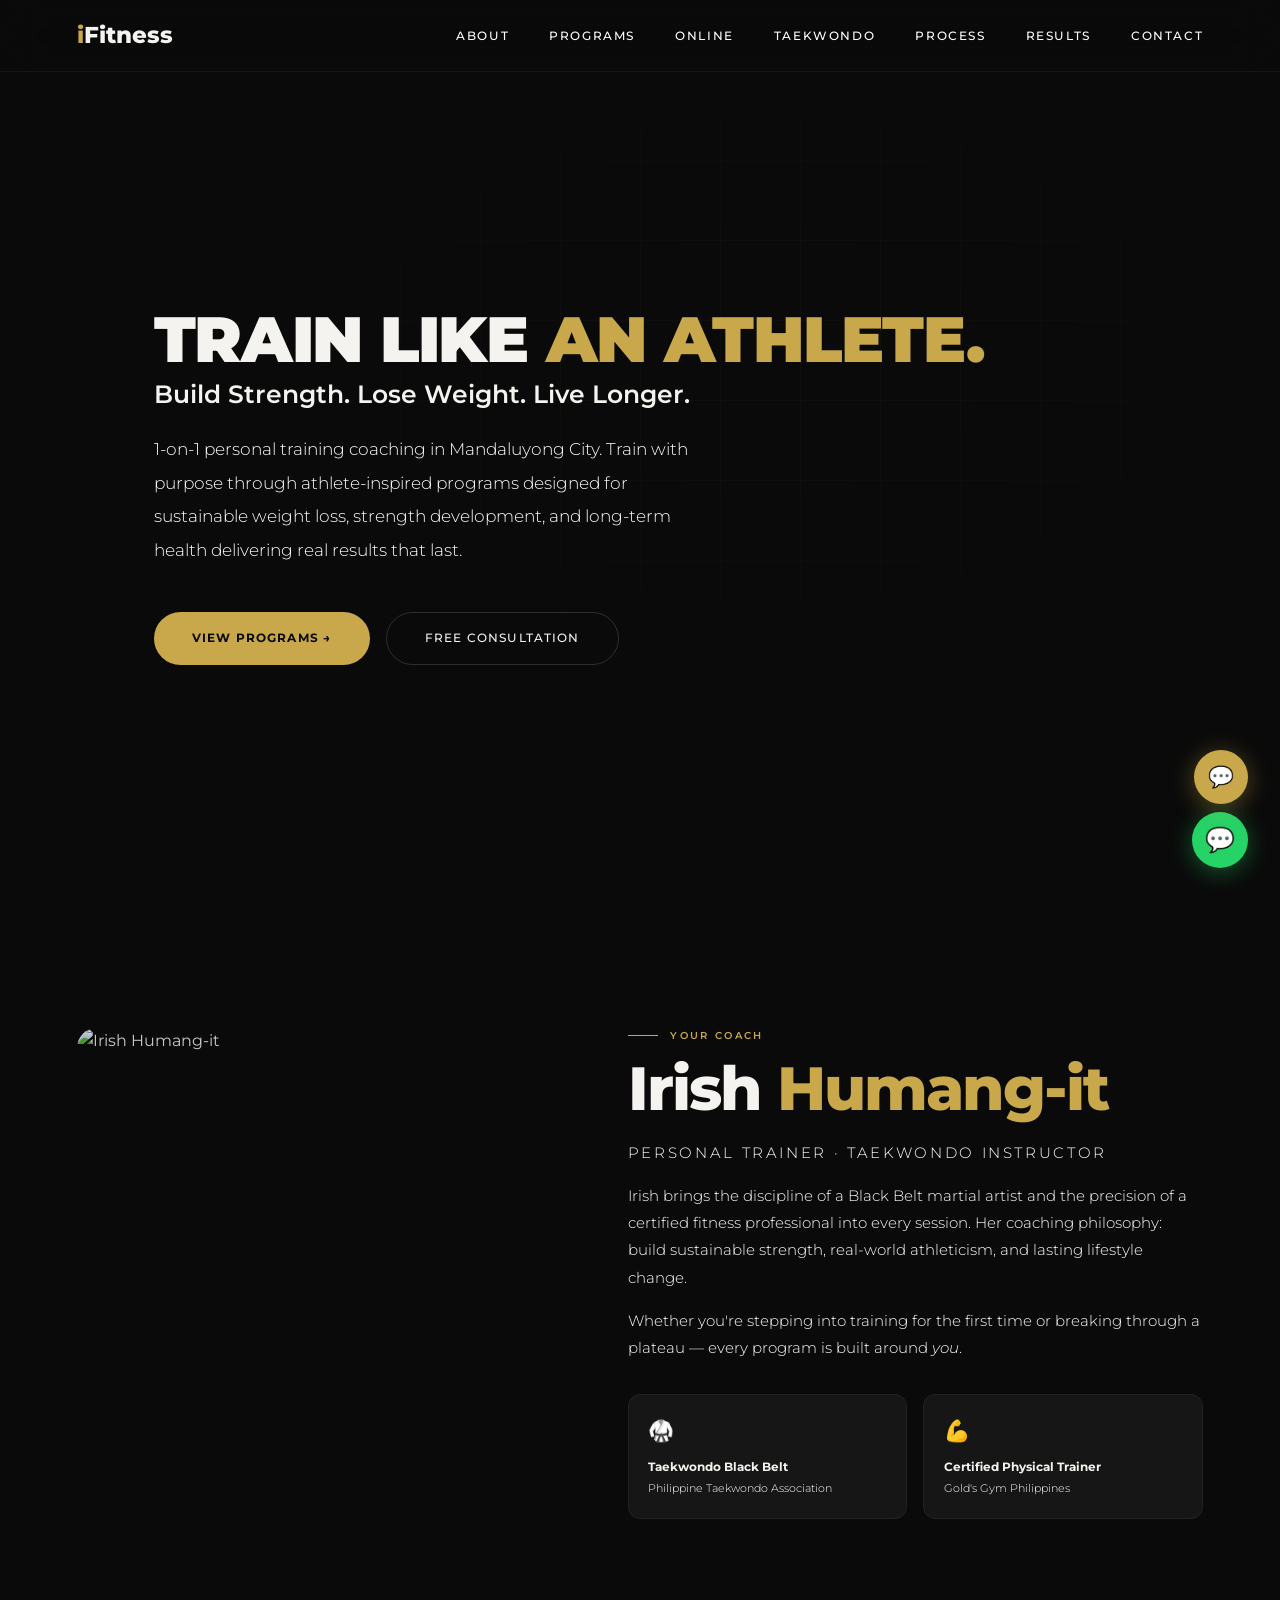
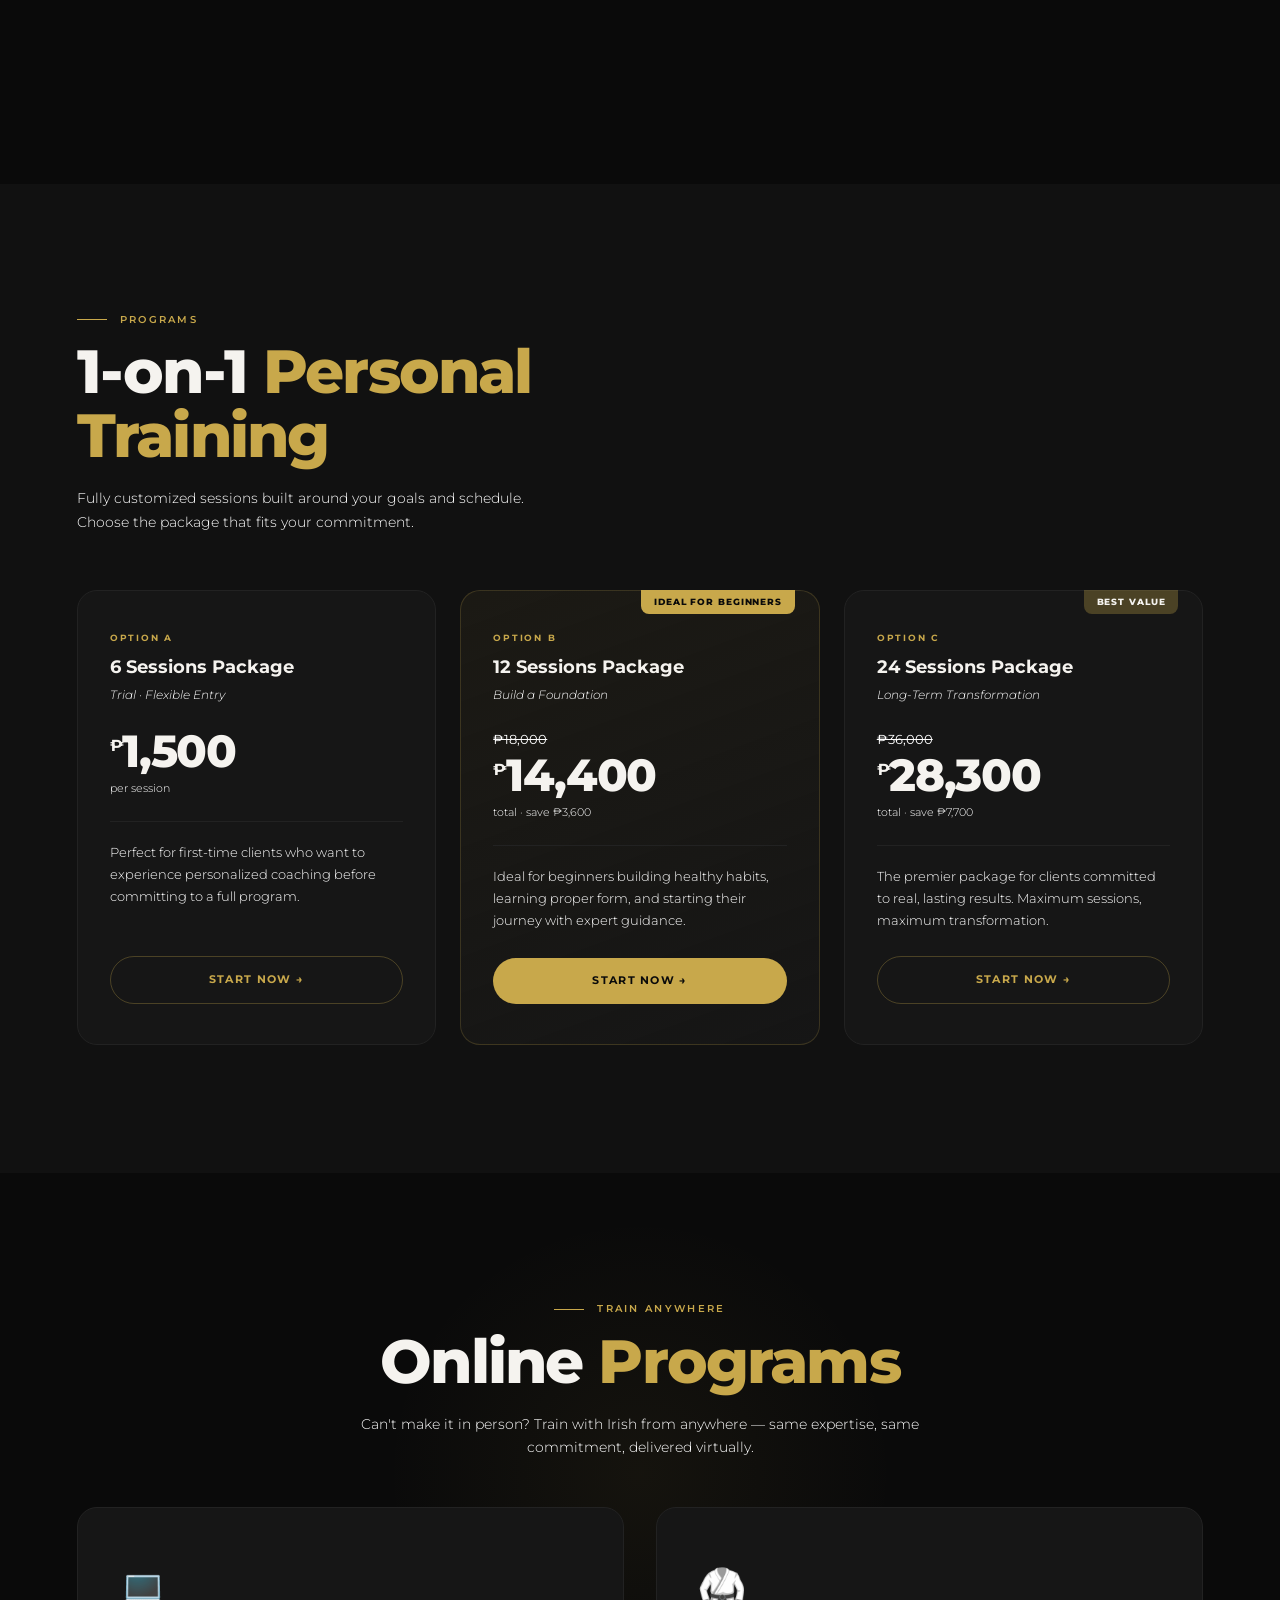
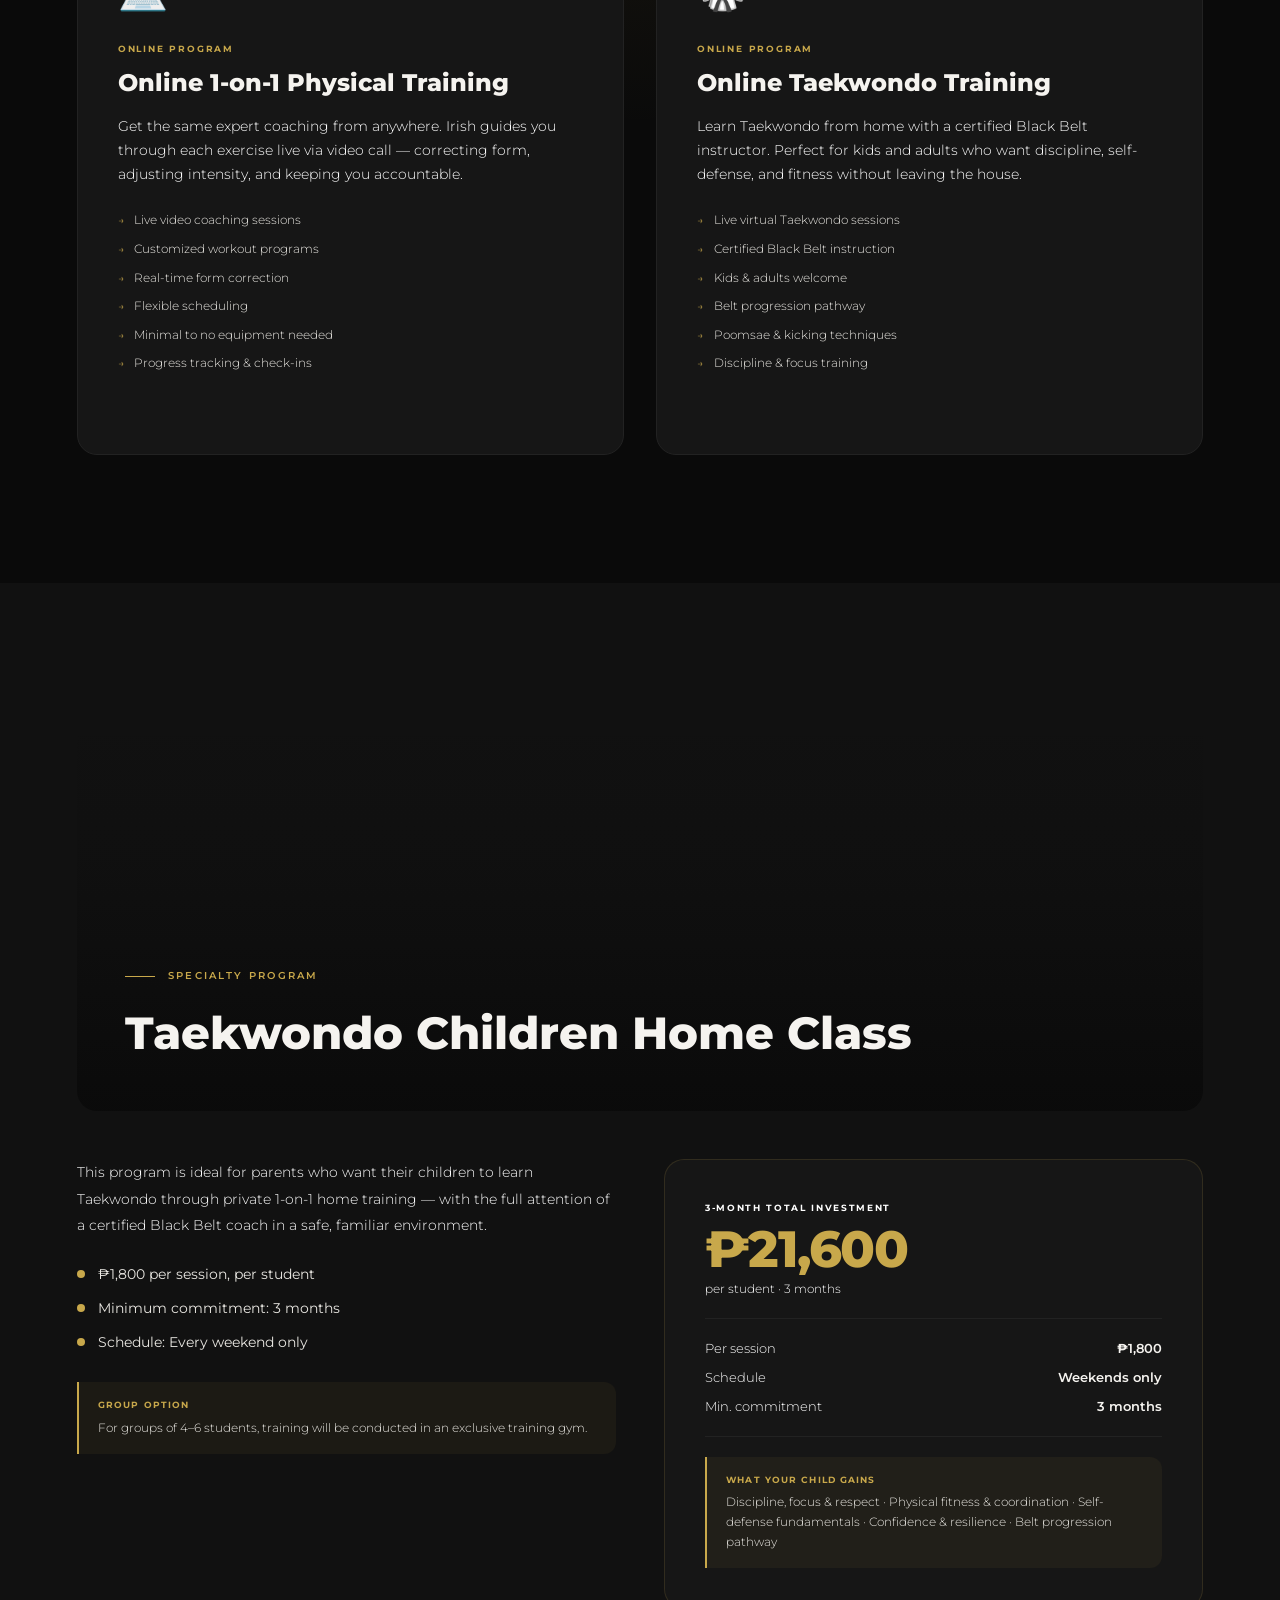
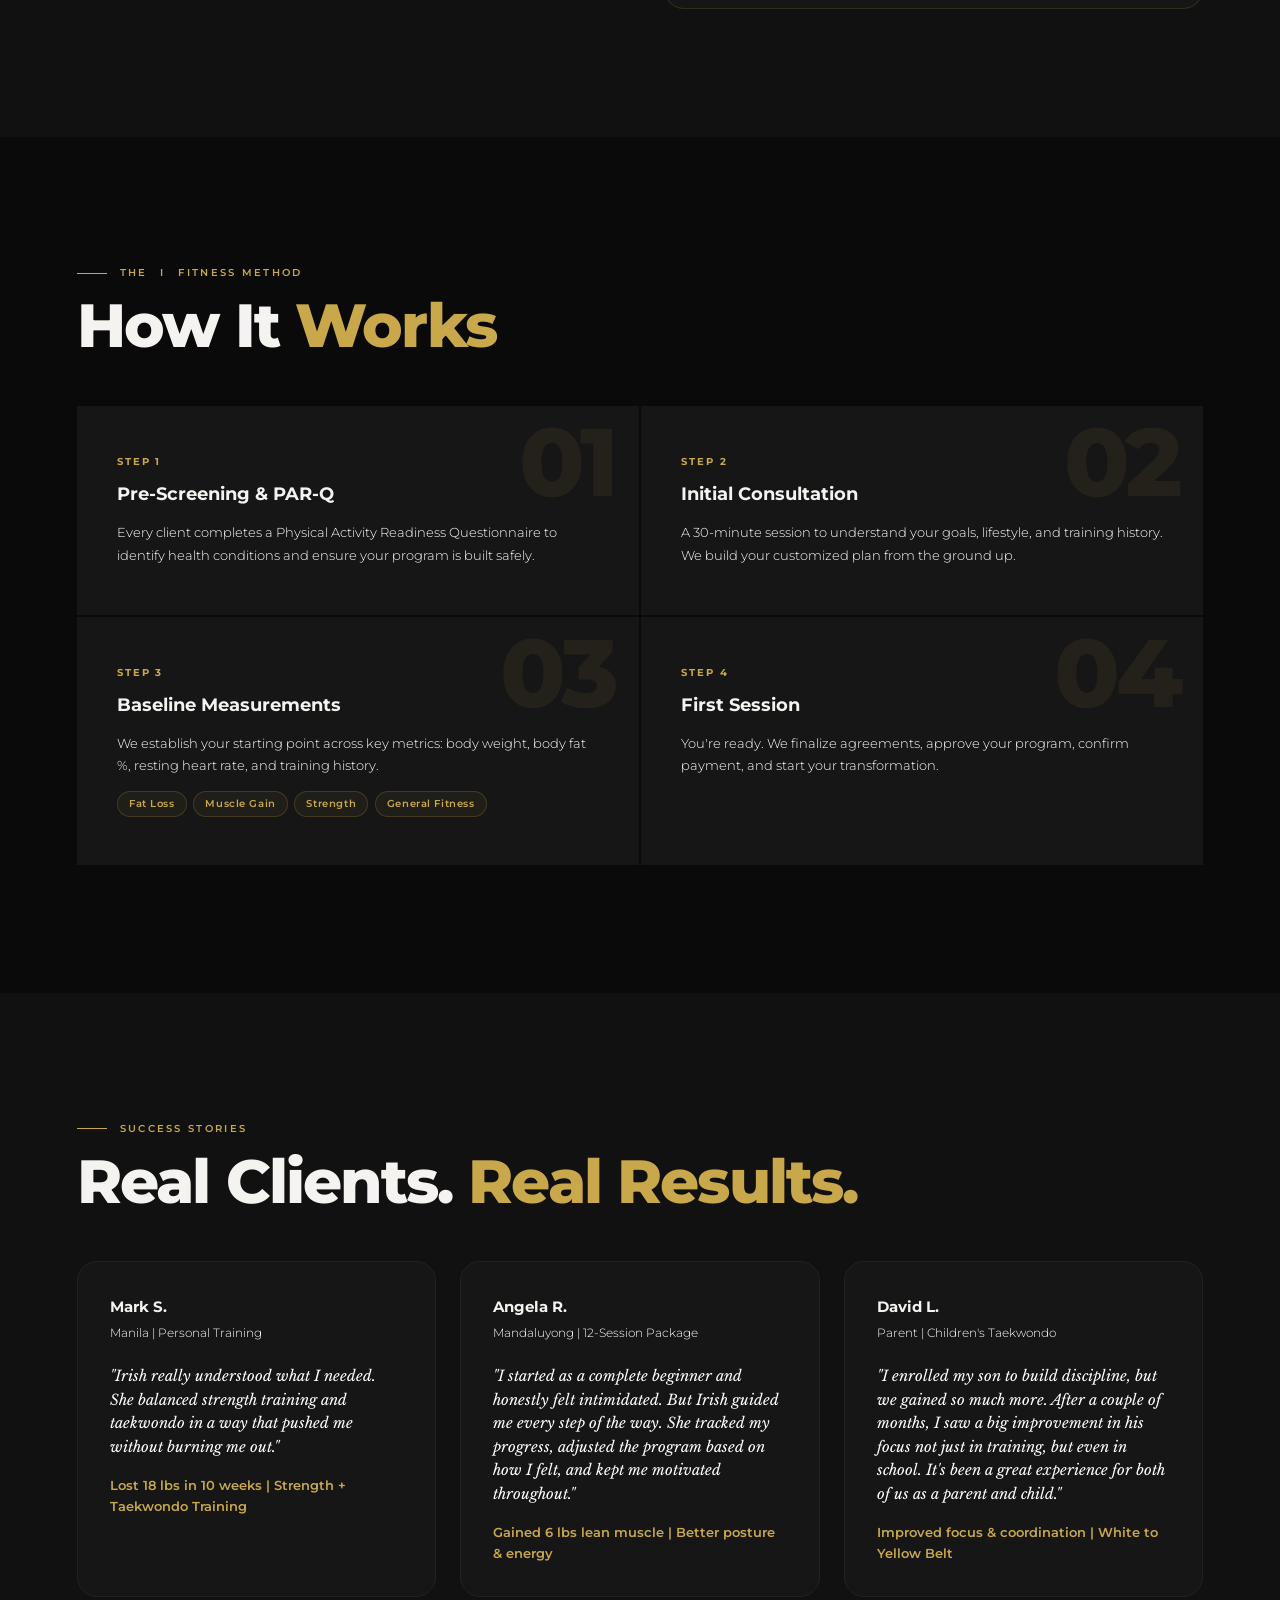
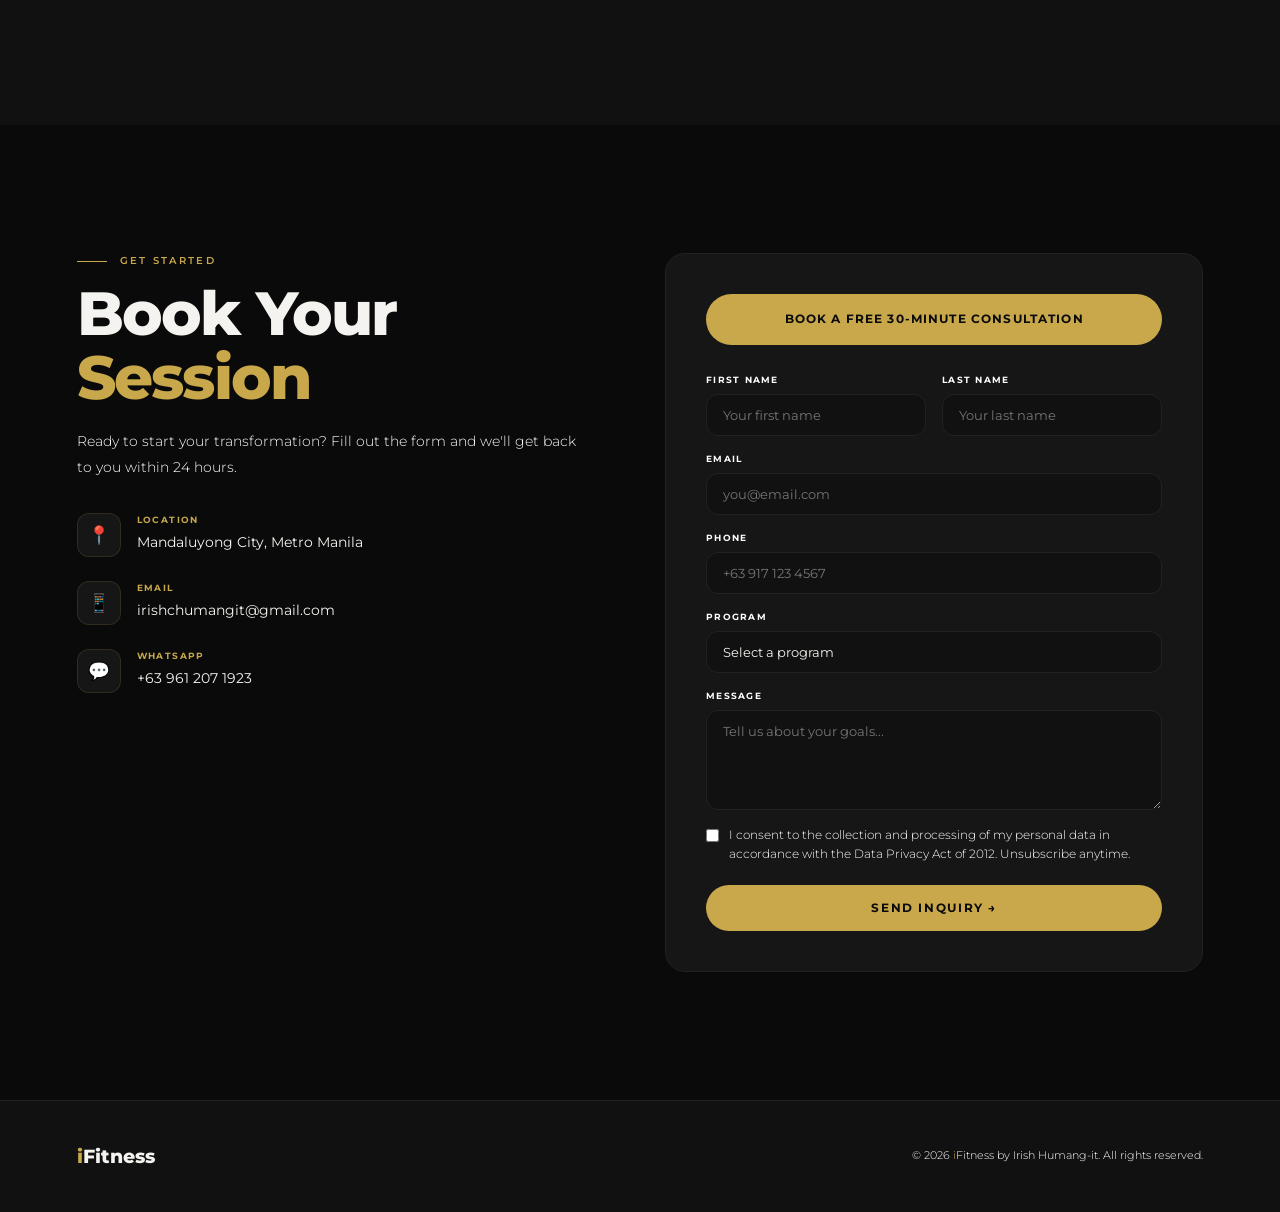
==== commit 03bbced3: "feat: v1.2 hero subtitle emphasis and cleaner inquiry section" ====
--- a/index.html
+++ b/index.html
@@ -41,7 +41,7 @@
 .hero-chip .dot{width:6px;height:6px;background:var(--accent);border-radius:50%;animation:pulse 2s infinite}
 .hero-h1{font-family:'Montserrat',sans-serif;font-size:clamp(1.8rem,3.5vw,3rem);font-weight:600;line-height:1.15;letter-spacing:-.01em;color:var(--white);margin-bottom:1.5rem;animation:fadeUp .8s .1s ease both;white-space:nowrap}
 .hero-h1-main{font-family:'Montserrat',sans-serif;font-size:clamp(2.8rem,5vw,4.5rem);font-weight:900;letter-spacing:-.02em;text-transform:uppercase;display:block;line-height:1;white-space:nowrap}
-.hero-h1 em{font-family:'Montserrat',sans-serif;font-style:normal;font-weight:400;color:var(--white);display:block;font-size:clamp(1.05rem,1.7vw,1.5rem);margin-top:.6rem;letter-spacing:0;text-transform:none;white-space:nowrap}
+.hero-h1 em{font-family:'Montserrat',sans-serif;font-style:normal;font-weight:600;color:var(--white);display:block;font-size:clamp(1.18rem,1.95vw,1.7rem);margin-top:.6rem;letter-spacing:0;text-transform:none;white-space:nowrap}
 .hero-sub{font-size:1.05rem;color:#ffffff;max-width:560px;margin-bottom:2.8rem;font-weight:300;line-height:2;animation:fadeUp .8s .2s ease both}
 .hero-btns{display:flex;gap:1rem;flex-wrap:wrap;animation:fadeUp .8s .3s ease both}
 .btn-primary{background:var(--accent);color:var(--bg);padding:1rem 2.4rem;border:none;border-radius:100px;font-family:'Montserrat',sans-serif;font-size:.72rem;font-weight:700;letter-spacing:.1em;text-transform:uppercase;text-decoration:none;cursor:pointer;transition:all .3s;display:inline-flex;align-items:center;gap:.6rem}
@@ -489,9 +489,7 @@
         </div>
       </div>
       <div class="contact-form">
-        <a href="https://calendly.com/irishchumangit/30min" target="_blank" rel="noopener" style="display:flex;align-items:center;justify-content:center;gap:.6rem;background:var(--accent);color:var(--bg);padding:1rem 2rem;border-radius:100px;font-size:.72rem;font-weight:700;letter-spacing:.1em;text-transform:uppercase;text-decoration:none;margin-bottom:1.5rem;transition:all .3s">Book a Free 30-Minute Consultation</a>
-        <h3 class="cf-title">Book a Free 30-Minute Consultation</h3>
-        <div style="text-align:center;color:var(--muted);font-size:.75rem;margin-bottom:1.5rem;letter-spacing:.05em">— or send an inquiry below —</div>
+        <a href="https://calendly.com/irishchumangit/30min" target="_blank" rel="noopener" style="display:flex;align-items:center;justify-content:center;gap:.6rem;background:var(--accent);color:var(--bg);padding:1rem 2rem;border-radius:100px;font-size:.72rem;font-weight:700;letter-spacing:.1em;text-transform:uppercase;text-decoration:none;margin-bottom:1.75rem;transition:all .3s">Book a Free 30-Minute Consultation</a>
         <form action="https://formspree.io/f/xgoppegp" method="POST">
           <div class="cf-row">
             <div class="cf-group"><label>First Name</label><input type="text" name="firstName" placeholder="Your first name" required></div>
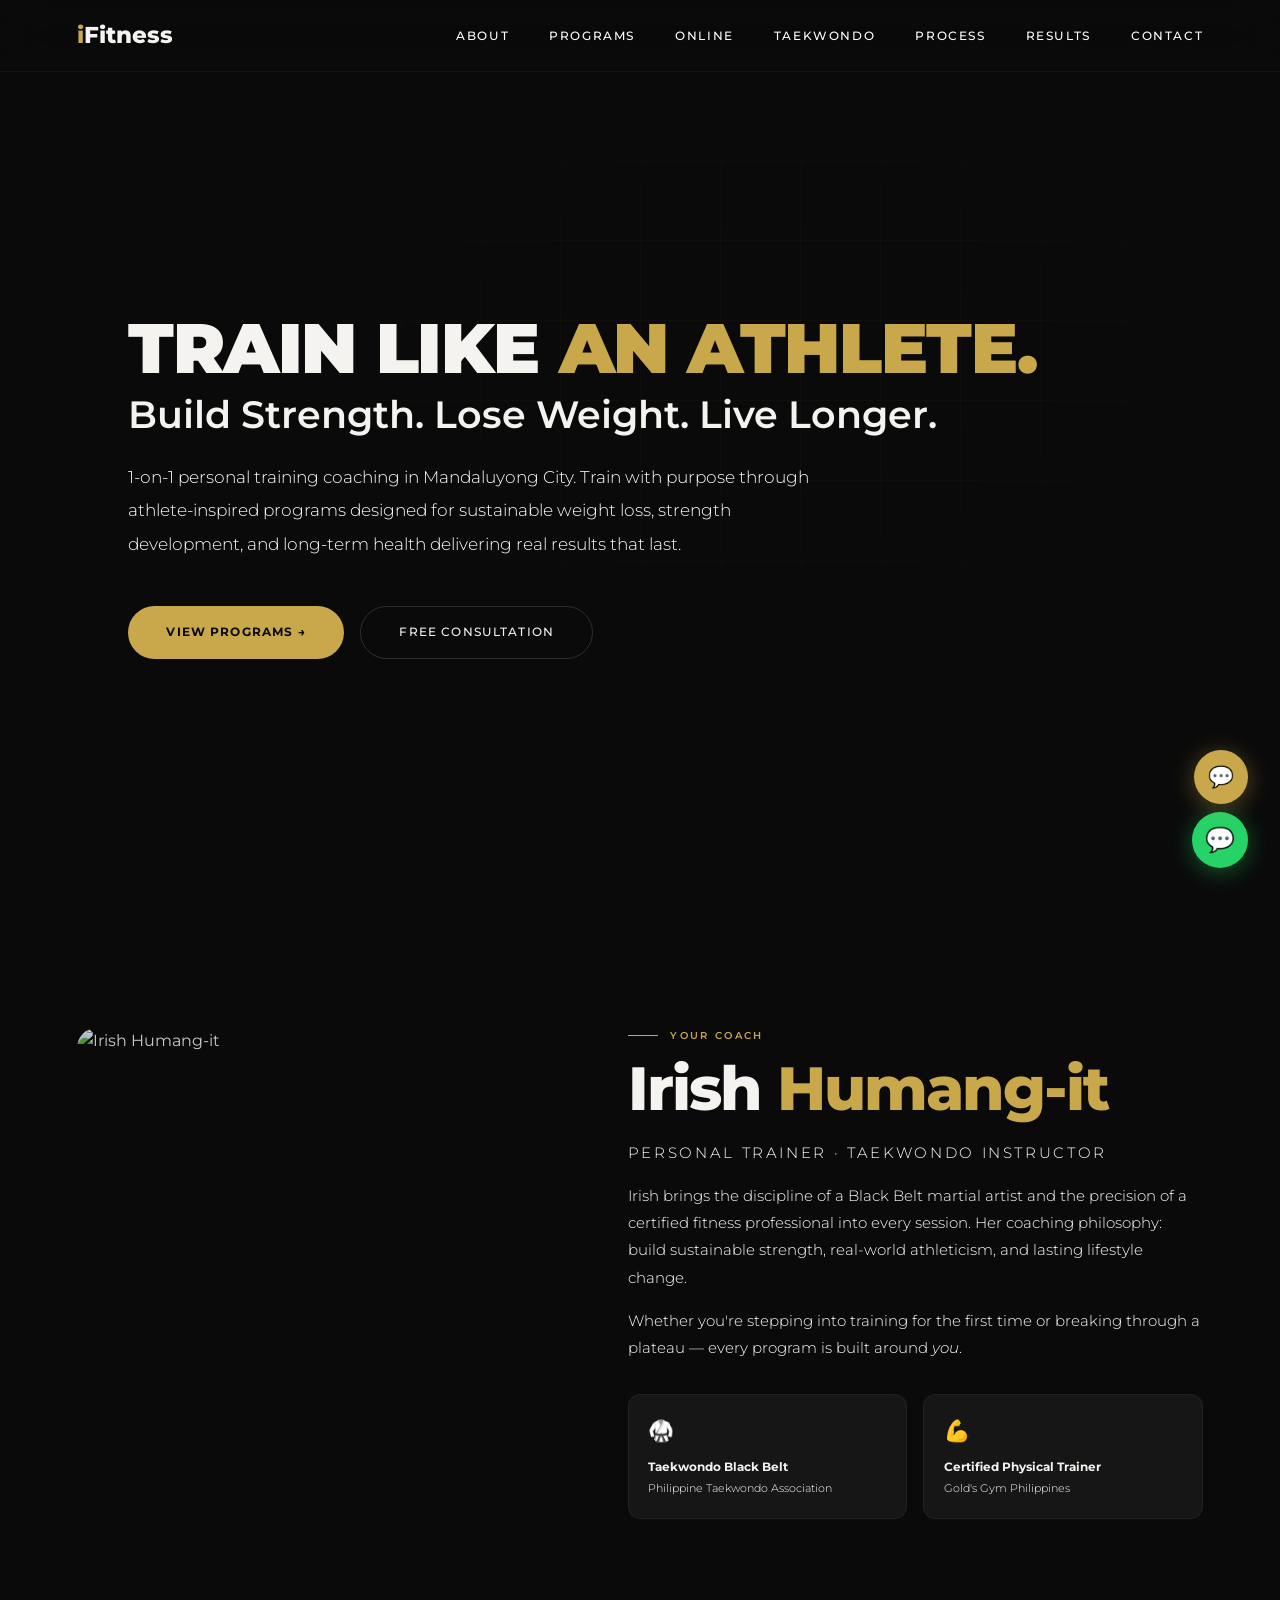
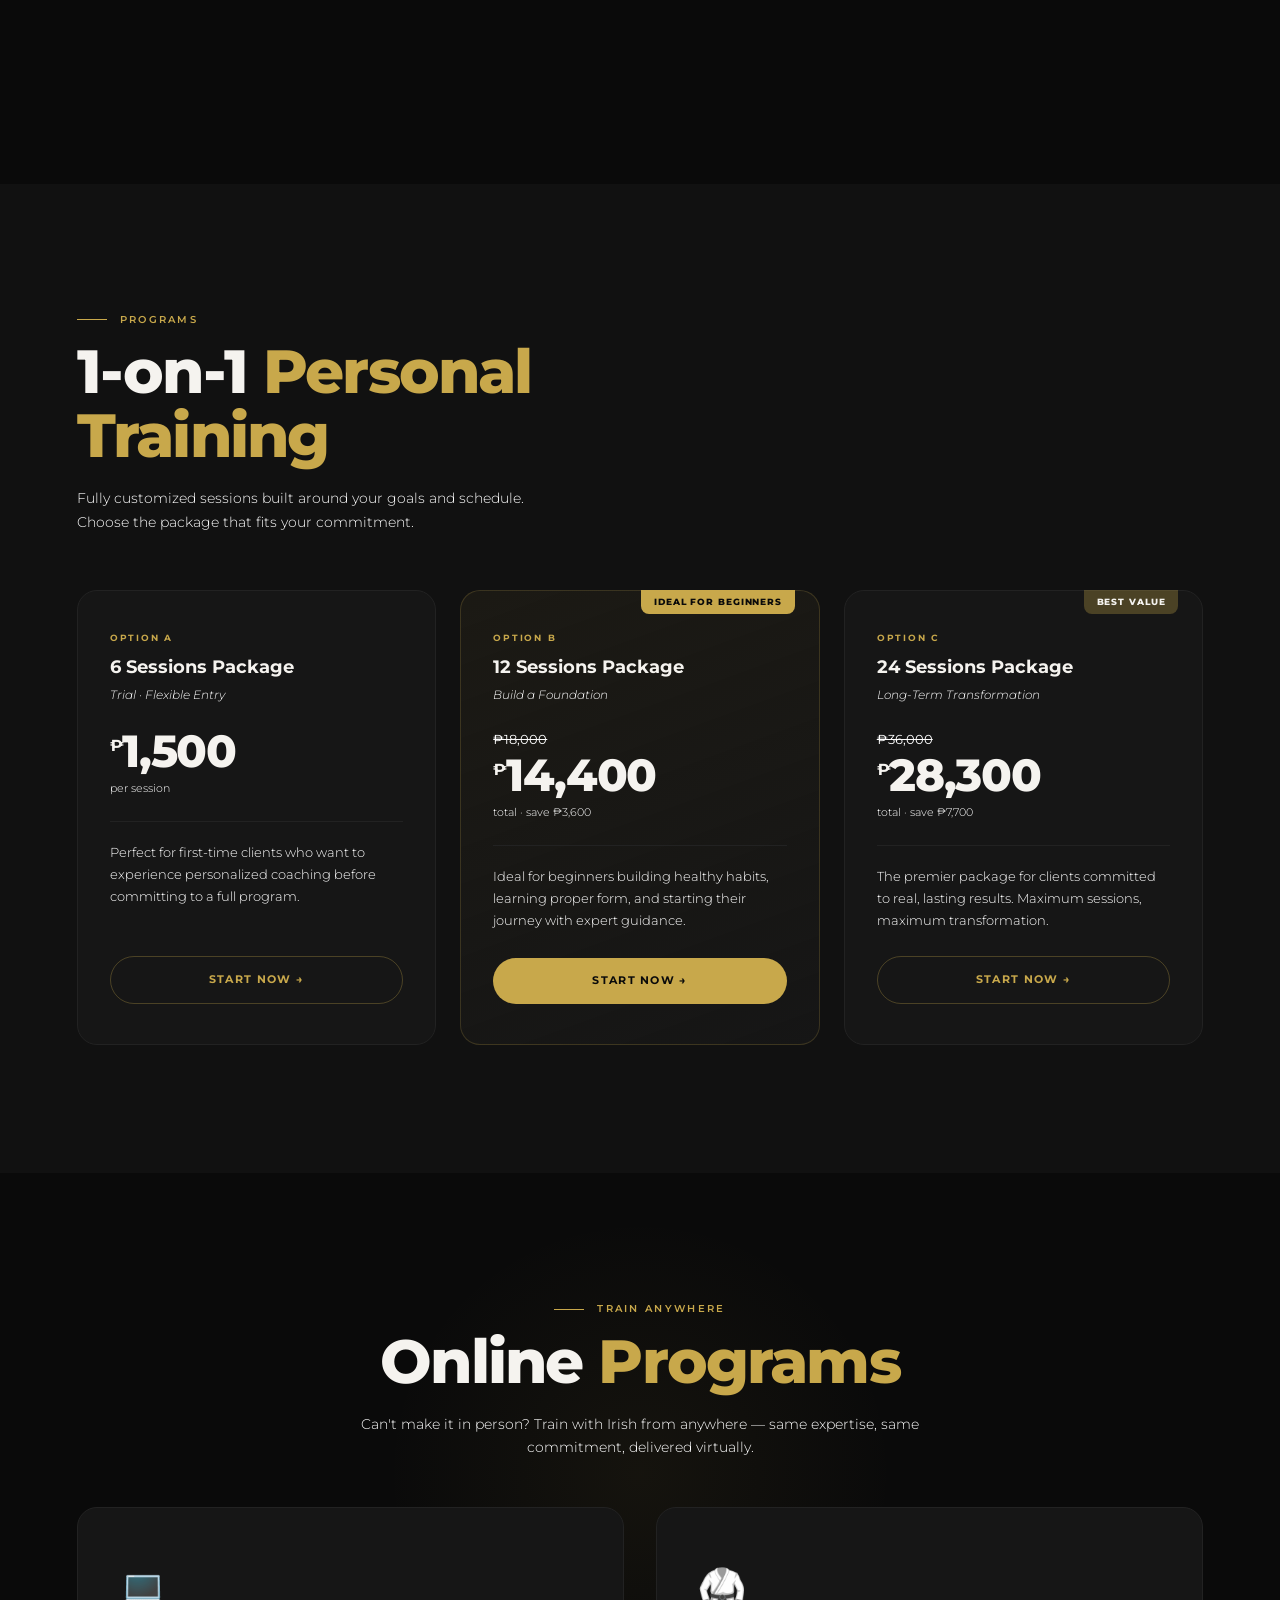
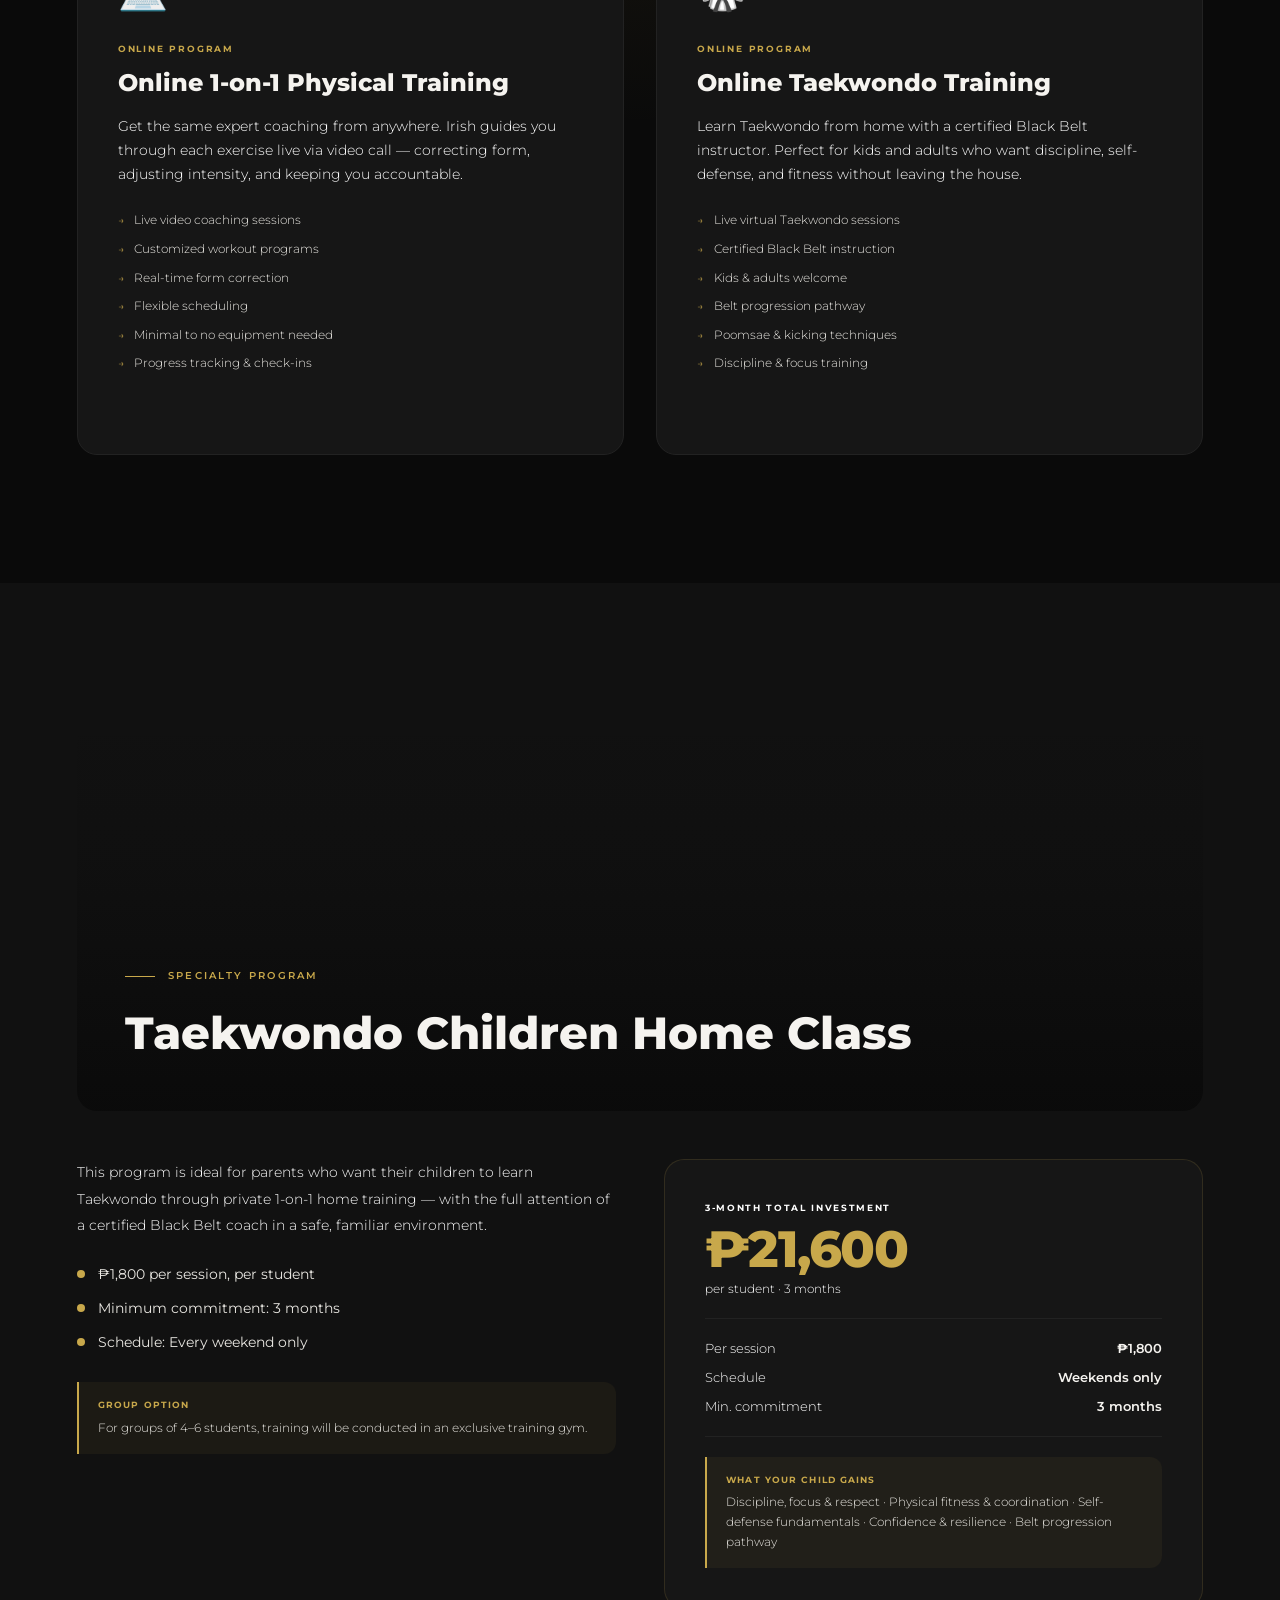
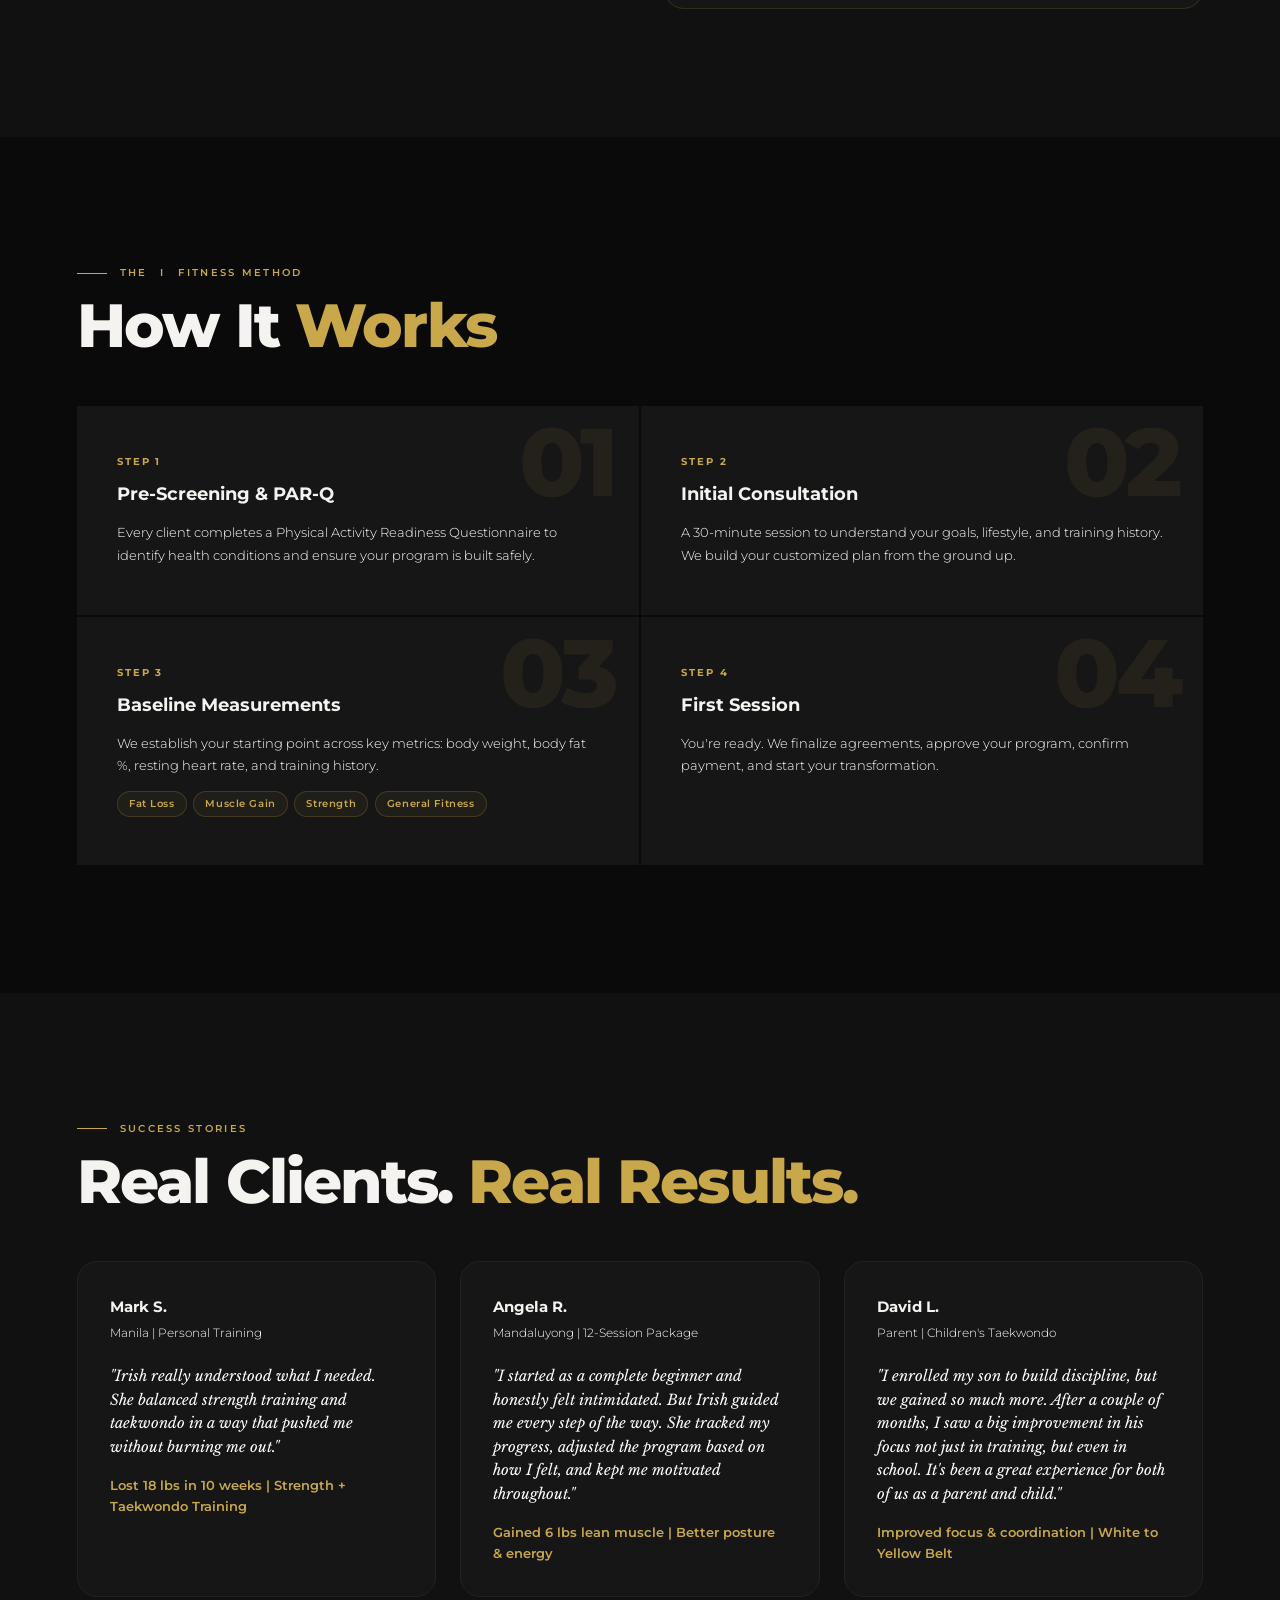
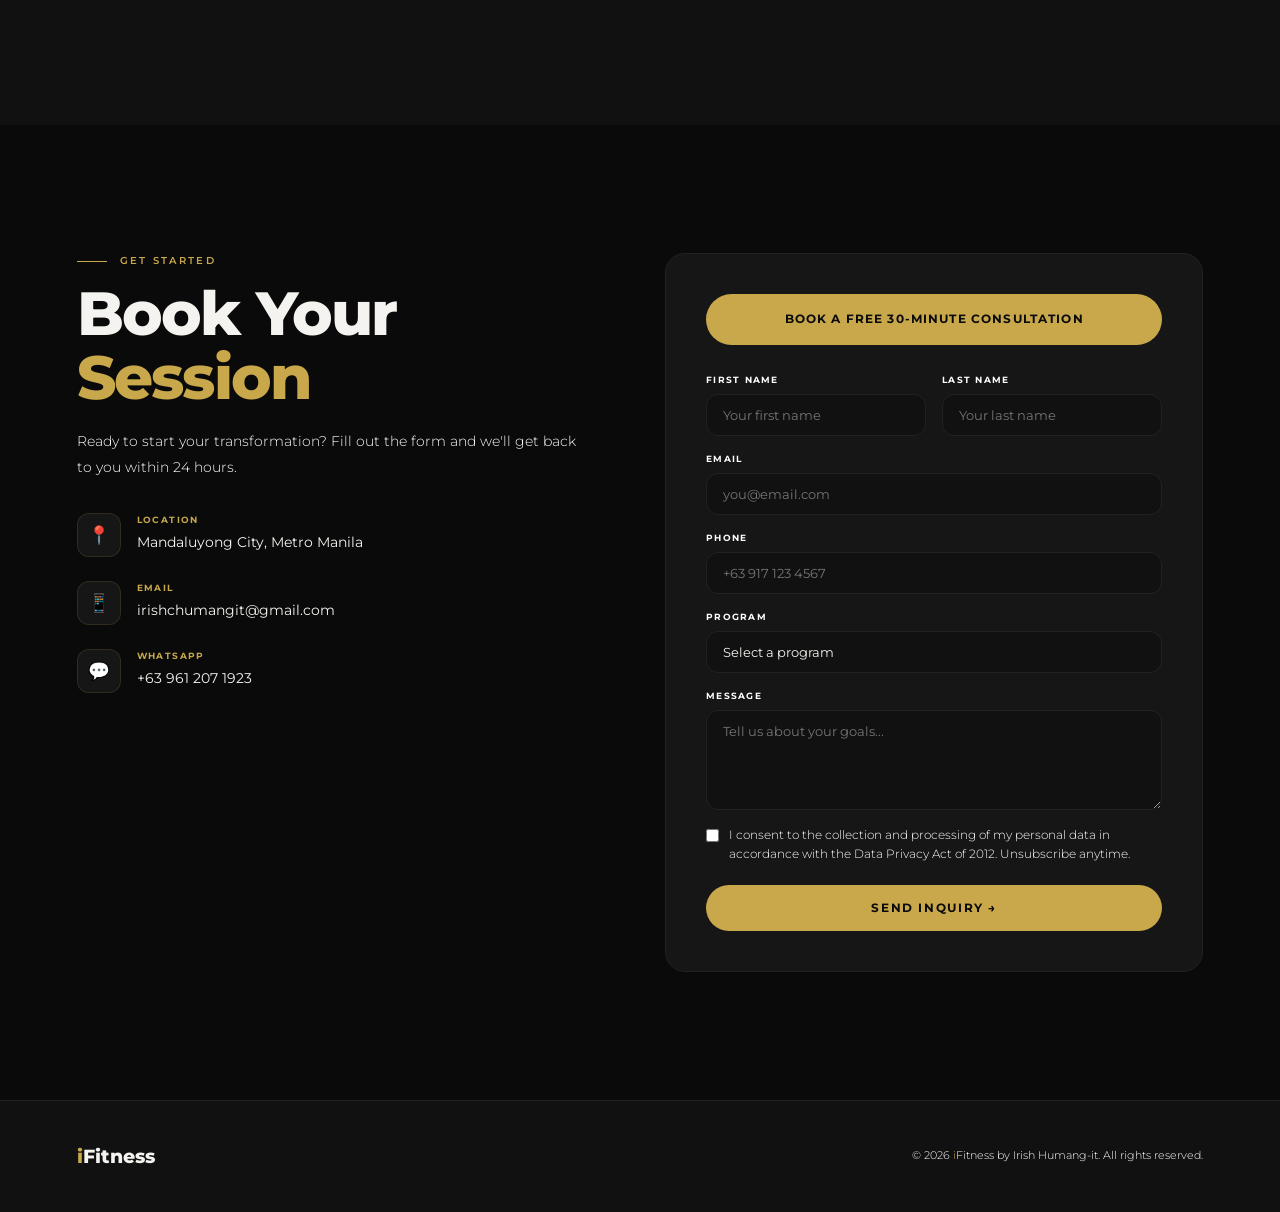
==== commit 47594564: "feat: v1.5 hero desktop sizing and quote serif cleanup" ====
--- a/index.html
+++ b/index.html
@@ -36,13 +36,13 @@
 #hero{position:relative;min-height:100vh;display:flex;align-items:center;overflow:hidden;justify-content:flex-start}
 .hero-bg-img{position:absolute;inset:0;background:url('https://images.unsplash.com/photo-1534438327276-14e5300c3a48?w=1800&q=80') center/cover no-repeat}.hero-bg-overlay{position:absolute;inset:0;background:linear-gradient(105deg,rgba(10,10,10,.95) 48%,rgba(10,10,10,.45) 100%)}.hero-gradient{display:none}
 .hero-grid-lines{position:absolute;inset:0;background-image:linear-gradient(rgba(200,168,75,.03) 1px,transparent 1px),linear-gradient(90deg,rgba(200,168,75,.03) 1px,transparent 1px);background-size:80px 80px;mask-image:radial-gradient(ellipse 70% 60% at 60% 40%,black 20%,transparent 70%)}
-.hero-content{position:relative;z-index:2;padding:0 4vw;max-width:1200px;padding-top:72px;margin-left:2vw}
+.hero-content{position:relative;z-index:2;padding:0 4vw;max-width:1200px;padding-top:72px;margin-left:0}
 .hero-chip{display:inline-flex;align-items:center;gap:.6rem;background:rgba(200,168,75,.08);border:1px solid rgba(200,168,75,.2);padding:.5rem 1.2rem;border-radius:100px;font-size:.65rem;font-weight:600;letter-spacing:.16em;text-transform:uppercase;color:var(--accent);margin-bottom:2rem;animation:fadeUp .8s ease both}
 .hero-chip .dot{width:6px;height:6px;background:var(--accent);border-radius:50%;animation:pulse 2s infinite}
-.hero-h1{font-family:'Montserrat',sans-serif;font-size:clamp(1.8rem,3.5vw,3rem);font-weight:600;line-height:1.15;letter-spacing:-.01em;color:var(--white);margin-bottom:1.5rem;animation:fadeUp .8s .1s ease both;white-space:nowrap}
-.hero-h1-main{font-family:'Montserrat',sans-serif;font-size:clamp(2.8rem,5vw,4.5rem);font-weight:900;letter-spacing:-.02em;text-transform:uppercase;display:block;line-height:1;white-space:nowrap}
-.hero-h1 em{font-family:'Montserrat',sans-serif;font-style:normal;font-weight:600;color:var(--white);display:block;font-size:clamp(1.18rem,1.95vw,1.7rem);margin-top:.6rem;letter-spacing:0;text-transform:none;white-space:nowrap}
-.hero-sub{font-size:1.05rem;color:#ffffff;max-width:560px;margin-bottom:2.8rem;font-weight:300;line-height:2;animation:fadeUp .8s .2s ease both}
+.hero-h1{font-family:'Montserrat',sans-serif;font-size:5.5vw;font-weight:600;line-height:1.15;letter-spacing:-.01em;color:var(--white);margin-bottom:1.5rem;animation:fadeUp .8s .1s ease both;white-space:nowrap}
+.hero-h1-main{font-family:'Montserrat',sans-serif;font-size:5.5vw;font-weight:900;letter-spacing:-.02em;text-transform:uppercase;display:block;line-height:1;white-space:nowrap}
+.hero-h1 em{font-family:'Montserrat',sans-serif;font-style:normal;font-weight:600;color:var(--white);display:block;font-size:3vw;margin-top:.6rem;letter-spacing:0;text-transform:none;white-space:nowrap}
+.hero-sub{font-size:1.05rem;color:#ffffff;max-width:720px;margin-bottom:2.8rem;font-weight:300;line-height:2;animation:fadeUp .8s .2s ease both}
 .hero-btns{display:flex;gap:1rem;flex-wrap:wrap;animation:fadeUp .8s .3s ease both}
 .btn-primary{background:var(--accent);color:var(--bg);padding:1rem 2.4rem;border:none;border-radius:100px;font-family:'Montserrat',sans-serif;font-size:.72rem;font-weight:700;letter-spacing:.1em;text-transform:uppercase;text-decoration:none;cursor:pointer;transition:all .3s;display:inline-flex;align-items:center;gap:.6rem}
 .btn-primary:hover{background:var(--accent-lt);transform:translateY(-2px);box-shadow:0 8px 30px rgba(200,168,75,.25)}
@@ -188,7 +188,7 @@
 @keyframes fadeUp{from{opacity:0;transform:translateY(22px)}to{opacity:1;transform:translateY(0)}}
 @keyframes pulse{0%,100%{opacity:1}50%{opacity:.4}}
 .reveal{opacity:0;transform:translateY(18px);transition:opacity .6s ease,transform .6s ease}.reveal.visible{opacity:1;transform:translateY(0)}
-@media(max-width:920px){.nav-links{display:none}.hamburger{display:flex}.about-grid{grid-template-columns:1fr;gap:2.5rem}.about-img-wrap{max-width:320px;margin:0 auto}.pt-grid{grid-template-columns:1fr;max-width:420px}.online-grid{grid-template-columns:1fr}.tkd-layout{grid-template-columns:1fr;gap:2.5rem}.process-grid{grid-template-columns:1fr}.contact-wrap{grid-template-columns:1fr;gap:3rem}#hero{min-height:auto;padding-top:80px}.hero-stats{display:grid;grid-template-columns:1fr 1fr;position:relative;background:rgba(17,17,17,.9);border-top:1px solid rgba(200,168,75,.12);padding:1.5rem 5vw;margin-top:2rem}.hero-stat{padding:.8rem;text-align:center}.hero-stat:not(:last-child)::after{display:none}.cf-row{grid-template-columns:1fr}.about-badge{right:0;bottom:-1rem}.hero-btns{flex-direction:column;gap:.75rem}.hero-btns .btn-primary,.hero-btns .btn-secondary{width:100%;text-align:center;justify-content:center;padding:1rem 1.5rem}.hero-content{padding:0 5vw;padding-top:90px;max-width:100%;text-align:left;display:flex;flex-direction:column;align-items:flex-start;margin-left:0}.hero-sub{font-size:.95rem;line-height:1.9;max-width:100%}.hero-h1,.hero-h1-main,.hero-h1 em{white-space:normal}.whatsapp-fab{bottom:1.2rem;right:1.2rem;width:48px;height:48px;font-size:1.2rem}#chat-fab{bottom:5rem;right:1.2rem;width:48px;height:48px;font-size:1.1rem}}
+@media(max-width:920px){.nav-links{display:none}.hamburger{display:flex}.about-grid{grid-template-columns:1fr;gap:2.5rem}.about-img-wrap{max-width:320px;margin:0 auto}.pt-grid{grid-template-columns:1fr;max-width:420px}.online-grid{grid-template-columns:1fr}.tkd-layout{grid-template-columns:1fr;gap:2.5rem}.process-grid{grid-template-columns:1fr}.contact-wrap{grid-template-columns:1fr;gap:3rem}#hero{min-height:auto;padding-top:80px}.hero-stats{display:grid;grid-template-columns:1fr 1fr;position:relative;background:rgba(17,17,17,.9);border-top:1px solid rgba(200,168,75,.12);padding:1.5rem 5vw;margin-top:2rem}.hero-stat{padding:.8rem;text-align:center}.hero-stat:not(:last-child)::after{display:none}.cf-row{grid-template-columns:1fr}.about-badge{right:0;bottom:-1rem}.hero-btns{flex-direction:column;gap:.75rem}.hero-btns .btn-primary,.hero-btns .btn-secondary{width:100%;text-align:center;justify-content:center;padding:1rem 1.5rem}.hero-content{padding:0 5vw;padding-top:90px;max-width:100%;text-align:left;display:flex;flex-direction:column;align-items:flex-start;margin-left:0}.hero-sub{font-size:.95rem;line-height:1.9;max-width:100%}.hero-h1{white-space:nowrap}.hero-h1-main{white-space:nowrap;font-size:clamp(2.1rem,7.6vw,3.2rem)}.hero-h1 em{white-space:normal;font-size:clamp(1.2rem,4.4vw,1.6rem)}.whatsapp-fab{bottom:1.2rem;right:1.2rem;width:48px;height:48px;font-size:1.2rem}#chat-fab{bottom:5rem;right:1.2rem;width:48px;height:48px;font-size:1.1rem}}
 @media(max-width:600px){section{padding:4rem 5vw}.hero-h1{font-size:1.85rem;line-height:1.1}.hero-content{padding-top:90px}.ie-grid{grid-template-columns:1fr}.testimonial-grid{grid-template-columns:1fr}#chatbox{width:calc(100vw - 1.5rem);right:.75rem;bottom:8.5rem;max-height:70vh}.modal-box{padding:24px 20px;margin:0 1rem;max-height:90vh;overflow-y:auto}.cb-opt{min-height:44px}.cred-grid{grid-template-columns:1fr}.hero-stats{grid-template-columns:1fr 1fr;gap:0}.hs-lbl{font-size:.58rem}.nav-logo{font-size:1.2rem}.whatsapp-fab{width:44px;height:44px;font-size:1rem;bottom:.8rem;right:.8rem}#chat-fab{width:44px;height:44px;font-size:1rem;bottom:4rem;right:.8rem}}
 </style>
 </head>
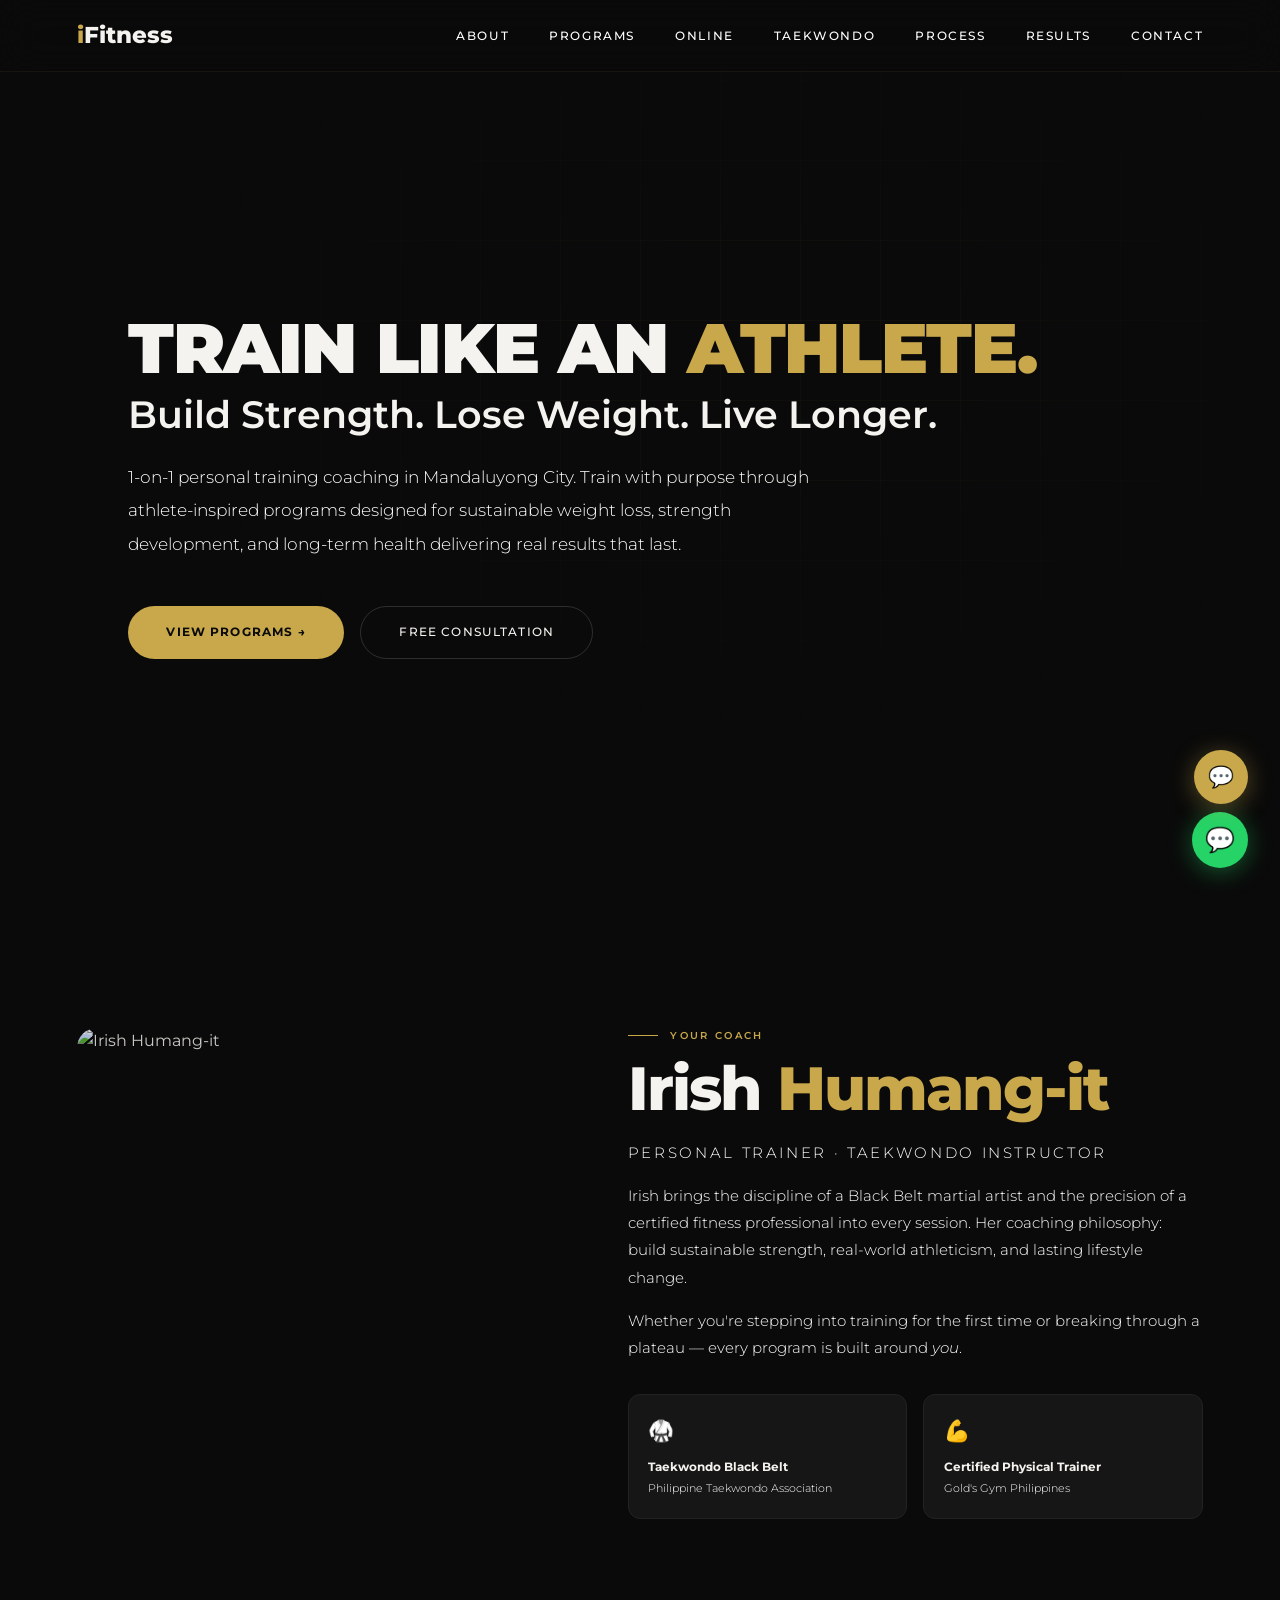
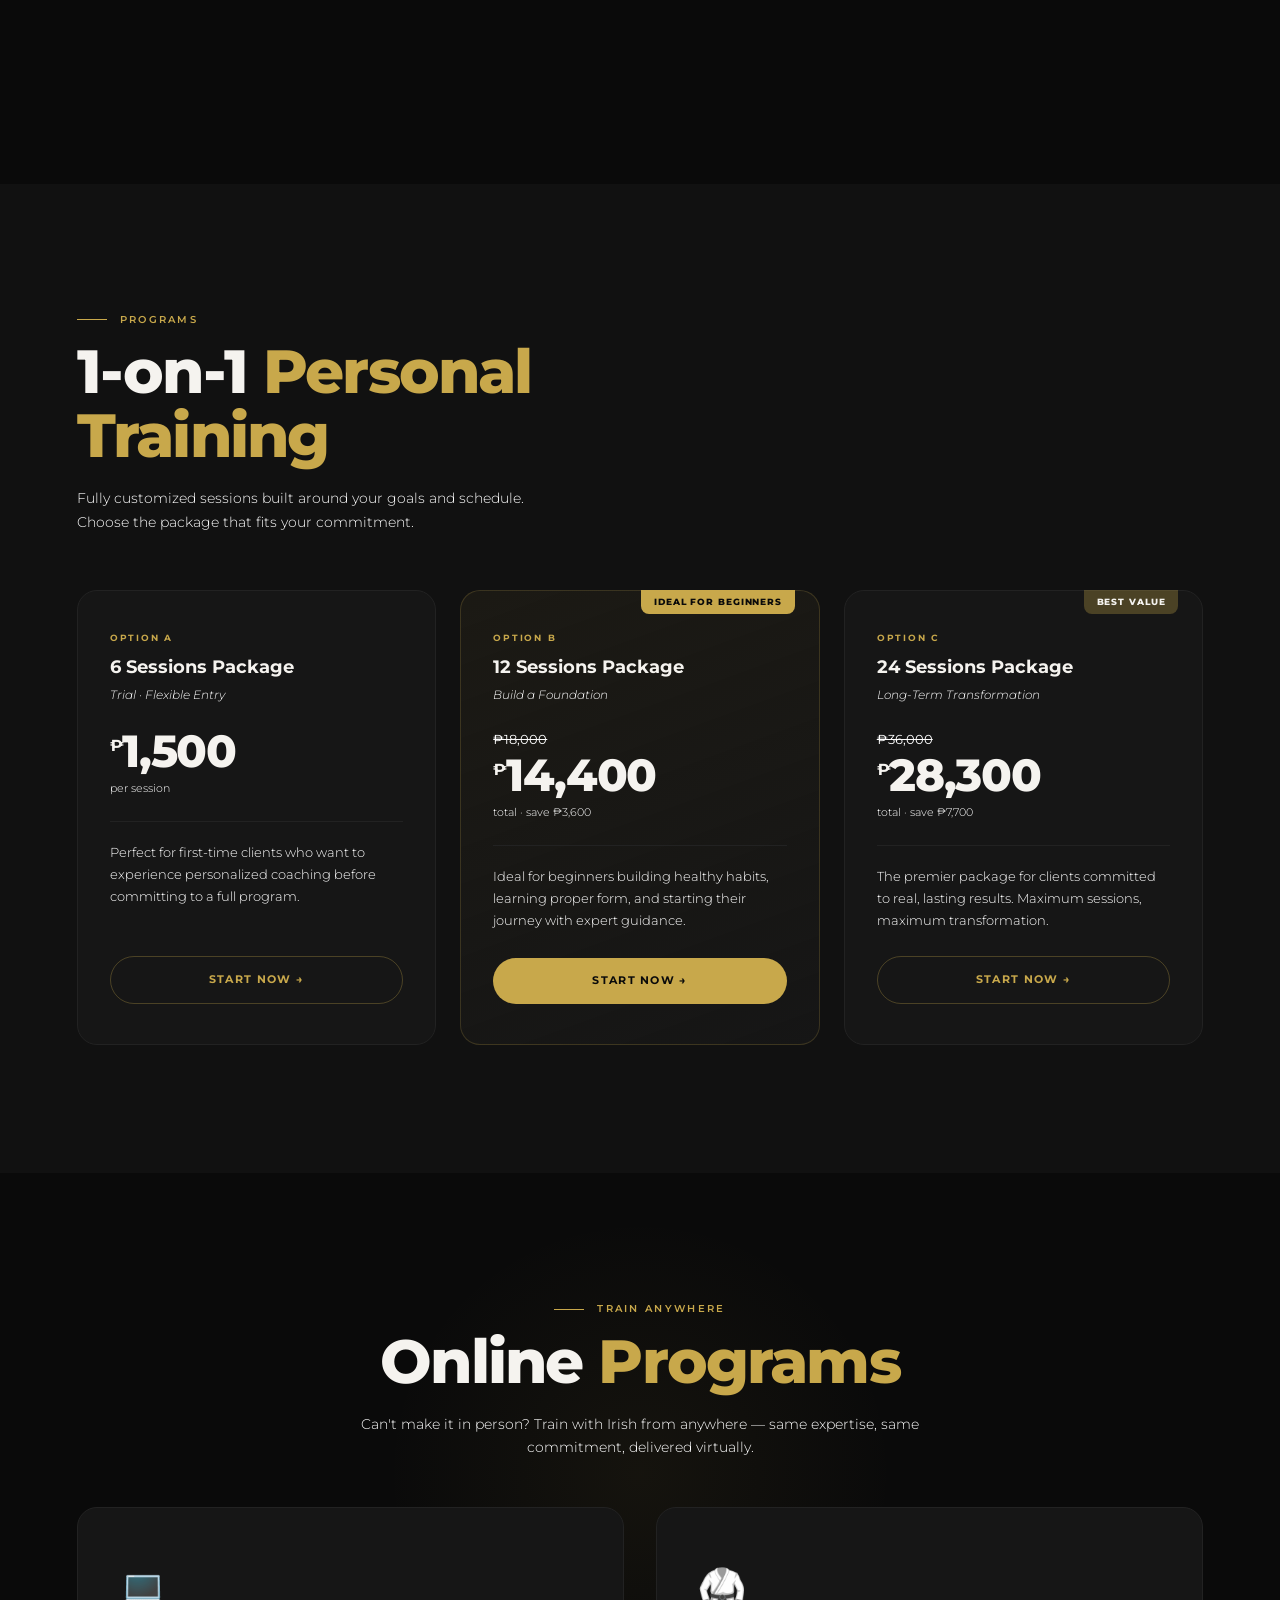
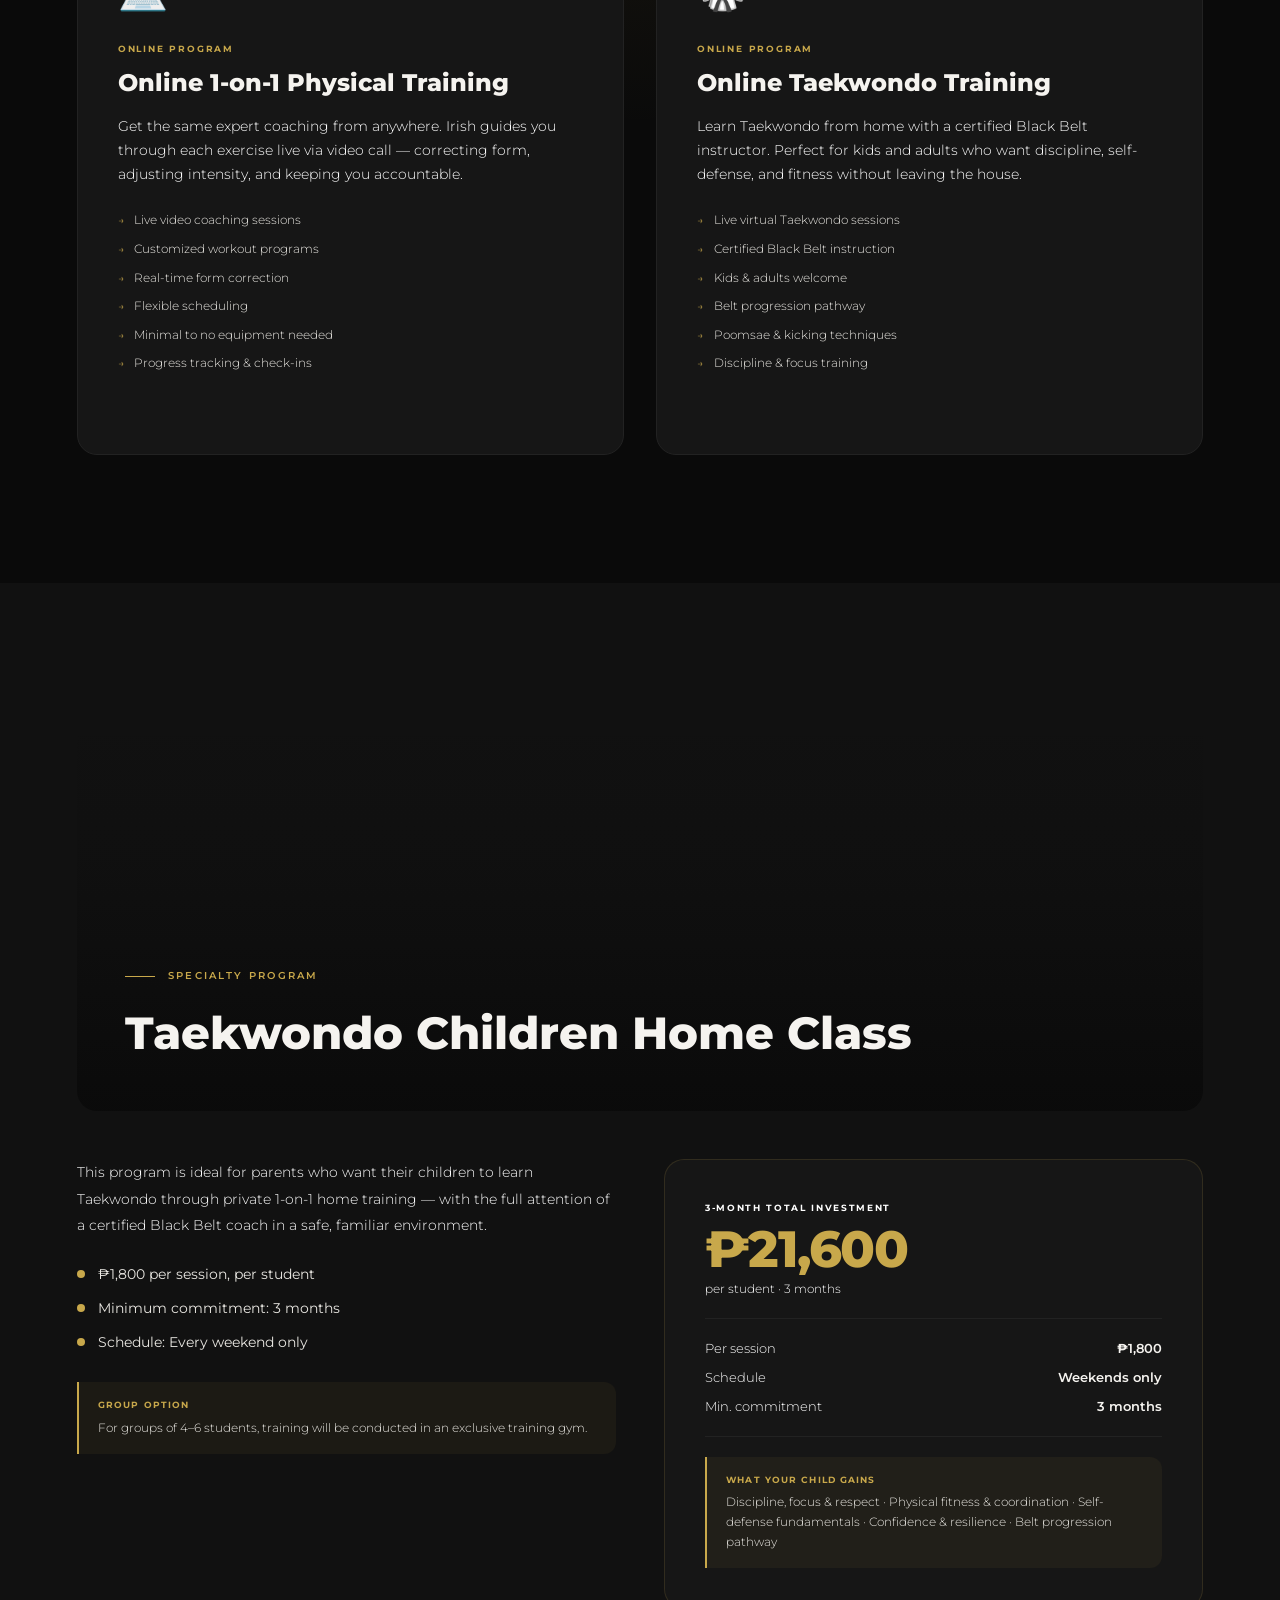
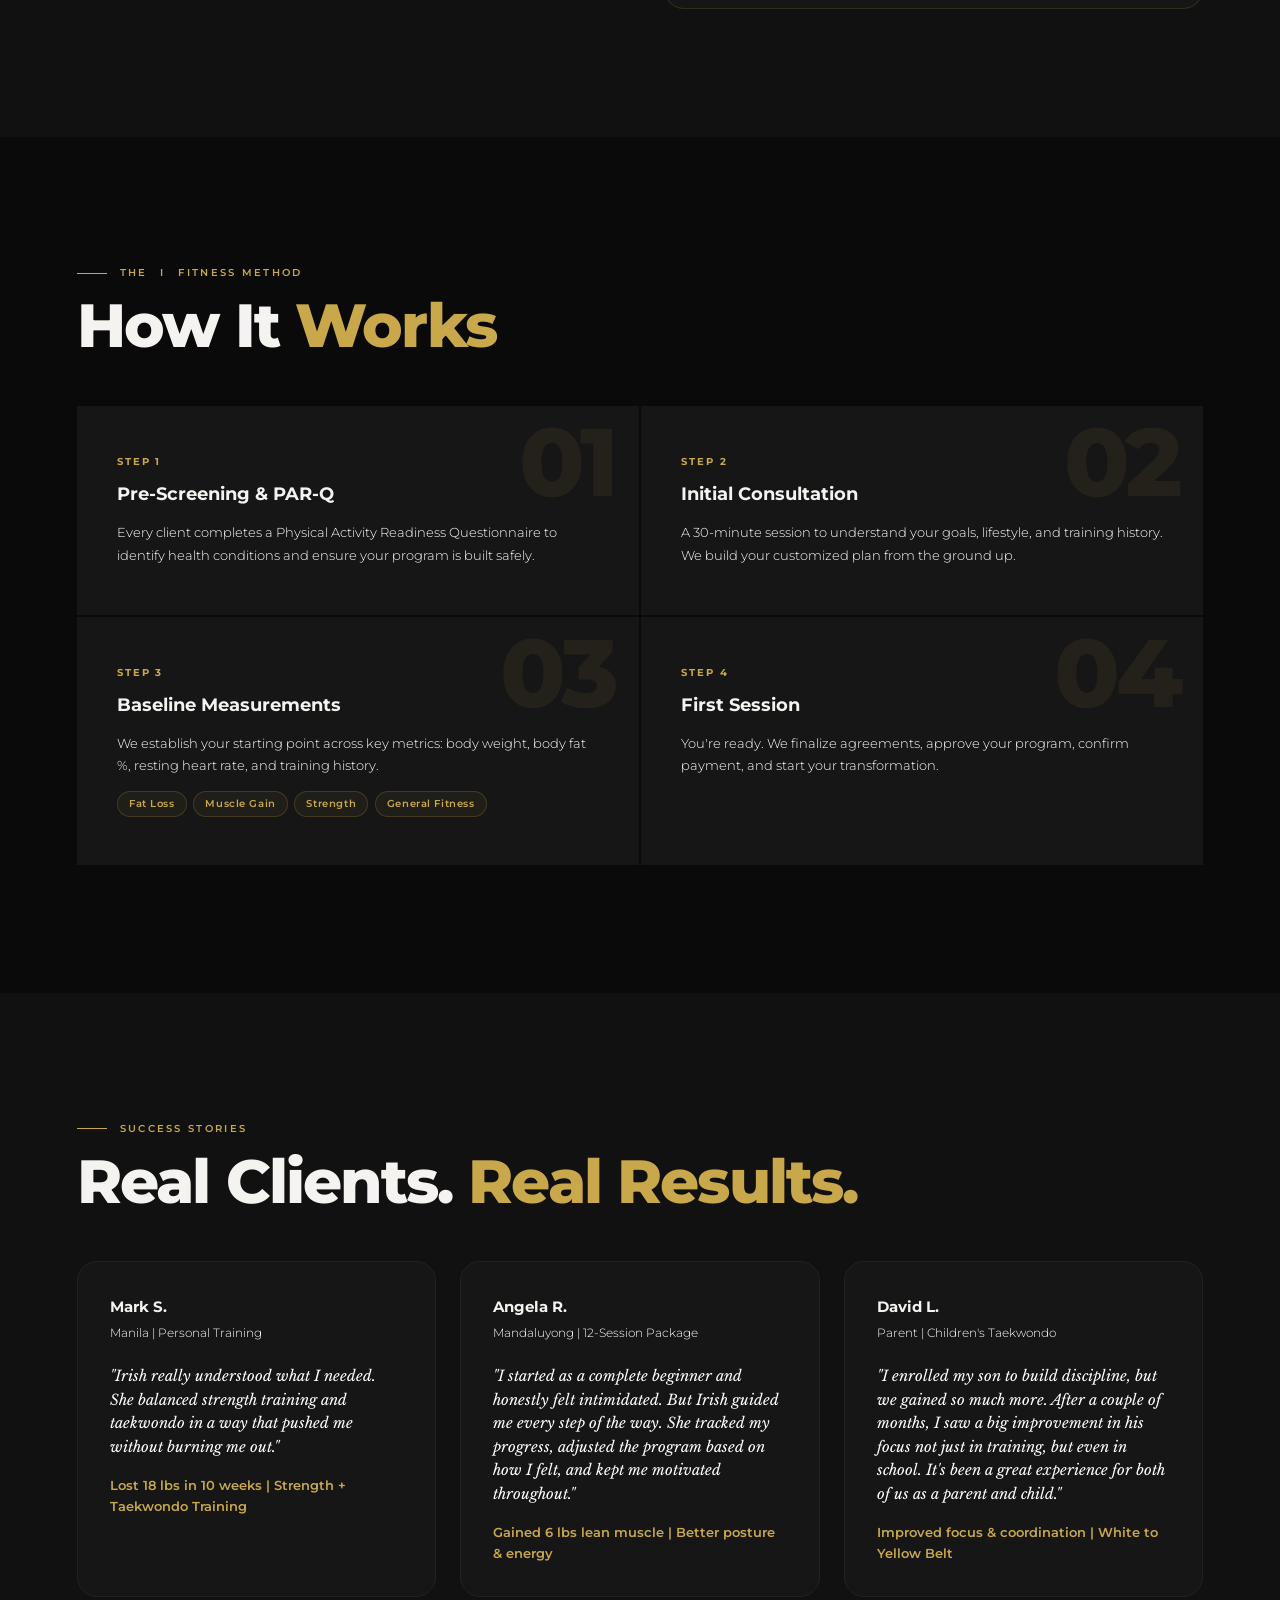
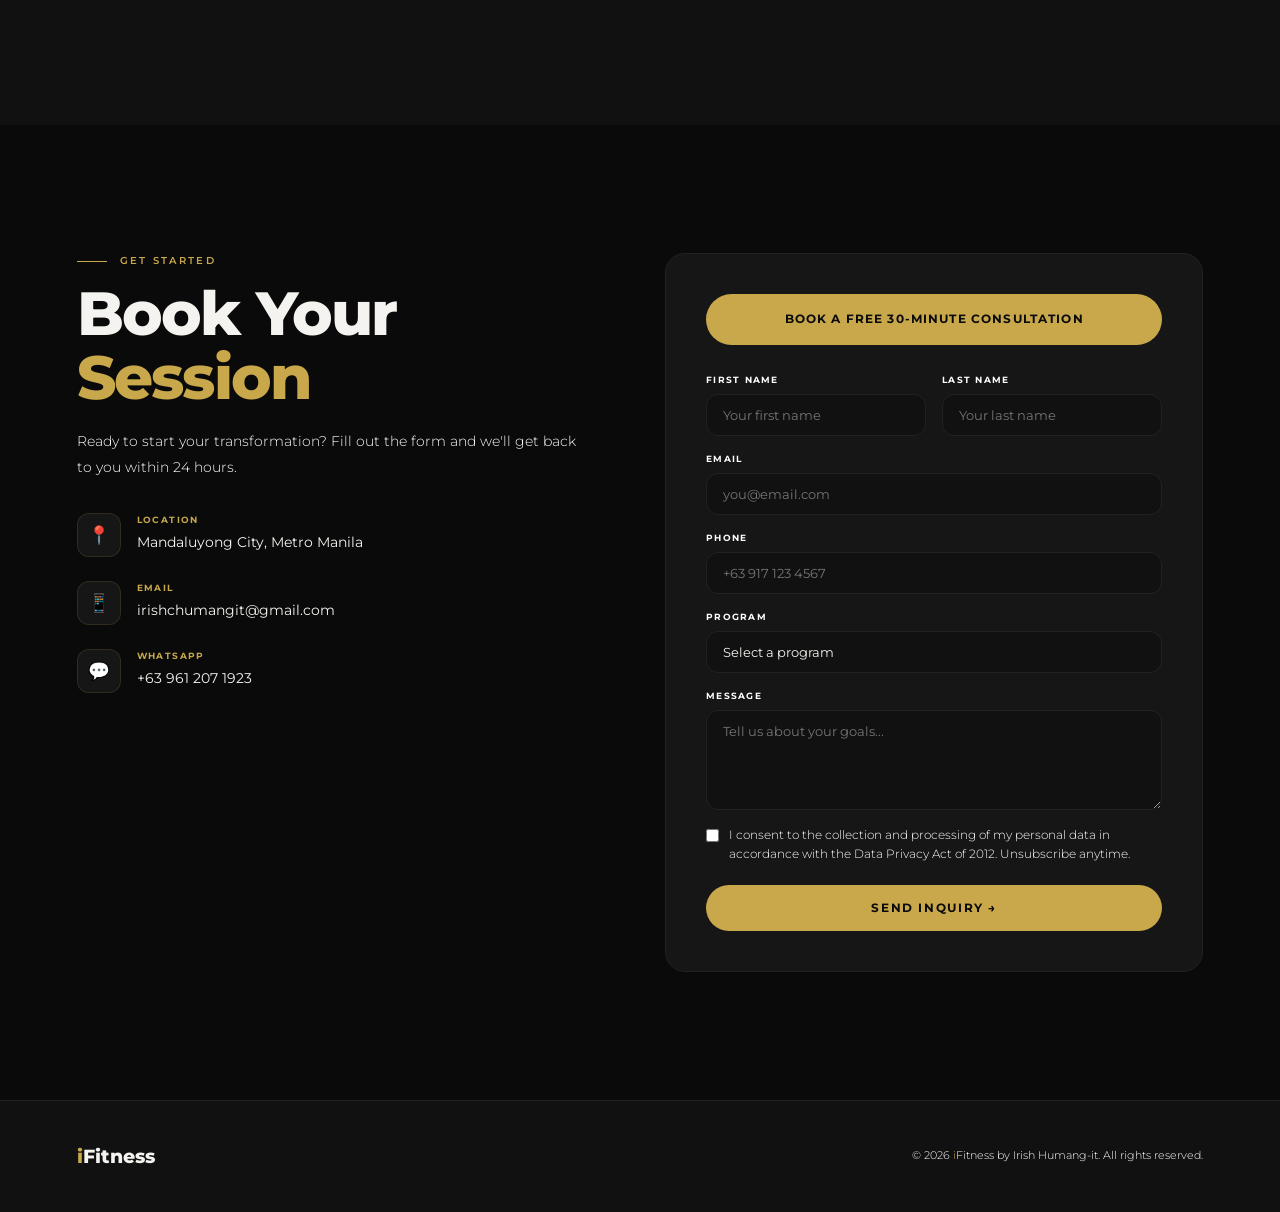
==== commit c7f431db: "fix: v1.5.5 set mobile hero first line to train like an" ====
--- a/index.html
+++ b/index.html
@@ -41,6 +41,7 @@
 .hero-chip .dot{width:6px;height:6px;background:var(--accent);border-radius:50%;animation:pulse 2s infinite}
 .hero-h1{font-family:'Montserrat',sans-serif;font-size:5.5vw;font-weight:600;line-height:1.15;letter-spacing:-.01em;color:var(--white);margin-bottom:1.5rem;animation:fadeUp .8s .1s ease both;white-space:nowrap}
 .hero-h1-main{font-family:'Montserrat',sans-serif;font-size:5.5vw;font-weight:900;letter-spacing:-.02em;text-transform:uppercase;display:block;line-height:1;white-space:nowrap}
+.hero-line-1,.hero-line-2{display:inline}
 .hero-h1 em{font-family:'Montserrat',sans-serif;font-style:normal;font-weight:600;color:var(--white);display:block;font-size:3vw;margin-top:.6rem;letter-spacing:0;text-transform:none;white-space:nowrap}
 .hero-sub{font-size:1.05rem;color:#ffffff;max-width:720px;margin-bottom:2.8rem;font-weight:300;line-height:2;animation:fadeUp .8s .2s ease both}
 .hero-btns{display:flex;gap:1rem;flex-wrap:wrap;animation:fadeUp .8s .3s ease both}
@@ -188,8 +189,8 @@
 @keyframes fadeUp{from{opacity:0;transform:translateY(22px)}to{opacity:1;transform:translateY(0)}}
 @keyframes pulse{0%,100%{opacity:1}50%{opacity:.4}}
 .reveal{opacity:0;transform:translateY(18px);transition:opacity .6s ease,transform .6s ease}.reveal.visible{opacity:1;transform:translateY(0)}
-@media(max-width:920px){.nav-links{display:none}.hamburger{display:flex}.about-grid{grid-template-columns:1fr;gap:2.5rem}.about-img-wrap{max-width:320px;margin:0 auto}.pt-grid{grid-template-columns:1fr;max-width:420px}.online-grid{grid-template-columns:1fr}.tkd-layout{grid-template-columns:1fr;gap:2.5rem}.process-grid{grid-template-columns:1fr}.contact-wrap{grid-template-columns:1fr;gap:3rem}#hero{min-height:auto;padding-top:80px}.hero-stats{display:grid;grid-template-columns:1fr 1fr;position:relative;background:rgba(17,17,17,.9);border-top:1px solid rgba(200,168,75,.12);padding:1.5rem 5vw;margin-top:2rem}.hero-stat{padding:.8rem;text-align:center}.hero-stat:not(:last-child)::after{display:none}.cf-row{grid-template-columns:1fr}.about-badge{right:0;bottom:-1rem}.hero-btns{flex-direction:column;gap:.75rem}.hero-btns .btn-primary,.hero-btns .btn-secondary{width:100%;text-align:center;justify-content:center;padding:1rem 1.5rem}.hero-content{padding:0 5vw;padding-top:90px;max-width:100%;text-align:left;display:flex;flex-direction:column;align-items:flex-start;margin-left:0}.hero-sub{font-size:.95rem;line-height:1.9;max-width:100%}.hero-h1{white-space:nowrap}.hero-h1-main{white-space:nowrap;font-size:clamp(2.1rem,7.6vw,3.2rem)}.hero-h1 em{white-space:normal;font-size:clamp(1.2rem,4.4vw,1.6rem)}.whatsapp-fab{bottom:1.2rem;right:1.2rem;width:48px;height:48px;font-size:1.2rem}#chat-fab{bottom:5rem;right:1.2rem;width:48px;height:48px;font-size:1.1rem}}
-@media(max-width:600px){section{padding:4rem 5vw}.hero-h1{font-size:1.85rem;line-height:1.1}.hero-content{padding-top:90px}.ie-grid{grid-template-columns:1fr}.testimonial-grid{grid-template-columns:1fr}#chatbox{width:calc(100vw - 1.5rem);right:.75rem;bottom:8.5rem;max-height:70vh}.modal-box{padding:24px 20px;margin:0 1rem;max-height:90vh;overflow-y:auto}.cb-opt{min-height:44px}.cred-grid{grid-template-columns:1fr}.hero-stats{grid-template-columns:1fr 1fr;gap:0}.hs-lbl{font-size:.58rem}.nav-logo{font-size:1.2rem}.whatsapp-fab{width:44px;height:44px;font-size:1rem;bottom:.8rem;right:.8rem}#chat-fab{width:44px;height:44px;font-size:1rem;bottom:4rem;right:.8rem}}
+@media(max-width:920px){.nav-links{display:none}.hamburger{display:flex}.about-grid{grid-template-columns:1fr;gap:2.5rem}.about-img-wrap{max-width:320px;margin:0 auto}.pt-grid{grid-template-columns:1fr;max-width:420px}.online-grid{grid-template-columns:1fr}.tkd-layout{grid-template-columns:1fr;gap:2.5rem}.process-grid{grid-template-columns:1fr}.contact-wrap{grid-template-columns:1fr;gap:3rem}#hero{min-height:auto;padding-top:80px}.hero-stats{display:grid;grid-template-columns:1fr 1fr;position:relative;background:rgba(17,17,17,.9);border-top:1px solid rgba(200,168,75,.12);padding:1.5rem 5vw;margin-top:2rem}.hero-stat{padding:.8rem;text-align:center}.hero-stat:not(:last-child)::after{display:none}.cf-row{grid-template-columns:1fr}.about-badge{right:0;bottom:-1rem}.hero-btns{flex-direction:column;gap:.75rem}.hero-btns .btn-primary,.hero-btns .btn-secondary{width:100%;text-align:center;justify-content:center;padding:1rem 1.5rem}.hero-content{padding:0 5vw;padding-top:90px;max-width:100%;text-align:left;display:flex;flex-direction:column;align-items:flex-start;margin-left:0}.hero-sub{font-size:.95rem;line-height:1.9;max-width:100%}.hero-h1{white-space:normal;letter-spacing:-.02em;line-height:1.02}.hero-h1-main{white-space:normal;font-size:clamp(2.2rem,8.2vw,3.4rem);line-height:.98;display:block;max-width:100%}.hero-h1 em{white-space:normal;font-size:clamp(1.2rem,4.4vw,1.55rem);display:block;max-width:100%}.whatsapp-fab{bottom:1.2rem;right:1.2rem;width:48px;height:48px;font-size:1.2rem}#chat-fab{bottom:5rem;right:1.2rem;width:48px;height:48px;font-size:1.1rem}}
+@media(max-width:600px){section{padding:4rem 5vw}.hero-h1{font-size:2.45rem;line-height:1.02;white-space:normal}.hero-h1-main{font-size:2.45rem;line-height:.98;white-space:normal;display:block;max-width:none}.hero-line-1{display:block;white-space:nowrap}.hero-line-2{display:block;white-space:normal}.hero-h1 em{font-size:1.2rem;line-height:1.35;margin-top:.85rem}.hero-content{padding-top:90px}.ie-grid{grid-template-columns:1fr}.testimonial-grid{grid-template-columns:1fr}#chatbox{width:calc(100vw - 1.5rem);right:.75rem;bottom:8.5rem;max-height:70vh}.modal-box{padding:24px 20px;margin:0 1rem;max-height:90vh;overflow-y:auto}.cb-opt{min-height:44px}.cred-grid{grid-template-columns:1fr}.hero-stats{grid-template-columns:1fr 1fr;gap:0}.hs-lbl{font-size:.58rem}.nav-logo{font-size:1.2rem}.whatsapp-fab{width:44px;height:44px;font-size:1rem;bottom:.8rem;right:.8rem}#chat-fab{width:44px;height:44px;font-size:1rem;bottom:4rem;right:.8rem}}
 </style>
 </head>
 <body>
@@ -222,7 +223,7 @@
   <div class="hero-bg-overlay"></div>
   <div class="hero-grid-lines"></div>
   <div class="hero-content">
-    <h1 class="hero-h1"><span class="hero-h1-main">TRAIN LIKE <span style="color:var(--accent)">AN ATHLETE.</span></span><em>Build Strength. Lose Weight. Live Longer.</em></h1>
+    <h1 class="hero-h1"><span class="hero-h1-main"><span class="hero-line-1">TRAIN LIKE AN</span> <span class="hero-line-2" style="color:var(--accent)">ATHLETE.</span></span><em>Build Strength. Lose Weight. Live Longer.</em></h1>
     <p class="hero-sub">1-on-1 personal training coaching in Mandaluyong City. Train with purpose through athlete-inspired programs designed for sustainable weight loss, strength development, and long-term health delivering real results that last.</p>
     <div class="hero-btns">
       <a href="#programs" class="btn-primary">View Programs →</a>
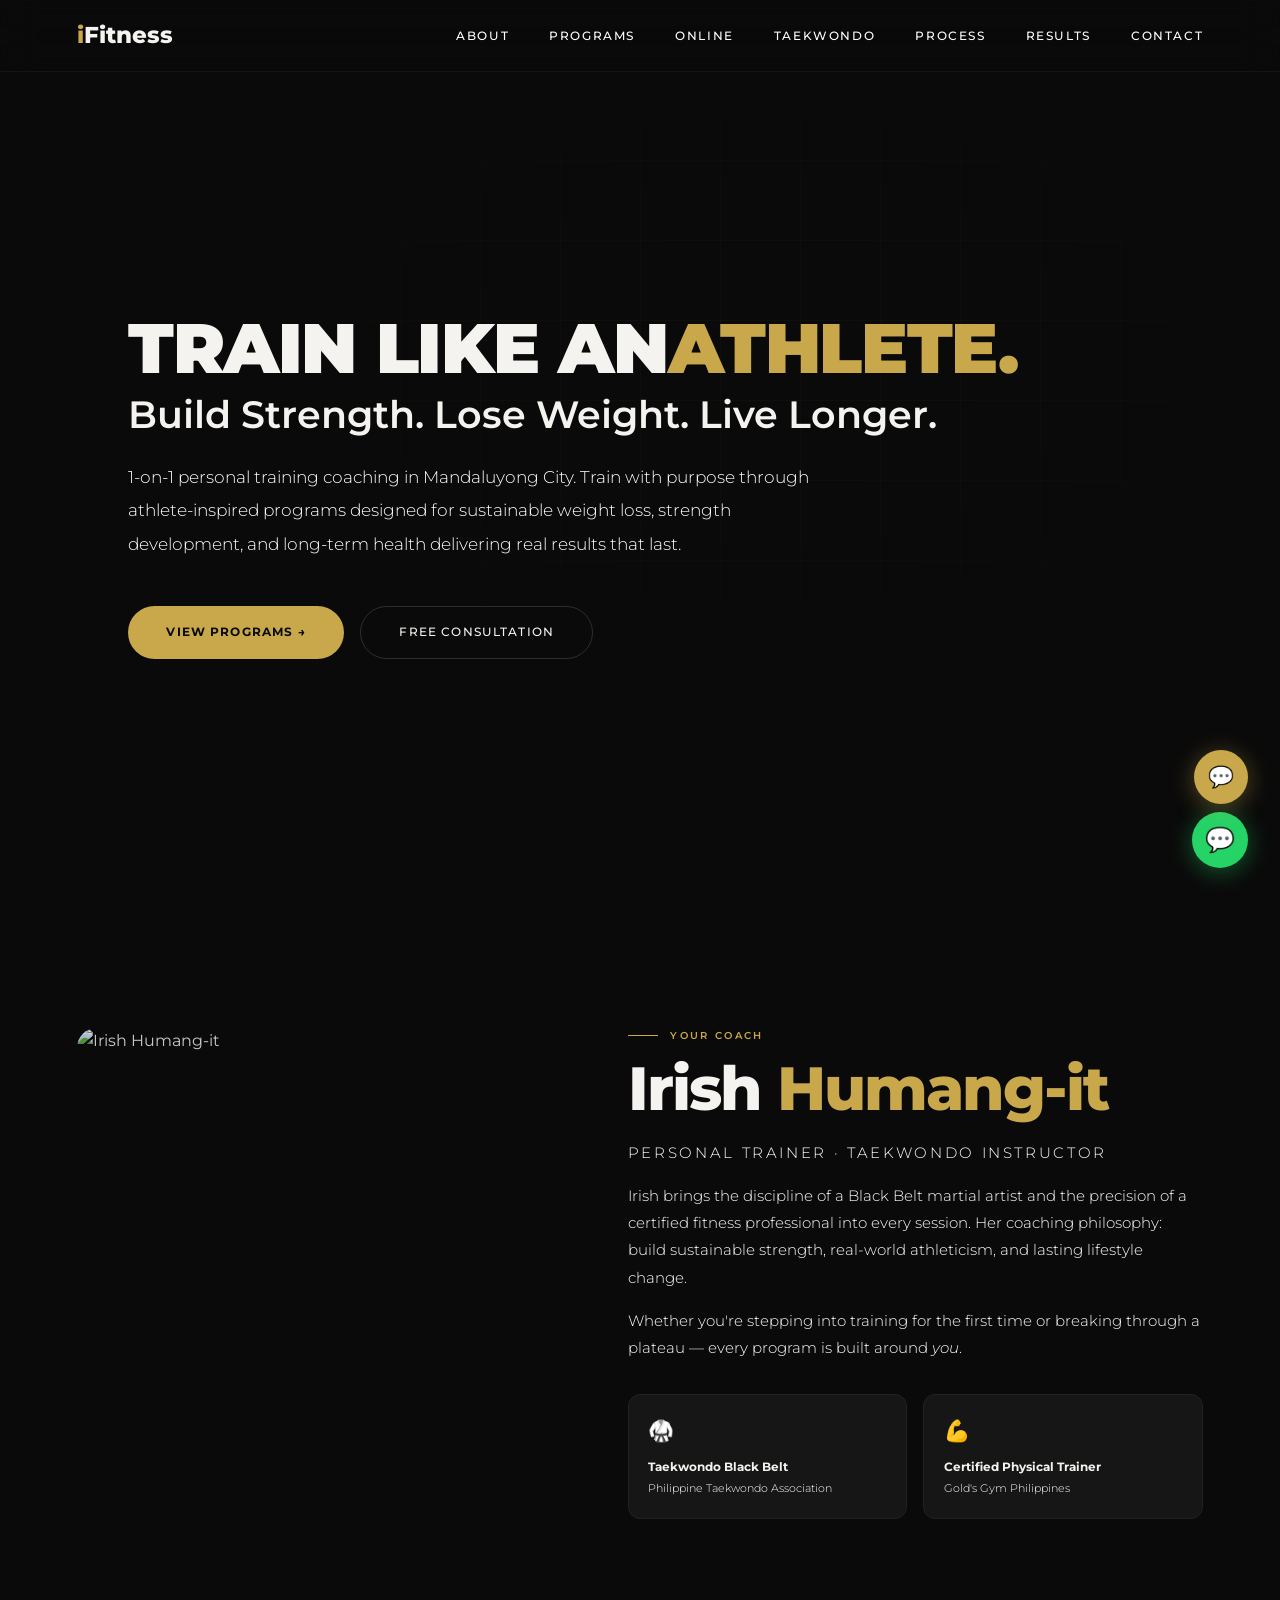
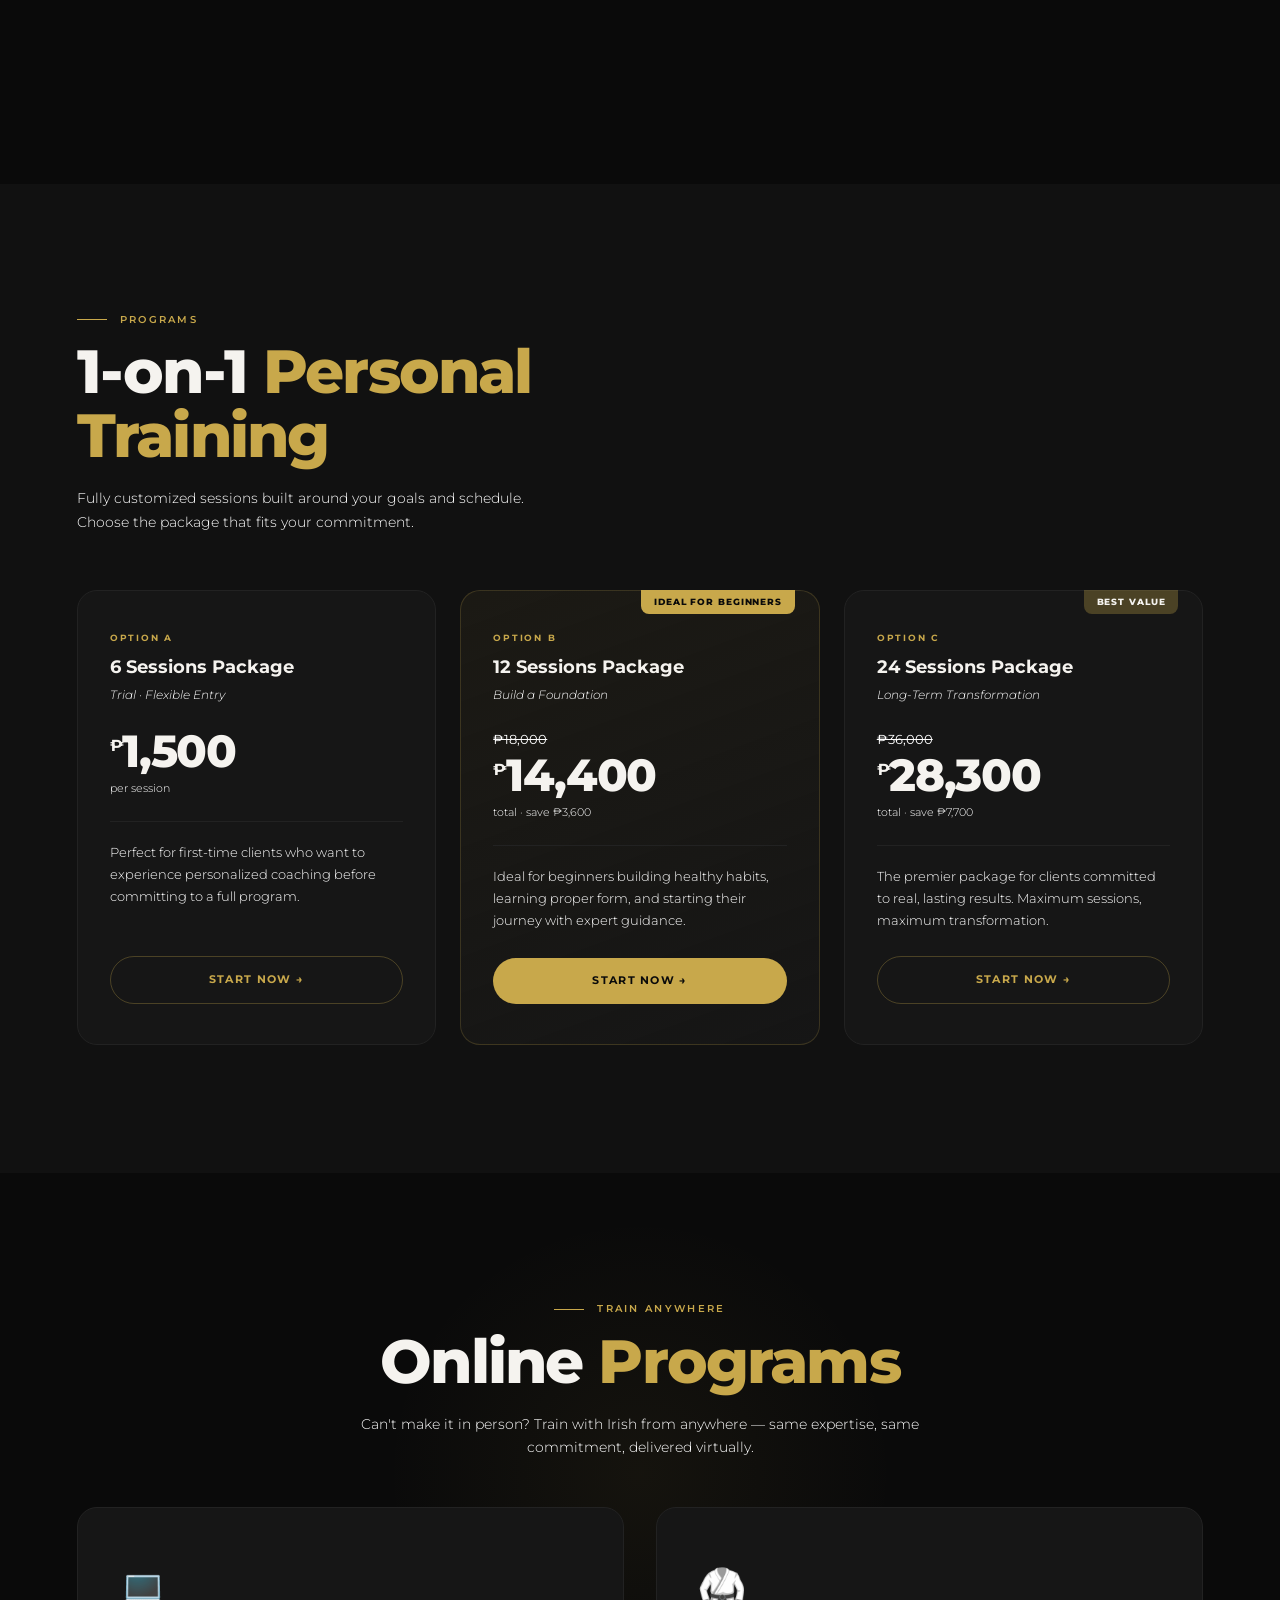
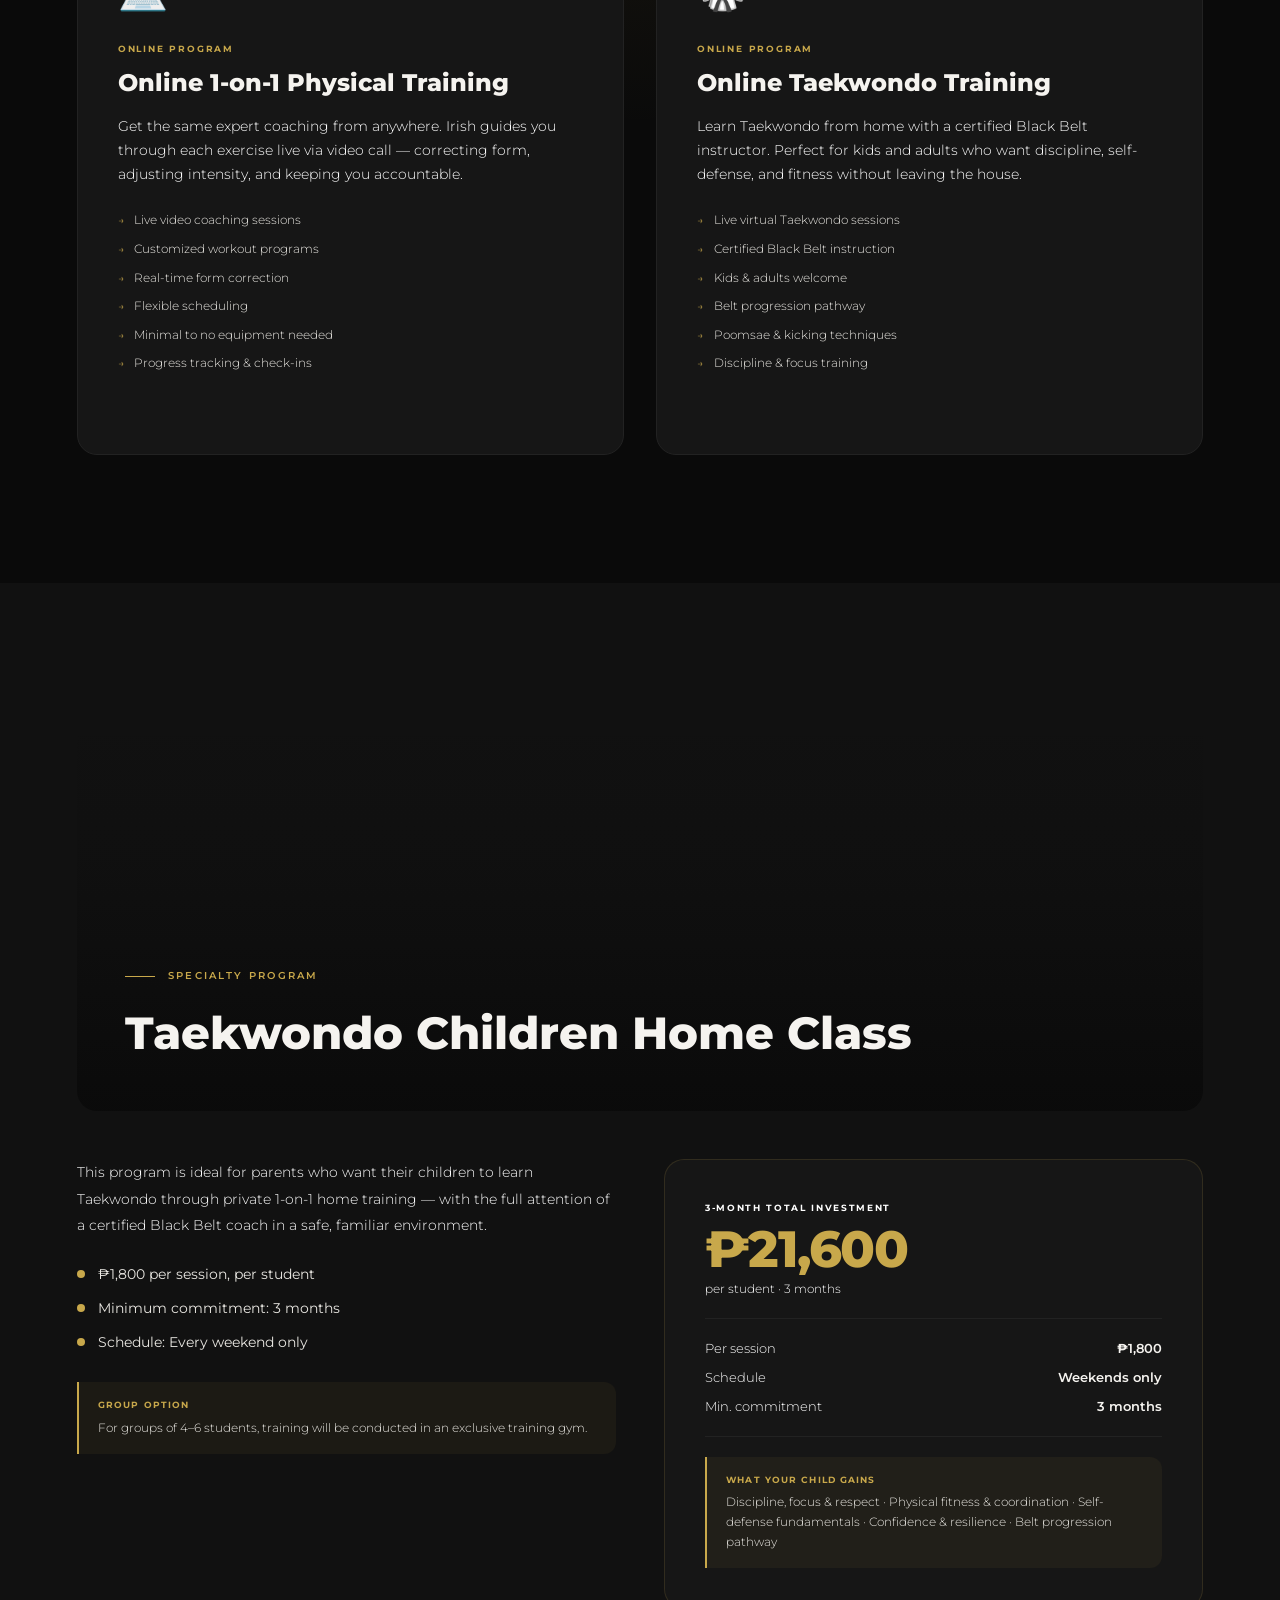
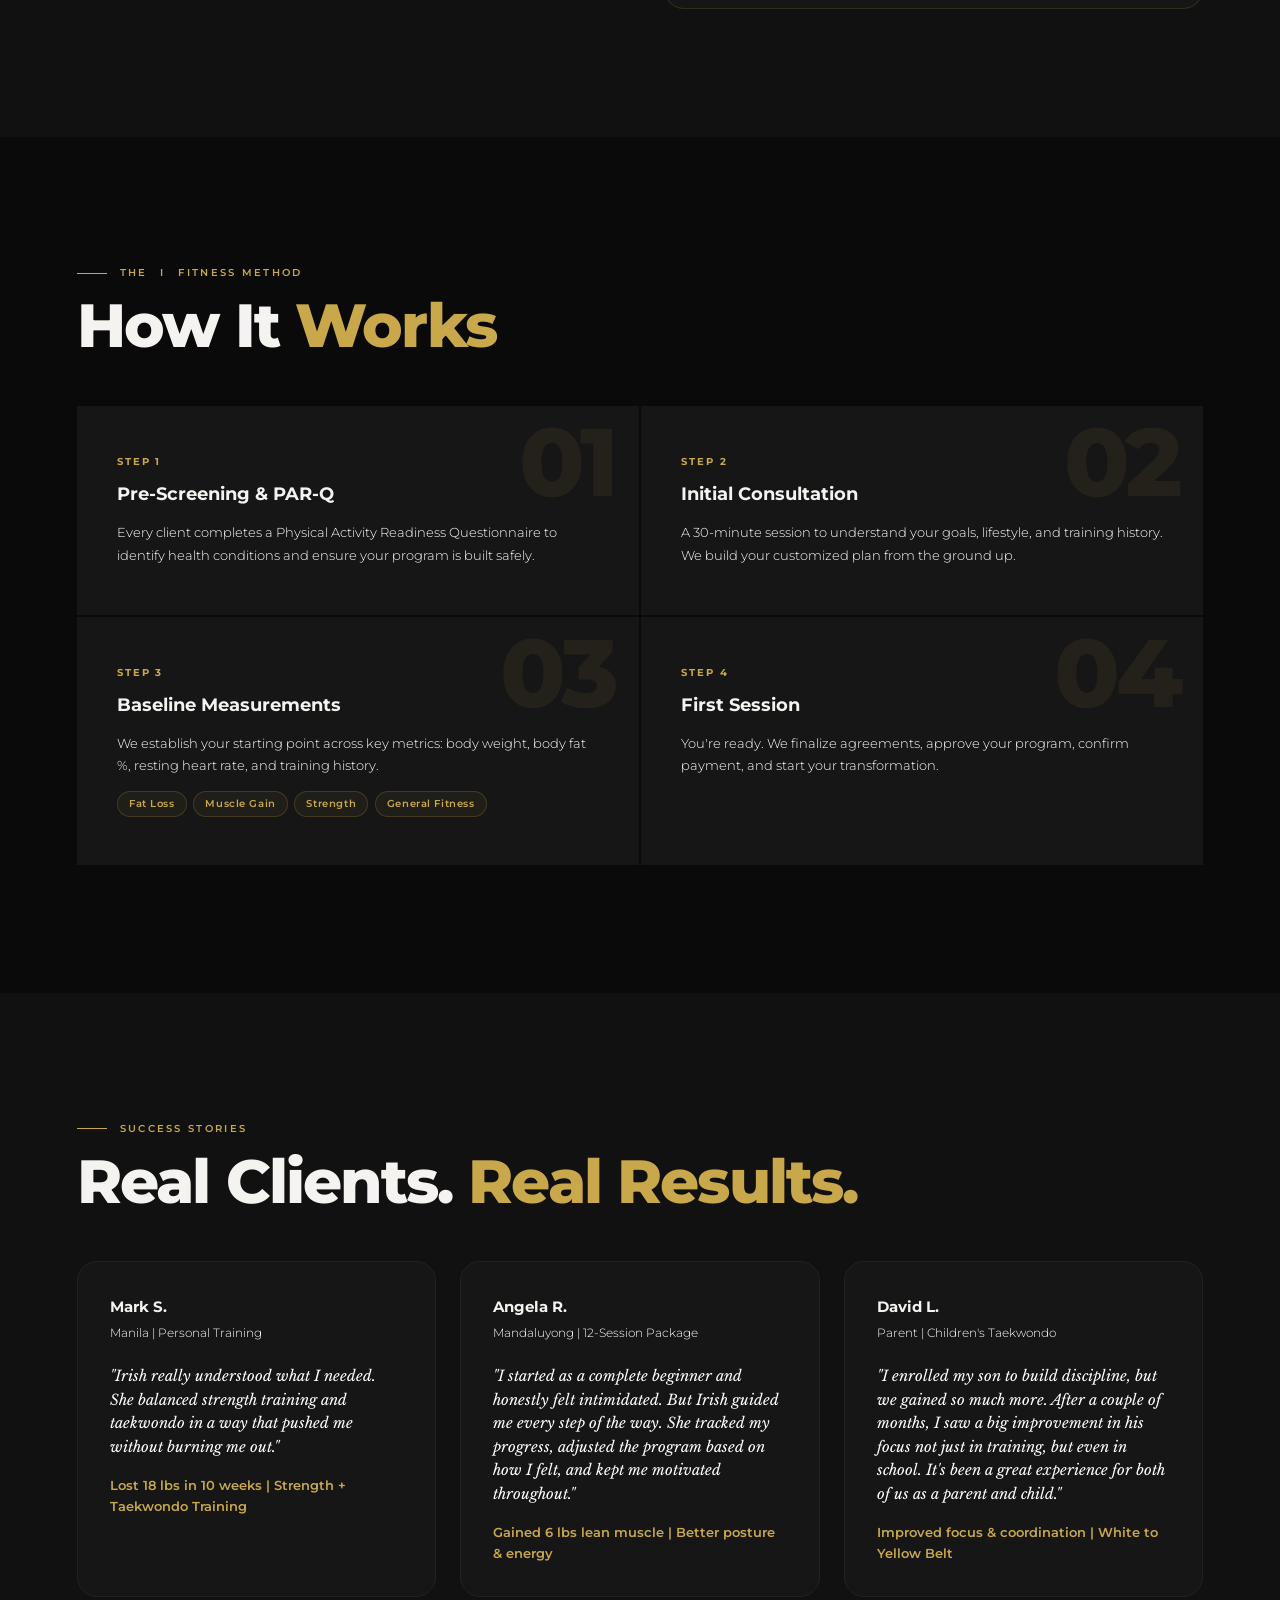
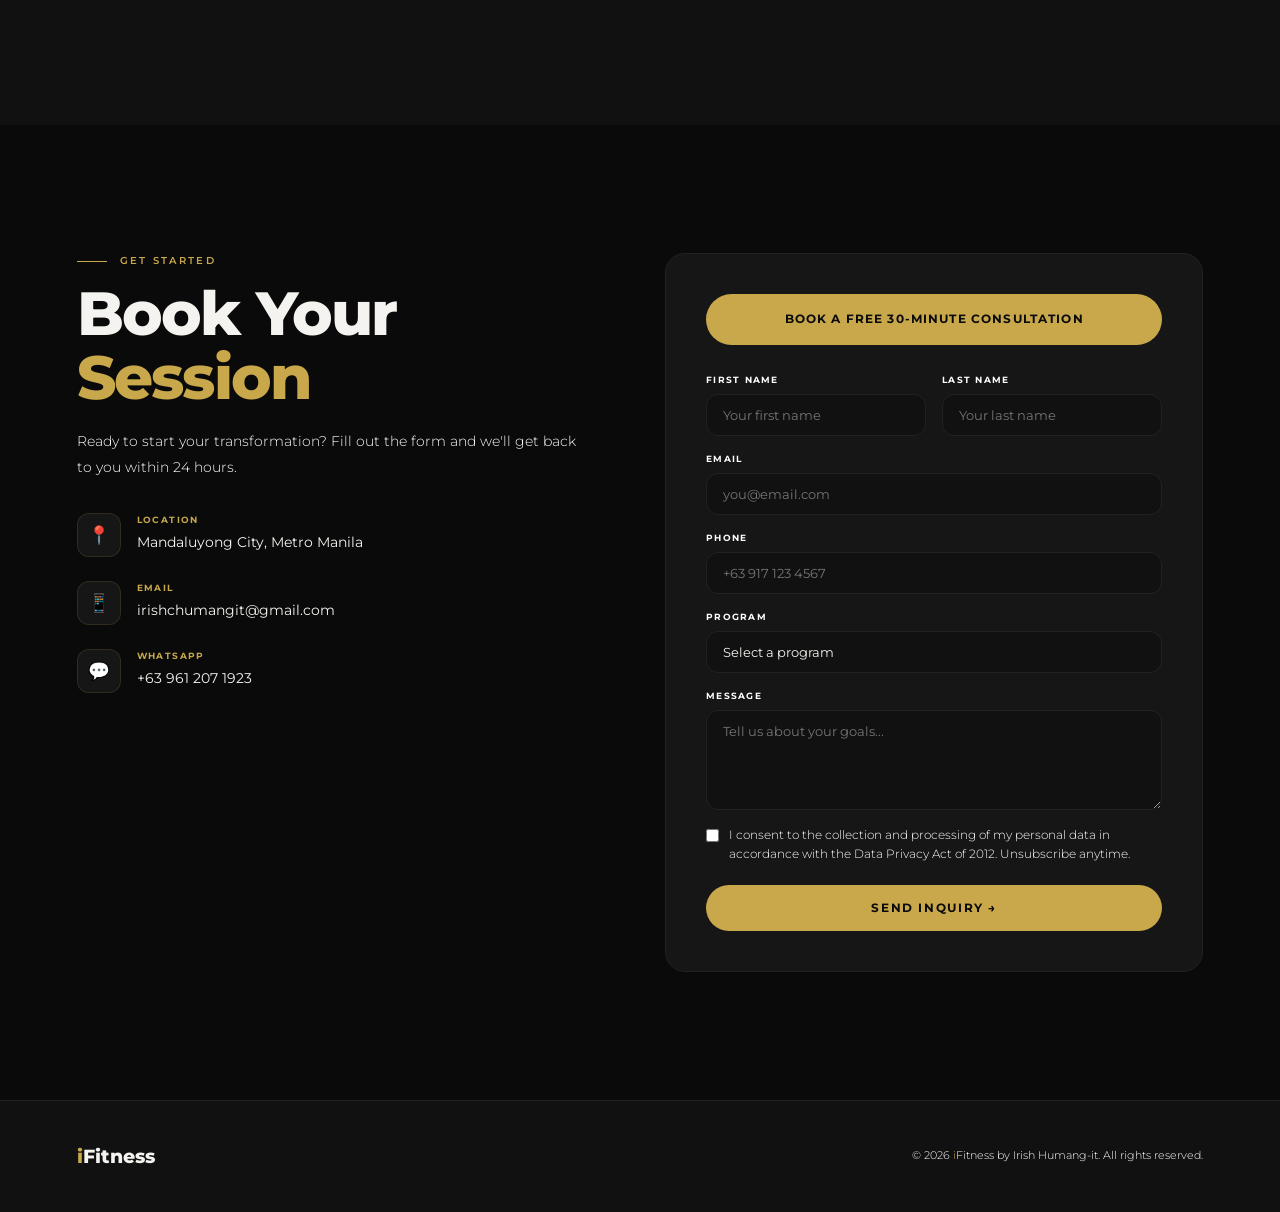
==== commit 5e21de2d: "fix: v1.5.6 hard-force mobile hero line break" ====
--- a/index.html
+++ b/index.html
@@ -42,6 +42,7 @@
 .hero-h1{font-family:'Montserrat',sans-serif;font-size:5.5vw;font-weight:600;line-height:1.15;letter-spacing:-.01em;color:var(--white);margin-bottom:1.5rem;animation:fadeUp .8s .1s ease both;white-space:nowrap}
 .hero-h1-main{font-family:'Montserrat',sans-serif;font-size:5.5vw;font-weight:900;letter-spacing:-.02em;text-transform:uppercase;display:block;line-height:1;white-space:nowrap}
 .hero-line-1,.hero-line-2{display:inline}
+.mobile-break{display:none}
 .hero-h1 em{font-family:'Montserrat',sans-serif;font-style:normal;font-weight:600;color:var(--white);display:block;font-size:3vw;margin-top:.6rem;letter-spacing:0;text-transform:none;white-space:nowrap}
 .hero-sub{font-size:1.05rem;color:#ffffff;max-width:720px;margin-bottom:2.8rem;font-weight:300;line-height:2;animation:fadeUp .8s .2s ease both}
 .hero-btns{display:flex;gap:1rem;flex-wrap:wrap;animation:fadeUp .8s .3s ease both}
@@ -190,7 +191,7 @@
 @keyframes pulse{0%,100%{opacity:1}50%{opacity:.4}}
 .reveal{opacity:0;transform:translateY(18px);transition:opacity .6s ease,transform .6s ease}.reveal.visible{opacity:1;transform:translateY(0)}
 @media(max-width:920px){.nav-links{display:none}.hamburger{display:flex}.about-grid{grid-template-columns:1fr;gap:2.5rem}.about-img-wrap{max-width:320px;margin:0 auto}.pt-grid{grid-template-columns:1fr;max-width:420px}.online-grid{grid-template-columns:1fr}.tkd-layout{grid-template-columns:1fr;gap:2.5rem}.process-grid{grid-template-columns:1fr}.contact-wrap{grid-template-columns:1fr;gap:3rem}#hero{min-height:auto;padding-top:80px}.hero-stats{display:grid;grid-template-columns:1fr 1fr;position:relative;background:rgba(17,17,17,.9);border-top:1px solid rgba(200,168,75,.12);padding:1.5rem 5vw;margin-top:2rem}.hero-stat{padding:.8rem;text-align:center}.hero-stat:not(:last-child)::after{display:none}.cf-row{grid-template-columns:1fr}.about-badge{right:0;bottom:-1rem}.hero-btns{flex-direction:column;gap:.75rem}.hero-btns .btn-primary,.hero-btns .btn-secondary{width:100%;text-align:center;justify-content:center;padding:1rem 1.5rem}.hero-content{padding:0 5vw;padding-top:90px;max-width:100%;text-align:left;display:flex;flex-direction:column;align-items:flex-start;margin-left:0}.hero-sub{font-size:.95rem;line-height:1.9;max-width:100%}.hero-h1{white-space:normal;letter-spacing:-.02em;line-height:1.02}.hero-h1-main{white-space:normal;font-size:clamp(2.2rem,8.2vw,3.4rem);line-height:.98;display:block;max-width:100%}.hero-h1 em{white-space:normal;font-size:clamp(1.2rem,4.4vw,1.55rem);display:block;max-width:100%}.whatsapp-fab{bottom:1.2rem;right:1.2rem;width:48px;height:48px;font-size:1.2rem}#chat-fab{bottom:5rem;right:1.2rem;width:48px;height:48px;font-size:1.1rem}}
-@media(max-width:600px){section{padding:4rem 5vw}.hero-h1{font-size:2.45rem;line-height:1.02;white-space:normal}.hero-h1-main{font-size:2.45rem;line-height:.98;white-space:normal;display:block;max-width:none}.hero-line-1{display:block;white-space:nowrap}.hero-line-2{display:block;white-space:normal}.hero-h1 em{font-size:1.2rem;line-height:1.35;margin-top:.85rem}.hero-content{padding-top:90px}.ie-grid{grid-template-columns:1fr}.testimonial-grid{grid-template-columns:1fr}#chatbox{width:calc(100vw - 1.5rem);right:.75rem;bottom:8.5rem;max-height:70vh}.modal-box{padding:24px 20px;margin:0 1rem;max-height:90vh;overflow-y:auto}.cb-opt{min-height:44px}.cred-grid{grid-template-columns:1fr}.hero-stats{grid-template-columns:1fr 1fr;gap:0}.hs-lbl{font-size:.58rem}.nav-logo{font-size:1.2rem}.whatsapp-fab{width:44px;height:44px;font-size:1rem;bottom:.8rem;right:.8rem}#chat-fab{width:44px;height:44px;font-size:1rem;bottom:4rem;right:.8rem}}
+@media(max-width:600px){section{padding:4rem 5vw}.hero-h1{font-size:2.45rem;line-height:1.02;white-space:normal}.hero-h1-main{font-size:2.45rem;line-height:.98;white-space:normal;display:block;max-width:none}.hero-line-1{display:inline;white-space:nowrap}.mobile-break{display:block}.hero-line-2{display:block;white-space:normal}.hero-h1 em{font-size:1.2rem;line-height:1.35;margin-top:.85rem}.hero-content{padding-top:90px}.ie-grid{grid-template-columns:1fr}.testimonial-grid{grid-template-columns:1fr}#chatbox{width:calc(100vw - 1.5rem);right:.75rem;bottom:8.5rem;max-height:70vh}.modal-box{padding:24px 20px;margin:0 1rem;max-height:90vh;overflow-y:auto}.cb-opt{min-height:44px}.cred-grid{grid-template-columns:1fr}.hero-stats{grid-template-columns:1fr 1fr;gap:0}.hs-lbl{font-size:.58rem}.nav-logo{font-size:1.2rem}.whatsapp-fab{width:44px;height:44px;font-size:1rem;bottom:.8rem;right:.8rem}#chat-fab{width:44px;height:44px;font-size:1rem;bottom:4rem;right:.8rem}}
 </style>
 </head>
 <body>
@@ -223,7 +224,7 @@
   <div class="hero-bg-overlay"></div>
   <div class="hero-grid-lines"></div>
   <div class="hero-content">
-    <h1 class="hero-h1"><span class="hero-h1-main"><span class="hero-line-1">TRAIN LIKE AN</span> <span class="hero-line-2" style="color:var(--accent)">ATHLETE.</span></span><em>Build Strength. Lose Weight. Live Longer.</em></h1>
+    <h1 class="hero-h1"><span class="hero-h1-main"><span class="hero-line-1">TRAIN LIKE AN</span><span class="mobile-break"></span><span class="hero-line-2" style="color:var(--accent)">ATHLETE.</span></span><em>Build Strength. Lose Weight. Live Longer.</em></h1>
     <p class="hero-sub">1-on-1 personal training coaching in Mandaluyong City. Train with purpose through athlete-inspired programs designed for sustainable weight loss, strength development, and long-term health delivering real results that last.</p>
     <div class="hero-btns">
       <a href="#programs" class="btn-primary">View Programs →</a>
